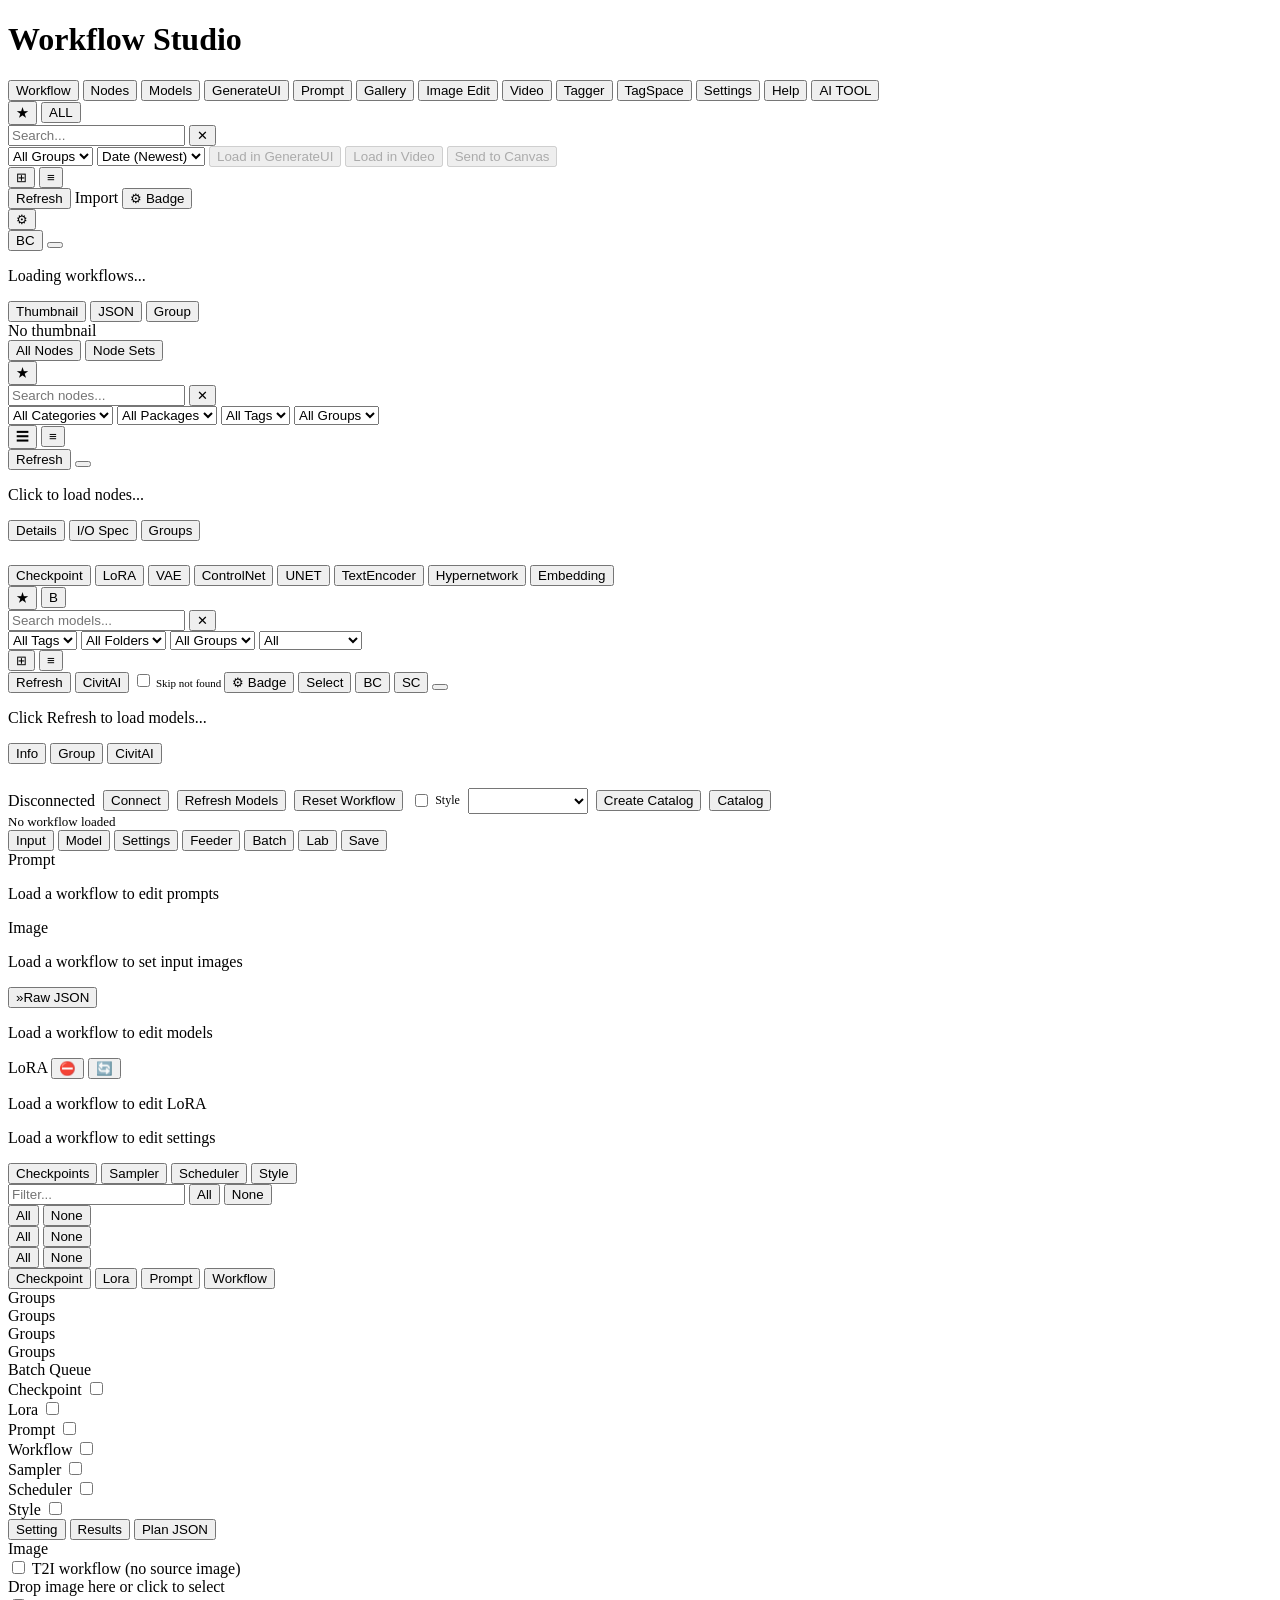
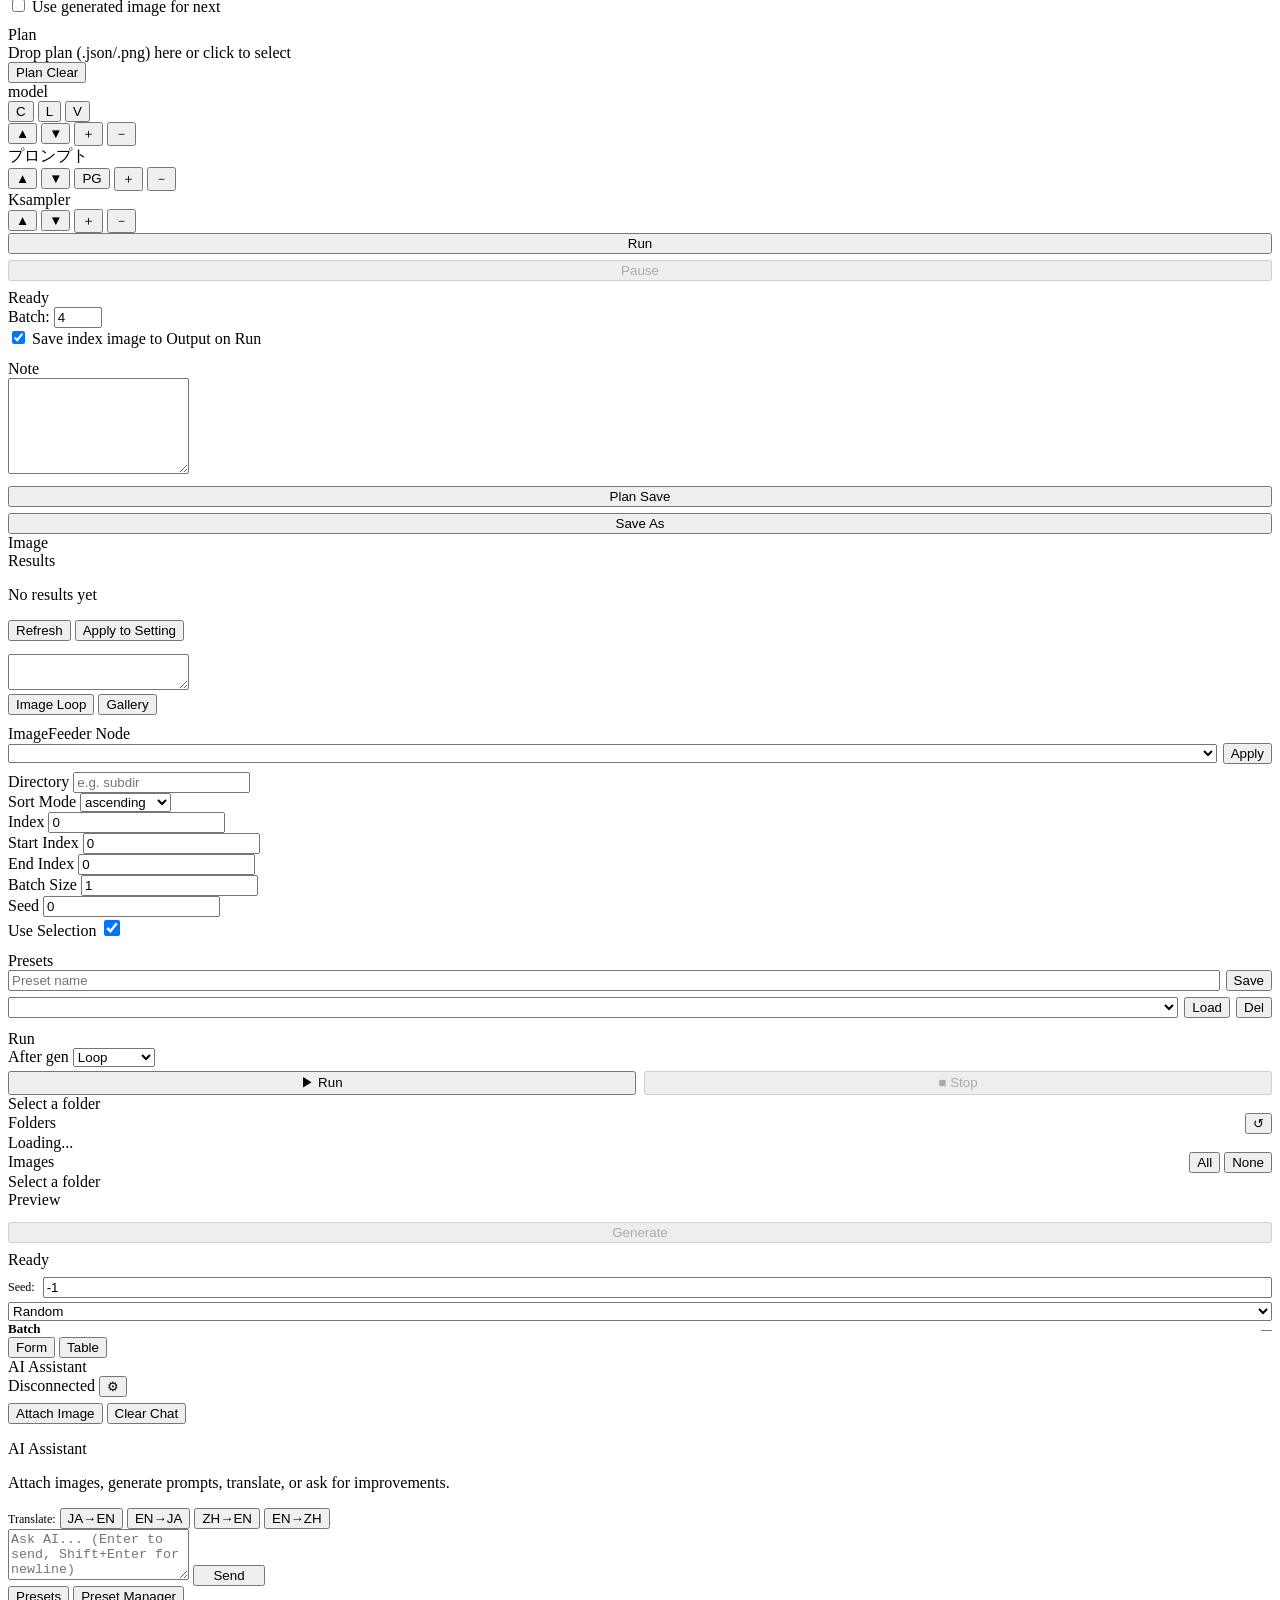
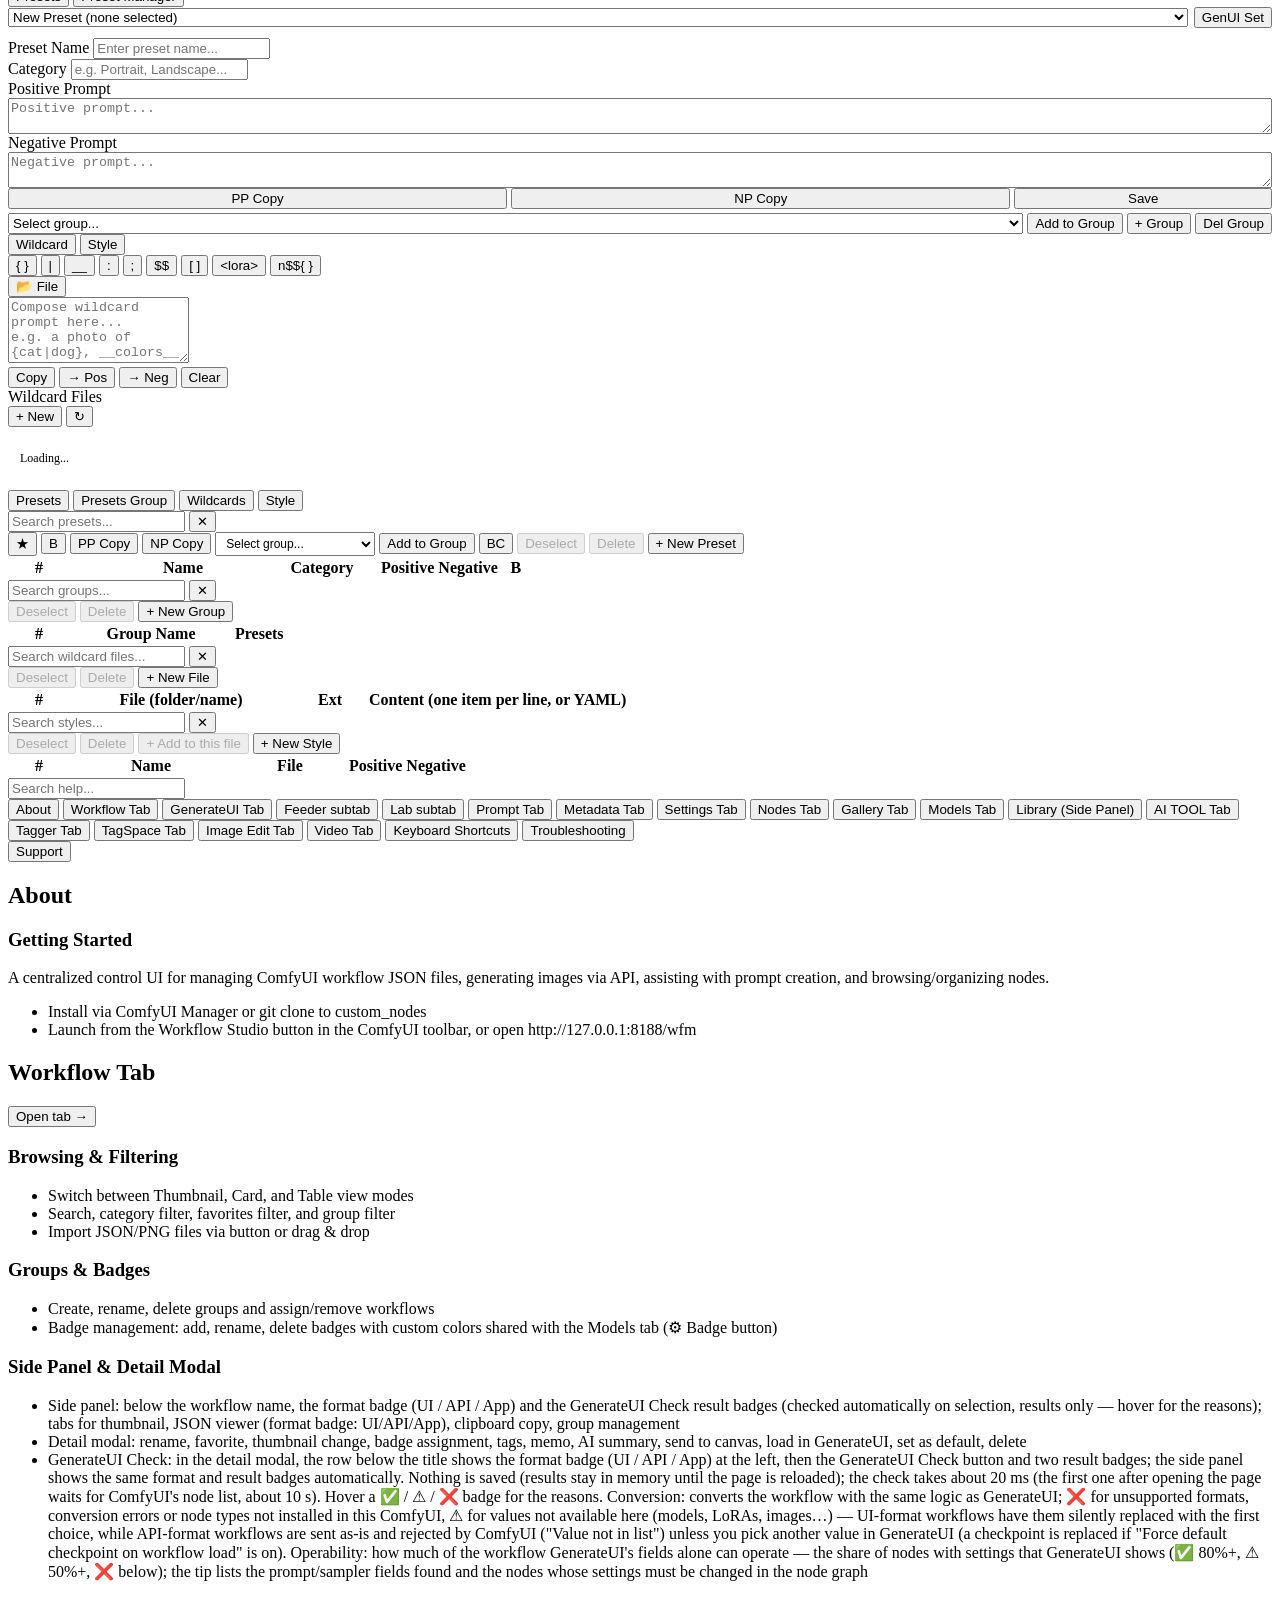
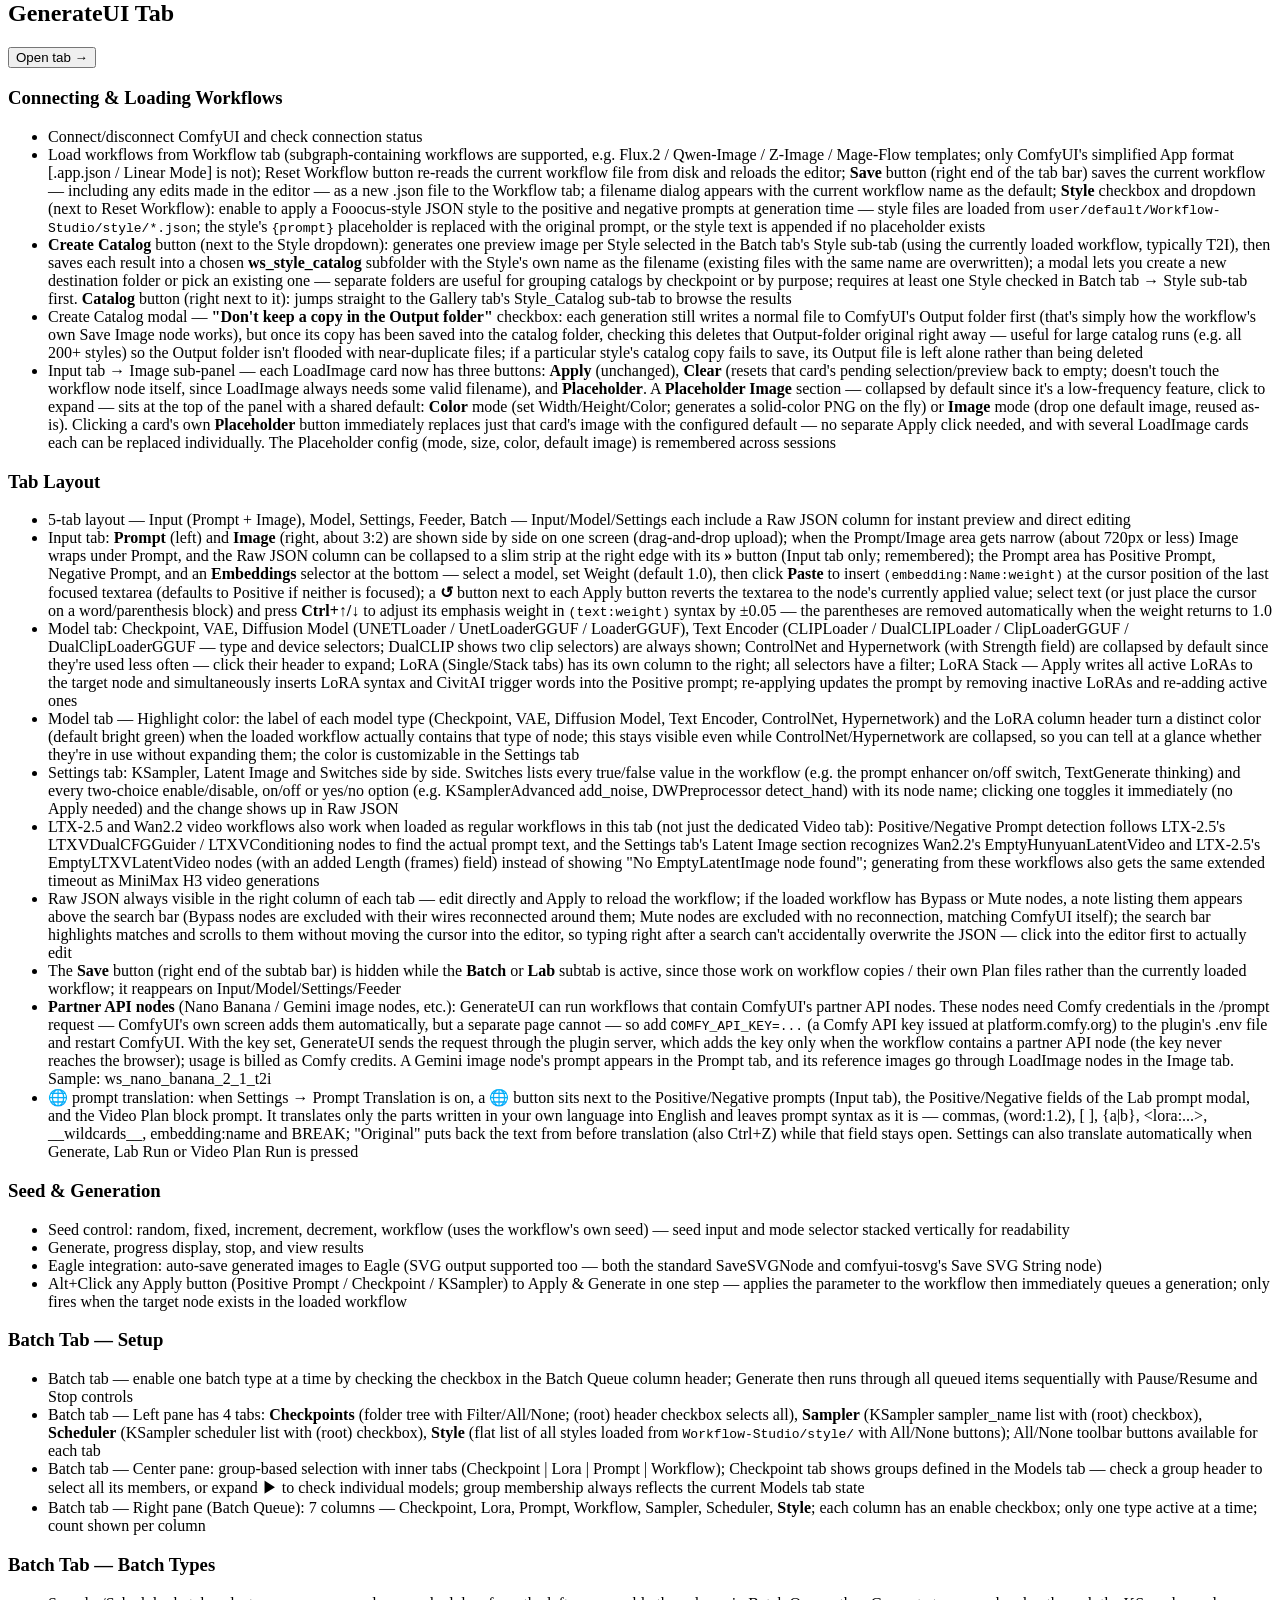
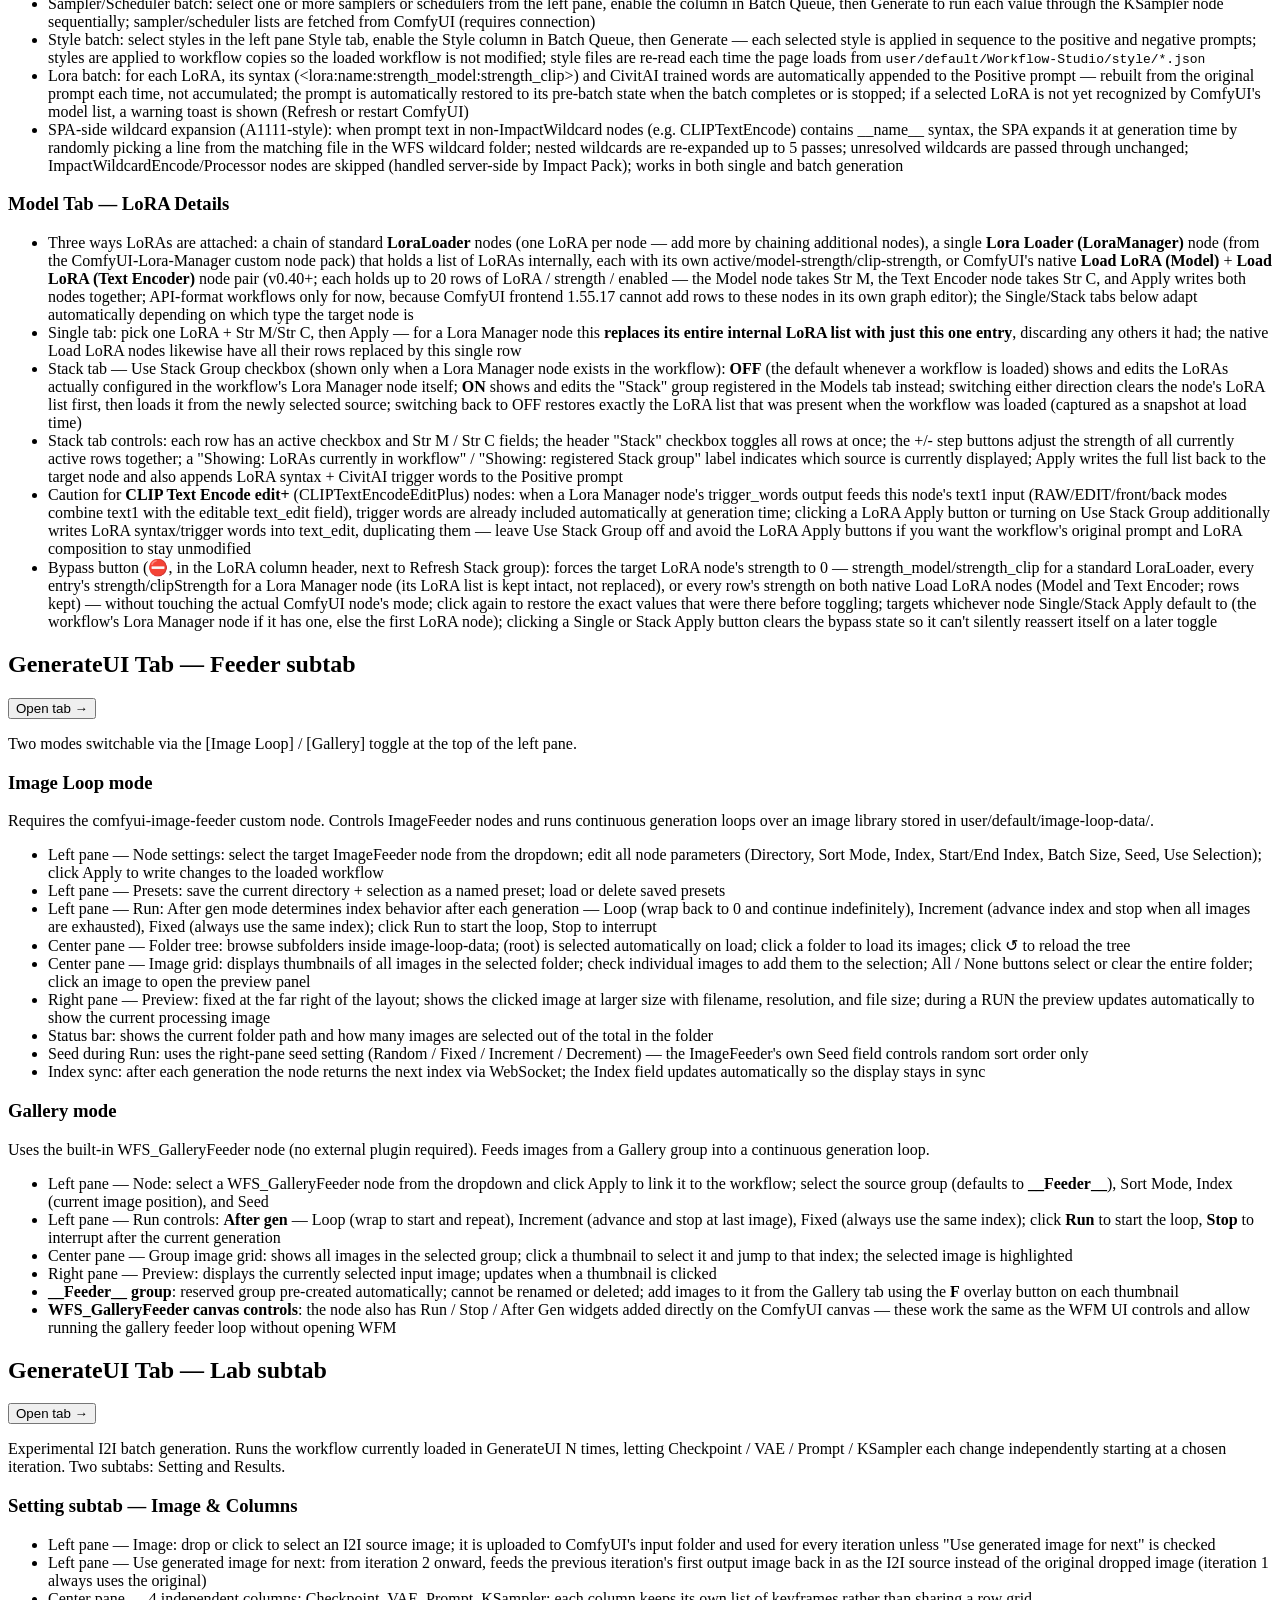
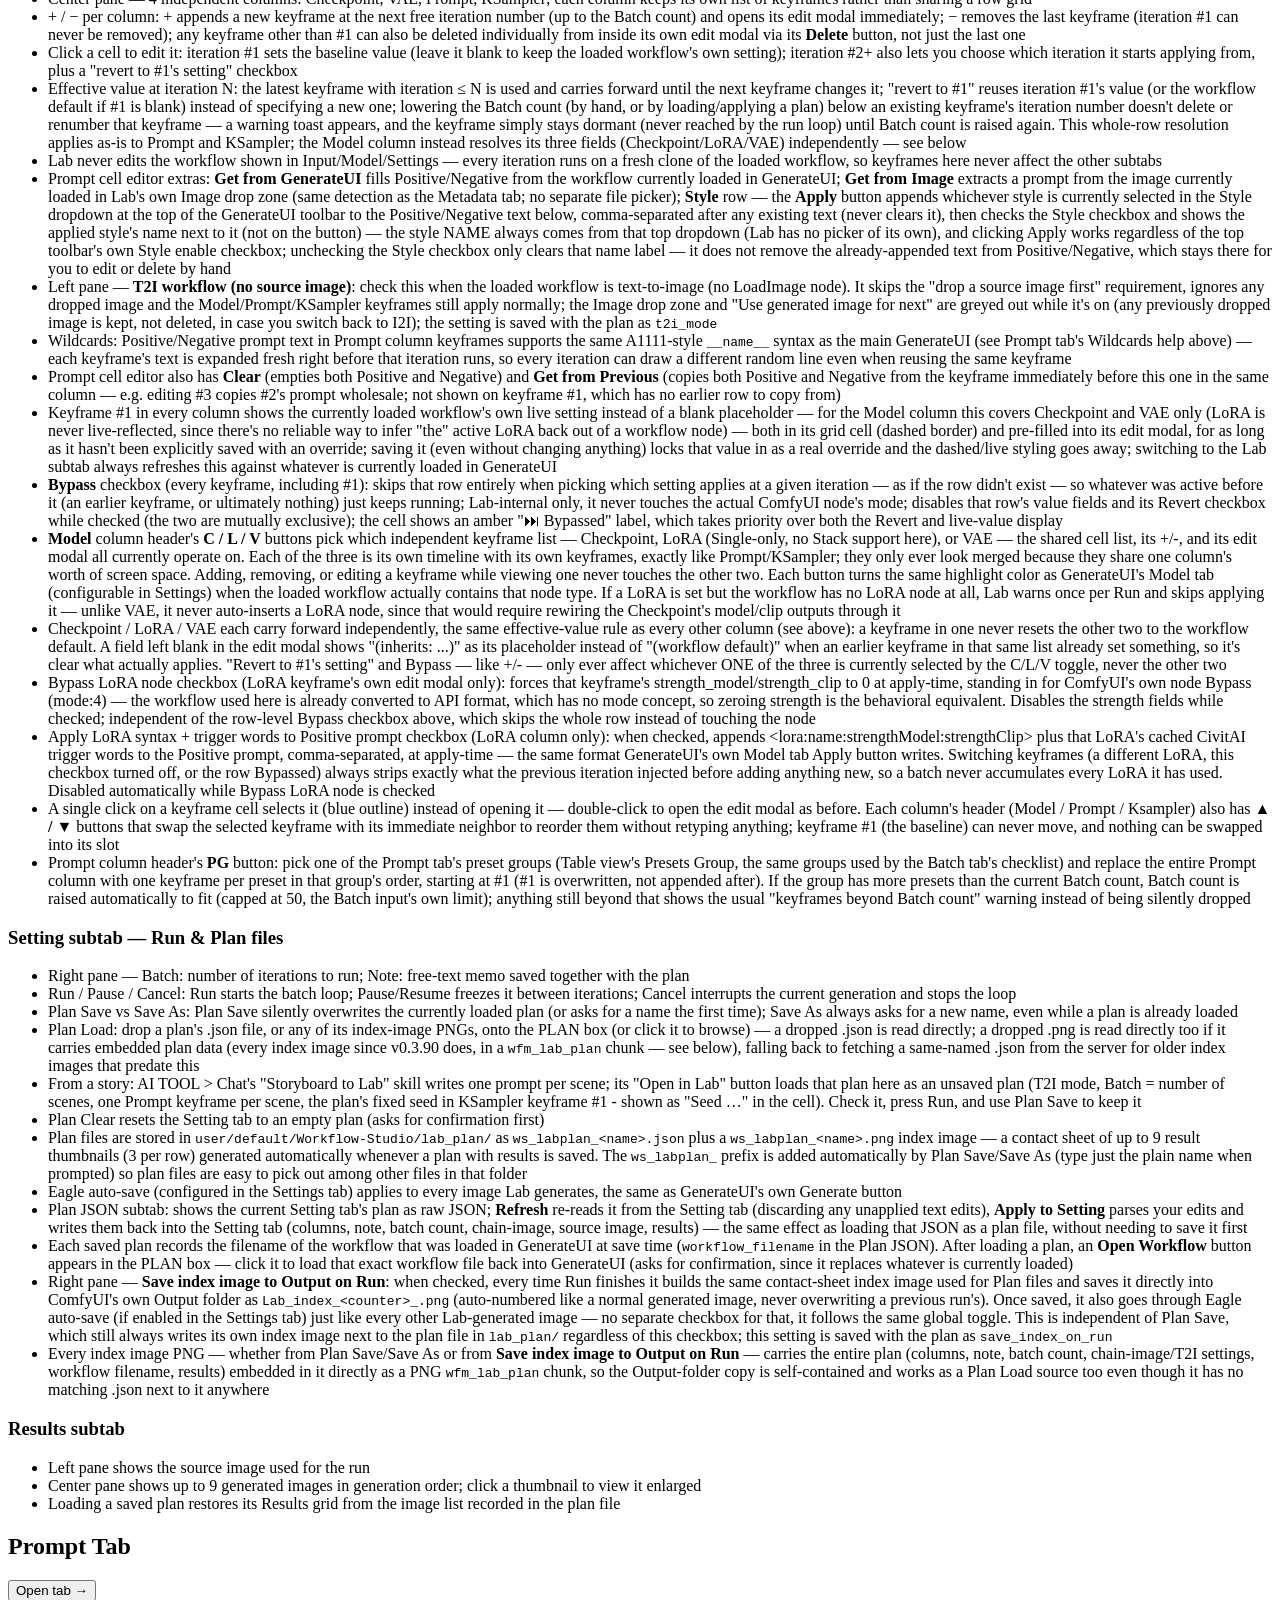
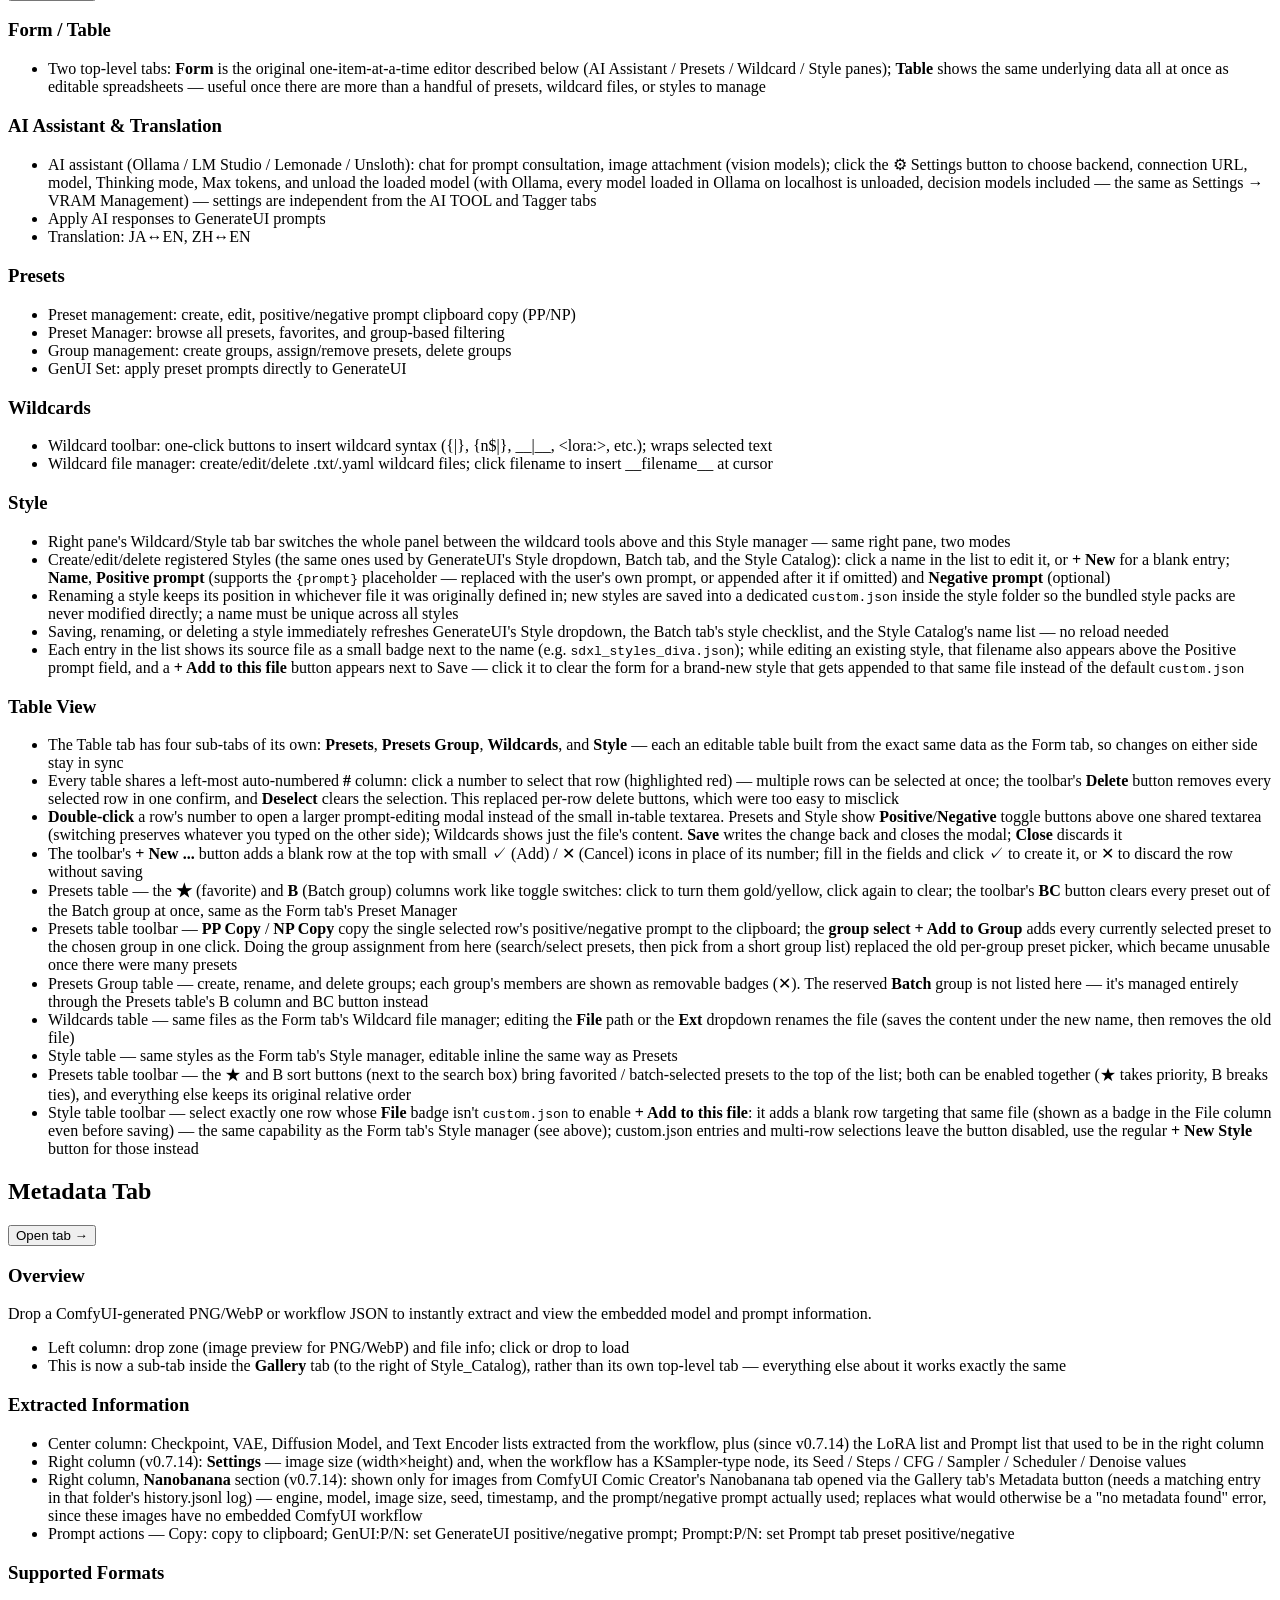
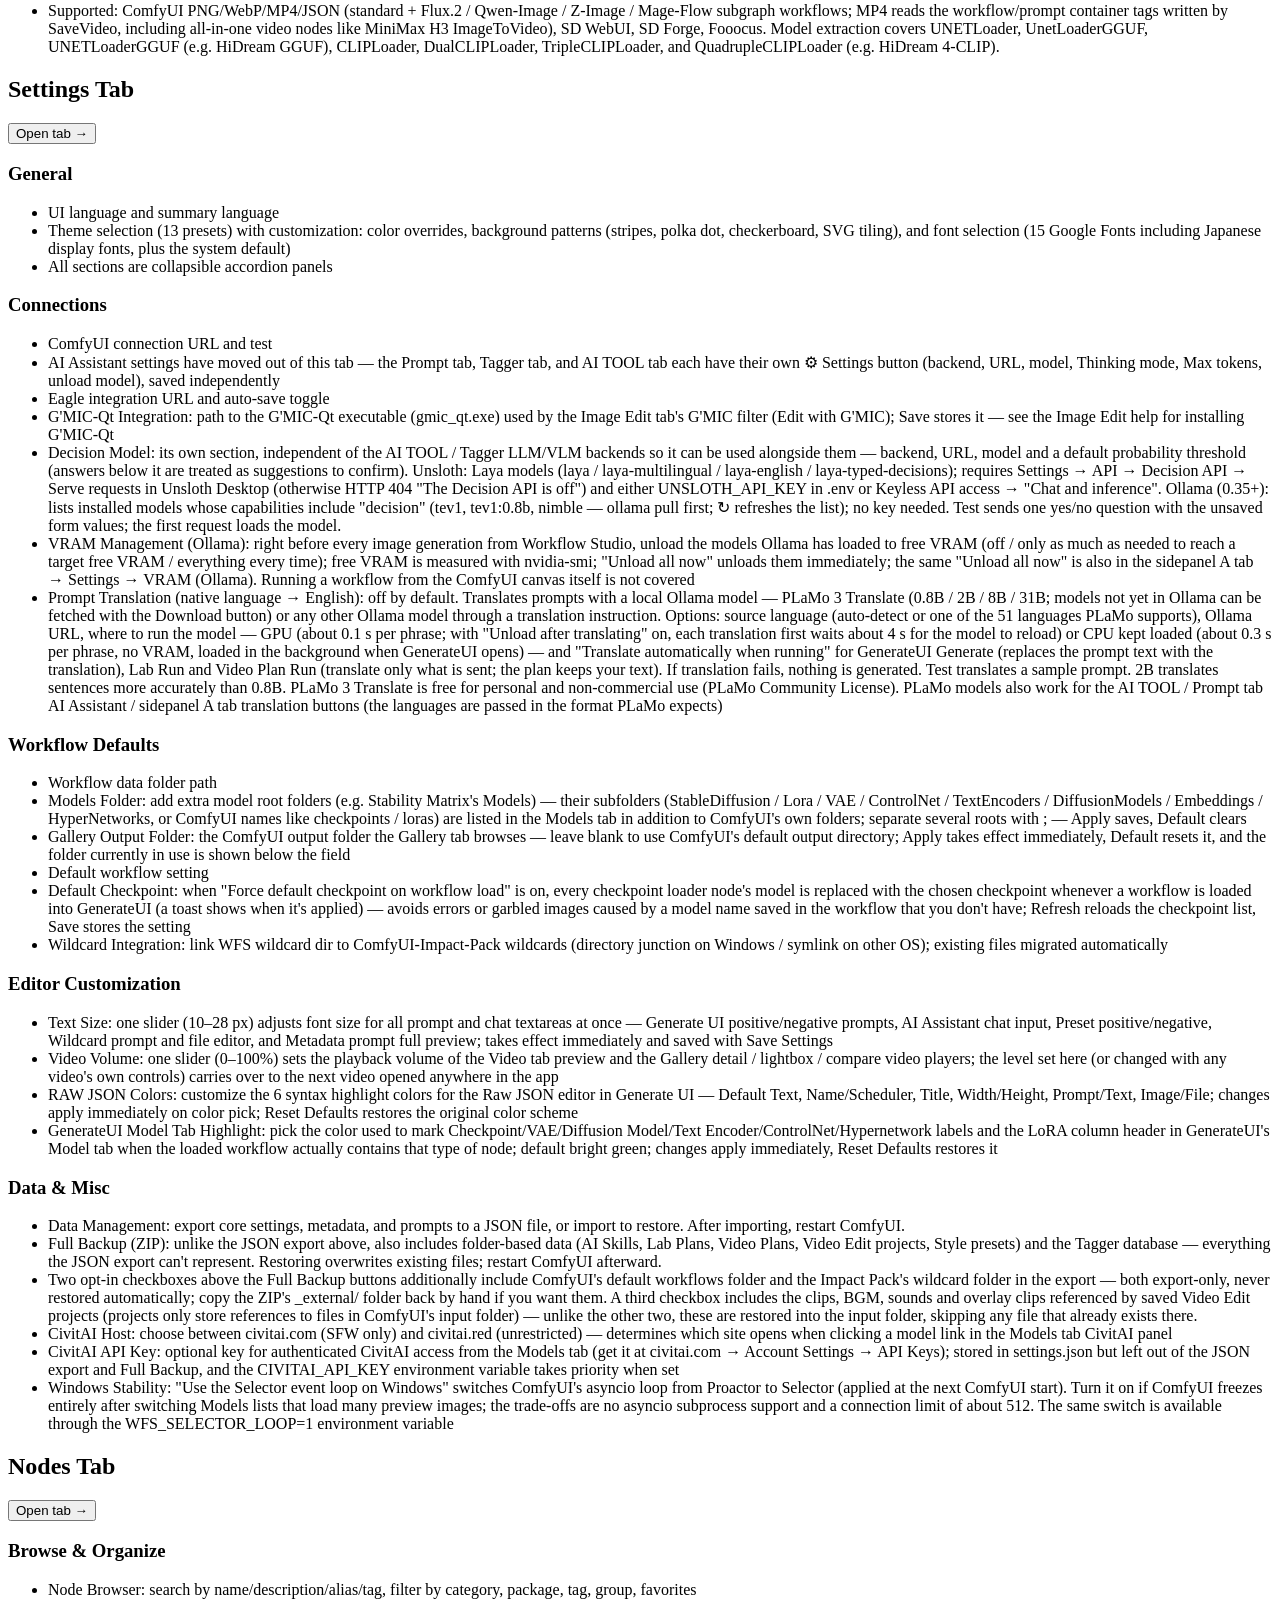
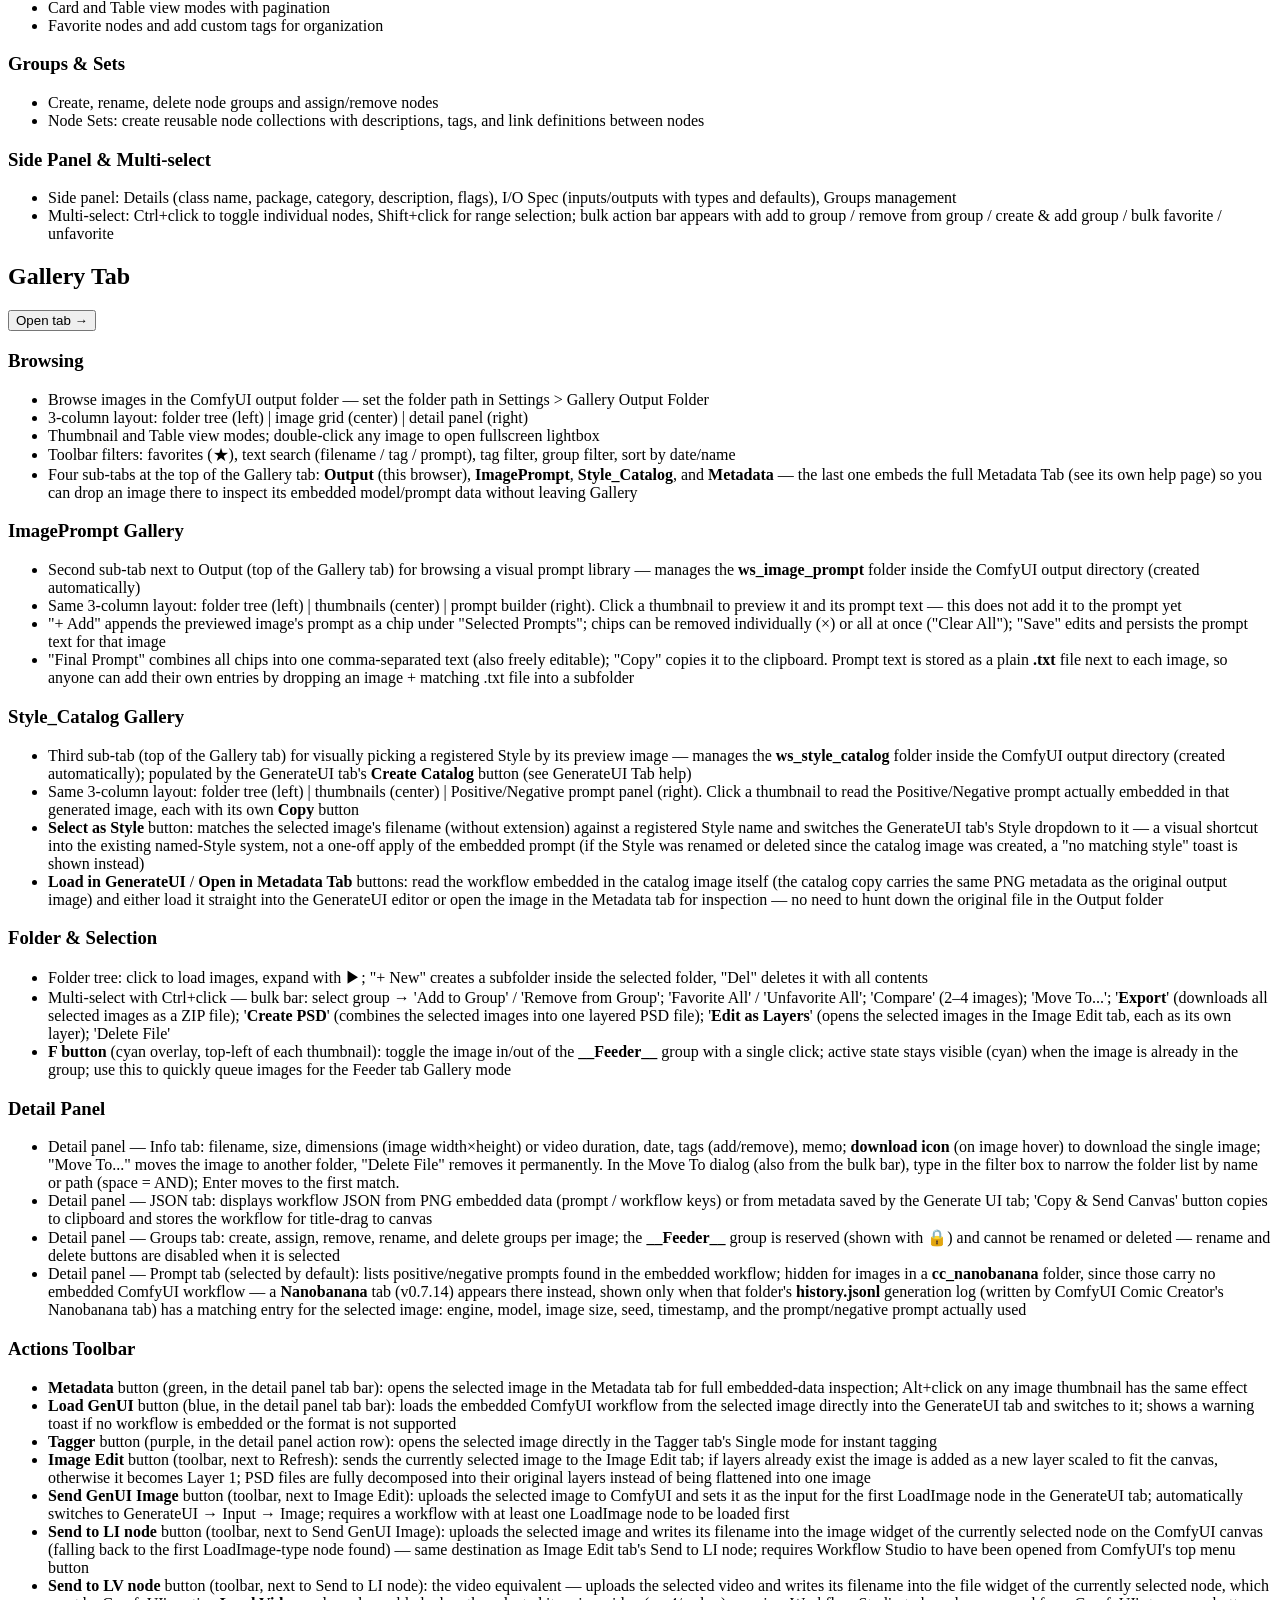
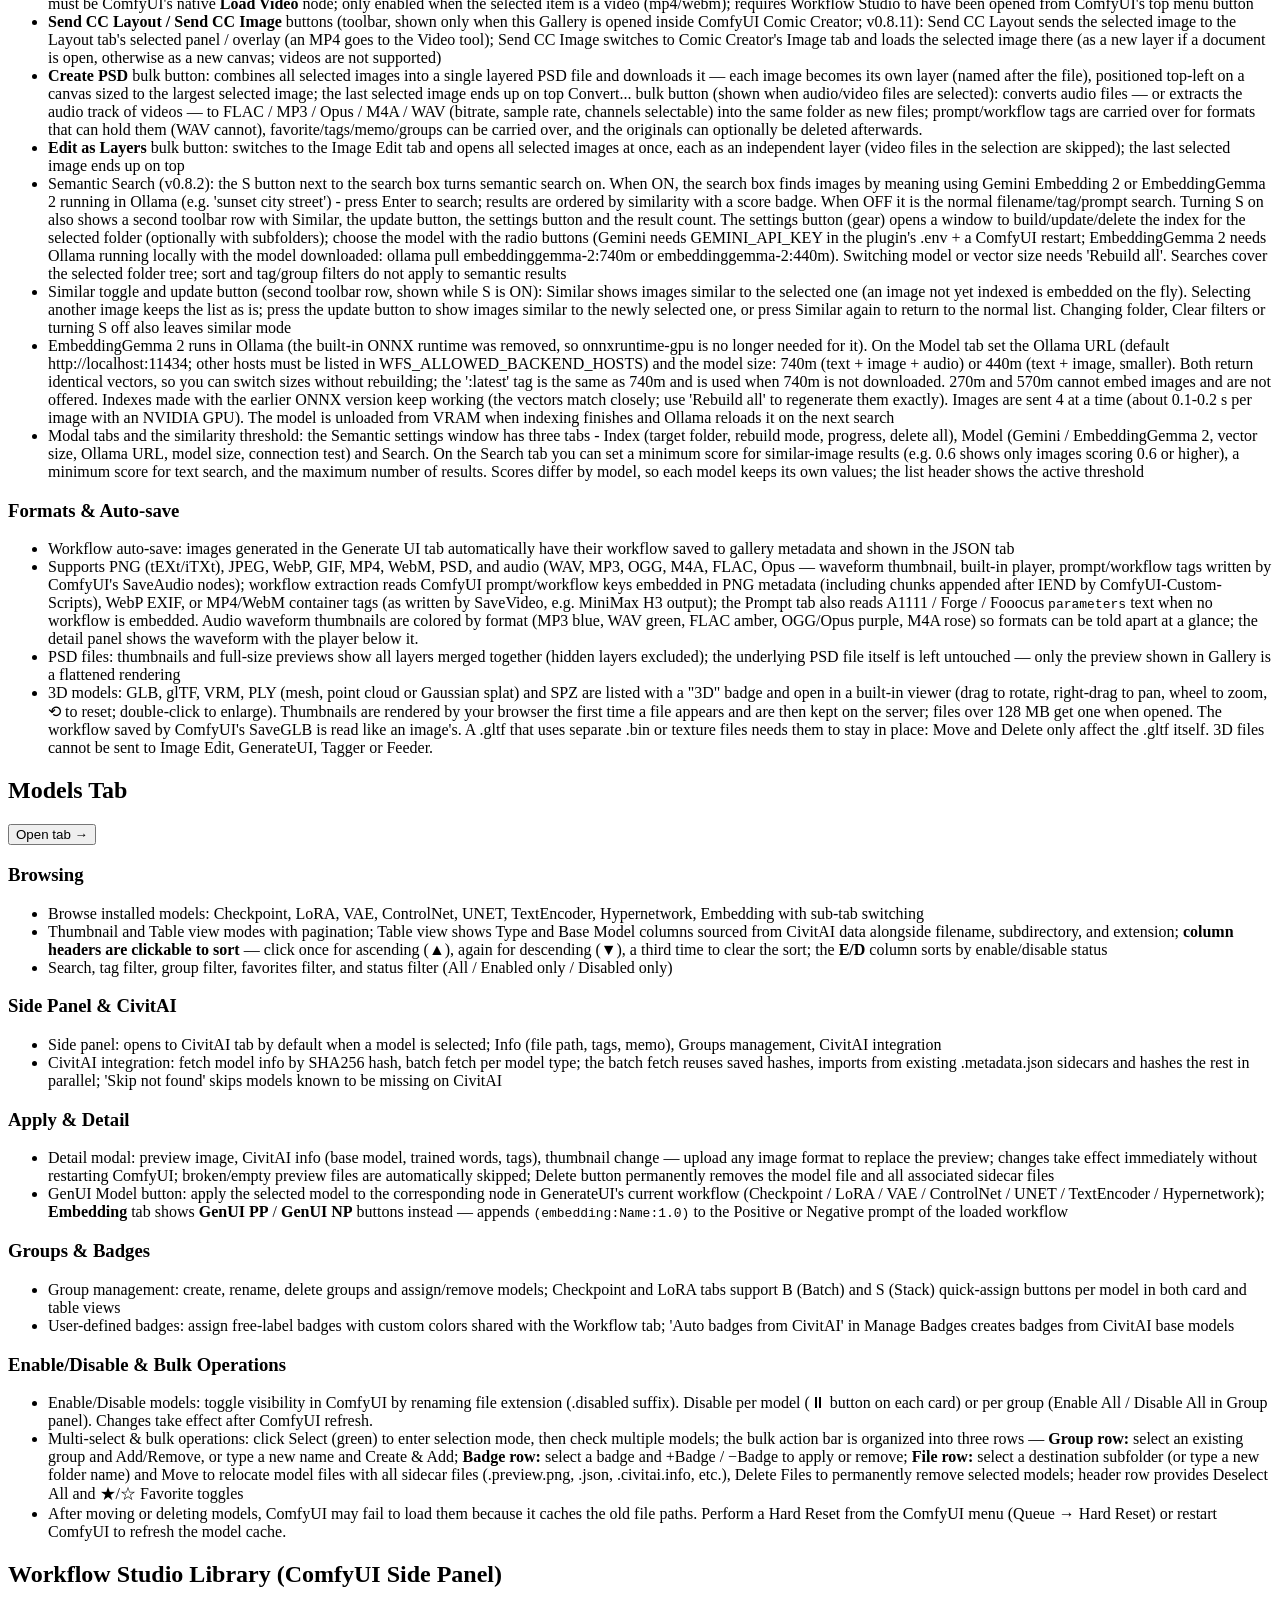
==== templates/index.html @ b82e93a4 "release: v0.9.9 — prompt translation (PLaMo 3 Translate), Video Plan values fix Prompt translation (" ====
<!DOCTYPE html>
<html lang="ja">
<head>
    <meta charset="UTF-8">
    <meta name="viewport" content="width=device-width, initial-scale=1.0">
    <title>Workflow Studio</title>
    <link rel="icon" type="image/svg+xml" href="/wfm_static/favicon.svg">
    <link rel="stylesheet" href="/wfm_static/css/main.css">
    <link rel="stylesheet" href="/wfm_static/css/gallery-tab.css">
    <link rel="stylesheet" href="/wfm_static/css/tagger-tab.css">
    <link rel="stylesheet" href="/wfm_static/css/image-edit-tab.css">
    <link rel="stylesheet" href="/wfm_static/css/lab-tab.css">
    <link rel="stylesheet" href="/wfm_static/css/video-tab.css">
    <link rel="stylesheet" href="/wfm_static/css/tagspace-tab.css">
</head>
<body>
    <!-- Header -->
    <header class="wfm-header">
        <div class="wfm-header-left">
            <h1 class="wfm-title">Workflow Studio</h1>
        </div>
        <nav class="wfm-tabs">
            <button class="wfm-tab active" data-tab="workflow">Workflow</button>
            <button class="wfm-tab" data-tab="nodes">Nodes</button>
            <button class="wfm-tab" data-tab="models">Models</button>
            <button class="wfm-tab" data-tab="generate">GenerateUI</button>
            <button class="wfm-tab" data-tab="prompt">Prompt</button>
            <button class="wfm-tab" data-tab="gallery">Gallery</button>
            <button class="wfm-tab" data-tab="image-edit">Image Edit</button>
            <button class="wfm-tab" data-tab="video">Video</button>
            <button class="wfm-tab" data-tab="tagger">Tagger</button>
            <button class="wfm-tab" data-tab="tagspace">TagSpace</button>
            <button class="wfm-tab" data-tab="settings">Settings</button>
            <button class="wfm-tab" data-tab="help">Help</button>
            <button class="wfm-tab" data-tab="ai">AI TOOL</button>
        </nav>
    </header>

    <!-- Tab Contents -->
    <main class="wfm-main">
        <!-- Workflow Tab -->
        <section id="wfm-tab-workflow" class="wfm-tab-content active">
            <div class="wfm-toolbar">
                <!-- Row 1: Filter buttons -->
                <div class="wfm-toolbar-row">
                    <div class="wfm-filter-group" id="wfm-model-filters">
                        <button class="wfm-filter-btn" data-filter="FAVORITE">&#9733;</button>
                        <button class="wfm-filter-btn active" data-filter="ALL">ALL</button>
                    </div>
                </div>
                <!-- Row 2: Search, group filter, actions -->
                <div class="wfm-toolbar-row">
                    <div class="wfm-search-wrap">
                        <input type="text" id="wfm-search" class="wfm-search-input" placeholder="Search...">
                        <button class="wfm-search-clear-btn" id="wfm-search-clear-btn" title="Clear search">✕</button>
                    </div>
                    <select id="wfm-group-filter" class="wfm-select wfm-toolbar-select">
                        <option value="">All Groups</option>
                    </select>
                    <select id="wfm-sort" class="wfm-select wfm-toolbar-select">
                        <option value="date_desc">Date (Newest)</option>
                        <option value="date_asc">Date (Oldest)</option>
                        <option value="name_asc">Name A-Z</option>
                        <option value="name_desc">Name Z-A</option>
                    </select>
                    <button id="wfm-list-load-btn" class="wfm-btn wfm-btn-sm wfm-btn-primary" disabled title="Select a card first">Load in GenerateUI</button>
                    <button id="wfm-list-load-video-btn" class="wfm-btn wfm-btn-sm" disabled title="Select a card first">Load in Video</button>
                    <button id="wfm-list-open-comfyui-btn" class="wfm-btn wfm-btn-sm" disabled title="Select a card first">Send to Canvas</button>
                    <div class="wfm-view-btns">
                        <button class="wfm-view-btn active" data-view="thumb" title="Thumbnail">&#8862;</button>
                        <button class="wfm-view-btn" data-view="table" title="Table">&#8801;</button>
                    </div>
                    <button id="wfm-refresh-btn" class="wfm-btn wfm-btn-sm">Refresh</button>
                    <label class="wfm-btn wfm-btn-sm" style="cursor:pointer;">
                        Import
                        <input type="file" id="wfm-import-input" multiple accept=".json,.png" style="display:none">
                    </label>
                    <button id="wfm-badge-btn" class="wfm-btn wfm-btn-sm" title="Badge settings">&#9881; Badge</button>
                    <div class="wfm-badge-settings-wrap">
                        <button id="wfm-badge-settings-btn" class="wfm-btn wfm-btn-sm" title="View settings">&#9881;</button>
                        <div id="wfm-badge-settings-panel" class="wfm-badge-settings-panel" style="display:none;"></div>
                    </div>
                    <button id="wfm-wf-batch-clear-btn" class="wfm-btn wfm-btn-sm" title="Clear all batch workflows">BC</button>
                    <button id="wfm-wf-clear-filters-btn" class="wfm-btn wfm-btn-sm" title="Clear all filters"></button>
                </div>
            </div>
            <div class="wfm-workflow-area">
                <div id="wfm-workflow-grid" class="wfm-grid wfm-view-thumb">
                    <p class="wfm-placeholder">Loading workflows...</p>
                </div>
                <!-- Side Panel -->
                <div id="wfm-side-panel" class="wfm-side-panel">
                    <div class="wfm-side-panel-header">
                        <span id="wfm-side-panel-title" class="wfm-side-panel-title"></span>
                    </div>
                    <div class="wfm-side-compat-row">
                        <span id="wfm-side-format-badge" class="wfm-format-badge"></span>
                        <span id="wfm-side-compat-result" class="wfm-compat-result wfm-compat-result--right"></span>
                    </div>
                    <div class="wfm-side-tab-nav">
                        <button class="wfm-side-tab-btn active" data-side-tab="thumb">Thumbnail</button>
                        <button class="wfm-side-tab-btn" data-side-tab="json">JSON</button>
                        <button class="wfm-side-tab-btn" data-side-tab="group">Group</button>
                    </div>
                    <!-- Thumbnail Tab -->
                    <div id="wfm-side-tab-thumb" class="wfm-side-tab-content active">
                        <div class="wfm-side-thumb-container">
                            <div id="wfm-side-thumb-img-wrap" class="wfm-side-thumb-img-wrap">
                                <span class="wfm-side-thumb-placeholder">No thumbnail</span>
                            </div>
                            <div class="wfm-side-thumb-info">
                                <div id="wfm-side-thumb-name" class="wfm-side-thumb-name"></div>
                                <div id="wfm-side-thumb-meta" class="wfm-side-thumb-meta"></div>
                            </div>
                        </div>
                    </div>
                    <!-- JSON Tab -->
                    <div id="wfm-side-tab-json" class="wfm-side-tab-content" style="display:none;">
                        <div class="wfm-side-json-meta">
                            <span id="wfm-json-format-badge" class="wfm-format-badge"></span>
                            <button id="wfm-json-copy-btn" class="wfm-btn wfm-btn-sm" style="margin-left:auto;">Copy</button>
                        </div>
                        <pre id="wfm-json-content" class="wfm-json-content"></pre>
                    </div>
                    <!-- Group Tab -->
                    <div id="wfm-side-tab-group" class="wfm-side-tab-content" style="display:none;overflow-y:auto;">
                        <!-- JS動的生成: renderSideGroup() -->
                    </div>
                </div>
            </div>
        </section>

        <!-- Nodes Tab -->
        <section id="wfm-tab-nodes" class="wfm-tab-content">
            <!-- Sub-view toggle + Toolbar -->
            <div class="wfm-toolbar">
                <div class="wfm-toolbar-row" style="gap:8px;">
                    <div class="wfm-nodes-subview-nav">
                        <button class="wfm-nodes-subview-btn active" data-subview="browser">All Nodes</button>
                        <button class="wfm-nodes-subview-btn" data-subview="sets">Node Sets</button>
                    </div>
                </div>
                <!-- Browser toolbar -->
                <div id="wfm-nodes-browser-toolbar" class="wfm-toolbar-row" style="gap:6px;flex-wrap:wrap;">
                    <button class="wfm-filter-btn" id="wfm-nodes-fav-btn" title="Favorites">&#9733;</button>
                    <div class="wfm-search-wrap">
                        <input type="text" id="wfm-nodes-search" class="wfm-search-input" placeholder="Search nodes...">
                        <button class="wfm-search-clear-btn" id="wfm-nodes-search-clear-btn" title="Clear search">✕</button>
                    </div>
                    <select id="wfm-nodes-category-filter" class="wfm-select wfm-toolbar-select"><option value="">All Categories</option></select>
                    <select id="wfm-nodes-package-filter" class="wfm-select wfm-toolbar-select"><option value="">All Packages</option></select>
                    <select id="wfm-nodes-tag-filter" class="wfm-select wfm-toolbar-select"><option value="">All Tags</option></select>
                    <select id="wfm-nodes-group-filter" class="wfm-select wfm-toolbar-select"><option value="">All Groups</option></select>
                    <div class="wfm-view-btns">
                        <button class="wfm-view-btn active" data-nodes-view="card" title="Card">&#9776;</button>
                        <button class="wfm-view-btn" data-nodes-view="table" title="Table">&#8801;</button>
                    </div>
                    <span id="wfm-nodes-count" class="wfm-nodes-count"></span>
                    <button id="wfm-nodes-refresh-btn" class="wfm-btn wfm-btn-sm">Refresh</button>
                    <button id="wfm-nodes-clear-filters-btn" class="wfm-btn wfm-btn-sm" title="Clear all filters"></button>
                </div>
            </div>

            <!-- 複数選択時の一括操作バー（ブラウザエリア外に配置） -->
            <div id="wfm-nodes-bulk-bar" class="wfm-gallery-bulk-bar" style="display:none;">
                <span id="wfm-nodes-bulk-count" class="wfm-gallery-bulk-count"></span>
                <button id="wfm-nodes-bulk-deselect" class="wfm-btn wfm-btn-sm"></button>
                <span style="border-left:1px solid var(--wfm-border);height:18px;margin:0 2px;"></span>
                <select id="wfm-nodes-bulk-group-select" class="wfm-select" style="font-size:12px;padding:2px 4px;max-width:140px;"></select>
                <button id="wfm-nodes-bulk-group-add" class="wfm-btn wfm-btn-sm"></button>
                <button id="wfm-nodes-bulk-group-remove" class="wfm-btn wfm-btn-sm"></button>
                <span style="border-left:1px solid var(--wfm-border);height:18px;margin:0 2px;"></span>
                <input type="text" id="wfm-nodes-bulk-new-group" class="wfm-input" style="font-size:12px;padding:2px 6px;width:130px;">
                <button id="wfm-nodes-bulk-create-add" class="wfm-btn wfm-btn-sm"></button>
                <span style="border-left:1px solid var(--wfm-border);height:18px;margin:0 2px;"></span>
                <button id="wfm-nodes-bulk-fav" class="wfm-btn wfm-btn-sm"></button>
                <button id="wfm-nodes-bulk-unfav" class="wfm-btn wfm-btn-sm"></button>
            </div>

            <!-- Browser sub-view -->
            <div id="wfm-nodes-browser" class="wfm-workflow-area">
                <div id="wfm-nodes-grid" class="wfm-grid wfm-view-card">
                    <p class="wfm-placeholder" id="wfm-nodes-placeholder">Click to load nodes...</p>
                </div>
                <!-- Side Panel -->
                <div id="wfm-nodes-side-panel" class="wfm-side-panel">
                    <div class="wfm-side-panel-header">
                        <span id="wfm-nodes-panel-title" class="wfm-side-panel-title"></span>
                    </div>
                    <div class="wfm-side-tab-nav">
                        <button class="wfm-nodes-side-tab-btn active" data-side-tab="details">Details</button>
                        <button class="wfm-nodes-side-tab-btn" data-side-tab="io">I/O Spec</button>
                        <button class="wfm-nodes-side-tab-btn" data-side-tab="nodegroup">Groups</button>
                    </div>
                    <div id="wfm-nodes-side-details" class="wfm-nodes-side-content active" style="overflow-y:auto;padding:12px;">
                    </div>
                    <div id="wfm-nodes-side-io" class="wfm-nodes-side-content" style="display:none;overflow-y:auto;padding:12px;">
                    </div>
                    <div id="wfm-nodes-side-group" class="wfm-nodes-side-content" style="display:none;overflow-y:auto;padding:12px;">
                    </div>
                </div>
            </div>

            <!-- Node Sets sub-view -->
            <div id="wfm-nodes-sets" class="wfm-workflow-area" style="display:none;">
                <div style="padding:8px 0;">
                    <button id="wfm-node-set-create-btn" class="wfm-btn wfm-btn-sm wfm-btn-primary">Create Node Set</button>
                </div>
                <div id="wfm-node-sets-grid" class="wfm-grid wfm-view-card">
                    <p class="wfm-placeholder">No node sets yet.</p>
                </div>
            </div>
        </section>

        <!-- Models Tab -->
        <section id="wfm-tab-models" class="wfm-tab-content">
            <div class="wfm-toolbar">
                <!-- Row 1: Model type sub-tabs + badge filter -->
                <div class="wfm-toolbar-row" style="gap:8px;flex-wrap:wrap;align-items:center;">
                    <div class="wfm-models-type-nav">
                        <button class="wfm-models-type-btn active" data-model-type="checkpoint">Checkpoint</button>
                        <button class="wfm-models-type-btn" data-model-type="lora">LoRA</button>
                        <button class="wfm-models-type-btn" data-model-type="vae">VAE</button>
                        <button class="wfm-models-type-btn" data-model-type="controlnet">ControlNet</button>
                        <button class="wfm-models-type-btn" data-model-type="unet">UNET</button>
                        <button class="wfm-models-type-btn" data-model-type="textencoder">TextEncoder</button>
                        <button class="wfm-models-type-btn" data-model-type="hypernetwork">Hypernetwork</button>
                        <button class="wfm-models-type-btn" data-model-type="embedding">Embedding</button>
                    </div>
                    <div class="wfm-models-type-divider"></div>
                    <div id="wfm-models-badge-filter-bar" class="wfm-badge-filter-bar"></div>
                </div>
                <!-- Row 2: Search / filter toolbar -->
                <div id="wfm-models-toolbar" class="wfm-toolbar-row" style="gap:6px;flex-wrap:wrap;">
                    <button class="wfm-filter-btn" id="wfm-models-fav-btn" title="Favorites">&#9733;</button>
                    <button class="wfm-filter-btn" id="wfm-models-batch-filter-btn" title="Batch">B</button>
                    <div class="wfm-search-wrap">
                        <input type="text" id="wfm-models-search" class="wfm-search-input" placeholder="Search models...">
                        <button class="wfm-search-clear-btn" id="wfm-models-search-clear-btn" title="Clear search">✕</button>
                    </div>
                    <select id="wfm-models-tag-filter" class="wfm-select wfm-toolbar-select"><option value="">All Tags</option></select>
                    <select id="wfm-models-dir-filter" class="wfm-select wfm-toolbar-select"><option value="">All Folders</option></select>
                    <select id="wfm-models-group-filter" class="wfm-select wfm-toolbar-select"><option value="">All Groups</option></select>
                    <select id="wfm-models-status-filter" class="wfm-select wfm-toolbar-select">
                        <option value="all">All</option>
                        <option value="enabled">Enabled only</option>
                        <option value="disabled">Disabled only</option>
                    </select>
                    <div class="wfm-view-btns">
                        <button class="wfm-view-btn active" data-models-view="thumb" title="Thumbnail">&#8862;</button>
                        <button class="wfm-view-btn" data-models-view="table" title="Table">&#8801;</button>
                    </div>
                    <span id="wfm-models-count" class="wfm-nodes-count"></span>
                    <button id="wfm-models-refresh-btn" class="wfm-btn wfm-btn-sm">Refresh</button>
                    <button id="wfm-models-civitai-batch-btn" class="wfm-btn wfm-btn-sm" title="Fetch CivitAI info for all models">CivitAI</button>
                    <label style="font-size:11px;color:var(--wfm-text-secondary);white-space:nowrap;cursor:pointer;">
                        <input type="checkbox" id="wfm-models-civitai-skip-nf"> <span id="wfm-models-civitai-skip-nf-label">Skip not found</span>
                    </label>
                    <span id="wfm-models-civitai-progress" style="font-size:12px;color:var(--wfm-text-secondary);"></span>
                    <button id="wfm-models-badge-settings-btn" class="wfm-btn wfm-btn-sm" title="Badge settings">&#9881; Badge</button>
                    <button id="wfm-models-select-btn" class="wfm-btn wfm-btn-sm wfm-btn-success" title="Multi-select models">Select</button>
                    <button id="wfm-models-batch-clear-btn" class="wfm-btn wfm-btn-sm" title="Clear all batch entries">BC</button>
                    <button id="wfm-models-stack-clear-btn" class="wfm-btn wfm-btn-sm" title="Clear all stack entries (Lora)">SC</button>
                    <button id="wfm-models-clear-filters-btn" class="wfm-btn wfm-btn-sm" title="Clear all filters"></button>
                </div>
                <!-- Bulk action bar (shown in select mode) -->
                <div id="wfm-models-bulk-bar" class="wfm-bulk-bar" style="display:none;"></div>
            </div>

            <!-- Grid + Side Panel -->
            <div class="wfm-workflow-area">
                <div id="wfm-models-grid" class="wfm-grid wfm-view-thumb">
                    <p class="wfm-placeholder" id="wfm-models-placeholder">Click Refresh to load models...</p>
                </div>
                <!-- Side Panel -->
                <div id="wfm-models-side-panel" class="wfm-side-panel">
                    <div class="wfm-side-panel-header">
                        <span id="wfm-models-panel-title" class="wfm-side-panel-title"></span>
                    </div>
                    <div class="wfm-side-tab-nav">
                        <button class="wfm-models-side-tab-btn active" data-side-tab="info">Info</button>
                        <button class="wfm-models-side-tab-btn" data-side-tab="group">Group</button>
                        <button class="wfm-models-side-tab-btn" data-side-tab="civitai">CivitAI</button>
                        <button id="wfm-side-genui-nav-btn" class="wfm-btn wfm-btn-sm" style="display:none;margin-left:auto;align-self:center;margin-right:4px;"></button>
                        <button id="wfm-side-genui-np-btn" class="wfm-btn wfm-btn-sm" style="display:none;align-self:center;margin-right:6px;"></button>
                    </div>
                    <!-- Info Tab -->
                    <div id="wfm-models-side-info" class="wfm-models-side-content active" style="overflow-y:auto;padding:12px;">
                    </div>
                    <!-- Group Tab -->
                    <div id="wfm-models-side-group" class="wfm-models-side-content" style="display:none;overflow-y:auto;padding:12px;">
                    </div>
                    <!-- CivitAI Tab -->
                    <div id="wfm-models-side-civitai" class="wfm-models-side-content" style="display:none;overflow-y:auto;padding:12px;">
                    </div>
                </div>
            </div>
        </section>

        <!-- GenerateUI Tab -->
        <section id="wfm-tab-generate" class="wfm-tab-content">
            <!-- Header Row -->
            <div class="wfm-toolbar">
                <div class="wfm-toolbar-left" style="display:flex;align-items:center;gap:8px;">
                    <span id="wfm-gen-status" class="wfm-gen-status disconnected">Disconnected</span>
                    <button id="wfm-gen-connect-btn" class="wfm-btn wfm-btn-sm">Connect</button>
                    <button id="wfm-gen-model-refresh-btn" class="wfm-btn wfm-btn-sm">Refresh Models</button>
                    <button id="wfm-gen-reset-workflow-btn" class="wfm-btn wfm-btn-sm">Reset Workflow</button>
                    <label id="wfm-style-label" style="display:flex;align-items:center;gap:4px;font-size:12px;cursor:pointer;white-space:nowrap;">
                        <input type="checkbox" id="wfm-style-enabled" style="cursor:pointer;">
                        Style
                    </label>
                    <select id="wfm-style-select" class="wfm-input" style="font-size:12px;padding:2px 6px;height:26px;min-width:120px;max-width:220px;"></select>
                    <button id="wfm-gen-catalog-create-btn" class="wfm-btn wfm-btn-sm">Create Catalog</button>
                    <button id="wfm-gen-catalog-open-btn" class="wfm-btn wfm-btn-sm">Catalog</button>
                </div>
                <div class="wfm-toolbar-right" style="display:flex;align-items:center;gap:8px;">
                    <span id="wfm-gen-wf-name" style="color:var(--wfm-text-secondary);font-size:13px;">No workflow loaded</span>
                </div>
            </div>

            <!-- Editor Layout -->
            <div class="wfm-gen-layout">
                <!-- Left Column: Parameter Tabs -->
                <div class="wfm-gen-left">
                    <!-- Tab Navigation -->
                    <div class="wfm-gen-subtab-nav">
                        <button class="wfm-gen-subtab-btn active" data-subtab="input">Input</button>
                        <button class="wfm-gen-subtab-btn" data-subtab="model">Model</button>
                        <button class="wfm-gen-subtab-btn" data-subtab="settings">Settings</button>
                        <button class="wfm-gen-subtab-btn" data-subtab="feeder">Feeder</button>
                        <button class="wfm-gen-subtab-btn" data-subtab="batch">Batch</button>
                        <button class="wfm-gen-subtab-btn" data-subtab="lab">Lab</button>
                        <button id="wfm-gen-save-btn" class="wfm-btn wfm-btn-sm wfm-btn-primary" style="margin-left:auto;" title="Save current workflow to Workflow tab">Save</button>
                    </div>

                    <!-- Tab: Input — left sub-col: Prompt/Image (tabbed), right sub-col: Raw JSON -->
                    <div id="wfm-gen-subtab-input" class="wfm-gen-subtab-content active">
                        <div class="wfm-gen-tab-cols">
                            <div class="wfm-gen-params-col wfm-gen-params-col--input">
                                <!-- Prompt (3) | Image (2) の2カラム。params-colの幅が狭いとImageがPromptの下へ折り返す（CSSコンテナクエリ） -->
                                <div class="wfm-input-split">
                                    <div id="wfm-input-panel-prompt" class="wfm-input-inner-panel wfm-input-inner-panel--prompt">
                                        <div class="wfm-input-panel-title">Prompt</div>
                                        <div id="wfm-gen-prompt-fields">
                                            <p class="wfm-placeholder">Load a workflow to edit prompts</p>
                                        </div>
                                    </div>
                                    <div id="wfm-input-panel-image" class="wfm-input-inner-panel wfm-input-inner-panel--image">
                                        <div class="wfm-input-panel-title">Image</div>
                                        <div id="wfm-gen-image-fields">
                                            <p class="wfm-placeholder">Load a workflow to set input images</p>
                                        </div>
                                    </div>
                                </div>
                            </div>
                            <div class="wfm-gen-rawjson-col wfm-gen-rawjson-col--collapsible" id="wfm-gen-rawjson-col-input">
                                <button type="button" id="wfm-gen-rawjson-collapse-btn" class="wfm-rawjson-collapse-btn" title="Collapse / expand Raw JSON">
                                    <span class="wfm-rawjson-collapse-icon">»</span><span class="wfm-rawjson-collapse-label">Raw JSON</span>
                                </button>
                            </div>
                        </div>
                    </div>

                    <!-- Tab: Model — 3 panes: model selects | lora | Raw JSON -->
                    <div id="wfm-gen-subtab-model" class="wfm-gen-subtab-content">
                        <div class="wfm-gen-tab-cols">
                            <div class="wfm-gen-params-col wfm-gen-params-col--scroll wfm-gen-params-col--narrow">
                                <div id="wfm-gen-model-fields">
                                    <p class="wfm-placeholder">Load a workflow to edit models</p>
                                </div>
                            </div>
                            <div class="wfm-gen-lora-col">
                                <div class="wfm-gen-lora-col-header">
                                    <span id="wfm-gen-lora-col-title">LoRA</span>
                                    <button class="wfm-btn wfm-btn-xs wfm-lora-bypass-btn" id="wfm-lora-bypass-toggle" title="Bypass LoRA node (force strength to 0)">⛔</button>
                                    <button class="wfm-btn wfm-btn-xs wfm-lora-refresh-btn" id="wfm-lora-stack-refresh" title="Refresh Stack group">🔄</button>
                                </div>
                                <div id="wfm-gen-lora-fields" class="wfm-gen-lora-col-body">
                                    <p class="wfm-placeholder">Load a workflow to edit LoRA</p>
                                </div>
                            </div>
                            <div class="wfm-gen-rawjson-col" id="wfm-gen-rawjson-col-model"></div>
                        </div>
                    </div>

                    <!-- Tab: Settings — left sub-col: KSampler(top)+LatentImage(bottom), right sub-col: Raw JSON -->
                    <div id="wfm-gen-subtab-settings" class="wfm-gen-subtab-content">
                        <div class="wfm-gen-tab-cols">
                            <div class="wfm-gen-params-col wfm-gen-params-col--scroll">
                                <div id="wfm-gen-settings-fields">
                                    <p class="wfm-placeholder">Load a workflow to edit settings</p>
                                </div>
                            </div>
                            <div class="wfm-gen-rawjson-col" id="wfm-gen-rawjson-col-settings"></div>
                        </div>
                    </div>
                    <!-- Tab: Batch — 3-pane: file tree | group select | queue preview -->
                    <div id="wfm-gen-subtab-batch" class="wfm-gen-subtab-content">
                        <div class="wfm-batch-layout">
                            <!-- Left pane: tabbed checkpoint / sampler / scheduler -->
                            <div class="wfm-batch-pane wfm-batch-left">
                                <div class="wfm-batch-left-tab-nav">
                                    <button class="wfm-batch-left-tab active" data-left-tab="checkpoint">Checkpoints</button>
                                    <button class="wfm-batch-left-tab" data-left-tab="sampler">Sampler</button>
                                    <button class="wfm-batch-left-tab" data-left-tab="scheduler">Scheduler</button>
                                    <button class="wfm-batch-left-tab" data-left-tab="style">Style</button>
                                </div>
                                <div id="wfm-batch-left-checkpoint" class="wfm-batch-left-content active">
                                    <div class="wfm-batch-toolbar">
                                        <input type="text" id="wfm-ckpt-search" class="wfm-input" placeholder="Filter...">
                                        <button type="button" id="wfm-ckpt-select-all" class="wfm-btn wfm-btn-sm">All</button>
                                        <button type="button" id="wfm-ckpt-deselect-all" class="wfm-btn wfm-btn-sm">None</button>
                                    </div>
                                    <div id="wfm-ckpt-list" class="wfm-batch-list"></div>
                                </div>
                                <div id="wfm-batch-left-sampler" class="wfm-batch-left-content">
                                    <div class="wfm-batch-toolbar">
                                        <button type="button" id="wfm-sampler-select-all" class="wfm-btn wfm-btn-sm">All</button>
                                        <button type="button" id="wfm-sampler-deselect-all" class="wfm-btn wfm-btn-sm">None</button>
                                    </div>
                                    <div id="wfm-sampler-list" class="wfm-batch-list"></div>
                                </div>
                                <div id="wfm-batch-left-scheduler" class="wfm-batch-left-content">
                                    <div class="wfm-batch-toolbar">
                                        <button type="button" id="wfm-scheduler-select-all" class="wfm-btn wfm-btn-sm">All</button>
                                        <button type="button" id="wfm-scheduler-deselect-all" class="wfm-btn wfm-btn-sm">None</button>
                                    </div>
                                    <div id="wfm-scheduler-list" class="wfm-batch-list"></div>
                                </div>
                                <div id="wfm-batch-left-style" class="wfm-batch-left-content">
                                    <div class="wfm-batch-toolbar">
                                        <button type="button" id="wfm-style-batch-select-all" class="wfm-btn wfm-btn-sm">All</button>
                                        <button type="button" id="wfm-style-batch-deselect-all" class="wfm-btn wfm-btn-sm">None</button>
                                    </div>
                                    <div id="wfm-batch-style-list" class="wfm-batch-list"></div>
                                </div>
                            </div>

                            <!-- Center pane: group-based selection with inner tabs -->
                            <div class="wfm-batch-pane wfm-batch-center">
                                <div class="wfm-batch-inner-tab-nav">
                                    <button class="wfm-batch-inner-tab active" data-batch-inner="checkpoint">Checkpoint</button>
                                    <button class="wfm-batch-inner-tab" data-batch-inner="lora">Lora</button>
                                    <button class="wfm-batch-inner-tab" data-batch-inner="prompt">Prompt</button>
                                    <button class="wfm-batch-inner-tab" data-batch-inner="workflow">Workflow</button>
                                </div>
                                <div id="wfm-batch-inner-checkpoint" class="wfm-batch-inner-content active">
                                    <div class="wfm-batch-pane-header" style="border-top:none;">Groups</div>
                                    <div id="wfm-batch-group-list" class="wfm-batch-group-list"></div>
                                </div>
                                <div id="wfm-batch-inner-lora" class="wfm-batch-inner-content">
                                    <div class="wfm-batch-pane-header" style="border-top:none;">Groups</div>
                                    <div id="wfm-batch-lora-group-list" class="wfm-batch-group-list"></div>
                                </div>
                                <div id="wfm-batch-inner-prompt" class="wfm-batch-inner-content">
                                    <div class="wfm-batch-pane-header" style="border-top:none;">Groups</div>
                                    <div id="wfm-batch-prompt-group-list" class="wfm-batch-group-list"></div>
                                </div>
                                <div id="wfm-batch-inner-workflow" class="wfm-batch-inner-content">
                                    <div class="wfm-batch-pane-header" style="border-top:none;">Groups</div>
                                    <div id="wfm-batch-wf-group-list" class="wfm-batch-group-list"></div>
                                </div>
                            </div>

                            <!-- Right pane: batch queue preview (6 columns) -->
                            <div class="wfm-batch-pane wfm-batch-right">
                                <div class="wfm-batch-pane-header">Batch Queue</div>
                                <div class="wfm-batch-queue-grid">
                                    <div class="wfm-batch-queue-col">
                                        <div class="wfm-batch-queue-col-header">
                                            <span>Checkpoint</span>
                                            <input type="checkbox" class="wfm-batch-type-cb" data-batch-type="checkpoint" title="Checkpoint batch を有効にする">
                                        </div>
                                        <div id="wfm-batch-preview-count" class="wfm-batch-count"></div>
                                        <div id="wfm-batch-preview-list" class="wfm-batch-preview-list"></div>
                                    </div>
                                    <div class="wfm-batch-queue-col">
                                        <div class="wfm-batch-queue-col-header">
                                            <span>Lora</span>
                                            <input type="checkbox" class="wfm-batch-type-cb" data-batch-type="lora" title="Lora batch を有効にする">
                                        </div>
                                        <div id="wfm-batch-lora-count" class="wfm-batch-count"></div>
                                        <div id="wfm-batch-lora-list" class="wfm-batch-preview-list"></div>
                                    </div>
                                    <div class="wfm-batch-queue-col">
                                        <div class="wfm-batch-queue-col-header">
                                            <span>Prompt</span>
                                            <input type="checkbox" class="wfm-batch-type-cb" data-batch-type="prompt" title="Prompt batch を有効にする">
                                        </div>
                                        <div id="wfm-batch-prompt-count" class="wfm-batch-count"></div>
                                        <div id="wfm-batch-prompt-list" class="wfm-batch-preview-list"></div>
                                    </div>
                                    <div class="wfm-batch-queue-col">
                                        <div class="wfm-batch-queue-col-header">
                                            <span>Workflow</span>
                                            <input type="checkbox" class="wfm-batch-type-cb" data-batch-type="workflow" title="Workflow batch を有効にする">
                                        </div>
                                        <div id="wfm-batch-wf-count" class="wfm-batch-count"></div>
                                        <div id="wfm-batch-wf-list" class="wfm-batch-preview-list"></div>
                                    </div>
                                    <div class="wfm-batch-queue-col">
                                        <div class="wfm-batch-queue-col-header">
                                            <span>Sampler</span>
                                            <input type="checkbox" class="wfm-batch-type-cb" data-batch-type="sampler" title="Sampler batch を有効にする">
                                        </div>
                                        <div id="wfm-batch-sampler-count" class="wfm-batch-count"></div>
                                        <div id="wfm-batch-sampler-list" class="wfm-batch-preview-list"></div>
                                    </div>
                                    <div class="wfm-batch-queue-col">
                                        <div class="wfm-batch-queue-col-header">
                                            <span>Scheduler</span>
                                            <input type="checkbox" class="wfm-batch-type-cb" data-batch-type="scheduler" title="Scheduler batch を有効にする">
                                        </div>
                                        <div id="wfm-batch-scheduler-count" class="wfm-batch-count"></div>
                                        <div id="wfm-batch-scheduler-list" class="wfm-batch-preview-list"></div>
                                    </div>
                                    <div class="wfm-batch-queue-col">
                                        <div class="wfm-batch-queue-col-header">
                                            <span>Style</span>
                                            <input type="checkbox" class="wfm-batch-type-cb" data-batch-type="style" title="Style batch を有効にする">
                                        </div>
                                        <div id="wfm-batch-style-count" class="wfm-batch-count"></div>
                                        <div id="wfm-batch-style-preview-list" class="wfm-batch-preview-list"></div>
                                    </div>
                                </div>
                            </div>
                        </div>
                    </div>

                    <!-- Tab: Lab — experimental I2I batch generation with per-column keyframes -->
                    <div id="wfm-gen-subtab-lab" class="wfm-gen-subtab-content">
                        <div class="wfm-lab-subtab-nav">
                            <button class="wfm-lab-subtab-btn active" data-lab-subtab="setting">Setting</button>
                            <button class="wfm-lab-subtab-btn" data-lab-subtab="results">Results</button>
                            <button class="wfm-lab-subtab-btn" data-lab-subtab="planjson">Plan JSON</button>
                        </div>

                        <!-- Setting panel -->
                        <div id="wfm-lab-panel-setting" class="wfm-lab-panel active">
                            <div class="wfm-lab-setting-layout">
                                <!-- Left: source image + plan load/clear -->
                                <div class="wfm-lab-pane wfm-lab-left">
                                    <div class="wfm-lab-pane-header">Image</div>
                                    <label class="wfm-lab-checkbox-label">
                                        <input type="checkbox" id="wfm-lab-t2i-mode">
                                        T2I workflow (no source image)
                                    </label>
                                    <div class="wfm-i2i-preview-wrap" id="wfm-lab-preview-wrap" style="display:none;">
                                        <img class="wfm-i2i-preview-img" id="wfm-lab-preview-img" alt="">
                                    </div>
                                    <div class="wfm-i2i-drop-zone" id="wfm-lab-drop-zone">
                                        <label class="wfm-i2i-drop-label">
                                            <input type="file" id="wfm-lab-file-input" accept="image/*" style="display:none;">
                                            Drop image here or click to select
                                        </label>
                                    </div>
                                    <label class="wfm-lab-checkbox-label">
                                        <input type="checkbox" id="wfm-lab-chain-image">
                                        Use generated image for next
                                    </label>

                                    <div class="wfm-lab-pane-header" style="margin-top:10px;">Plan</div>
                                    <div class="wfm-i2i-drop-zone" id="wfm-lab-plan-drop-zone">
                                        <label class="wfm-i2i-drop-label">
                                            <input type="file" id="wfm-lab-plan-file-input" accept="application/json,.json,image/png,.png" style="display:none;">
                                            Drop plan (.json/.png) here or click to select
                                        </label>
                                    </div>
                                    <div class="wfm-lab-plan-workflow-row" id="wfm-lab-plan-workflow-row" style="display:none;">
                                        <span id="wfm-lab-plan-workflow-name" class="wfm-lab-plan-workflow-name"></span>
                                        <button type="button" id="wfm-lab-plan-workflow-load-btn" class="wfm-btn wfm-btn-xs" title="Load this plan's recorded workflow into GenerateUI">Open Workflow</button>
                                    </div>
                                    <div class="wfm-lab-side-btns">
                                        <button id="wfm-lab-plan-clear-btn" class="wfm-btn">Plan Clear</button>
                                    </div>
                                </div>

                                <!-- Center: 4 keyframe columns -->
                                <div class="wfm-lab-pane wfm-lab-center">
                                    <div class="wfm-lab-columns">
                                        <div class="wfm-lab-column" data-col="model">
                                            <div class="wfm-lab-col-header">
                                                <div class="wfm-lab-col-header-left">
                                                    <span>model</span>
                                                    <div class="wfm-lab-model-view-toggle" id="wfm-lab-model-view-toggle">
                                                        <button type="button" class="wfm-lab-model-view-btn active" data-view="checkpoint" title="Show Checkpoint">C</button>
                                                        <button type="button" class="wfm-lab-model-view-btn" data-view="lora" title="Show LoRA">L</button>
                                                        <button type="button" class="wfm-lab-model-view-btn" data-view="vae" title="Show VAE">V</button>
                                                    </div>
                                                </div>
                                                <div class="wfm-lab-col-btns">
                                                    <button type="button" class="wfm-btn wfm-btn-xs wfm-lab-col-up" data-col="model" title="Move selected keyframe up">▲</button>
                                                    <button type="button" class="wfm-btn wfm-btn-xs wfm-lab-col-down" data-col="model" title="Move selected keyframe down">▼</button>
                                                    <button type="button" class="wfm-btn wfm-btn-xs wfm-lab-col-add" data-col="model" title="Add keyframe">＋</button>
                                                    <button type="button" class="wfm-btn wfm-btn-xs wfm-lab-col-remove" data-col="model" title="Remove last keyframe">－</button>
                                                </div>
                                            </div>
                                            <div class="wfm-lab-col-cells" id="wfm-lab-col-cells-model"></div>
                                        </div>
                                        <div class="wfm-lab-column" data-col="prompt">
                                            <div class="wfm-lab-col-header">
                                                <span>プロンプト</span>
                                                <div class="wfm-lab-col-btns">
                                                    <button type="button" class="wfm-btn wfm-btn-xs wfm-lab-col-up" data-col="prompt" title="Move selected keyframe up">▲</button>
                                                    <button type="button" class="wfm-btn wfm-btn-xs wfm-lab-col-down" data-col="prompt" title="Move selected keyframe down">▼</button>
                                                    <button type="button" id="wfm-lab-prompt-group-btn" class="wfm-btn wfm-btn-xs" title="Apply Prompt Group">PG</button>
                                                    <button type="button" class="wfm-btn wfm-btn-xs wfm-lab-col-add" data-col="prompt" title="Add keyframe">＋</button>
                                                    <button type="button" class="wfm-btn wfm-btn-xs wfm-lab-col-remove" data-col="prompt" title="Remove last keyframe">－</button>
                                                </div>
                                            </div>
                                            <div class="wfm-lab-col-cells" id="wfm-lab-col-cells-prompt"></div>
                                        </div>
                                        <div class="wfm-lab-column" data-col="ksampler">
                                            <div class="wfm-lab-col-header">
                                                <span>Ksampler</span>
                                                <div class="wfm-lab-col-btns">
                                                    <button type="button" class="wfm-btn wfm-btn-xs wfm-lab-col-up" data-col="ksampler" title="Move selected keyframe up">▲</button>
                                                    <button type="button" class="wfm-btn wfm-btn-xs wfm-lab-col-down" data-col="ksampler" title="Move selected keyframe down">▼</button>
                                                    <button type="button" class="wfm-btn wfm-btn-xs wfm-lab-col-add" data-col="ksampler" title="Add keyframe">＋</button>
                                                    <button type="button" class="wfm-btn wfm-btn-xs wfm-lab-col-remove" data-col="ksampler" title="Remove last keyframe">－</button>
                                                </div>
                                            </div>
                                            <div class="wfm-lab-col-cells" id="wfm-lab-col-cells-ksampler"></div>
                                        </div>
                                    </div>
                                </div>

                                <!-- Right: run controls -->
                                <div class="wfm-lab-pane wfm-lab-right">
                                    <div style="display:flex;gap:6px;">
                                        <button id="wfm-lab-run-btn" class="wfm-btn wfm-btn-primary" style="flex:1;">Run</button>
                                        <button id="wfm-lab-cancel-btn" class="wfm-btn wfm-btn-danger" style="display:none;">Cancel</button>
                                    </div>
                                    <button id="wfm-lab-pause-btn" class="wfm-btn" style="width:100%;margin-top:6px;" disabled>Pause</button>

                                    <div class="wfm-gen-progress-container" style="margin-top:8px;">
                                        <div class="wfm-gen-progress-track">
                                            <div id="wfm-lab-progress-bar" class="wfm-gen-progress-bar"></div>
                                        </div>
                                        <span id="wfm-lab-progress-text" class="wfm-gen-progress-text">Ready</span>
                                    </div>

                                    <div class="wfm-lab-field-row">
                                        <label>Batch:</label>
                                        <input type="number" id="wfm-lab-batch-count" class="wfm-input" value="4" min="1" max="50">
                                    </div>
                                    <label class="wfm-lab-checkbox-label" style="margin-top:6px;">
                                        <input type="checkbox" id="wfm-lab-save-index-on-run" checked>
                                        Save index image to Output on Run
                                    </label>

                                    <div class="wfm-lab-pane-header" style="margin-top:12px;">Note</div>
                                    <textarea id="wfm-lab-note" class="wfm-input wfm-lab-note" rows="6"></textarea>

                                    <button id="wfm-lab-plan-save-btn" class="wfm-btn wfm-btn-primary" style="width:100%;margin-top:8px;">Plan Save</button>
                                    <button id="wfm-lab-plan-saveas-btn" class="wfm-btn" style="width:100%;margin-top:6px;">Save As</button>
                                </div>
                            </div>
                        </div>

                        <!-- Results panel -->
                        <div id="wfm-lab-panel-results" class="wfm-lab-panel">
                            <div class="wfm-lab-results-layout">
                                <div class="wfm-lab-pane wfm-lab-results-left">
                                    <div class="wfm-lab-pane-header">Image</div>
                                    <img id="wfm-lab-results-source-img" class="wfm-i2i-preview-img" style="display:none;" alt="">
                                    <p id="wfm-lab-results-t2i-note" class="wfm-placeholder" style="display:none;">T2I workflow (no source image)</p>
                                </div>
                                <div class="wfm-lab-pane wfm-lab-results-center">
                                    <div class="wfm-lab-pane-header">Results</div>
                                    <div id="wfm-lab-results-grid" class="wfm-lab-results-grid">
                                        <p class="wfm-placeholder">No results yet</p>
                                    </div>
                                </div>
                            </div>
                        </div>

                        <!-- Plan JSON panel -->
                        <div id="wfm-lab-panel-planjson" class="wfm-lab-panel">
                            <div class="wfm-lab-planjson-toolbar">
                                <button type="button" id="wfm-lab-planjson-refresh" class="wfm-btn wfm-btn-sm">Refresh</button>
                                <button type="button" id="wfm-lab-planjson-apply" class="wfm-btn wfm-btn-primary wfm-btn-sm">Apply to Setting</button>
                            </div>
                            <div class="wfm-json-container">
                                <pre id="wfm-lab-planjson-highlight" class="wfm-json-highlight"></pre>
                                <textarea id="wfm-lab-planjson-editor" class="wfm-json-editor" spellcheck="false"></textarea>
                            </div>
                        </div>
                    </div>

                    <!-- Tab: Feeder — full-width: settings(left) + library(center) -->
                    <div id="wfm-gen-subtab-feeder" class="wfm-gen-subtab-content">
                        <div class="wfm-feeder-layout">
                            <!-- Left: Node selector + params + presets -->
                            <div class="wfm-feeder-settings">
                                <!-- Mode toggle -->
                                <div style="display:flex;gap:4px;margin-bottom:10px;">
                                    <button id="wfm-feeder-mode-loop" class="wfm-btn wfm-btn-sm wfm-btn-primary" data-mode="loop">Image Loop</button>
                                    <button id="wfm-feeder-mode-gallery" class="wfm-btn wfm-btn-sm" data-mode="gallery">Gallery</button>
                                </div>

                                <!-- Image Loop mode section -->
                                <div id="wfm-feeder-loop-section">
                                <div class="wfm-feeder-pane-header">ImageFeeder Node</div>
                                <div style="display:flex;gap:6px;align-items:center;margin-bottom:8px;">
                                    <select id="wfm-feeder-node-sel" class="wfm-select" style="flex:1;min-width:0;"></select>
                                    <button id="wfm-feeder-apply-btn" class="wfm-btn wfm-btn-primary" style="white-space:nowrap;">Apply</button>
                                </div>
                                <div class="wfm-feeder-field-row">
                                    <label class="wfm-feeder-label">Directory</label>
                                    <input type="text" id="wfm-feeder-dir-input" class="wfm-input wfm-feeder-input" placeholder="e.g. subdir">
                                </div>
                                <div class="wfm-feeder-field-row">
                                    <label class="wfm-feeder-label">Sort Mode</label>
                                    <select id="wfm-feeder-sort" class="wfm-select wfm-feeder-input">
                                        <option value="ascending">ascending</option>
                                        <option value="descending">descending</option>
                                        <option value="random">random</option>
                                    </select>
                                </div>
                                <div class="wfm-feeder-field-row">
                                    <label class="wfm-feeder-label">Index</label>
                                    <input type="number" id="wfm-feeder-index" class="wfm-input wfm-feeder-input" value="0" min="0">
                                </div>
                                <div class="wfm-feeder-field-row">
                                    <label class="wfm-feeder-label">Start Index</label>
                                    <input type="number" id="wfm-feeder-start" class="wfm-input wfm-feeder-input" value="0" min="0">
                                </div>
                                <div class="wfm-feeder-field-row">
                                    <label class="wfm-feeder-label">End Index</label>
                                    <input type="number" id="wfm-feeder-end" class="wfm-input wfm-feeder-input" value="0" min="0">
                                </div>
                                <div class="wfm-feeder-field-row">
                                    <label class="wfm-feeder-label">Batch Size</label>
                                    <input type="number" id="wfm-feeder-batch" class="wfm-input wfm-feeder-input" value="1" min="1">
                                </div>
                                <div class="wfm-feeder-field-row">
                                    <label class="wfm-feeder-label">Seed</label>
                                    <input type="number" id="wfm-feeder-seed" class="wfm-input wfm-feeder-input" value="0">
                                </div>
                                <div class="wfm-feeder-field-row">
                                    <label class="wfm-feeder-label">Use Selection</label>
                                    <input type="checkbox" id="wfm-feeder-use-sel" checked style="width:16px;height:16px;accent-color:var(--wfm-primary);">
                                </div>

                                <div class="wfm-feeder-pane-header" style="margin-top:12px;">Presets</div>
                                <div style="display:flex;gap:6px;margin-bottom:6px;">
                                    <input type="text" id="wfm-feeder-preset-name" class="wfm-input" style="flex:1;min-width:0;" placeholder="Preset name">
                                    <button id="wfm-feeder-preset-save" class="wfm-btn wfm-btn-sm" style="white-space:nowrap;">Save</button>
                                </div>
                                <div style="display:flex;gap:6px;">
                                    <select id="wfm-feeder-preset-sel" class="wfm-select" style="flex:1;min-width:0;"></select>
                                    <button id="wfm-feeder-preset-load" class="wfm-btn wfm-btn-sm wfm-btn-primary" style="white-space:nowrap;">Load</button>
                                    <button id="wfm-feeder-preset-del" class="wfm-btn wfm-btn-sm wfm-btn-danger" style="white-space:nowrap;">Del</button>
                                </div>

                                <div class="wfm-feeder-pane-header" style="margin-top:12px;">Run</div>
                                <div class="wfm-feeder-field-row">
                                    <label class="wfm-feeder-label">After gen</label>
                                    <select id="wfm-feeder-control-after" class="wfm-select wfm-feeder-input">
                                        <option value="loop">Loop</option>
                                        <option value="increment">Increment</option>
                                        <option value="fixed">Fixed</option>
                                    </select>
                                </div>
                                <div style="display:flex;gap:8px;margin-top:4px;">
                                    <button id="wfm-feeder-run-btn" class="wfm-btn wfm-btn-primary" style="flex:1;">▶ Run</button>
                                    <button id="wfm-feeder-stop-btn" class="wfm-btn wfm-btn-danger" style="flex:1;" disabled>■ Stop</button>
                                </div>
                                </div><!-- /wfm-feeder-loop-section -->

                                <!-- Gallery mode section -->
                                <div id="wfm-feeder-gal-section" style="display:none;">
                                <div class="wfm-feeder-pane-header">Gallery Feeder Node</div>
                                <div style="display:flex;gap:6px;align-items:center;margin-bottom:8px;">
                                    <select id="wfm-feeder-gal-node-sel" class="wfm-select" style="flex:1;min-width:0;"></select>
                                    <button id="wfm-feeder-gal-apply-btn" class="wfm-btn wfm-btn-primary" style="white-space:nowrap;">Apply</button>
                                </div>
                                <div class="wfm-feeder-field-row">
                                    <label class="wfm-feeder-label">Group</label>
                                    <select id="wfm-feeder-gal-group" class="wfm-select wfm-feeder-input"></select>
                                </div>
                                <div class="wfm-feeder-field-row">
                                    <label class="wfm-feeder-label">Sort Mode</label>
                                    <select id="wfm-feeder-gal-sort" class="wfm-select wfm-feeder-input">
                                        <option value="filename_asc">Filename A-Z</option>
                                        <option value="filename_desc">Filename Z-A</option>
                                        <option value="random">Random</option>
                                    </select>
                                </div>
                                <div class="wfm-feeder-field-row">
                                    <label class="wfm-feeder-label">Index</label>
                                    <input type="number" id="wfm-feeder-gal-index" class="wfm-input wfm-feeder-input" value="0" min="0">
                                </div>
                                <div class="wfm-feeder-field-row">
                                    <label class="wfm-feeder-label">Seed</label>
                                    <input type="number" id="wfm-feeder-gal-seed" class="wfm-input wfm-feeder-input" value="0">
                                </div>
                                <div class="wfm-feeder-pane-header" style="margin-top:12px;">Run</div>
                                <div class="wfm-feeder-field-row">
                                    <label class="wfm-feeder-label">After gen</label>
                                    <select id="wfm-feeder-gal-control-after" class="wfm-select wfm-feeder-input">
                                        <option value="loop">Loop</option>
                                        <option value="increment">Increment</option>
                                        <option value="fixed">Fixed</option>
                                    </select>
                                </div>
                                <div style="display:flex;gap:8px;margin-top:4px;">
                                    <button id="wfm-feeder-gal-run-btn" class="wfm-btn wfm-btn-primary" style="flex:1;">▶ Run</button>
                                    <button id="wfm-feeder-gal-stop-btn" class="wfm-btn wfm-btn-danger" style="flex:1;" disabled>■ Stop</button>
                                </div>
                                <div id="wfm-feeder-gal-status" style="font-size:11px;color:var(--wfm-text-secondary);margin-top:6px;"></div>
                                </div><!-- /wfm-feeder-gal-section -->
                            </div>

                            <!-- Center: Image Library -->
                            <div class="wfm-feeder-library">
                                <!-- Image Loop library -->
                                <div id="wfm-feeder-loop-library">
                                <!-- Status bar -->
                                <div id="wfm-feeder-status" class="wfm-feeder-status-bar">Select a folder</div>

                                <div class="wfm-feeder-library-body">
                                    <!-- Folder tree -->
                                    <div class="wfm-feeder-tree-pane">
                                        <div class="wfm-feeder-pane-header" style="display:flex;align-items:center;justify-content:space-between;">
                                            <span>Folders</span>
                                            <button id="wfm-feeder-reload-tree" class="wfm-btn wfm-btn-sm" title="Reload">↺</button>
                                        </div>
                                        <div id="wfm-feeder-tree" class="wfm-feeder-tree-scroll">
                                            <div class="wfm-feeder-tree-msg">Loading...</div>
                                        </div>
                                    </div>

                                    <!-- Image grid -->
                                    <div class="wfm-feeder-grid-pane">
                                        <div class="wfm-feeder-pane-header" style="display:flex;align-items:center;justify-content:space-between;">
                                            <span>Images</span>
                                            <div style="display:flex;gap:4px;">
                                                <button id="wfm-feeder-sel-all" class="wfm-btn wfm-btn-sm">All</button>
                                                <button id="wfm-feeder-desel-all" class="wfm-btn wfm-btn-sm">None</button>
                                            </div>
                                        </div>
                                        <div id="wfm-feeder-grid" class="wfm-feeder-grid">
                                            <div class="wfm-feeder-grid-msg">Select a folder</div>
                                        </div>
                                    </div>
                                </div>
                                </div><!-- /wfm-feeder-loop-library -->

                                <!-- Gallery mode library -->
                                <div id="wfm-feeder-gal-library" style="display:none;height:100%;">
                                <div class="wfm-feeder-pane-header" style="display:flex;align-items:center;justify-content:space-between;">
                                    <span>Group Images</span>
                                </div>
                                <div id="wfm-feeder-gal-grid" class="wfm-feeder-grid" style="flex:1;overflow-y:auto;">
                                    <div class="wfm-feeder-grid-msg">Select a group</div>
                                </div>
                                </div><!-- /wfm-feeder-gal-library -->
                            </div>

                            <!-- Right: Preview -->
                            <div class="wfm-feeder-preview-pane">
                                <div class="wfm-feeder-pane-header">Preview</div>
                                <img id="wfm-feeder-preview-img" class="wfm-feeder-preview-img" style="display:none;" alt="">
                                <div id="wfm-feeder-preview-name" class="wfm-feeder-preview-name"></div>
                                <pre id="wfm-feeder-preview-info" class="wfm-feeder-preview-info"></pre>
                            </div>
                        </div>
                    </div>
                </div>

                <!-- Right Column: Generation Controls & Results -->
                <div class="wfm-gen-right">
                    <!-- Generation Panel -->
                    <div class="wfm-gen-panel">
                        <div style="display:flex;gap:8px;margin-bottom:8px;">
                            <button id="wfm-gen-generate-btn" class="wfm-btn wfm-btn-primary" disabled style="flex:1;">Generate</button>
                            <button id="wfm-gen-interrupt-btn" class="wfm-btn wfm-btn-danger" style="display:none;">Stop</button>
                        </div>

                        <!-- Progress -->
                        <div class="wfm-gen-progress-container">
                            <div class="wfm-gen-progress-track">
                                <div id="wfm-gen-progress-bar" class="wfm-gen-progress-bar"></div>
                            </div>
                            <span id="wfm-gen-progress-text" class="wfm-gen-progress-text">Ready</span>
                        </div>

                        <!-- Seed -->
                        <div style="display:flex;flex-direction:column;gap:4px;margin-top:8px;">
                            <div style="display:flex;gap:8px;align-items:center;">
                                <label style="font-size:12px;color:var(--wfm-text-secondary);white-space:nowrap;">Seed:</label>
                                <input type="number" id="wfm-gen-seed-value" class="wfm-input" value="-1" style="flex:1;min-width:0;">
                            </div>
                            <select id="wfm-gen-seed-mode" class="wfm-select" style="width:100%;">
                                <option value="random">Random</option>
                                <option value="fixed">Fixed</option>
                                <option value="increment">Increment</option>
                                <option value="decrement">Decrement</option>
                                <option value="workflow">Workflow</option>
                            </select>
                        </div>
                    </div>

                    <!-- Batch Status Panel -->
                    <div class="wfm-gen-panel" id="wfm-ckpt-batch-panel">
                        <div style="display:flex;align-items:center;justify-content:space-between;gap:8px;">
                            <span style="font-weight:600;font-size:13px;">Batch</span>
                            <span id="wfm-batch-type-label" style="font-size:11px;color:var(--wfm-text-secondary);">—</span>
                        </div>
                        <div id="wfm-ckpt-batch-body">
                            <div id="wfm-ckpt-batch-progress" style="display:none;margin-top:6px;">
                                <div style="display:flex;justify-content:space-between;align-items:center;margin-bottom:4px;font-size:11px;">
                                    <span id="wfm-ckpt-batch-current-name" style="overflow:hidden;text-overflow:ellipsis;white-space:nowrap;max-width:75%;color:var(--wfm-text-primary);"></span>
                                    <span id="wfm-ckpt-batch-count" style="color:var(--wfm-text-secondary);white-space:nowrap;margin-left:8px;"></span>
                                </div>
                                <div class="wfm-gen-progress-track">
                                    <div id="wfm-ckpt-batch-bar" class="wfm-gen-progress-bar" style="background:var(--wfm-warning,#f59e0b);"></div>
                                </div>
                                <div style="margin-top:6px;">
                                    <button id="wfm-ckpt-batch-pause-btn" class="wfm-btn wfm-btn-sm" style="width:100%;">Pause</button>
                                </div>
                            </div>
                        </div>
                    </div>

                    <!-- Result Display -->
                    <div class="wfm-gen-result">
                        <img id="wfm-gen-result-img" style="display:none;max-width:100%;border-radius:6px;">
                        <video id="wfm-gen-result-video" controls style="display:none;max-width:100%;border-radius:6px;"></video>
                        <div id="wfm-gen-result-thumbs" class="wfm-gen-thumbs"></div>
                    </div>
                </div>
            </div>

            <!-- Raw JSON shared widget (moved into active tab's rawjson-col by JS) -->
            <div id="wfm-gen-rawjson-widget" style="display:none;flex-direction:column;height:100%;">
                <div class="wfm-gen-rawjson-header">
                    <span class="wfm-gen-rawjson-label">Raw JSON</span>
                    <button id="wfm-gen-apply-raw-btn" class="wfm-btn wfm-btn-sm">Apply</button>
                </div>
                <div id="wfm-gen-rawjson-bypass-note" class="wfm-gen-rawjson-bypass-note" style="display:none;"></div>
                <div class="wfm-rawjson-search">
                    <input type="text" id="wfm-gen-raw-search" class="wfm-rawjson-search-input" placeholder="Search...">
                    <span id="wfm-gen-raw-search-count" class="wfm-rawjson-search-count"></span>
                    <button id="wfm-gen-raw-search-prev" class="wfm-rawjson-search-btn" title="Previous match">↑</button>
                    <button id="wfm-gen-raw-search-next" class="wfm-rawjson-search-btn" title="Next match">↓</button>
                    <button id="wfm-gen-raw-search-clear" class="wfm-rawjson-search-btn wfm-rawjson-search-clear" title="Clear search">✕</button>
                </div>
                <div class="wfm-json-container wfm-gen-rawjson-editor">
                    <pre id="wfm-gen-raw-json-highlight" class="wfm-json-highlight"></pre>
                    <pre id="wfm-gen-raw-json-search-overlay" class="wfm-json-highlight wfm-json-search-overlay"></pre>
                    <textarea id="wfm-gen-raw-json" class="wfm-json-editor" spellcheck="false" placeholder="Paste workflow JSON here..."></textarea>
                </div>
            </div>
        </section>

        <!-- Prompt Tab -->
        <section id="wfm-tab-prompt" class="wfm-tab-content">
            <div class="wfm-prompt-toplevel-nav">
                <button id="wfm-prompt-toplevel-form" class="wfm-prompt-toplevel-tab active" data-prompt-toplevel="form">Form</button>
                <button id="wfm-prompt-toplevel-table" class="wfm-prompt-toplevel-tab" data-prompt-toplevel="table">Table</button>
            </div>

            <!-- Form パネル -->
            <div id="wfm-prompt-panel-form" class="wfm-prompt-panel active">
            <div class="wfm-prompt-split wfm-prompt-split-3col">
                <!-- Col 1: AI Assistant -->
                <div class="wfm-prompt-split-col">
                    <div class="wfm-prompt-split-header">AI Assistant</div>
                    <div class="wfm-ollama-assistant">
                        <div class="wfm-ollama-controls">
                            <span id="wfm-ollama-status" class="wfm-ollama-status">Disconnected</span>
                            <button id="wfm-ollama-settings-btn" class="wfm-btn wfm-btn-sm" style="margin-left:auto;" title="Settings">&#9881;</button>
                        </div>
                        <div class="wfm-ollama-controls" style="margin-top:6px;">
                            <button id="wfm-ollama-attach-btn" class="wfm-btn wfm-btn-sm">Attach Image</button>
                            <input type="file" id="wfm-ollama-file-input" accept="image/*" style="display:none">
                            <button id="wfm-ollama-clear-btn" class="wfm-btn wfm-btn-sm" style="margin-left:auto;">Clear Chat</button>
                        </div>
                        <div id="wfm-ollama-attachments" class="wfm-ollama-attachments"></div>
                        <div id="wfm-ollama-chat" class="wfm-ollama-chat">
                            <div class="wfm-ollama-welcome">
                                <p>AI Assistant</p>
                                <p>Attach images, generate prompts, translate, or ask for improvements.</p>
                            </div>
                        </div>
                        <div class="wfm-ollama-translate-row">
                            <span style="font-size:12px;color:var(--wfm-text-secondary);">Translate:</span>
                            <button id="wfm-ollama-ja2en-btn" class="wfm-btn wfm-btn-sm">JA→EN</button>
                            <button id="wfm-ollama-en2ja-btn" class="wfm-btn wfm-btn-sm">EN→JA</button>
                            <button id="wfm-ollama-zh2en-btn" class="wfm-btn wfm-btn-sm">ZH→EN</button>
                            <button id="wfm-ollama-en2zh-btn" class="wfm-btn wfm-btn-sm">EN→ZH</button>
                        </div>
                        <div class="wfm-ollama-input-wrap">
                            <textarea id="wfm-ollama-input" class="wfm-textarea" rows="3" placeholder="Ask AI... (Enter to send, Shift+Enter for newline)"></textarea>
                            <button id="wfm-ollama-send-btn" class="wfm-btn wfm-btn-primary" style="width:72px;align-self:flex-end;">Send</button>
                        </div>
                    </div>
                </div>

                <!-- Col 2: Presets + Preset Manager (tabbed) -->
                <div class="wfm-prompt-split-col">
                    <!-- Center column tab navigation -->
                    <div class="wfm-prompt-center-tabnav">
                        <button class="wfm-prompt-center-tab active" data-ptab="presets">Presets</button>
                        <button class="wfm-prompt-center-tab" data-ptab="manager">Preset Manager</button>
                    </div>

                    <!-- Presets pane -->
                    <div id="wfm-ptab-presets" class="wfm-prompt-center-pane">
                        <div class="wfm-preset-panel">
                            <div style="display:flex;gap:6px;margin-bottom:10px;align-items:center;">
                                <select id="wfm-preset-select" class="wfm-select" style="flex:1;">
                                    <option value="">New Preset (none selected)</option>
                                </select>
                                <button id="wfm-preset-apply-btn" class="wfm-btn wfm-btn-sm wfm-btn-primary">GenUI Set</button>
                            </div>
                            <div class="wfm-form-group">
                                <label>Preset Name</label>
                                <input type="text" id="wfm-preset-name" class="wfm-input" placeholder="Enter preset name...">
                            </div>
                            <div class="wfm-form-group">
                                <label>Category</label>
                                <input type="text" id="wfm-preset-category" class="wfm-input" placeholder="e.g. Portrait, Landscape...">
                            </div>
                            <div class="wfm-form-group" style="flex:1;min-height:0;display:flex;flex-direction:column;">
                                <label>Positive Prompt</label>
                                <textarea id="wfm-preset-pos" class="wfm-textarea" style="flex:1;" placeholder="Positive prompt..."></textarea>
                            </div>
                            <div class="wfm-form-group" style="flex:1;min-height:0;display:flex;flex-direction:column;">
                                <label>Negative Prompt</label>
                                <textarea id="wfm-preset-neg" class="wfm-textarea" style="flex:1;" placeholder="Negative prompt..."></textarea>
                            </div>
                            <div style="display:flex; gap:4px;">
                                <button id="wfm-preset-copy-pos-btn" class="wfm-btn" style="flex:2;" title="Copy Positive Prompt">PP Copy</button>
                                <button id="wfm-preset-copy-neg-btn" class="wfm-btn" style="flex:2;" title="Copy Negative Prompt">NP Copy</button>
                                <button id="wfm-preset-save-btn" class="wfm-btn wfm-btn-primary" style="flex:1;">Save</button>
                            </div>
                            <div style="display:flex; gap:4px; margin-top:4px;">
                                <select id="wfm-preset-group-select" class="wfm-select" style="flex:1;">
                                    <option value="">Select group...</option>
                                </select>
                                <button id="wfm-preset-add-to-group-btn" class="wfm-btn wfm-btn-sm">Add to Group</button>
                                <button id="wfm-preset-new-group-btn" class="wfm-btn wfm-btn-sm">+ Group</button>
                                <button id="wfm-preset-del-group-btn" class="wfm-btn wfm-btn-sm wfm-btn-danger" title="Delete selected group">Del Group</button>
                            </div>
                        </div>
                    </div>

                    <!-- Preset Manager pane -->
                    <div id="wfm-ptab-manager" class="wfm-prompt-center-pane" style="display:none;">
                        <div class="wfm-preset-manager">
                            <div class="wfm-pm-tabs">
                                <button class="wfm-pm-tab active" data-pmtab="all">All</button>
                                <button class="wfm-pm-tab" data-pmtab="favorites">&#9733;</button>
                                <button class="wfm-pm-tab" data-pmtab="groups">Groups</button>
                            </div>
                            <div class="wfm-pm-search">
                                <input type="text" id="wfm-pm-search-input" class="wfm-input" placeholder="Search presets..." style="flex:1;min-width:0;">
                                <button id="wfm-pm-batch-clear-btn" class="wfm-btn wfm-btn-sm" title="Clear all batch presets" style="flex-shrink:0;">BC</button>
                            </div>
                            <div id="wfm-pm-list" class="wfm-pm-list"></div>
                        </div>
                    </div>
                </div>

                <!-- Col 3: Wildcard / Style support -->
                <div class="wfm-prompt-split-col">
                    <div class="wfm-prompt-col3-tabs">
                        <button class="wfm-prompt-col3-tab active" id="wfm-col3-tab-wildcard-btn" data-col3tab="wildcard">Wildcard</button>
                        <button class="wfm-prompt-col3-tab" id="wfm-col3-tab-style-btn" data-col3tab="style">Style</button>
                    </div>

                    <!-- Wildcard タブ -->
                    <div id="wfm-col3-tab-wildcard" class="wfm-prompt-col3-tab-content">
                    <div class="wfm-wc-panel">

                        <!-- Input assistance section -->
                        <div class="wfm-wc-input-section">
                            <!-- Wildcard syntax buttons -->
                            <div class="wfm-wc-toolbar">
                                <button class="wfm-wc-btn" data-wc-open="{" data-wc-close="}" title="Random pick set  e.g. {cat|dog}">{ }</button>
                                <button class="wfm-wc-btn" data-wc-open="|" title="Separator">|</button>
                                <button class="wfm-wc-btn" data-wc-open="__" data-wc-close="__" title="Wildcard file reference  e.g. __animals__">__</button>
                                <button class="wfm-wc-btn" data-wc-open=":" title="Colon">:</button>
                                <button class="wfm-wc-btn" data-wc-open=";" title="Semicolon">;</button>
                                <button class="wfm-wc-btn" data-wc-open="$$" title="Multi-pick  e.g. {2$$cat|dog|bird}">$$</button>
                                <button class="wfm-wc-btn" data-wc-open="[" data-wc-close="]" title="Bracket set  e.g. [cat|dog]">[ ]</button>
                                <button class="wfm-wc-btn" id="wfm-wc-lora-btn" title="LoRA with LBW  e.g. &lt;lora:name:1:LBW=...;...&gt;">&lt;lora&gt;</button>
                                <button class="wfm-wc-btn" id="wfm-wc-nset-btn" title="Multi-pick set  e.g. {2$$cat|dog|bird}">n$${ }</button>
                                <div class="wfm-wc-file-picker-wrap">
                                    <button class="wfm-wc-btn" id="wfm-wc-filepick-btn" title="Insert wildcard file reference">&#128194; File</button>
                                    <div id="wfm-wc-file-picker" class="wfm-wc-file-picker" style="display:none;"></div>
                                </div>
                            </div>
                            <!-- Prompt textarea -->
                            <textarea id="wfm-wc-prompt" class="wfm-textarea wfm-wc-prompt-ta" rows="4" placeholder="Compose wildcard prompt here...&#10;e.g. a photo of {cat|dog}, __colors__ background"></textarea>
                            <!-- Action buttons -->
                            <div class="wfm-wc-prompt-actions">
                                <button id="wfm-wc-copy-btn" class="wfm-btn wfm-btn-sm">Copy</button>
                                <button id="wfm-wc-to-pos-btn" class="wfm-btn wfm-btn-sm wfm-btn-primary" title="Send to Preset Positive Prompt">&#8594; Pos</button>
                                <button id="wfm-wc-to-neg-btn" class="wfm-btn wfm-btn-sm" title="Send to Preset Negative Prompt">&#8594; Neg</button>
                                <button id="wfm-wc-clear-btn" class="wfm-btn wfm-btn-sm" style="margin-left:auto;">Clear</button>
                            </div>
                        </div>

                        <!-- Wildcard file manager section -->
                        <div class="wfm-wc-files-section">
                            <div class="wfm-wc-files-header">
                                <span class="wfm-wc-files-title">Wildcard Files</span>
                                <div style="display:flex;gap:4px;">
                                    <button id="wfm-wc-new-file-btn" class="wfm-btn wfm-btn-sm wfm-btn-primary">+ New</button>
                                    <button id="wfm-wc-files-refresh-btn" class="wfm-btn wfm-btn-sm" title="Reload file list">&#8635;</button>
                                </div>
                            </div>
                            <!-- File list -->
                            <div id="wfm-wc-file-list" class="wfm-wc-file-list">
                                <p class="wfm-placeholder" style="padding:12px;font-size:12px;">Loading...</p>
                            </div>
                            <!-- Editor (shown when a file is selected or New is clicked) -->
                            <div id="wfm-wc-editor" class="wfm-wc-editor" style="display:none;">
                                <div class="wfm-wc-editor-header">
                                    <input type="text" id="wfm-wc-editor-name" class="wfm-input" placeholder="name or folder/name" style="flex:1;min-width:0;">
                                    <select id="wfm-wc-editor-ext" class="wfm-select" style="width:70px;">
                                        <option value="txt">txt</option>
                                        <option value="yaml">yaml</option>
                                    </select>
                                </div>
                                <div class="wfm-wc-editor-hint">
                                    txt: one item per line &nbsp;|&nbsp; yaml: key: [item1, item2, ...]
                                </div>
                                <textarea id="wfm-wc-editor-content" class="wfm-textarea wfm-wc-editor-ta" rows="8" placeholder="one item per line (txt)&#10;or YAML format (yaml)"></textarea>
                                <div class="wfm-wc-editor-actions">
                                    <button id="wfm-wc-editor-save-btn" class="wfm-btn wfm-btn-sm wfm-btn-primary">Save</button>
                                    <button id="wfm-wc-editor-delete-btn" class="wfm-btn wfm-btn-sm wfm-btn-danger" style="display:none;">Delete</button>
                                    <button id="wfm-wc-editor-cancel-btn" class="wfm-btn wfm-btn-sm" style="margin-left:auto;">Cancel</button>
                                </div>
                            </div>
                        </div>

                    </div>
                    </div>
                    <!-- /Wildcard タブ -->

                    <!-- Style タブ -->
                    <div id="wfm-col3-tab-style" class="wfm-prompt-col3-tab-content" style="display:none;">
                    <div class="wfm-wc-panel">
                        <div class="wfm-wc-files-section" style="margin-top:0;border-top:none;padding-top:0;">
                            <div class="wfm-wc-files-header">
                                <span class="wfm-wc-files-title">Styles</span>
                                <div style="display:flex;gap:4px;">
                                    <button id="wfm-style-new-btn" class="wfm-btn wfm-btn-sm wfm-btn-primary">+ New</button>
                                    <button id="wfm-style-refresh-btn" class="wfm-btn wfm-btn-sm" title="Reload style list">&#8635;</button>
                                </div>
                            </div>
                            <div class="wfm-search-wrap" style="margin:8px 0;">
                                <input type="text" id="wfm-style-search" class="wfm-search-input" placeholder="Search styles...">
                                <button class="wfm-search-clear-btn" id="wfm-style-search-clear-btn" title="Clear search">✕</button>
                            </div>
                            <!-- Style list -->
                            <div id="wfm-style-list" class="wfm-wc-file-list">
                                <p class="wfm-placeholder" style="padding:12px;font-size:12px;">Loading...</p>
                            </div>
                            <!-- Editor (shown when a style is selected or New is clicked) -->
                            <div id="wfm-style-editor" class="wfm-wc-editor" style="display:none;">
                                <div class="wfm-wc-editor-header">
                                    <input type="text" id="wfm-style-editor-name" class="wfm-input" placeholder="Style name" style="flex:1;min-width:0;">
                                </div>
                                <div class="wfm-wc-editor-hint" id="wfm-style-editor-file-label" style="display:none;"></div>
                                <div class="wfm-wc-editor-hint" id="wfm-style-editor-prompt-label">Positive prompt (use {prompt} as a placeholder for the user's own prompt)</div>
                                <textarea id="wfm-style-editor-prompt" class="wfm-textarea wfm-wc-editor-ta" rows="5" placeholder="e.g. cinematic still, {prompt}, dramatic lighting"></textarea>
                                <div class="wfm-wc-editor-hint" id="wfm-style-editor-negative-label">Negative prompt (optional)</div>
                                <textarea id="wfm-style-editor-negative" class="wfm-textarea wfm-wc-editor-ta" rows="3" placeholder="e.g. blurry, low quality"></textarea>
                                <div class="wfm-wc-editor-actions">
                                    <button id="wfm-style-editor-save-btn" class="wfm-btn wfm-btn-sm wfm-btn-primary">Save</button>
                                    <button id="wfm-style-editor-addfile-btn" class="wfm-btn wfm-btn-sm" style="display:none;" title="Add a new style to this same file">+ Add to this file</button>
                                    <button id="wfm-style-editor-delete-btn" class="wfm-btn wfm-btn-sm wfm-btn-danger" style="display:none;">Delete</button>
                                    <button id="wfm-style-editor-cancel-btn" class="wfm-btn wfm-btn-sm" style="margin-left:auto;">Cancel</button>
                                </div>
                            </div>
                        </div>
                    </div>
                    </div>
                    <!-- /Style タブ -->
                </div>
            </div>
            </div>
            <!-- /Form パネル -->

            <!-- Table パネル -->
            <div id="wfm-prompt-panel-table" class="wfm-prompt-panel">
                <div class="wfm-prompt-table-subnav">
                    <button class="wfm-prompt-table-subtab active" data-ptable-subtab="presets">Presets</button>
                    <button class="wfm-prompt-table-subtab" data-ptable-subtab="presetsGroup">Presets Group</button>
                    <button class="wfm-prompt-table-subtab" data-ptable-subtab="wildcards">Wildcards</button>
                    <button class="wfm-prompt-table-subtab" data-ptable-subtab="style">Style</button>
                </div>

                <!-- Presets テーブル -->
                <div id="wfm-ptable-presets" class="wfm-prompt-table-pane active">
                    <div class="wfm-prompt-table-toolbar">
                        <div class="wfm-search-wrap" style="flex:1;max-width:280px;">
                            <input type="text" id="wfm-ptable-presets-search" class="wfm-search-input" placeholder="Search presets...">
                            <button class="wfm-search-clear-btn" id="wfm-ptable-presets-search-clear-btn" title="Clear search">✕</button>
                        </div>
                        <button id="wfm-ptable-presets-sort-fav-btn" class="wfm-btn wfm-btn-sm" title="Sort favorites to top">★</button>
                        <button id="wfm-ptable-presets-sort-batch-btn" class="wfm-btn wfm-btn-sm" title="Sort batch-selected to top">B</button>
                        <span id="wfm-ptable-presets-count" class="wfm-nodes-count"></span>
                        <span style="flex:1;"></span>
                        <button id="wfm-ptable-presets-copy-pos-btn" class="wfm-btn wfm-btn-sm" title="Copy selected preset's positive prompt">PP Copy</button>
                        <button id="wfm-ptable-presets-copy-neg-btn" class="wfm-btn wfm-btn-sm" title="Copy selected preset's negative prompt">NP Copy</button>
                        <select id="wfm-ptable-presets-group-select" class="wfm-select" style="font-size:12px;padding:3px 6px;width:160px;flex:0 0 auto;">
                            <option value="">Select group...</option>
                        </select>
                        <button id="wfm-ptable-presets-add-to-group-btn" class="wfm-btn wfm-btn-sm">Add to Group</button>
                        <button id="wfm-ptable-presets-batch-clear-btn" class="wfm-btn wfm-btn-sm" title="Clear all batch presets">BC</button>
                        <button id="wfm-ptable-presets-deselect-btn" class="wfm-btn wfm-btn-sm" disabled title="Clear row selection">Deselect</button>
                        <button id="wfm-ptable-presets-delete-btn" class="wfm-btn wfm-btn-sm wfm-btn-danger" disabled>Delete</button>
                        <button id="wfm-ptable-presets-add-btn" class="wfm-btn wfm-btn-sm wfm-btn-primary">+ New Preset</button>
                    </div>
                    <div class="wfm-prompt-table-scroll">
                        <table class="wfm-table wfm-prompt-edit-table">
                            <thead>
                                <tr>
                                    <th style="width:56px;">#</th>
                                    <th style="width:28px;"></th>
                                    <th style="width:160px;">Name</th>
                                    <th style="width:110px;">Category</th>
                                    <th>Positive</th>
                                    <th>Negative</th>
                                    <th style="width:28px;">B</th>
                                </tr>
                            </thead>
                            <tbody id="wfm-ptable-presets-tbody"></tbody>
                        </table>
                    </div>
                </div>

                <!-- Presets Group テーブル -->
                <div id="wfm-ptable-presetsGroup" class="wfm-prompt-table-pane">
                    <div class="wfm-prompt-table-toolbar">
                        <div class="wfm-search-wrap" style="flex:1;max-width:280px;">
                            <input type="text" id="wfm-ptable-presetsgroup-search" class="wfm-search-input" placeholder="Search groups...">
                            <button class="wfm-search-clear-btn" id="wfm-ptable-presetsgroup-search-clear-btn" title="Clear search">✕</button>
                        </div>
                        <span id="wfm-ptable-presetsgroup-count" class="wfm-nodes-count"></span>
                        <span style="flex:1;"></span>
                        <button id="wfm-ptable-presetsgroup-deselect-btn" class="wfm-btn wfm-btn-sm" disabled title="Clear row selection">Deselect</button>
                        <button id="wfm-ptable-presetsgroup-delete-btn" class="wfm-btn wfm-btn-sm wfm-btn-danger" disabled>Delete</button>
                        <button id="wfm-ptable-presetsgroup-add-btn" class="wfm-btn wfm-btn-sm wfm-btn-primary">+ New Group</button>
                    </div>
                    <div class="wfm-prompt-table-scroll">
                        <table class="wfm-table wfm-prompt-edit-table">
                            <thead>
                                <tr>
                                    <th style="width:56px;">#</th>
                                    <th style="width:160px;">Group Name</th>
                                    <th>Presets</th>
                                </tr>
                            </thead>
                            <tbody id="wfm-ptable-presetsgroup-tbody"></tbody>
                        </table>
                    </div>
                </div>

                <!-- Wildcards テーブル -->
                <div id="wfm-ptable-wildcards" class="wfm-prompt-table-pane">
                    <div class="wfm-prompt-table-toolbar">
                        <div class="wfm-search-wrap" style="flex:1;max-width:280px;">
                            <input type="text" id="wfm-ptable-wildcards-search" class="wfm-search-input" placeholder="Search wildcard files...">
                            <button class="wfm-search-clear-btn" id="wfm-ptable-wildcards-search-clear-btn" title="Clear search">✕</button>
                        </div>
                        <span id="wfm-ptable-wildcards-count" class="wfm-nodes-count"></span>
                        <span style="flex:1;"></span>
                        <button id="wfm-ptable-wildcards-deselect-btn" class="wfm-btn wfm-btn-sm" disabled title="Clear row selection">Deselect</button>
                        <button id="wfm-ptable-wildcards-delete-btn" class="wfm-btn wfm-btn-sm wfm-btn-danger" disabled>Delete</button>
                        <button id="wfm-ptable-wildcards-add-btn" class="wfm-btn wfm-btn-sm wfm-btn-primary">+ New File</button>
                    </div>
                    <div class="wfm-prompt-table-scroll">
                        <table class="wfm-table wfm-prompt-edit-table">
                            <thead>
                                <tr>
                                    <th style="width:56px;">#</th>
                                    <th style="width:220px;">File (folder/name)</th>
                                    <th style="width:70px;">Ext</th>
                                    <th>Content (one item per line, or YAML)</th>
                                </tr>
                            </thead>
                            <tbody id="wfm-ptable-wildcards-tbody"></tbody>
                        </table>
                    </div>
                </div>

                <!-- Style テーブル -->
                <div id="wfm-ptable-style" class="wfm-prompt-table-pane">
                    <div class="wfm-prompt-table-toolbar">
                        <div class="wfm-search-wrap" style="flex:1;max-width:280px;">
                            <input type="text" id="wfm-ptable-style-search" class="wfm-search-input" placeholder="Search styles...">
                            <button class="wfm-search-clear-btn" id="wfm-ptable-style-search-clear-btn" title="Clear search">✕</button>
                        </div>
                        <span id="wfm-ptable-style-count" class="wfm-nodes-count"></span>
                        <span style="flex:1;"></span>
                        <button id="wfm-ptable-style-deselect-btn" class="wfm-btn wfm-btn-sm" disabled title="Clear row selection">Deselect</button>
                        <button id="wfm-ptable-style-delete-btn" class="wfm-btn wfm-btn-sm wfm-btn-danger" disabled>Delete</button>
                        <button id="wfm-ptable-style-addfile-btn" class="wfm-btn wfm-btn-sm" disabled title="Select a style whose file is not custom.json to add a new style to that same file">+ Add to this file</button>
                        <button id="wfm-ptable-style-add-btn" class="wfm-btn wfm-btn-sm wfm-btn-primary">+ New Style</button>
                    </div>
                    <div class="wfm-prompt-table-scroll">
                        <table class="wfm-table wfm-prompt-edit-table">
                            <thead>
                                <tr>
                                    <th style="width:56px;">#</th>
                                    <th style="width:160px;">Name</th>
                                    <th style="width:110px;">File</th>
                                    <th>Positive</th>
                                    <th>Negative</th>
                                </tr>
                            </thead>
                            <tbody id="wfm-ptable-style-tbody"></tbody>
                        </table>
                    </div>
                </div>
            </div>
            <!-- /Table パネル -->
        </section>

        <!-- Settings Tab -->
        <section id="wfm-tab-settings" class="wfm-tab-content">
            <div class="wfm-settings-container">
            </div>
        </section>

        <!-- Help & Support Tab -->
        <section id="wfm-tab-help" class="wfm-tab-content">
            <div class="wfm-help-layout">
                <!-- Left Sidebar -->
                <nav class="wfm-help-sidebar">
                    <div class="wfm-help-search-wrap">
                        <input id="wfm-help-search" class="wfm-help-search" type="text" placeholder="Search help...">
                    </div>
                    <div class="wfm-help-nav">
                        <button class="wfm-help-nav-item active" data-help-page="about">About</button>
                        <button class="wfm-help-nav-item" data-help-page="workflow">Workflow Tab</button>
                        <button class="wfm-help-nav-item" data-help-page="generate">GenerateUI Tab</button>
                        <button class="wfm-help-nav-item" data-help-page="feeder">Feeder subtab</button>
                        <button class="wfm-help-nav-item" data-help-page="lab">Lab subtab</button>
                        <button class="wfm-help-nav-item" data-help-page="prompt">Prompt Tab</button>
                        <button class="wfm-help-nav-item" data-help-page="metadata">Metadata Tab</button>
                        <button class="wfm-help-nav-item" data-help-page="settings">Settings Tab</button>
                        <button class="wfm-help-nav-item" data-help-page="nodes">Nodes Tab</button>
                        <button class="wfm-help-nav-item" data-help-page="gallery">Gallery Tab</button>
                        <button class="wfm-help-nav-item" data-help-page="models">Models Tab</button>
                        <button class="wfm-help-nav-item" data-help-page="sidepanel">Library (Side Panel)</button>
                        <button class="wfm-help-nav-item" data-help-page="aitool">AI TOOL Tab</button>
                        <button class="wfm-help-nav-item" data-help-page="tagger">Tagger Tab</button>
                        <button class="wfm-help-nav-item" data-help-page="tagspace">TagSpace Tab</button>
                        <button class="wfm-help-nav-item" data-help-page="imageedit">Image Edit Tab</button>
                        <button class="wfm-help-nav-item" data-help-page="video">Video Tab</button>
                        <button class="wfm-help-nav-item" data-help-page="shortcuts">Keyboard Shortcuts</button>
                        <button class="wfm-help-nav-item" data-help-page="trouble">Troubleshooting</button>
                    </div>
                    <div class="wfm-help-sidebar-support">
                        <button class="wfm-help-nav-item" data-help-page="support">Support</button>
                    </div>
                </nav>
                <!-- Right Content Pane -->
                <div class="wfm-help-content">

                    <div class="wfm-help-page active" id="wfm-help-page-about">
                        <div class="wfm-help-article-header">
                            <h2 id="wfm-help-about-title">About</h2>
                        </div>
                        <div class="wfm-help-card">
                            <h3 id="wfm-help-about-card-getting-started-title">Getting Started</h3>
                            <p id="wfm-help-about-desc">A centralized control UI for managing ComfyUI workflow JSON files, generating images via API, assisting with prompt creation, and browsing/organizing nodes.</p>
                            <ul>
                                <li id="wfm-help-about-1">Install via ComfyUI Manager or git clone to custom_nodes</li>
                                <li id="wfm-help-about-2">Launch from the Workflow Studio button in the ComfyUI toolbar, or open http://127.0.0.1:8188/wfm</li>
                            </ul>
                        </div>
                    </div>

                    <div class="wfm-help-page" id="wfm-help-page-workflow">
                        <div class="wfm-help-article-header">
                            <h2 id="wfm-help-wf-title">Workflow Tab</h2>
                            <button type="button" class="wfm-btn wfm-btn-sm wfm-help-jump-btn" data-jump-tab="workflow">Open tab &rarr;</button>
                        </div>
                        <div class="wfm-help-card">
                            <h3 id="wfm-help-wf-card-browse-title">Browsing &amp; Filtering</h3>
                            <ul>
                                <li id="wfm-help-wf-1">Switch between Thumbnail, Card, and Table view modes</li>
                                <li id="wfm-help-wf-2">Search, category filter, favorites filter, and group filter</li>
                                <li id="wfm-help-wf-4">Import JSON/PNG files via button or drag &amp; drop</li>
                            </ul>
                        </div>
                        <div class="wfm-help-card">
                            <h3 id="wfm-help-wf-card-groups-title">Groups &amp; Badges</h3>
                            <ul>
                                <li id="wfm-help-wf-3">Create, rename, delete groups and assign/remove workflows</li>
                                <li id="wfm-help-wf-7">Badge management: add, rename, delete badges with custom colors shared with the Models tab (⚙ Badge button)</li>
                            </ul>
                        </div>
                        <div class="wfm-help-card">
                            <h3 id="wfm-help-wf-card-panel-title">Side Panel &amp; Detail Modal</h3>
                            <ul>
                                <li id="wfm-help-wf-5">Side panel: below the workflow name, the format badge (UI / API / App) and the GenerateUI Check result badges (checked automatically on selection, results only — hover for the reasons); tabs for thumbnail, JSON viewer (format badge: UI/API/App), clipboard copy, group management</li>
                                <li id="wfm-help-wf-6">Detail modal: rename, favorite, thumbnail change, badge assignment, tags, memo, AI summary, send to canvas, load in GenerateUI, set as default, delete</li>
                                <li id="wfm-help-wf-8">GenerateUI Check: in the detail modal, the row below the title shows the format badge (UI / API / App) at the left, then the GenerateUI Check button and two result badges; the side panel shows the same format and result badges automatically. Nothing is saved (results stay in memory until the page is reloaded); the check takes about 20 ms (the first one after opening the page waits for ComfyUI's node list, about 10 s). Hover a ✅ / ⚠ / ❌ badge for the reasons. Conversion: converts the workflow with the same logic as GenerateUI; ❌ for unsupported formats, conversion errors or node types not installed in this ComfyUI, ⚠ for values not available here (models, LoRAs, images…) — UI-format workflows have them silently replaced with the first choice, while API-format workflows are sent as-is and rejected by ComfyUI ("Value not in list") unless you pick another value in GenerateUI (a checkpoint is replaced if "Force default checkpoint on workflow load" is on). Operability: how much of the workflow GenerateUI's fields alone can operate — the share of nodes with settings that GenerateUI shows (✅ 80%+, ⚠ 50%+, ❌ below); the tip lists the prompt/sampler fields found and the nodes whose settings must be changed in the node graph</li>
                            </ul>
                        </div>
                    </div>

                    <div class="wfm-help-page" id="wfm-help-page-generate">
                        <div class="wfm-help-article-header">
                            <h2 id="wfm-help-gen-title">GenerateUI Tab</h2>
                            <button type="button" class="wfm-btn wfm-btn-sm wfm-help-jump-btn" data-jump-tab="generate">Open tab &rarr;</button>
                        </div>
                        <div class="wfm-help-card">
                            <h3 id="wfm-help-gen-card-connect-title">Connecting &amp; Loading Workflows</h3>
                            <ul>
                                <li id="wfm-help-gen-1">Connect/disconnect ComfyUI and check connection status</li>
                                <li id="wfm-help-gen-2">Load workflows from Workflow tab (subgraph-containing workflows are supported, e.g. Flux.2 / Qwen-Image / Z-Image / Mage-Flow templates; only ComfyUI's simplified App format [.app.json / Linear Mode] is not); Reset Workflow button re-reads the current workflow file from disk and reloads the editor; <b>Save</b> button (right end of the tab bar) saves the current workflow — including any edits made in the editor — as a new .json file to the Workflow tab; a filename dialog appears with the current workflow name as the default; <b>Style</b> checkbox and dropdown (next to Reset Workflow): enable to apply a Fooocus-style JSON style to the positive and negative prompts at generation time — style files are loaded from <code>user/default/Workflow-Studio/style/*.json</code>; the style's <code>{prompt}</code> placeholder is replaced with the original prompt, or the style text is appended if no placeholder exists</li>
                                <li id="wfm-help-gen-25"><b>Create Catalog</b> button (next to the Style dropdown): generates one preview image per Style selected in the Batch tab's Style sub-tab (using the currently loaded workflow, typically T2I), then saves each result into a chosen <b>ws_style_catalog</b> subfolder with the Style's own name as the filename (existing files with the same name are overwritten); a modal lets you create a new destination folder or pick an existing one — separate folders are useful for grouping catalogs by checkpoint or by purpose; requires at least one Style checked in Batch tab → Style sub-tab first. <b>Catalog</b> button (right next to it): jumps straight to the Gallery tab's Style_Catalog sub-tab to browse the results</li>
                                <li id="wfm-help-gen-26">Create Catalog modal — <b>"Don't keep a copy in the Output folder"</b> checkbox: each generation still writes a normal file to ComfyUI's Output folder first (that's simply how the workflow's own Save Image node works), but once its copy has been saved into the catalog folder, checking this deletes that Output-folder original right away — useful for large catalog runs (e.g. all 200+ styles) so the Output folder isn't flooded with near-duplicate files; if a particular style's catalog copy fails to save, its Output file is left alone rather than being deleted</li>
                                <li id="wfm-help-gen-27">Input tab → Image sub-panel — each LoadImage card now has three buttons: <b>Apply</b> (unchanged), <b>Clear</b> (resets that card's pending selection/preview back to empty; doesn't touch the workflow node itself, since LoadImage always needs some valid filename), and <b>Placeholder</b>. A <b>Placeholder Image</b> section — collapsed by default since it's a low-frequency feature, click to expand — sits at the top of the panel with a shared default: <b>Color</b> mode (set Width/Height/Color; generates a solid-color PNG on the fly) or <b>Image</b> mode (drop one default image, reused as-is). Clicking a card's own <b>Placeholder</b> button immediately replaces just that card's image with the configured default — no separate Apply click needed, and with several LoadImage cards each can be replaced individually. The Placeholder config (mode, size, color, default image) is remembered across sessions</li>
                            </ul>
                        </div>
                        <div class="wfm-help-card">
                            <h3 id="wfm-help-gen-card-tabs-title">Tab Layout</h3>
                            <ul>
                                <li id="wfm-help-gen-3">5-tab layout — Input (Prompt + Image), Model, Settings, Feeder, Batch — Input/Model/Settings each include a Raw JSON column for instant preview and direct editing</li>
                                <li id="wfm-help-gen-4">Input tab: <b>Prompt</b> (left) and <b>Image</b> (right, about 3:2) are shown side by side on one screen (drag-and-drop upload); when the Prompt/Image area gets narrow (about 720px or less) Image wraps under Prompt, and the Raw JSON column can be collapsed to a slim strip at the right edge with its <b>»</b> button (Input tab only; remembered); the Prompt area has Positive Prompt, Negative Prompt, and an <b>Embeddings</b> selector at the bottom — select a model, set Weight (default 1.0), then click <b>Paste</b> to insert <code>(embedding:Name:weight)</code> at the cursor position of the last focused textarea (defaults to Positive if neither is focused); a <b>↺</b> button next to each Apply button reverts the textarea to the node's currently applied value; select text (or just place the cursor on a word/parenthesis block) and press <b>Ctrl+↑/↓</b> to adjust its emphasis weight in <code>(text:weight)</code> syntax by ±0.05 — the parentheses are removed automatically when the weight returns to 1.0</li>
                                <li id="wfm-help-gen-5">Model tab: Checkpoint, VAE, Diffusion Model (UNETLoader / UnetLoaderGGUF / LoaderGGUF), Text Encoder (CLIPLoader / DualCLIPLoader / ClipLoaderGGUF / DualClipLoaderGGUF — type and device selectors; DualCLIP shows two clip selectors) are always shown; ControlNet and Hypernetwork (with Strength field) are collapsed by default since they're used less often — click their header to expand; LoRA (Single/Stack tabs) has its own column to the right; all selectors have a filter; LoRA Stack — Apply writes all active LoRAs to the target node and simultaneously inserts LoRA syntax and CivitAI trigger words into the Positive prompt; re-applying updates the prompt by removing inactive LoRAs and re-adding active ones</li>
                                <li id="wfm-help-gen-28">Model tab — Highlight color: the label of each model type (Checkpoint, VAE, Diffusion Model, Text Encoder, ControlNet, Hypernetwork) and the LoRA column header turn a distinct color (default bright green) when the loaded workflow actually contains that type of node; this stays visible even while ControlNet/Hypernetwork are collapsed, so you can tell at a glance whether they're in use without expanding them; the color is customizable in the Settings tab</li>
                                <li id="wfm-help-gen-6">Settings tab: KSampler, Latent Image and Switches side by side. Switches lists every true/false value in the workflow (e.g. the prompt enhancer on/off switch, TextGenerate thinking) and every two-choice enable/disable, on/off or yes/no option (e.g. KSamplerAdvanced add_noise, DWPreprocessor detect_hand) with its node name; clicking one toggles it immediately (no Apply needed) and the change shows up in Raw JSON</li>
                                <li id="wfm-help-gen-31">LTX-2.5 and Wan2.2 video workflows also work when loaded as regular workflows in this tab (not just the dedicated Video tab): Positive/Negative Prompt detection follows LTX-2.5's LTXVDualCFGGuider / LTXVConditioning nodes to find the actual prompt text, and the Settings tab's Latent Image section recognizes Wan2.2's EmptyHunyuanLatentVideo and LTX-2.5's EmptyLTXVLatentVideo nodes (with an added Length (frames) field) instead of showing "No EmptyLatentImage node found"; generating from these workflows also gets the same extended timeout as MiniMax H3 video generations</li>
                                <li id="wfm-help-gen-7">Raw JSON always visible in the right column of each tab — edit directly and Apply to reload the workflow; if the loaded workflow has Bypass or Mute nodes, a note listing them appears above the search bar (Bypass nodes are excluded with their wires reconnected around them; Mute nodes are excluded with no reconnection, matching ComfyUI itself); the search bar highlights matches and scrolls to them without moving the cursor into the editor, so typing right after a search can't accidentally overwrite the JSON — click into the editor first to actually edit</li>
                                <li id="wfm-help-gen-30">The <b>Save</b> button (right end of the subtab bar) is hidden while the <b>Batch</b> or <b>Lab</b> subtab is active, since those work on workflow copies / their own Plan files rather than the currently loaded workflow; it reappears on Input/Model/Settings/Feeder</li>
                                <li id="wfm-help-gen-32"><b>Partner API nodes</b> (Nano Banana / Gemini image nodes, etc.): GenerateUI can run workflows that contain ComfyUI's partner API nodes. These nodes need Comfy credentials in the /prompt request — ComfyUI's own screen adds them automatically, but a separate page cannot — so add <code>COMFY_API_KEY=...</code> (a Comfy API key issued at platform.comfy.org) to the plugin's .env file and restart ComfyUI. With the key set, GenerateUI sends the request through the plugin server, which adds the key only when the workflow contains a partner API node (the key never reaches the browser); usage is billed as Comfy credits. A Gemini image node's prompt appears in the Prompt tab, and its reference images go through LoadImage nodes in the Image tab. Sample: ws_nano_banana_2_1_t2i</li>
                                <li id="wfm-help-gen-33">🌐 prompt translation: when Settings → Prompt Translation is on, a 🌐 button sits next to the Positive/Negative prompts (Input tab), the Positive/Negative fields of the Lab prompt modal, and the Video Plan block prompt. It translates only the parts written in your own language into English and leaves prompt syntax as it is — commas, (word:1.2), [ ], {a|b}, &lt;lora:...&gt;, __wildcards__, embedding:name and BREAK; &quot;Original&quot; puts back the text from before translation (also Ctrl+Z) while that field stays open. Settings can also translate automatically when Generate, Lab Run or Video Plan Run is pressed</li>
                            </ul>
                        </div>
                        <div class="wfm-help-card">
                            <h3 id="wfm-help-gen-card-seed-title">Seed &amp; Generation</h3>
                            <ul>
                                <li id="wfm-help-gen-8">Seed control: random, fixed, increment, decrement, workflow (uses the workflow's own seed) — seed input and mode selector stacked vertically for readability</li>
                                <li id="wfm-help-gen-9">Generate, progress display, stop, and view results</li>
                                <li id="wfm-help-gen-10">Eagle integration: auto-save generated images to Eagle (SVG output supported too — both the standard SaveSVGNode and comfyui-tosvg's Save SVG String node)</li>
                                <li id="wfm-help-gen-18">Alt+Click any Apply button (Positive Prompt / Checkpoint / KSampler) to Apply &amp; Generate in one step — applies the parameter to the workflow then immediately queues a generation; only fires when the target node exists in the loaded workflow</li>
                            </ul>
                        </div>
                        <div class="wfm-help-card">
                            <h3 id="wfm-help-gen-card-batchsetup-title">Batch Tab — Setup</h3>
                            <ul>
                                <li id="wfm-help-gen-11">Batch tab — enable one batch type at a time by checking the checkbox in the Batch Queue column header; Generate then runs through all queued items sequentially with Pause/Resume and Stop controls</li>
                                <li id="wfm-help-gen-12">Batch tab — Left pane has 4 tabs: <b>Checkpoints</b> (folder tree with Filter/All/None; (root) header checkbox selects all), <b>Sampler</b> (KSampler sampler_name list with (root) checkbox), <b>Scheduler</b> (KSampler scheduler list with (root) checkbox), <b>Style</b> (flat list of all styles loaded from <code>Workflow-Studio/style/</code> with All/None buttons); All/None toolbar buttons available for each tab</li>
                                <li id="wfm-help-gen-13">Batch tab — Center pane: group-based selection with inner tabs (Checkpoint | Lora | Prompt | Workflow); Checkpoint tab shows groups defined in the Models tab — check a group header to select all its members, or expand ▶ to check individual models; group membership always reflects the current Models tab state</li>
                                <li id="wfm-help-gen-14">Batch tab — Right pane (Batch Queue): 7 columns — Checkpoint, Lora, Prompt, Workflow, Sampler, Scheduler, <b>Style</b>; each column has an enable checkbox; only one type active at a time; count shown per column</li>
                            </ul>
                        </div>
                        <div class="wfm-help-card">
                            <h3 id="wfm-help-gen-card-batchtypes-title">Batch Tab — Batch Types</h3>
                            <ul>
                                <li id="wfm-help-gen-15">Sampler/Scheduler batch: select one or more samplers or schedulers from the left pane, enable the column in Batch Queue, then Generate to run each value through the KSampler node sequentially; sampler/scheduler lists are fetched from ComfyUI (requires connection)</li>
                                <li id="wfm-help-gen-17">Style batch: select styles in the left pane Style tab, enable the Style column in Batch Queue, then Generate — each selected style is applied in sequence to the positive and negative prompts; styles are applied to workflow copies so the loaded workflow is not modified; style files are re-read each time the page loads from <code>user/default/Workflow-Studio/style/*.json</code></li>
                                <li id="wfm-help-gen-19">Lora batch: for each LoRA, its syntax (&lt;lora:name:strength_model:strength_clip&gt;) and CivitAI trained words are automatically appended to the Positive prompt — rebuilt from the original prompt each time, not accumulated; the prompt is automatically restored to its pre-batch state when the batch completes or is stopped; if a selected LoRA is not yet recognized by ComfyUI's model list, a warning toast is shown (Refresh or restart ComfyUI)</li>
                                <li id="wfm-help-gen-16">SPA-side wildcard expansion (A1111-style): when prompt text in non-ImpactWildcard nodes (e.g. CLIPTextEncode) contains __name__ syntax, the SPA expands it at generation time by randomly picking a line from the matching file in the WFS wildcard folder; nested wildcards are re-expanded up to 5 passes; unresolved wildcards are passed through unchanged; ImpactWildcardEncode/Processor nodes are skipped (handled server-side by Impact Pack); works in both single and batch generation</li>
                            </ul>
                        </div>
                        <div class="wfm-help-card">
                            <h3 id="wfm-help-gen-card-lora-title">Model Tab — LoRA Details</h3>
                            <ul>
                                <li id="wfm-help-gen-20">Three ways LoRAs are attached: a chain of standard <b>LoraLoader</b> nodes (one LoRA per node — add more by chaining additional nodes), a single <b>Lora Loader (LoraManager)</b> node (from the ComfyUI-Lora-Manager custom node pack) that holds a list of LoRAs internally, each with its own active/model-strength/clip-strength, or ComfyUI's native <b>Load LoRA (Model)</b> + <b>Load LoRA (Text Encoder)</b> node pair (v0.40+; each holds up to 20 rows of LoRA / strength / enabled — the Model node takes Str M, the Text Encoder node takes Str C, and Apply writes both nodes together; API-format workflows only for now, because ComfyUI frontend 1.55.17 cannot add rows to these nodes in its own graph editor); the Single/Stack tabs below adapt automatically depending on which type the target node is</li>
                                <li id="wfm-help-gen-21">Single tab: pick one LoRA + Str M/Str C, then Apply — for a Lora Manager node this <b>replaces its entire internal LoRA list with just this one entry</b>, discarding any others it had; the native Load LoRA nodes likewise have all their rows replaced by this single row</li>
                                <li id="wfm-help-gen-22">Stack tab — Use Stack Group checkbox (shown only when a Lora Manager node exists in the workflow): <b>OFF</b> (the default whenever a workflow is loaded) shows and edits the LoRAs actually configured in the workflow's Lora Manager node itself; <b>ON</b> shows and edits the "Stack" group registered in the Models tab instead; switching either direction clears the node's LoRA list first, then loads it from the newly selected source; switching back to OFF restores exactly the LoRA list that was present when the workflow was loaded (captured as a snapshot at load time)</li>
                                <li id="wfm-help-gen-23">Stack tab controls: each row has an active checkbox and Str M / Str C fields; the header "Stack" checkbox toggles all rows at once; the +/- step buttons adjust the strength of all currently active rows together; a "Showing: LoRAs currently in workflow" / "Showing: registered Stack group" label indicates which source is currently displayed; Apply writes the full list back to the target node and also appends LoRA syntax + CivitAI trigger words to the Positive prompt</li>
                                <li id="wfm-help-gen-24">Caution for <b>CLIP Text Encode edit+</b> (CLIPTextEncodeEditPlus) nodes: when a Lora Manager node's trigger_words output feeds this node's text1 input (RAW/EDIT/front/back modes combine text1 with the editable text_edit field), trigger words are already included automatically at generation time; clicking a LoRA Apply button or turning on Use Stack Group additionally writes LoRA syntax/trigger words into text_edit, duplicating them — leave Use Stack Group off and avoid the LoRA Apply buttons if you want the workflow's original prompt and LoRA composition to stay unmodified</li>
                                <li id="wfm-help-gen-29">Bypass button (⛔, in the LoRA column header, next to Refresh Stack group): forces the target LoRA node's strength to 0 — strength_model/strength_clip for a standard LoraLoader, every entry's strength/clipStrength for a Lora Manager node (its LoRA list is kept intact, not replaced), or every row's strength on both native Load LoRA nodes (Model and Text Encoder; rows kept) — without touching the actual ComfyUI node's mode; click again to restore the exact values that were there before toggling; targets whichever node Single/Stack Apply default to (the workflow's Lora Manager node if it has one, else the first LoRA node); clicking a Single or Stack Apply button clears the bypass state so it can't silently reassert itself on a later toggle</li>
                            </ul>
                        </div>
                    </div>

                    <div class="wfm-help-page" id="wfm-help-page-feeder">
                        <div class="wfm-help-article-header">
                            <h2 id="wfm-help-feeder-title">GenerateUI Tab — Feeder subtab</h2>
                            <button type="button" class="wfm-btn wfm-btn-sm wfm-help-jump-btn" data-jump-tab="generate">Open tab &rarr;</button>
                        </div>
                        <p id="wfm-help-feeder-desc" style="margin-bottom:12px;">Two modes switchable via the [Image Loop] / [Gallery] toggle at the top of the left pane.</p>

                        <div class="wfm-help-card">
                            <h3 id="wfm-help-feeder-imgloop-title">Image Loop mode</h3>
                            <p id="wfm-help-feeder-imgloop-desc">Requires the comfyui-image-feeder custom node. Controls ImageFeeder nodes and runs continuous generation loops over an image library stored in user/default/image-loop-data/.</p>
                            <ul>
                                <li id="wfm-help-feeder-1">Left pane — Node settings: select the target ImageFeeder node from the dropdown; edit all node parameters (Directory, Sort Mode, Index, Start/End Index, Batch Size, Seed, Use Selection); click Apply to write changes to the loaded workflow</li>
                                <li id="wfm-help-feeder-2">Left pane — Presets: save the current directory + selection as a named preset; load or delete saved presets</li>
                                <li id="wfm-help-feeder-3">Left pane — Run: After gen mode determines index behavior after each generation — Loop (wrap back to 0 and continue indefinitely), Increment (advance index and stop when all images are exhausted), Fixed (always use the same index); click Run to start the loop, Stop to interrupt</li>
                                <li id="wfm-help-feeder-4">Center pane — Folder tree: browse subfolders inside image-loop-data; (root) is selected automatically on load; click a folder to load its images; click ↺ to reload the tree</li>
                                <li id="wfm-help-feeder-5">Center pane — Image grid: displays thumbnails of all images in the selected folder; check individual images to add them to the selection; All / None buttons select or clear the entire folder; click an image to open the preview panel</li>
                                <li id="wfm-help-feeder-6">Right pane — Preview: fixed at the far right of the layout; shows the clicked image at larger size with filename, resolution, and file size; during a RUN the preview updates automatically to show the current processing image</li>
                                <li id="wfm-help-feeder-7">Status bar: shows the current folder path and how many images are selected out of the total in the folder</li>
                                <li id="wfm-help-feeder-8">Seed during Run: uses the right-pane seed setting (Random / Fixed / Increment / Decrement) — the ImageFeeder's own Seed field controls random sort order only</li>
                                <li id="wfm-help-feeder-9">Index sync: after each generation the node returns the next index via WebSocket; the Index field updates automatically so the display stays in sync</li>
                            </ul>
                        </div>

                        <div class="wfm-help-card">
                            <h3 id="wfm-help-feeder-gal-title">Gallery mode</h3>
                            <p id="wfm-help-feeder-gal-desc">Uses the built-in WFS_GalleryFeeder node (no external plugin required). Feeds images from a Gallery group into a continuous generation loop.</p>
                            <ul>
                                <li id="wfm-help-feeder-gal-1">Left pane — Node: select a WFS_GalleryFeeder node from the dropdown and click Apply to link it to the workflow; select the source group (defaults to <b>__Feeder__</b>), Sort Mode, Index (current image position), and Seed</li>
                                <li id="wfm-help-feeder-gal-2">Left pane — Run controls: <b>After gen</b> — Loop (wrap to start and repeat), Increment (advance and stop at last image), Fixed (always use the same index); click <b>Run</b> to start the loop, <b>Stop</b> to interrupt after the current generation</li>
                                <li id="wfm-help-feeder-gal-3">Center pane — Group image grid: shows all images in the selected group; click a thumbnail to select it and jump to that index; the selected image is highlighted</li>
                                <li id="wfm-help-feeder-gal-4">Right pane — Preview: displays the currently selected input image; updates when a thumbnail is clicked</li>
                                <li id="wfm-help-feeder-gal-5"><b>__Feeder__ group</b>: reserved group pre-created automatically; cannot be renamed or deleted; add images to it from the Gallery tab using the <b>F</b> overlay button on each thumbnail</li>
                                <li id="wfm-help-feeder-gal-6"><b>WFS_GalleryFeeder canvas controls</b>: the node also has Run / Stop / After Gen widgets added directly on the ComfyUI canvas — these work the same as the WFM UI controls and allow running the gallery feeder loop without opening WFM</li>
                            </ul>
                        </div>
                    </div>

                    <div class="wfm-help-page" id="wfm-help-page-lab">
                        <div class="wfm-help-article-header">
                            <h2 id="wfm-help-lab-title">GenerateUI Tab — Lab subtab</h2>
                            <button type="button" class="wfm-btn wfm-btn-sm wfm-help-jump-btn" data-jump-tab="generate">Open tab &rarr;</button>
                        </div>
                        <p id="wfm-help-lab-desc" style="margin-bottom:12px;">Experimental I2I batch generation. Runs the workflow currently loaded in GenerateUI N times, letting Checkpoint / VAE / Prompt / KSampler each change independently starting at a chosen iteration. Two subtabs: Setting and Results.</p>

                        <div class="wfm-help-card">
                            <h3 id="wfm-help-lab-card-columns-title">Setting subtab — Image &amp; Columns</h3>
                            <ul>
                                <li id="wfm-help-lab-1">Left pane — Image: drop or click to select an I2I source image; it is uploaded to ComfyUI's input folder and used for every iteration unless "Use generated image for next" is checked</li>
                                <li id="wfm-help-lab-2">Left pane — Use generated image for next: from iteration 2 onward, feeds the previous iteration's first output image back in as the I2I source instead of the original dropped image (iteration 1 always uses the original)</li>
                                <li id="wfm-help-lab-3">Center pane — 4 independent columns: Checkpoint, VAE, Prompt, KSampler; each column keeps its own list of keyframes rather than sharing a row grid</li>
                                <li id="wfm-help-lab-4">+ / − per column: + appends a new keyframe at the next free iteration number (up to the Batch count) and opens its edit modal immediately; − removes the last keyframe (iteration #1 can never be removed); any keyframe other than #1 can also be deleted individually from inside its own edit modal via its <b>Delete</b> button, not just the last one</li>
                                <li id="wfm-help-lab-5">Click a cell to edit it: iteration #1 sets the baseline value (leave it blank to keep the loaded workflow's own setting); iteration #2+ also lets you choose which iteration it starts applying from, plus a "revert to #1's setting" checkbox</li>
                                <li id="wfm-help-lab-6">Effective value at iteration N: the latest keyframe with iteration ≤ N is used and carries forward until the next keyframe changes it; "revert to #1" reuses iteration #1's value (or the workflow default if #1 is blank) instead of specifying a new one; lowering the Batch count (by hand, or by loading/applying a plan) below an existing keyframe's iteration number doesn't delete or renumber that keyframe — a warning toast appears, and the keyframe simply stays dormant (never reached by the run loop) until Batch count is raised again. This whole-row resolution applies as-is to Prompt and KSampler; the Model column instead resolves its three fields (Checkpoint/LoRA/VAE) independently — see below</li>
                                <li id="wfm-help-lab-7">Lab never edits the workflow shown in Input/Model/Settings — every iteration runs on a fresh clone of the loaded workflow, so keyframes here never affect the other subtabs</li>
                                <li id="wfm-help-lab-8">Prompt cell editor extras: <b>Get from GenerateUI</b> fills Positive/Negative from the workflow currently loaded in GenerateUI; <b>Get from Image</b> extracts a prompt from the image currently loaded in Lab's own Image drop zone (same detection as the Metadata tab; no separate file picker); <b>Style</b> row — the <b>Apply</b> button appends whichever style is currently selected in the Style dropdown at the top of the GenerateUI toolbar to the Positive/Negative text below, comma-separated after any existing text (never clears it), then checks the Style checkbox and shows the applied style's name next to it (not on the button) — the style NAME always comes from that top dropdown (Lab has no picker of its own), and clicking Apply works regardless of the top toolbar's own Style enable checkbox; unchecking the Style checkbox only clears that name label — it does not remove the already-appended text from Positive/Negative, which stays there for you to edit or delete by hand</li>
                                <li id="wfm-help-lab-9">Left pane — <b>T2I workflow (no source image)</b>: check this when the loaded workflow is text-to-image (no LoadImage node). It skips the "drop a source image first" requirement, ignores any dropped image and the Model/Prompt/KSampler keyframes still apply normally; the Image drop zone and "Use generated image for next" are greyed out while it's on (any previously dropped image is kept, not deleted, in case you switch back to I2I); the setting is saved with the plan as <code>t2i_mode</code></li>
                                <li id="wfm-help-lab-10">Wildcards: Positive/Negative prompt text in Prompt column keyframes supports the same A1111-style <code>__name__</code> syntax as the main GenerateUI (see Prompt tab's Wildcards help above) — each keyframe's text is expanded fresh right before that iteration runs, so every iteration can draw a different random line even when reusing the same keyframe</li>
                                <li id="wfm-help-lab-11">Prompt cell editor also has <b>Clear</b> (empties both Positive and Negative) and <b>Get from Previous</b> (copies both Positive and Negative from the keyframe immediately before this one in the same column — e.g. editing #3 copies #2's prompt wholesale; not shown on keyframe #1, which has no earlier row to copy from)</li>
                                <li id="wfm-help-lab-12">Keyframe #1 in every column shows the currently loaded workflow's own live setting instead of a blank placeholder — for the Model column this covers Checkpoint and VAE only (LoRA is never live-reflected, since there's no reliable way to infer "the" active LoRA back out of a workflow node) — both in its grid cell (dashed border) and pre-filled into its edit modal, for as long as it hasn't been explicitly saved with an override; saving it (even without changing anything) locks that value in as a real override and the dashed/live styling goes away; switching to the Lab subtab always refreshes this against whatever is currently loaded in GenerateUI</li>
                                <li id="wfm-help-lab-13"><b>Bypass</b> checkbox (every keyframe, including #1): skips that row entirely when picking which setting applies at a given iteration — as if the row didn't exist — so whatever was active before it (an earlier keyframe, or ultimately nothing) just keeps running; Lab-internal only, it never touches the actual ComfyUI node's mode; disables that row's value fields and its Revert checkbox while checked (the two are mutually exclusive); the cell shows an amber "⏭ Bypassed" label, which takes priority over both the Revert and live-value display</li>
                                <li id="wfm-help-lab-14"><b>Model</b> column header's <b>C / L / V</b> buttons pick which independent keyframe list — Checkpoint, LoRA (Single-only, no Stack support here), or VAE — the shared cell list, its +/-, and its edit modal all currently operate on. Each of the three is its own timeline with its own keyframes, exactly like Prompt/KSampler; they only ever look merged because they share one column's worth of screen space. Adding, removing, or editing a keyframe while viewing one never touches the other two. Each button turns the same highlight color as GenerateUI's Model tab (configurable in Settings) when the loaded workflow actually contains that node type. If a LoRA is set but the workflow has no LoRA node at all, Lab warns once per Run and skips applying it — unlike VAE, it never auto-inserts a LoRA node, since that would require rewiring the Checkpoint's model/clip outputs through it</li>
                                <li id="wfm-help-lab-15">Checkpoint / LoRA / VAE each carry forward independently, the same effective-value rule as every other column (see above): a keyframe in one never resets the other two to the workflow default. A field left blank in the edit modal shows "(inherits: ...)" as its placeholder instead of "(workflow default)" when an earlier keyframe in that same list already set something, so it's clear what actually applies. "Revert to #1's setting" and Bypass — like +/- — only ever affect whichever ONE of the three is currently selected by the C/L/V toggle, never the other two</li>
                                <li id="wfm-help-lab-16">Bypass LoRA node checkbox (LoRA keyframe's own edit modal only): forces that keyframe's strength_model/strength_clip to 0 at apply-time, standing in for ComfyUI's own node Bypass (mode:4) — the workflow used here is already converted to API format, which has no mode concept, so zeroing strength is the behavioral equivalent. Disables the strength fields while checked; independent of the row-level Bypass checkbox above, which skips the whole row instead of touching the node</li>
                                <li id="wfm-help-lab-17">Apply LoRA syntax + trigger words to Positive prompt checkbox (LoRA column only): when checked, appends &lt;lora:name:strengthModel:strengthClip&gt; plus that LoRA's cached CivitAI trigger words to the Positive prompt, comma-separated, at apply-time — the same format GenerateUI's own Model tab Apply button writes. Switching keyframes (a different LoRA, this checkbox turned off, or the row Bypassed) always strips exactly what the previous iteration injected before adding anything new, so a batch never accumulates every LoRA it has used. Disabled automatically while Bypass LoRA node is checked</li>
                                <li id="wfm-help-lab-18">A single click on a keyframe cell selects it (blue outline) instead of opening it — double-click to open the edit modal as before. Each column's header (Model / Prompt / Ksampler) also has <b>&#9650; / &#9660;</b> buttons that swap the selected keyframe with its immediate neighbor to reorder them without retyping anything; keyframe #1 (the baseline) can never move, and nothing can be swapped into its slot</li>
                                <li id="wfm-help-lab-19">Prompt column header's <b>PG</b> button: pick one of the Prompt tab's preset groups (Table view's Presets Group, the same groups used by the Batch tab's checklist) and replace the entire Prompt column with one keyframe per preset in that group's order, starting at #1 (#1 is overwritten, not appended after). If the group has more presets than the current Batch count, Batch count is raised automatically to fit (capped at 50, the Batch input's own limit); anything still beyond that shows the usual "keyframes beyond Batch count" warning instead of being silently dropped</li>
                            </ul>
                        </div>

                        <div class="wfm-help-card">
                            <h3 id="wfm-help-lab-card-plan-title">Setting subtab — Run &amp; Plan files</h3>
                            <ul>
                                <li id="wfm-help-lab-plan-1">Right pane — Batch: number of iterations to run; Note: free-text memo saved together with the plan</li>
                                <li id="wfm-help-lab-plan-2">Run / Pause / Cancel: Run starts the batch loop; Pause/Resume freezes it between iterations; Cancel interrupts the current generation and stops the loop</li>
                                <li id="wfm-help-lab-plan-3">Plan Save vs Save As: Plan Save silently overwrites the currently loaded plan (or asks for a name the first time); Save As always asks for a new name, even while a plan is already loaded</li>
                                <li id="wfm-help-lab-plan-4">Plan Load: drop a plan's .json file, or any of its index-image PNGs, onto the PLAN box (or click it to browse) — a dropped .json is read directly; a dropped .png is read directly too if it carries embedded plan data (every index image since v0.3.90 does, in a <code>wfm_lab_plan</code> chunk — see below), falling back to fetching a same-named .json from the server for older index images that predate this</li>
                                <li id="wfm-help-lab-plan-12">From a story: AI TOOL &gt; Chat's "Storyboard to Lab" skill writes one prompt per scene; its "Open in Lab" button loads that plan here as an unsaved plan (T2I mode, Batch = number of scenes, one Prompt keyframe per scene, the plan's fixed seed in KSampler keyframe #1 - shown as "Seed …" in the cell). Check it, press Run, and use Plan Save to keep it</li>
                                <li id="wfm-help-lab-plan-5">Plan Clear resets the Setting tab to an empty plan (asks for confirmation first)</li>
                                <li id="wfm-help-lab-plan-6">Plan files are stored in <code>user/default/Workflow-Studio/lab_plan/</code> as <code>ws_labplan_&lt;name&gt;.json</code> plus a <code>ws_labplan_&lt;name&gt;.png</code> index image — a contact sheet of up to 9 result thumbnails (3 per row) generated automatically whenever a plan with results is saved. The <code>ws_labplan_</code> prefix is added automatically by Plan Save/Save As (type just the plain name when prompted) so plan files are easy to pick out among other files in that folder</li>
                                <li id="wfm-help-lab-plan-7">Eagle auto-save (configured in the Settings tab) applies to every image Lab generates, the same as GenerateUI's own Generate button</li>
                                <li id="wfm-help-lab-plan-8">Plan JSON subtab: shows the current Setting tab's plan as raw JSON; <b>Refresh</b> re-reads it from the Setting tab (discarding any unapplied text edits), <b>Apply to Setting</b> parses your edits and writes them back into the Setting tab (columns, note, batch count, chain-image, source image, results) — the same effect as loading that JSON as a plan file, without needing to save it first</li>
                                <li id="wfm-help-lab-plan-9">Each saved plan records the filename of the workflow that was loaded in GenerateUI at save time (<code>workflow_filename</code> in the Plan JSON). After loading a plan, an <b>Open Workflow</b> button appears in the PLAN box — click it to load that exact workflow file back into GenerateUI (asks for confirmation, since it replaces whatever is currently loaded)</li>
                                <li id="wfm-help-lab-plan-10">Right pane — <b>Save index image to Output on Run</b>: when checked, every time Run finishes it builds the same contact-sheet index image used for Plan files and saves it directly into ComfyUI's own Output folder as <code>Lab_index_&lt;counter&gt;_.png</code> (auto-numbered like a normal generated image, never overwriting a previous run's). Once saved, it also goes through Eagle auto-save (if enabled in the Settings tab) just like every other Lab-generated image — no separate checkbox for that, it follows the same global toggle. This is independent of Plan Save, which still always writes its own index image next to the plan file in <code>lab_plan/</code> regardless of this checkbox; this setting is saved with the plan as <code>save_index_on_run</code></li>
                                <li id="wfm-help-lab-plan-11">Every index image PNG — whether from Plan Save/Save As or from <b>Save index image to Output on Run</b> — carries the entire plan (columns, note, batch count, chain-image/T2I settings, workflow filename, results) embedded in it directly as a PNG <code>wfm_lab_plan</code> chunk, so the Output-folder copy is self-contained and works as a Plan Load source too even though it has no matching .json next to it anywhere</li>
                            </ul>
                        </div>

                        <div class="wfm-help-card">
                            <h3 id="wfm-help-lab-card-results-title">Results subtab</h3>
                            <ul>
                                <li id="wfm-help-lab-results-1">Left pane shows the source image used for the run</li>
                                <li id="wfm-help-lab-results-2">Center pane shows up to 9 generated images in generation order; click a thumbnail to view it enlarged</li>
                                <li id="wfm-help-lab-results-3">Loading a saved plan restores its Results grid from the image list recorded in the plan file</li>
                            </ul>
                        </div>
                    </div>

                    <div class="wfm-help-page" id="wfm-help-page-prompt">
                        <div class="wfm-help-article-header">
                            <h2 id="wfm-help-prompt-title">Prompt Tab</h2>
                            <button type="button" class="wfm-btn wfm-btn-sm wfm-help-jump-btn" data-jump-tab="prompt">Open tab &rarr;</button>
                        </div>
                        <div class="wfm-help-card">
                            <h3 id="wfm-help-prompt-card-toplevel-title">Form / Table</h3>
                            <ul>
                                <li id="wfm-help-prompt-15">Two top-level tabs: <b>Form</b> is the original one-item-at-a-time editor described below (AI Assistant / Presets / Wildcard / Style panes); <b>Table</b> shows the same underlying data all at once as editable spreadsheets — useful once there are more than a handful of presets, wildcard files, or styles to manage</li>
                            </ul>
                        </div>
                        <div class="wfm-help-card">
                            <h3 id="wfm-help-prompt-card-ai-title">AI Assistant &amp; Translation</h3>
                            <ul>
                                <li id="wfm-help-prompt-1">AI assistant (Ollama / LM Studio / Lemonade / Unsloth): chat for prompt consultation, image attachment (vision models); click the ⚙ Settings button to choose backend, connection URL, model, Thinking mode, Max tokens, and unload the loaded model (with Ollama, every model loaded in Ollama on localhost is unloaded, decision models included — the same as Settings → VRAM Management) — settings are independent from the AI TOOL and Tagger tabs</li>
                                <li id="wfm-help-prompt-2">Apply AI responses to GenerateUI prompts</li>
                                <li id="wfm-help-prompt-3">Translation: JA&#8596;EN, ZH&#8596;EN</li>
                            </ul>
                        </div>
                        <div class="wfm-help-card">
                            <h3 id="wfm-help-prompt-card-presets-title">Presets</h3>
                            <ul>
                                <li id="wfm-help-prompt-4">Preset management: create, edit, positive/negative prompt clipboard copy (PP/NP)</li>
                                <li id="wfm-help-prompt-5">Preset Manager: browse all presets, favorites, and group-based filtering</li>
                                <li id="wfm-help-prompt-6">Group management: create groups, assign/remove presets, delete groups</li>
                                <li id="wfm-help-prompt-7">GenUI Set: apply preset prompts directly to GenerateUI</li>
                            </ul>
                        </div>
                        <div class="wfm-help-card">
                            <h3 id="wfm-help-prompt-card-wildcards-title">Wildcards</h3>
                            <ul>
                                <li id="wfm-help-prompt-8">Wildcard toolbar: one-click buttons to insert wildcard syntax ({|}, {n$|}, __|__, &lt;lora:&gt;, etc.); wraps selected text</li>
                                <li id="wfm-help-prompt-9">Wildcard file manager: create/edit/delete .txt/.yaml wildcard files; click filename to insert __filename__ at cursor</li>
                            </ul>
                        </div>
                        <div class="wfm-help-card">
                            <h3 id="wfm-help-prompt-card-style-title">Style</h3>
                            <ul>
                                <li id="wfm-help-prompt-10">Right pane's Wildcard/Style tab bar switches the whole panel between the wildcard tools above and this Style manager — same right pane, two modes</li>
                                <li id="wfm-help-prompt-11">Create/edit/delete registered Styles (the same ones used by GenerateUI's Style dropdown, Batch tab, and the Style Catalog): click a name in the list to edit it, or <b>+ New</b> for a blank entry; <b>Name</b>, <b>Positive prompt</b> (supports the <code>{prompt}</code> placeholder — replaced with the user's own prompt, or appended after it if omitted) and <b>Negative prompt</b> (optional)</li>
                                <li id="wfm-help-prompt-12">Renaming a style keeps its position in whichever file it was originally defined in; new styles are saved into a dedicated <code>custom.json</code> inside the style folder so the bundled style packs are never modified directly; a name must be unique across all styles</li>
                                <li id="wfm-help-prompt-13">Saving, renaming, or deleting a style immediately refreshes GenerateUI's Style dropdown, the Batch tab's style checklist, and the Style Catalog's name list — no reload needed</li>
                                <li id="wfm-help-prompt-14">Each entry in the list shows its source file as a small badge next to the name (e.g. <code>sdxl_styles_diva.json</code>); while editing an existing style, that filename also appears above the Positive prompt field, and a <b>+ Add to this file</b> button appears next to Save — click it to clear the form for a brand-new style that gets appended to that same file instead of the default <code>custom.json</code></li>
                            </ul>
                        </div>
                        <div class="wfm-help-card">
                            <h3 id="wfm-help-prompt-card-table-title">Table View</h3>
                            <ul>
                                <li id="wfm-help-prompt-16">The Table tab has four sub-tabs of its own: <b>Presets</b>, <b>Presets Group</b>, <b>Wildcards</b>, and <b>Style</b> — each an editable table built from the exact same data as the Form tab, so changes on either side stay in sync</li>
                                <li id="wfm-help-prompt-17">Every table shares a left-most auto-numbered <b>#</b> column: click a number to select that row (highlighted red) — multiple rows can be selected at once; the toolbar's <b>Delete</b> button removes every selected row in one confirm, and <b>Deselect</b> clears the selection. This replaced per-row delete buttons, which were too easy to misclick</li>
                                <li id="wfm-help-prompt-18"><b>Double-click</b> a row's number to open a larger prompt-editing modal instead of the small in-table textarea. Presets and Style show <b>Positive</b>/<b>Negative</b> toggle buttons above one shared textarea (switching preserves whatever you typed on the other side); Wildcards shows just the file's content. <b>Save</b> writes the change back and closes the modal; <b>Close</b> discards it</li>
                                <li id="wfm-help-prompt-19">The toolbar's <b>+ New ...</b> button adds a blank row at the top with small &#10003; (Add) / &#10005; (Cancel) icons in place of its number; fill in the fields and click &#10003; to create it, or &#10005; to discard the row without saving</li>
                                <li id="wfm-help-prompt-20">Presets table — the <b>&#9733;</b> (favorite) and <b>B</b> (Batch group) columns work like toggle switches: click to turn them gold/yellow, click again to clear; the toolbar's <b>BC</b> button clears every preset out of the Batch group at once, same as the Form tab's Preset Manager</li>
                                <li id="wfm-help-prompt-21">Presets table toolbar — <b>PP Copy</b> / <b>NP Copy</b> copy the single selected row's positive/negative prompt to the clipboard; the <b>group select + Add to Group</b> adds every currently selected preset to the chosen group in one click. Doing the group assignment from here (search/select presets, then pick from a short group list) replaced the old per-group preset picker, which became unusable once there were many presets</li>
                                <li id="wfm-help-prompt-22">Presets Group table — create, rename, and delete groups; each group's members are shown as removable badges (&#10005;). The reserved <b>Batch</b> group is not listed here — it's managed entirely through the Presets table's B column and BC button instead</li>
                                <li id="wfm-help-prompt-23">Wildcards table — same files as the Form tab's Wildcard file manager; editing the <b>File</b> path or the <b>Ext</b> dropdown renames the file (saves the content under the new name, then removes the old file)</li>
                                <li id="wfm-help-prompt-24">Style table — same styles as the Form tab's Style manager, editable inline the same way as Presets</li>
                                <li id="wfm-help-prompt-25">Presets table toolbar — the ★ and B sort buttons (next to the search box) bring favorited / batch-selected presets to the top of the list; both can be enabled together (★ takes priority, B breaks ties), and everything else keeps its original relative order</li>
                                <li id="wfm-help-prompt-26">Style table toolbar — select exactly one row whose <b>File</b> badge isn't <code>custom.json</code> to enable <b>+ Add to this file</b>: it adds a blank row targeting that same file (shown as a badge in the File column even before saving) — the same capability as the Form tab's Style manager (see above); custom.json entries and multi-row selections leave the button disabled, use the regular <b>+ New Style</b> button for those instead</li>
                            </ul>
                        </div>
                    </div>

                    <div class="wfm-help-page" id="wfm-help-page-metadata">
                        <div class="wfm-help-article-header">
                            <h2 id="wfm-help-metadata-title">Metadata Tab</h2>
                            <button type="button" class="wfm-btn wfm-btn-sm wfm-help-jump-btn" data-jump-tab="gallery" data-jump-subtab="metadata">Open tab &rarr;</button>
                        </div>
                        <div class="wfm-help-card">
                            <h3 id="wfm-help-metadata-card-overview-title">Overview</h3>
                            <p id="wfm-help-metadata-desc">Drop a ComfyUI-generated PNG/WebP or workflow JSON to instantly extract and view the embedded model and prompt information.</p>
                            <ul>
                                <li id="wfm-help-metadata-1">Left column: drop zone (image preview for PNG/WebP) and file info; click or drop to load</li>
                                <li id="wfm-help-metadata-6">This is now a sub-tab inside the <b>Gallery</b> tab (to the right of Style_Catalog), rather than its own top-level tab — everything else about it works exactly the same</li>
                            </ul>
                        </div>
                        <div class="wfm-help-card">
                            <h3 id="wfm-help-metadata-card-extracted-title">Extracted Information</h3>
                            <ul>
                                <li id="wfm-help-metadata-2">Center column: Checkpoint, VAE, Diffusion Model, and Text Encoder lists extracted from the workflow, plus (since v0.7.14) the LoRA list and Prompt list that used to be in the right column</li>
                                <li id="wfm-help-metadata-3">Right column (v0.7.14): <b>Settings</b> — image size (width×height) and, when the workflow has a KSampler-type node, its Seed / Steps / CFG / Sampler / Scheduler / Denoise values</li>
                                <li id="wfm-help-metadata-7">Right column, <b>Nanobanana</b> section (v0.7.14): shown only for images from ComfyUI Comic Creator's Nanobanana tab opened via the Gallery tab's Metadata button (needs a matching entry in that folder's history.jsonl log) — engine, model, image size, seed, timestamp, and the prompt/negative prompt actually used; replaces what would otherwise be a "no metadata found" error, since these images have no embedded ComfyUI workflow</li>
                                <li id="wfm-help-metadata-4">Prompt actions — Copy: copy to clipboard; GenUI:P/N: set GenerateUI positive/negative prompt; Prompt:P/N: set Prompt tab preset positive/negative</li>
                            </ul>
                        </div>
                        <div class="wfm-help-card">
                            <h3 id="wfm-help-metadata-card-formats-title">Supported Formats</h3>
                            <ul>
                                <li id="wfm-help-metadata-5">Supported: ComfyUI PNG/WebP/MP4/JSON (standard + Flux.2 / Qwen-Image / Z-Image / Mage-Flow subgraph workflows; MP4 reads the workflow/prompt container tags written by SaveVideo, including all-in-one video nodes like MiniMax H3 ImageToVideo), SD WebUI, SD Forge, Fooocus. Model extraction covers UNETLoader, UnetLoaderGGUF, UNETLoaderGGUF (e.g. HiDream GGUF), CLIPLoader, DualCLIPLoader, TripleCLIPLoader, and QuadrupleCLIPLoader (e.g. HiDream 4-CLIP).</li>
                            </ul>
                        </div>
                    </div>

                    <div class="wfm-help-page" id="wfm-help-page-settings">
                        <div class="wfm-help-article-header">
                            <h2 id="wfm-help-settings-title">Settings Tab</h2>
                            <button type="button" class="wfm-btn wfm-btn-sm wfm-help-jump-btn" data-jump-tab="settings">Open tab &rarr;</button>
                        </div>
                        <div class="wfm-help-card">
                            <h3 id="wfm-help-settings-card-general-title">General</h3>
                            <ul>
                                <li id="wfm-help-settings-1">UI language and summary language</li>
                                <li id="wfm-help-settings-2">Theme selection (13 presets) with customization: color overrides, background patterns (stripes, polka dot, checkerboard, SVG tiling), and font selection (15 Google Fonts including Japanese display fonts, plus the system default)</li>
                                <li id="wfm-help-settings-9">All sections are collapsible accordion panels</li>
                            </ul>
                        </div>
                        <div class="wfm-help-card">
                            <h3 id="wfm-help-settings-card-connections-title">Connections</h3>
                            <ul>
                                <li id="wfm-help-settings-4">ComfyUI connection URL and test</li>
                                <li id="wfm-help-settings-5">AI Assistant settings have moved out of this tab &mdash; the Prompt tab, Tagger tab, and AI TOOL tab each have their own &#9881; Settings button (backend, URL, model, Thinking mode, Max tokens, unload model), saved independently</li>
                                <li id="wfm-help-settings-7">Eagle integration URL and auto-save toggle</li>
                                <li id="wfm-help-settings-22">G'MIC-Qt Integration: path to the G'MIC-Qt executable (gmic_qt.exe) used by the Image Edit tab's G'MIC filter (Edit with G'MIC); Save stores it — see the Image Edit help for installing G'MIC-Qt</li>
                                <li id="wfm-help-settings-17">Decision Model: its own section, independent of the AI TOOL / Tagger LLM/VLM backends so it can be used alongside them — backend, URL, model and a default probability threshold (answers below it are treated as suggestions to confirm). Unsloth: Laya models (laya / laya-multilingual / laya-english / laya-typed-decisions); requires Settings → API → Decision API → Serve requests in Unsloth Desktop (otherwise HTTP 404 "The Decision API is off") and either UNSLOTH_API_KEY in .env or Keyless API access → "Chat and inference". Ollama (0.35+): lists installed models whose capabilities include "decision" (tev1, tev1:0.8b, nimble — ollama pull first; ↻ refreshes the list); no key needed. Test sends one yes/no question with the unsaved form values; the first request loads the model.</li>
                                <li id="wfm-help-settings-25">VRAM Management (Ollama): right before every image generation from Workflow Studio, unload the models Ollama has loaded to free VRAM (off / only as much as needed to reach a target free VRAM / everything every time); free VRAM is measured with nvidia-smi; &quot;Unload all now&quot; unloads them immediately; the same "Unload all now" is also in the sidepanel A tab → Settings → VRAM (Ollama). Running a workflow from the ComfyUI canvas itself is not covered</li>
                                <li id="wfm-help-settings-26">Prompt Translation (native language → English): off by default. Translates prompts with a local Ollama model — PLaMo 3 Translate (0.8B / 2B / 8B / 31B; models not yet in Ollama can be fetched with the Download button) or any other Ollama model through a translation instruction. Options: source language (auto-detect or one of the 51 languages PLaMo supports), Ollama URL, where to run the model — GPU (about 0.1 s per phrase; with &quot;Unload after translating&quot; on, each translation first waits about 4 s for the model to reload) or CPU kept loaded (about 0.3 s per phrase, no VRAM, loaded in the background when GenerateUI opens) — and &quot;Translate automatically when running&quot; for GenerateUI Generate (replaces the prompt text with the translation), Lab Run and Video Plan Run (translate only what is sent; the plan keeps your text). If translation fails, nothing is generated. Test translates a sample prompt. 2B translates sentences more accurately than 0.8B. PLaMo 3 Translate is free for personal and non-commercial use (PLaMo Community License). PLaMo models also work for the AI TOOL / Prompt tab AI Assistant / sidepanel A tab translation buttons (the languages are passed in the format PLaMo expects)</li>
                            </ul>
                        </div>
                        <div class="wfm-help-card">
                            <h3 id="wfm-help-settings-card-workflow-title">Workflow Defaults</h3>
                            <ul>
                                <li id="wfm-help-settings-3">Workflow data folder path</li>
                                <li id="wfm-help-settings-23">Models Folder: add extra model root folders (e.g. Stability Matrix's Models) — their subfolders (StableDiffusion / Lora / VAE / ControlNet / TextEncoders / DiffusionModels / Embeddings / HyperNetworks, or ComfyUI names like checkpoints / loras) are listed in the Models tab in addition to ComfyUI's own folders; separate several roots with ; — Apply saves, Default clears</li>
                                <li id="wfm-help-settings-19">Gallery Output Folder: the ComfyUI output folder the Gallery tab browses — leave blank to use ComfyUI's default output directory; Apply takes effect immediately, Default resets it, and the folder currently in use is shown below the field</li>
                                <li id="wfm-help-settings-6">Default workflow setting</li>
                                <li id="wfm-help-settings-20">Default Checkpoint: when "Force default checkpoint on workflow load" is on, every checkpoint loader node's model is replaced with the chosen checkpoint whenever a workflow is loaded into GenerateUI (a toast shows when it's applied) — avoids errors or garbled images caused by a model name saved in the workflow that you don't have; Refresh reloads the checkpoint list, Save stores the setting</li>
                                <li id="wfm-help-settings-10">Wildcard Integration: link WFS wildcard dir to ComfyUI-Impact-Pack wildcards (directory junction on Windows / symlink on other OS); existing files migrated automatically</li>
                            </ul>
                        </div>
                        <div class="wfm-help-card">
                            <h3 id="wfm-help-settings-card-editor-title">Editor Customization</h3>
                            <ul>
                                <li id="wfm-help-settings-11">Text Size: one slider (10–28 px) adjusts font size for all prompt and chat textareas at once — Generate UI positive/negative prompts, AI Assistant chat input, Preset positive/negative, Wildcard prompt and file editor, and Metadata prompt full preview; takes effect immediately and saved with Save Settings</li>
                                <li id="wfm-help-settings-18">Video Volume: one slider (0–100%) sets the playback volume of the Video tab preview and the Gallery detail / lightbox / compare video players; the level set here (or changed with any video's own controls) carries over to the next video opened anywhere in the app</li>
                                <li id="wfm-help-settings-12">RAW JSON Colors: customize the 6 syntax highlight colors for the Raw JSON editor in Generate UI — Default Text, Name/Scheduler, Title, Width/Height, Prompt/Text, Image/File; changes apply immediately on color pick; Reset Defaults restores the original color scheme</li>
                                <li id="wfm-help-settings-14">GenerateUI Model Tab Highlight: pick the color used to mark Checkpoint/VAE/Diffusion Model/Text Encoder/ControlNet/Hypernetwork labels and the LoRA column header in GenerateUI's Model tab when the loaded workflow actually contains that type of node; default bright green; changes apply immediately, Reset Defaults restores it</li>
                            </ul>
                        </div>
                        <div class="wfm-help-card">
                            <h3 id="wfm-help-settings-card-misc-title">Data &amp; Misc</h3>
                            <ul>
                                <li id="wfm-help-settings-8">Data Management: export core settings, metadata, and prompts to a JSON file, or import to restore. After importing, restart ComfyUI.</li>
                                <li id="wfm-help-settings-15">Full Backup (ZIP): unlike the JSON export above, also includes folder-based data (AI Skills, Lab Plans, Video Plans, Video Edit projects, Style presets) and the Tagger database — everything the JSON export can't represent. Restoring overwrites existing files; restart ComfyUI afterward.</li>
                                <li id="wfm-help-settings-16">Two opt-in checkboxes above the Full Backup buttons additionally include ComfyUI's default workflows folder and the Impact Pack's wildcard folder in the export — both export-only, never restored automatically; copy the ZIP's _external/ folder back by hand if you want them. A third checkbox includes the clips, BGM, sounds and overlay clips referenced by saved Video Edit projects (projects only store references to files in ComfyUI's input folder) — unlike the other two, these are restored into the input folder, skipping any file that already exists there.</li>
                                <li id="wfm-help-settings-13">CivitAI Host: choose between civitai.com (SFW only) and civitai.red (unrestricted) — determines which site opens when clicking a model link in the Models tab CivitAI panel</li>
                                <li id="wfm-help-settings-21">CivitAI API Key: optional key for authenticated CivitAI access from the Models tab (get it at civitai.com → Account Settings → API Keys); stored in settings.json but left out of the JSON export and Full Backup, and the CIVITAI_API_KEY environment variable takes priority when set</li>
                                <li id="wfm-help-settings-24">Windows Stability: "Use the Selector event loop on Windows" switches ComfyUI's asyncio loop from Proactor to Selector (applied at the next ComfyUI start). Turn it on if ComfyUI freezes entirely after switching Models lists that load many preview images; the trade-offs are no asyncio subprocess support and a connection limit of about 512. The same switch is available through the WFS_SELECTOR_LOOP=1 environment variable</li>
                            </ul>
                        </div>
                    </div>

                    <div class="wfm-help-page" id="wfm-help-page-nodes">
                        <div class="wfm-help-article-header">
                            <h2 id="wfm-help-nodes-title">Nodes Tab</h2>
                            <button type="button" class="wfm-btn wfm-btn-sm wfm-help-jump-btn" data-jump-tab="nodes">Open tab &rarr;</button>
                        </div>
                        <div class="wfm-help-card">
                            <h3 id="wfm-help-nodes-card-browse-title">Browse &amp; Organize</h3>
                            <ul>
                                <li id="wfm-help-nodes-1">Node Browser: search by name/description/alias/tag, filter by category, package, tag, group, favorites</li>
                                <li id="wfm-help-nodes-2">Card and Table view modes with pagination</li>
                                <li id="wfm-help-nodes-3">Favorite nodes and add custom tags for organization</li>
                            </ul>
                        </div>
                        <div class="wfm-help-card">
                            <h3 id="wfm-help-nodes-card-groups-title">Groups &amp; Sets</h3>
                            <ul>
                                <li id="wfm-help-nodes-4">Create, rename, delete node groups and assign/remove nodes</li>
                                <li id="wfm-help-nodes-6">Node Sets: create reusable node collections with descriptions, tags, and link definitions between nodes</li>
                            </ul>
                        </div>
                        <div class="wfm-help-card">
                            <h3 id="wfm-help-nodes-card-panel-title">Side Panel &amp; Multi-select</h3>
                            <ul>
                                <li id="wfm-help-nodes-5">Side panel: Details (class name, package, category, description, flags), I/O Spec (inputs/outputs with types and defaults), Groups management</li>
                                <li id="wfm-help-nodes-7">Multi-select: Ctrl+click to toggle individual nodes, Shift+click for range selection; bulk action bar appears with add to group / remove from group / create &amp; add group / bulk favorite / unfavorite</li>
                            </ul>
                        </div>
                    </div>

                    <div class="wfm-help-page" id="wfm-help-page-gallery">
                        <div class="wfm-help-article-header">
                            <h2 id="wfm-help-gallery-title">Gallery Tab</h2>
                            <button type="button" class="wfm-btn wfm-btn-sm wfm-help-jump-btn" data-jump-tab="gallery">Open tab &rarr;</button>
                        </div>
                        <div class="wfm-help-card">
                            <h3 id="wfm-help-gallery-card-browse-title">Browsing</h3>
                            <ul>
                                <li id="wfm-help-gallery-1">Browse images in the ComfyUI output folder — set the folder path in Settings &gt; Gallery Output Folder</li>
                                <li id="wfm-help-gallery-2">3-column layout: folder tree (left) | image grid (center) | detail panel (right)</li>
                                <li id="wfm-help-gallery-3">Thumbnail and Table view modes; double-click any image to open fullscreen lightbox</li>
                                <li id="wfm-help-gallery-4">Toolbar filters: favorites (★), text search (filename / tag / prompt), tag filter, group filter, sort by date/name</li>
                                <li id="wfm-help-gallery-26">Four sub-tabs at the top of the Gallery tab: <b>Output</b> (this browser), <b>ImagePrompt</b>, <b>Style_Catalog</b>, and <b>Metadata</b> — the last one embeds the full Metadata Tab (see its own help page) so you can drop an image there to inspect its embedded model/prompt data without leaving Gallery</li>
                            </ul>
                        </div>
                        <div class="wfm-help-card">
                            <h3 id="wfm-help-gallery-card-styleprompt-title">ImagePrompt Gallery</h3>
                            <ul>
                                <li id="wfm-help-gallery-18">Second sub-tab next to Output (top of the Gallery tab) for browsing a visual prompt library — manages the <b>ws_image_prompt</b> folder inside the ComfyUI output directory (created automatically)</li>
                                <li id="wfm-help-gallery-19">Same 3-column layout: folder tree (left) | thumbnails (center) | prompt builder (right). Click a thumbnail to preview it and its prompt text — this does not add it to the prompt yet</li>
                                <li id="wfm-help-gallery-20">"+ Add" appends the previewed image's prompt as a chip under "Selected Prompts"; chips can be removed individually (×) or all at once ("Clear All"); "Save" edits and persists the prompt text for that image</li>
                                <li id="wfm-help-gallery-21">"Final Prompt" combines all chips into one comma-separated text (also freely editable); "Copy" copies it to the clipboard. Prompt text is stored as a plain <b>.txt</b> file next to each image, so anyone can add their own entries by dropping an image + matching .txt file into a subfolder</li>
                            </ul>
                        </div>
                        <div class="wfm-help-card">
                            <h3 id="wfm-help-gallery-card-stylecatalog-title">Style_Catalog Gallery</h3>
                            <ul>
                                <li id="wfm-help-gallery-22">Third sub-tab (top of the Gallery tab) for visually picking a registered Style by its preview image — manages the <b>ws_style_catalog</b> folder inside the ComfyUI output directory (created automatically); populated by the GenerateUI tab's <b>Create Catalog</b> button (see GenerateUI Tab help)</li>
                                <li id="wfm-help-gallery-23">Same 3-column layout: folder tree (left) | thumbnails (center) | Positive/Negative prompt panel (right). Click a thumbnail to read the Positive/Negative prompt actually embedded in that generated image, each with its own <b>Copy</b> button</li>
                                <li id="wfm-help-gallery-24"><b>Select as Style</b> button: matches the selected image's filename (without extension) against a registered Style name and switches the GenerateUI tab's Style dropdown to it — a visual shortcut into the existing named-Style system, not a one-off apply of the embedded prompt (if the Style was renamed or deleted since the catalog image was created, a "no matching style" toast is shown instead)</li>
                                <li id="wfm-help-gallery-25"><b>Load in GenerateUI</b> / <b>Open in Metadata Tab</b> buttons: read the workflow embedded in the catalog image itself (the catalog copy carries the same PNG metadata as the original output image) and either load it straight into the GenerateUI editor or open the image in the Metadata tab for inspection — no need to hunt down the original file in the Output folder</li>
                            </ul>
                        </div>
                        <div class="wfm-help-card">
                            <h3 id="wfm-help-gallery-card-folder-title">Folder &amp; Selection</h3>
                            <ul>
                                <li id="wfm-help-gallery-5">Folder tree: click to load images, expand with ▶; "+ New" creates a subfolder inside the selected folder, "Del" deletes it with all contents</li>
                                <li id="wfm-help-gallery-6">Multi-select with Ctrl+click — bulk bar: select group → 'Add to Group' / 'Remove from Group'; 'Favorite All' / 'Unfavorite All'; 'Compare' (2–4 images); 'Move To...'; '<b>Export</b>' (downloads all selected images as a ZIP file); '<b>Create PSD</b>' (combines the selected images into one layered PSD file); '<b>Edit as Layers</b>' (opens the selected images in the Image Edit tab, each as its own layer); 'Delete File'</li>
                                <li id="wfm-help-gallery-15"><b>F button</b> (cyan overlay, top-left of each thumbnail): toggle the image in/out of the <b>__Feeder__</b> group with a single click; active state stays visible (cyan) when the image is already in the group; use this to quickly queue images for the Feeder tab Gallery mode</li>
                            </ul>
                        </div>
                        <div class="wfm-help-card">
                            <h3 id="wfm-help-gallery-card-detail-title">Detail Panel</h3>
                            <ul>
                                <li id="wfm-help-gallery-7">Detail panel — Info tab: filename, size, dimensions (image width×height) or video duration, date, tags (add/remove), memo; <b>download icon</b> (on image hover) to download the single image; "Move To..." moves the image to another folder, "Delete File" removes it permanently. In the Move To dialog (also from the bulk bar), type in the filter box to narrow the folder list by name or path (space = AND); Enter moves to the first match.</li>
                                <li id="wfm-help-gallery-8">Detail panel — JSON tab: displays workflow JSON from PNG embedded data (prompt / workflow keys) or from metadata saved by the Generate UI tab; 'Copy &amp; Send Canvas' button copies to clipboard and stores the workflow for title-drag to canvas</li>
                                <li id="wfm-help-gallery-9">Detail panel — Groups tab: create, assign, remove, rename, and delete groups per image; the <b>__Feeder__</b> group is reserved (shown with 🔒) and cannot be renamed or deleted — rename and delete buttons are disabled when it is selected</li>
                                <li id="wfm-help-gallery-32">Detail panel — Prompt tab (selected by default): lists positive/negative prompts found in the embedded workflow; hidden for images in a <b>cc_nanobanana</b> folder, since those carry no embedded ComfyUI workflow — a <b>Nanobanana</b> tab (v0.7.14) appears there instead, shown only when that folder's <b>history.jsonl</b> generation log (written by ComfyUI Comic Creator's Nanobanana tab) has a matching entry for the selected image: engine, model, image size, seed, timestamp, and the prompt/negative prompt actually used</li>
                            </ul>
                        </div>
                        <div class="wfm-help-card">
                            <h3 id="wfm-help-gallery-card-actions-title">Actions Toolbar</h3>
                            <ul>
                                <li id="wfm-help-gallery-12"><b>Metadata</b> button (green, in the detail panel tab bar): opens the selected image in the Metadata tab for full embedded-data inspection; Alt+click on any image thumbnail has the same effect</li>
                                <li id="wfm-help-gallery-13"><b>Load GenUI</b> button (blue, in the detail panel tab bar): loads the embedded ComfyUI workflow from the selected image directly into the GenerateUI tab and switches to it; shows a warning toast if no workflow is embedded or the format is not supported</li>
                                <li id="wfm-help-gallery-14"><b>Tagger</b> button (purple, in the detail panel action row): opens the selected image directly in the Tagger tab's Single mode for instant tagging</li>
                                <li id="wfm-help-gallery-16"><b>Image Edit</b> button (toolbar, next to Refresh): sends the currently selected image to the Image Edit tab; if layers already exist the image is added as a new layer scaled to fit the canvas, otherwise it becomes Layer 1; PSD files are fully decomposed into their original layers instead of being flattened into one image</li>
                                <li id="wfm-help-gallery-17"><b>Send GenUI Image</b> button (toolbar, next to Image Edit): uploads the selected image to ComfyUI and sets it as the input for the first LoadImage node in the GenerateUI tab; automatically switches to GenerateUI → Input → Image; requires a workflow with at least one LoadImage node to be loaded first</li>
                                <li id="wfm-help-gallery-27"><b>Send to LI node</b> button (toolbar, next to Send GenUI Image): uploads the selected image and writes its filename into the image widget of the currently selected node on the ComfyUI canvas (falling back to the first LoadImage-type node found) — same destination as Image Edit tab's Send to LI node; requires Workflow Studio to have been opened from ComfyUI's top menu button</li>
                                <li id="wfm-help-gallery-31"><b>Send to LV node</b> button (toolbar, next to Send to LI node): the video equivalent — uploads the selected video and writes its filename into the file widget of the currently selected node, which must be ComfyUI's native <b>Load Video</b> node; only enabled when the selected item is a video (mp4/webm); requires Workflow Studio to have been opened from ComfyUI's top menu button</li>
                                <li id="wfm-help-gallery-37"><b>Send CC Layout / Send CC Image</b> buttons (toolbar, shown only when this Gallery is opened inside ComfyUI Comic Creator; v0.8.11): Send CC Layout sends the selected image to the Layout tab's selected panel / overlay (an MP4 goes to the Video tool); Send CC Image switches to Comic Creator's Image tab and loads the selected image there (as a new layer if a document is open, otherwise as a new canvas; videos are not supported)</li>
                                <li id="wfm-help-gallery-28"><b>Create PSD</b> bulk button: combines all selected images into a single layered PSD file and downloads it — each image becomes its own layer (named after the file), positioned top-left on a canvas sized to the largest selected image; the last selected image ends up on top Convert... bulk button (shown when audio/video files are selected): converts audio files — or extracts the audio track of videos — to FLAC / MP3 / Opus / M4A / WAV (bitrate, sample rate, channels selectable) into the same folder as new files; prompt/workflow tags are carried over for formats that can hold them (WAV cannot), favorite/tags/memo/groups can be carried over, and the originals can optionally be deleted afterwards.</li>
                                <li id="wfm-help-gallery-29"><b>Edit as Layers</b> bulk button: switches to the Image Edit tab and opens all selected images at once, each as an independent layer (video files in the selection are skipped); the last selected image ends up on top</li>
                                <li id="wfm-help-gallery-33">Semantic Search (v0.8.2): the S button next to the search box turns semantic search on. When ON, the search box finds images by meaning using Gemini Embedding 2 or EmbeddingGemma 2 running in Ollama (e.g. 'sunset city street') - press Enter to search; results are ordered by similarity with a score badge. When OFF it is the normal filename/tag/prompt search. Turning S on also shows a second toolbar row with Similar, the update button, the settings button and the result count. The settings button (gear) opens a window to build/update/delete the index for the selected folder (optionally with subfolders); choose the model with the radio buttons (Gemini needs GEMINI_API_KEY in the plugin's .env + a ComfyUI restart; EmbeddingGemma 2 needs Ollama running locally with the model downloaded: ollama pull embeddinggemma-2:740m or embeddinggemma-2:440m). Switching model or vector size needs 'Rebuild all'. Searches cover the selected folder tree; sort and tag/group filters do not apply to semantic results</li>
                                <li id="wfm-help-gallery-34">Similar toggle and update button (second toolbar row, shown while S is ON): Similar shows images similar to the selected one (an image not yet indexed is embedded on the fly). Selecting another image keeps the list as is; press the update button to show images similar to the newly selected one, or press Similar again to return to the normal list. Changing folder, Clear filters or turning S off also leaves similar mode</li>
                                <li id="wfm-help-gallery-35">EmbeddingGemma 2 runs in Ollama (the built-in ONNX runtime was removed, so onnxruntime-gpu is no longer needed for it). On the Model tab set the Ollama URL (default http://localhost:11434; other hosts must be listed in WFS_ALLOWED_BACKEND_HOSTS) and the model size: 740m (text + image + audio) or 440m (text + image, smaller). Both return identical vectors, so you can switch sizes without rebuilding; the ':latest' tag is the same as 740m and is used when 740m is not downloaded. 270m and 570m cannot embed images and are not offered. Indexes made with the earlier ONNX version keep working (the vectors match closely; use 'Rebuild all' to regenerate them exactly). Images are sent 4 at a time (about 0.1-0.2 s per image with an NVIDIA GPU). The model is unloaded from VRAM when indexing finishes and Ollama reloads it on the next search</li>
                                <li id="wfm-help-gallery-36">Modal tabs and the similarity threshold: the Semantic settings window has three tabs - Index (target folder, rebuild mode, progress, delete all), Model (Gemini / EmbeddingGemma 2, vector size, Ollama URL, model size, connection test) and Search. On the Search tab you can set a minimum score for similar-image results (e.g. 0.6 shows only images scoring 0.6 or higher), a minimum score for text search, and the maximum number of results. Scores differ by model, so each model keeps its own values; the list header shows the active threshold</li>
                            </ul>
                        </div>
                        <div class="wfm-help-card">
                            <h3 id="wfm-help-gallery-card-formats-title">Formats &amp; Auto-save</h3>
                            <ul>
                                <li id="wfm-help-gallery-10">Workflow auto-save: images generated in the Generate UI tab automatically have their workflow saved to gallery metadata and shown in the JSON tab</li>
                                <li id="wfm-help-gallery-11">Supports PNG (tEXt/iTXt), JPEG, WebP, GIF, MP4, WebM, PSD, and audio (WAV, MP3, OGG, M4A, FLAC, Opus — waveform thumbnail, built-in player, prompt/workflow tags written by ComfyUI's SaveAudio nodes); workflow extraction reads ComfyUI prompt/workflow keys embedded in PNG metadata (including chunks appended after IEND by ComfyUI-Custom-Scripts), WebP EXIF, or MP4/WebM container tags (as written by SaveVideo, e.g. MiniMax H3 output); the Prompt tab also reads A1111 / Forge / Fooocus <code>parameters</code> text when no workflow is embedded. Audio waveform thumbnails are colored by format (MP3 blue, WAV green, FLAC amber, OGG/Opus purple, M4A rose) so formats can be told apart at a glance; the detail panel shows the waveform with the player below it.</li>
                                <li id="wfm-help-gallery-30">PSD files: thumbnails and full-size previews show all layers merged together (hidden layers excluded); the underlying PSD file itself is left untouched — only the preview shown in Gallery is a flattened rendering</li>
                                <li id="wfm-help-gallery-38">3D models: GLB, glTF, VRM, PLY (mesh, point cloud or Gaussian splat) and SPZ are listed with a "3D" badge and open in a built-in viewer (drag to rotate, right-drag to pan, wheel to zoom, ⟲ to reset; double-click to enlarge). Thumbnails are rendered by your browser the first time a file appears and are then kept on the server; files over 128 MB get one when opened. The workflow saved by ComfyUI's SaveGLB is read like an image's. A .gltf that uses separate .bin or texture files needs them to stay in place: Move and Delete only affect the .gltf itself. 3D files cannot be sent to Image Edit, GenerateUI, Tagger or Feeder.</li>
                            </ul>
                        </div>
                    </div>

                    <div class="wfm-help-page" id="wfm-help-page-models">
                        <div class="wfm-help-article-header">
                            <h2 id="wfm-help-models-title">Models Tab</h2>
                            <button type="button" class="wfm-btn wfm-btn-sm wfm-help-jump-btn" data-jump-tab="models">Open tab &rarr;</button>
                        </div>
                        <div class="wfm-help-card">
                            <h3 id="wfm-help-models-card-browse-title">Browsing</h3>
                            <ul>
                                <li id="wfm-help-models-1">Browse installed models: Checkpoint, LoRA, VAE, ControlNet, UNET, TextEncoder, Hypernetwork, Embedding with sub-tab switching</li>
                                <li id="wfm-help-models-2">Thumbnail and Table view modes with pagination; Table view shows Type and Base Model columns sourced from CivitAI data alongside filename, subdirectory, and extension; <b>column headers are clickable to sort</b> — click once for ascending (▲), again for descending (▼), a third time to clear the sort; the <b>E/D</b> column sorts by enable/disable status</li>
                                <li id="wfm-help-models-3">Search, tag filter, group filter, favorites filter, and status filter (All / Enabled only / Disabled only)</li>
                            </ul>
                        </div>
                        <div class="wfm-help-card">
                            <h3 id="wfm-help-models-card-civitai-title">Side Panel &amp; CivitAI</h3>
                            <ul>
                                <li id="wfm-help-models-4">Side panel: opens to CivitAI tab by default when a model is selected; Info (file path, tags, memo), Groups management, CivitAI integration</li>
                                <li id="wfm-help-models-5">CivitAI integration: fetch model info by SHA256 hash, batch fetch per model type; the batch fetch reuses saved hashes, imports from existing .metadata.json sidecars and hashes the rest in parallel; 'Skip not found' skips models known to be missing on CivitAI</li>
                            </ul>
                        </div>
                        <div class="wfm-help-card">
                            <h3 id="wfm-help-models-card-apply-title">Apply &amp; Detail</h3>
                            <ul>
                                <li id="wfm-help-models-6">Detail modal: preview image, CivitAI info (base model, trained words, tags), thumbnail change — upload any image format to replace the preview; changes take effect immediately without restarting ComfyUI; broken/empty preview files are automatically skipped; Delete button permanently removes the model file and all associated sidecar files</li>
                                <li id="wfm-help-models-8">GenUI Model button: apply the selected model to the corresponding node in GenerateUI's current workflow (Checkpoint / LoRA / VAE / ControlNet / UNET / TextEncoder / Hypernetwork); <b>Embedding</b> tab shows <b>GenUI PP</b> / <b>GenUI NP</b> buttons instead — appends <code>(embedding:Name:1.0)</code> to the Positive or Negative prompt of the loaded workflow</li>
                            </ul>
                        </div>
                        <div class="wfm-help-card">
                            <h3 id="wfm-help-models-card-groups-title">Groups &amp; Badges</h3>
                            <ul>
                                <li id="wfm-help-models-7">Group management: create, rename, delete groups and assign/remove models; Checkpoint and LoRA tabs support B (Batch) and S (Stack) quick-assign buttons per model in both card and table views</li>
                                <li id="wfm-help-models-9">User-defined badges: assign free-label badges with custom colors shared with the Workflow tab; 'Auto badges from CivitAI' in Manage Badges creates badges from CivitAI base models</li>
                            </ul>
                        </div>
                        <div class="wfm-help-card">
                            <h3 id="wfm-help-models-card-bulk-title">Enable/Disable &amp; Bulk Operations</h3>
                            <ul>
                                <li id="wfm-help-models-10">Enable/Disable models: toggle visibility in ComfyUI by renaming file extension (.disabled suffix). Disable per model (⏸ button on each card) or per group (Enable All / Disable All in Group panel). Changes take effect after ComfyUI refresh.</li>
                                <li id="wfm-help-models-11">Multi-select &amp; bulk operations: click Select (green) to enter selection mode, then check multiple models; the bulk action bar is organized into three rows — <b>Group row:</b> select an existing group and Add/Remove, or type a new name and Create &amp; Add; <b>Badge row:</b> select a badge and +Badge / −Badge to apply or remove; <b>File row:</b> select a destination subfolder (or type a new folder name) and Move to relocate model files with all sidecar files (.preview.png, .json, .civitai.info, etc.), Delete Files to permanently remove selected models; header row provides Deselect All and ★/☆ Favorite toggles</li>
                                <li id="wfm-help-models-12">After moving or deleting models, ComfyUI may fail to load them because it caches the old file paths. Perform a Hard Reset from the ComfyUI menu (Queue → Hard Reset) or restart ComfyUI to refresh the model cache.</li>
                            </ul>
                        </div>
                    </div>

                    <div class="wfm-help-page" id="wfm-help-page-sidepanel">
                        <div class="wfm-help-article-header">
                            <h2 id="wfm-help-sidepanel-title">Workflow Studio Library (ComfyUI Side Panel)</h2>
                        </div>
                        <div class="wfm-help-card">
                            <h3 id="wfm-help-sidepanel-card-tabs-title">Tabs Overview</h3>
                            <ul>
                                <li id="wfm-help-sidepanel-1">Open from the Workflow Studio Library button in the ComfyUI toolbar</li>
                                <li id="wfm-help-sidepanel-2">Workflows tab: All / ★ Favorites / Groups sub-tabs; ★ shown for favorites in All view</li>
                                <li id="wfm-help-sidepanel-3">Nodes tab: All / ★ Favorites / Groups / Sets / 📂 Category / 🧩 Package sub-tabs; Category and Package show a dropdown to filter nodes Alt+click a node to add/remove it from Favorites.</li>
                                <li id="wfm-help-sidepanel-11">Models tab: All / ★ Favorites / Groups / By Type sub-tabs</li>
                                <li id="wfm-help-sidepanel-4">Prompts tab: browse prompt presets with All/Favorites/Categories sub-tabs</li>
                            </ul>
                        </div>
                        <div class="wfm-help-card">
                            <h3 id="wfm-help-sidepanel-card-dnd-title">Drag &amp; Drop / Interaction</h3>
                            <ul>
                                <li id="wfm-help-sidepanel-5">Drag &amp; drop workflows onto the canvas to load them</li>
                                <li id="wfm-help-sidepanel-6">Drag &amp; drop nodes/node sets onto the canvas to place them</li>
                                <li id="wfm-help-sidepanel-7">Drag &amp; drop prompt presets to create WFS_PromptText nodes with positive/negative prompts</li>
                                <li id="wfm-help-sidepanel-8">Copy individual positive (P) or negative (N) prompts from sidebar items</li>
                                <li id="wfm-help-sidepanel-9">Double-click items to load/place without dragging</li>
                                <li id="wfm-help-sidepanel-10">Search within each sub-tab to quickly find items</li>
                            </ul>
                        </div>
                        <div class="wfm-help-card">
                            <h3 id="wfm-help-sidepanel-card-info-title">Information (I) tab</h3>
                            <ul>
                                <li id="wfm-help-sidepanel-13">I tab (Information): drop a ComfyUI PNG/WebP/MP4/JSON to inspect model, LoRA, and prompt metadata in the side panel — sub-tabs: model / lora / Prompts; supports UnetLoaderGGUF, QuadrupleCLIPLoader, Lora Loader (LoraManager), and ImageMetadataLoRALoader node types (API format included); MP4 reads the workflow/prompt tags embedded by SaveVideo, including all-in-one video nodes like MiniMax H3 ImageToVideo</li>
                                <li id="wfm-help-sidepanel-14">Information tab — drag items to canvas: model sub-tab places the loader node (Checkpoint → CheckpointLoaderSimple, VAE → VAELoader, Diffusion Model → UNETLoader, Text Encoder → CLIPLoader); double-click also places at canvas center</li>
                                <li id="wfm-help-sidepanel-15">Information tab — LoRA sub-tab: drag individual LoRA to place LoraLoader; "Multiple LORA" section at bottom places all LoRAs in a single Lora Loader (LoraManager) node; Prompts sub-tab: drag a prompt to place CLIPTextEncode node with text pre-filled; click prompt to view full text and copy</li>
                            </ul>
                        </div>
                        <div class="wfm-help-card">
                            <h3 id="wfm-help-sidepanel-card-ai-title">AI TOOL tab</h3>
                            <ul>
                                <li id="wfm-help-sidepanel-16">AI TOOL tab: Translation, Chat, TOOLS, and Settings sub-tabs powered by Ollama, LM Studio, Lemonade, or Unsloth; Chat supports multi-turn conversations; TOOLS includes VLM image analysis and wildcard generation; settings shared with the SPA AI TOOL tab via localStorage; the Settings sub-tab&#39;s VRAM (Ollama) &rarr; &quot;Unload all now&quot; unloads every model loaded in Ollama on localhost, decision models included</li>
                            </ul>
                        </div>
                        <div class="wfm-help-card">
                            <h3 id="wfm-help-sidepanel-card-nav-title">Customization &amp; Navigation</h3>
                            <ul>
                                <li id="wfm-help-sidepanel-12">⚙ Theme button (header): customize panel background, text, border colors — saved to localStorage</li>
                                <li id="wfm-help-sidepanel-17">Title drag (Send to Canvas): after clicking 'Send to Canvas' (Workflow tab) or 'Copy &amp; Send Canvas' (Gallery tab), the 'Workflow Studio Library' title turns blue with a green ● — drag it onto the canvas to load the workflow; title resets automatically after loading</li>
                            </ul>
                        </div>
                    </div>

                    <div class="wfm-help-page" id="wfm-help-page-aitool">
                        <div class="wfm-help-article-header">
                            <h2 id="wfm-help-ai-title">AI TOOL Tab</h2>
                            <button type="button" class="wfm-btn wfm-btn-sm wfm-help-jump-btn" data-jump-tab="ai">Open tab &rarr;</button>
                        </div>
                        <div class="wfm-help-card">
                            <h3 id="wfm-help-ai-card-layout-title">Layout</h3>
                            <p id="wfm-help-ai-1">4-pane layout — Translation | Chat | TOOLS | Settings; the Translation and Settings panes can be collapsed to a thin strip with the arrow (◀ / ▶) in their header, giving Chat and TOOLS more room — click the strip anywhere to open the pane again; the collapsed state is remembered</p>
                        </div>
                        <div class="wfm-help-card">
                            <h3 id="wfm-help-ai-card-translate-title">Translation pane</h3>
                            <p id="wfm-help-ai-2">Translation pane: translate between Japanese, English, Chinese, or Free language using Ollama, LM Studio, Lemonade, or Unsloth; ⇄ swap button swaps both language selectors and text content; selections are saved automatically; text extracted in the TOOLS pane (e.g. by OCR) can be sent here with its "To Translation" button, which also opens this pane if it is collapsed</p>
                        </div>
                        <div class="wfm-help-card">
                            <h3 id="wfm-help-ai-card-chat-title">Chat pane</h3>
                            <p id="wfm-help-ai-3">Chat pane: multi-turn conversation with the LLM; Enter to send a message, Shift+Enter for a newline; Clear button resets the conversation history; if the model supports tool calling and asks for an image ("generate a cat picture", etc.) it will run generation on the workflow currently loaded in GenerateUI and show the result inline; the "Allow image generation" checkbox in the pane header toggles this on/off; if an image is attached (dropped in the TOOLS pane) it is sent to the LLM as vision input and, when generate_image is called, used as the base for image-to-image generation instead of text-to-image; generate_image also accepts optional generation parameters the model can fill in from the request &mdash; steps, cfg, sampler_name, scheduler, denoise, seed, width, height, batch_size (number of images produced in that one call), and aspect_ratio (a ratio preset like "3:2", applied only if the workflow has a Resolution Selector node feeding width/height &mdash; ignored otherwise); anything the model doesn't supply keeps whatever the loaded workflow already has set; models verified to work well for tool calling and vision: Gemma 4:e4b, Qwen 3.5:9b, Ministral 3:3b (Ollama)</p>
                        </div>
                        <div class="wfm-help-card">
                            <h3 id="wfm-help-ai-card-svg-title">Chat pane — SVG generation</h3>
                            <p id="wfm-help-ai-7">Chat pane — SVG: the LLM can also produce SVG graphics directly as text, with no ComfyUI workflow involved; ask it to draw something in SVG and, if the reply contains SVG code, it is rendered inline as a preview with a "Save to Gallery" button that writes it as a .svg file to the Gallery tab's output folder; this does not use tool calling, so it works with any model regardless of tool-calling support</p>
                        </div>
                        <div class="wfm-help-card">
                            <h3 id="wfm-help-ai-card-skills-title">Chat pane — Skills</h3>
                            <p id="wfm-help-ai-8">Chat pane — Skills: pick a skill from the dropdown above the message list to prepend its instructions to the conversation as a system prompt (not shown in the visible chat log); use the pencil button to open the skill manager and create, edit, delete or import skills, stored in user/default/Workflow-Studio/ai_skills/; a file's first block between --- markers defines the name/description shown in the dropdown; six built-in skills are included (marked "built-in" in the manager): "T2I Prompt Enhancer" (rewrites a short idea into a prompt written for the model in your current GenerateUI workflow - natural sentences for Qwen-Image/FLUX/Z-Image, Danbooru tags for Illustrious/Pony), "Image to Prompt" (writes a prompt that recreates an image attached in the TOOLS pane; needs a vision chat model), "Storyboard to Lab" and "Workflow Doctor" (see their card below), "SVG Icon Generator" (decomposes the subject into parts before drawing; line/flat/duotone/mono styles) and "Skill Creator" (interviews you and drafts a new skill, or revises an existing one); built-in skills you have not edited are updated automatically when Workflow Studio is updated, and an edited one shows a ↻ button to replace it with the latest version; when a reply contains a ```skill code block, a "Save as new skill" button opens the manager with the draft pre-filled</p>
                        </div>
                        <div class="wfm-help-card">
                            <h3 id="wfm-help-ai-card-skilltips-title">Writing your own skills</h3>
                            <p id="wfm-help-ai-9">Tips for writing your own skills: give a clear frontmatter name/description so it reads well in the dropdown and tooltip; state the exact output format you want and, if there is a deliverable to extract later (like SVG or another skill file), wrap it in a distinctive fenced code block; write concrete, imperative instructions rather than vague ones - smaller local models follow explicit rules and a short worked example far better than general guidance; state hard constraints (forbidden content, security, length limits) explicitly rather than assuming they are implied; when in doubt, select the "Skill Creator" skill in the dropdown and describe what you want - it will interview you and draft the file for you</p>
                        </div>
                        <div class="wfm-help-card">
                            <h3 id="wfm-help-ai-card-skilloptions-title">Chat pane — Skill options &amp; action buttons</h3>
                            <p id="wfm-help-ai-10">under metadata: in a skill's frontmatter you can set output (prompt or svg - the reply is checked automatically, and if the model tried to output one but it is broken - an unclosed or invalid SVG, forbidden elements, prompt lines outside a ```prompt block - the model is asked once to fix it, shown as a dashed notice; replies with no attempt at all, e.g. when you only asked for an explanation, are left alone), tools ([] to never let the model start image generation by itself, [generate_image] to allow it when the image-generation toggle is on), temperature, think (force thinking mode on/off) and context ([workflow] sends a summary of the workflow loaded in GenerateUI - model files, prompt nodes, CFG, resolution - with every message; the prompt text currently in the workflow is added only when your message refers to it, e.g. "improve the current prompt", because small models otherwise copy it into new prompts; [current-prompt] always adds it); any reply containing a ```prompt block (positive:/negative: lines) gets "Apply to GenerateUI", "Generate with this prompt" and "Copy" buttons</p>
                        </div>
                        <div class="wfm-help-card">
                            <h3 id="wfm-help-ai-card-skillsmore-title">Chat pane — Workflow Doctor, Storyboard &amp; skill folders</h3>
                            <p id="wfm-help-ai-12">"Workflow Doctor" explains the workflow loaded in GenerateUI and diagnoses errors from facts Workflow Studio checks on every message - node types that are not installed, model files or options that are not in ComfyUI's lists (with the closest existing names), broken links, unconnected required inputs, the last execution error and the latest error block of the ComfyUI log - so answers rely on your install rather than on the model's possibly outdated knowledge; "Storyboard to Lab" turns a story into one prompt per scene with identical character descriptions and a fixed seed, and its "Open in Lab" button loads the plan into GenerateUI &gt; Lab (T2I mode) where you check it and press Run; "Import" in the skill manager adds an Agent Skills folder (.zip containing SKILL.md, the format shared by many AI tools) or a single .md - only text files are kept and scripts are never run; a folder skill's reference files are listed to the model, which reads one with the read_skill_file tool only when needed (needs a tool-capable chat model); assistant replies are shown with basic Markdown formatting (lists, headings, code blocks)</p>
                        </div>
                        <div class="wfm-help-card">
                            <h3 id="wfm-help-ai-card-imagecheck-title">Chat pane — Image check</h3>
                            <p id="wfm-help-ai-11">Image check ("Check images" toggle below the chat input): after an image is generated from the chat - by the model's generate_image tool or the "Generate with this prompt" button - the chat model turns your request into 3-7 yes/no requirements, and a vision decision model in Ollama (d3:4b recommended; set it under Settings &gt; Chat Image Check) judges the image and shows each one as ✔ met / ? unclear / ✘ not met with its probability, plus an overall quality rating; "Fix missing items and regenerate" sends only the unmet items back to the chat model, which rewrites the prompt and generates again, and "Automatic fix rounds" (0-3) repeats this without clicking; with the SVG Icon Generator skill the SVG is rendered and checked part by part (from its "Parts:" line) the same way; decision models return calibrated probabilities instead of the chat model's own yes/no, which tends to claim things that are not in the image; the fourth built-in skill "Image to Prompt" writes a prompt that recreates an image attached in the TOOLS pane (needs a vision chat model)</p>
                        </div>
                        <div class="wfm-help-card">
                            <h3 id="wfm-help-ai-card-tools-title">TOOLS pane</h3>
                            <p id="wfm-help-ai-4">TOOLS pane — VLM: drop an image (PNG/JPG/WebP) and select a task (Describe Image, Create Prompt, Create Tags, OCR), click Run; or select "Create wildcards", enter a category name and count to generate plain-text entries one per line; the dropped image is also shared with the Chat pane as its attachment (shown there and used for image-to-image generation) until cleared with the ✕ button; below the result, "To Translation" and "To Chat" pass the result to those panes and "Copy" copies it</p>
                        </div>
                        <div class="wfm-help-card">
                            <h3 id="wfm-help-ai-card-ocr-title">TOOLS pane — OCR</h3>
                            <p id="wfm-help-ai-13">Choose "OCR (extract text)" in the TOOLS pane, drop an image and press Run to read its text with an OCR model installed in Ollama (the list shows models whose name contains "ocr", best first; LightOnOCR-3 is the default - on a mixed Japanese/English test page with a vertical column it read everything in about 1 s; PaddleOCR-VL-manga and DeepSeek-OCR also read it fully, while PaddleOCR-VL 1.6 and GLM-OCR missed the vertical text); the image is sent as a white-background JPEG with its long side at most 1600 px, and an empty or looping result is retried once in grayscale; "Show text positions" (LightOnOCR / DeepSeek-OCR only - the checkbox is disabled for other models) enlarges the preview and draws numbered boxes over the image; click a box to select its line in the result; the OCR model is separate from the chat model chosen in Settings</p>
                        </div>
                        <div class="wfm-help-card">
                            <h3 id="wfm-help-ai-card-settings-title">Settings pane</h3>
                            <p id="wfm-help-ai-6">Settings pane: choose backend (Ollama / LM Studio / Lemonade / Unsloth), set API URL, test connection, select model, and use the Unload Model button (next to Test connection) to free the loaded model from VRAM/memory — Ollama unloads every loaded Ollama model, decision models included (the same step as Settings → VRAM Management's "Unload all now"; the Prompt/Tagger settings button does the same), LM Studio uses /api/v1/models/unload, Lemonade uses /api/v1/unload; Unsloth has no unload API, so this shows an unsupported message for it; Unsloth needs either an API key or Keyless API access — set UNSLOTH_API_KEY in a .env file in the plugin folder (copy .env.example) and restart ComfyUI (the key is read server-side and never sent to the browser), or leave it unset and turn on Keyless API access → "Chat and inference" in Unsloth Desktop's Settings → API (requests are then sent without a key; note that setting also opens the API to your private LAN, and keep "Allow tools" off); Unsloth also requires "Auto model switching (OpenAI API)" to be turned ON in the Unsloth Desktop app itself (its own Settings screen) — without it, requests fail with HTTP 404 unless a model was already manually loaded in the Unsloth Studio UI; Unsloth reasoning models return their thinking in a separate reasoning_content field rather than inline &lt;think&gt; tags, so a low Max tokens can make the model spend its whole budget reasoning and return an empty reply — increase Max tokens (2048+) if replies come back blank; Generation section — Thinking mode toggle (off by default; Ollama receives a think flag, and regardless of backend any &lt;think&gt;...&lt;/think&gt; block is stripped from the output when off, so reasoning models don't clutter Translation/Chat/TOOLS results) and Max tokens (Ollama: num_predict, LM Studio/Lemonade/Unsloth: max_tokens; 0 = unlimited); configure Free language names; Chat Image Generation section lets you enable a dedicated workflow for Chat-triggered text-to-image generation instead of the one currently loaded in GenerateUI; Chat I2I Generation section is the same but for image-to-image generation when an image is attached; settings are shared with the Library panel's A tab via localStorage; Chat Image Check section picks the judge model used by the chat's "Check images" toggle (an Ollama decision model with image input, e.g. d3:4b) and how many automatic fix rounds to run (0 = fix only when you press the button)</p>
                        </div>
                    </div>

                    <div class="wfm-help-page" id="wfm-help-page-tagger">
                        <div class="wfm-help-article-header">
                            <h2 id="wfm-help-tagger-title">Tagger Tab</h2>
                            <button type="button" class="wfm-btn wfm-btn-sm wfm-help-jump-btn" data-jump-tab="tagger">Open tab &rarr;</button>
                        </div>
                        <div class="wfm-help-card">
                            <h3 id="wfm-help-tagger-card-overview-title">Overview &amp; Setup</h3>
                            <ul>
                                <li id="wfm-help-tagger-1">Automatic image tagging using WD Tagger (ONNX), SwinV2, DeepDanbooru (.h5), and VLM (Ollama / LM Studio / Lemonade / Unsloth) — 3 sub-tabs: Single / Batch / DB</li>
                                <li id="wfm-help-tagger-2">Model placement: put each model in its own subfolder under ComfyUI/models/tagger/&lt;model-name&gt;/; the folder must contain a .onnx file + selected_tags.csv (or .h5 + label file for DeepDanbooru)</li>
                                <li id="wfm-help-tagger-9">Install dependencies into ComfyUI's embedded Python: python_embeded\python.exe -m pip install -r requirements.txt; for GPU ONNX inference install onnxruntime-gpu instead of onnxruntime; TensorFlow (for DeepDanbooru) is commented out by default due to size</li>
                            </ul>
                        </div>
                        <div class="wfm-help-card">
                            <h3 id="wfm-help-tagger-card-single-title">Single Tab</h3>
                            <ul>
                                <li id="wfm-help-tagger-3">Single tab: drag &amp; drop an image onto the preview area, or click Upload to pick a file; the Tagger button in the Gallery detail panel opens the selected image directly here</li>
                                <li id="wfm-help-tagger-4">Threshold slider: minimum confidence score for general tags (default 0.35); Character Threshold: separate threshold for character: prefix tags (default 0.85)</li>
                                <li id="wfm-help-tagger-5">VLM Tagging: enable the checkbox to run a vision model alongside WD Tagger; click the ⚙ Settings button to choose backend (Ollama / LM Studio / Lemonade / Unsloth), URL, model, Thinking mode, Max tokens, and unload the model (with Ollama, every model loaded in Ollama on localhost is unloaded, decision models included) — independent from the Prompt tab's own AI settings; customize the prompt and Max Tags inline; results from both models are merged</li>
                            </ul>
                        </div>
                        <div class="wfm-help-card">
                            <h3 id="wfm-help-tagger-card-sending-title">Sending Results</h3>
                            <ul>
                                <li id="wfm-help-tagger-6">Result tags can be sent to: (1) GenUI:P — appended to the GenerateUI tab's positive prompt textarea and applied to the loaded workflow immediately; (2) Send to Prompt — appended to the Prompt tab's positive textarea; (3) Save to Gallery — saved to Gallery image metadata (requires image opened from Gallery); (4) Write to File — embedded into JPEG EXIF (ImageDescription) or PNG tEXt (Tags key); (5) Save to DB — stored in the internal SQLite database</li>
                            </ul>
                        </div>
                        <div class="wfm-help-card">
                            <h3 id="wfm-help-tagger-card-batch-title">Batch &amp; DB Tabs</h3>
                            <ul>
                                <li id="wfm-help-tagger-7">Batch tab: enter a folder path, configure WD Tagger and enable VLM tagging (uses the same &#9881; Settings as the Single tab); output options: Save to DB (default on), Write to File (EXIF/PNG metadata), Write .txt (creates &lt;filename&gt;.txt alongside each image); click Start Batch to process all images in the folder; progress bar and log are updated in real time; Stop cancels after the current image</li>
                                <li id="wfm-help-tagger-8">DB tab: searchable database of all tagged images; click a row to open the edit panel and modify WD Tags / VLM Tags; Save updates the record, Delete removes it; Export CSV downloads all records as a CSV file</li>
                            </ul>
                        </div>
                    </div>

                    <div class="wfm-help-page" id="wfm-help-page-tagspace">
                        <div class="wfm-help-article-header">
                            <h2 id="wfm-help-tagspace-title">TagSpace Tab</h2>
                            <button type="button" class="wfm-btn wfm-btn-sm wfm-help-jump-btn" data-jump-tab="tagspace">Open tab &rarr;</button>
                        </div>
                        <div class="wfm-help-card">
                            <h3 id="wfm-help-tagspace-card-overview-title">Overview &amp; Building the Space</h3>
                            <ul>
                                <li id="wfm-help-tagspace-1">TagSpace places WFS's own data in the EmbeddingGemma 2 vector space and shows it in 3D: Cards (ImagePrompt images with their prompt, shown as thumbnails), Tags (words split out of ImagePrompt prompts, the positive prompts embedded in Gallery images, wildcards, the Tagger DB and the Prompt library, colored by source) and Gallery points (a sample of indexed Gallery images as a faint background, each carrying the tags from its own prompt). Nearby items have similar meanings</li>
                                <li id="wfm-help-tagspace-2">Requirements: Ollama running with EmbeddingGemma 2 (Gallery &gt; Semantic settings &gt; Model). If the Gallery semantic index was made with Gemini, rebuild it with EmbeddingGemma 2 first</li>
                                <li id="wfm-help-tagspace-3">Build / Update: collects the cards, adds card images that are not yet indexed to the Gallery semantic index, reads the positive prompt embedded in each indexed Gallery image (followed upstream from the sampler's positive input, never the negative; cached in tagspace_prompts.json so only new or changed images are read again), embeds new tags with Ollama (cached in tagspace_tags.npz) and projects everything to 3D with PCA. Tags: how many tags to keep — each source is ranked by how many prompts use a tag and the sources take turns, so the many Gallery prompts do not crowd out the other sources; Gallery points: how many Gallery images to show (0 = none). Prompts are split only at commas (and | { } BREAK), not at spaces; long sentences (over 5 words) are skipped. Images and text are centered separately before PCA so cards and their matching tags overlap. The first build took about 2.5 minutes for the cards plus about 3 minutes to read the prompts of 29,000 Gallery images; rebuilds with caches take seconds</li>
                                <li id="wfm-help-tagspace-9">Choosing how many tags: &quot;All tags&quot; uses every candidate tag instead of the Tags number (up to 20,000). &quot;Min uses&quot; drops tags used in fewer prompts than this, counted over all sources — 2 removes one-off typos and fragments. &quot;Wildcards&quot; turns wildcard files on or off as a tag source: words found only in wildcards make up most of the distinct tags (about 37,000 of 47,600 in testing), so turning it off with All tags gives about 10,400 tags (about 6,800 with Min uses 2). The status line shows the number of candidates when only part of them is used. New tags are embedded once (the first build with many new tags takes a few extra minutes)</li>
                            </ul>
                        </div>
                        <div class="wfm-help-card">
                            <h3 id="wfm-help-tagspace-card-use-title">Choosing Tags &amp; Making a Prompt</h3>
                            <ul>
                                <li id="wfm-help-tagspace-4">Navigation: drag to rotate, right-drag to pan, wheel to zoom. Hover shows the name, thumbnail and prompt/sources; the checkboxes show or hide Cards, Thumbnails, Tags and Gallery. The source checkboxes (ImagePrompt / Gallery prompts / Tagger DB / Prompt library / Wildcards) show or hide tags by where they came from — a tag stays visible while any of its sources is on and takes the color of its first visible source; hidden tags are also left out of the nearby and search lists. The choices are remembered</li>
                                <li id="wfm-help-tagspace-5">Click a card or tag to select it and list nearby items (clicking only selects — it does not change the prompt). To add it to the Prompt panel, double-click it, press Add next to its name under Selection, or press + in the list (double-click / press again to remove) — cards and tags are ranked separately and listed alternately, so a card also shows its closest tags. Adding a Gallery point adds all tags from that image's prompt as one chip (images without readable tags cannot be added); clicking one lists similar Gallery images (round thumbnails) together with nearby tags and cards; selecting a card or tag, or searching, never lists Gallery images. Use + in the list to add, click a row to move to it. The search box (Enter, any language) places a white marker for the text and lists the nearest items</li>
                                <li id="wfm-help-tagspace-10">Search with a card's or Gallery image's tags: when a card or Gallery point is selected, its prompt tags are shown as buttons (a card's full prompt is under &quot;Full prompt&quot;; card tags appear after Build / Update). Click tags to choose them (click again to deselect) and press &quot;Search with selected&quot; to search the space with those tags joined in prompt order — the same as typing them into the search box. The choice is kept until another item is selected. While tags are selected, the Add button becomes &quot;Add selected (N)&quot; and adds only those tags (in prompt order) as one chip; with none selected it adds the whole item as before. For a Gallery point, &quot;Open in Gallery&quot; opens the Gallery tab with the image's folder selected and the image selected in the list (search and other filters are cleared)</li>
                                <li id="wfm-help-tagspace-6">Prompt panel: a card adds its whole prompt, a tag adds the tag, a Gallery image adds its prompt tags. The text joins them with duplicates removed (case and spacing ignored). "Add to GenerateUI (Positive)" appends it to the positive prompt of the workflow loaded in GenerateUI; Copy puts it on the clipboard</li>
                                <li id="wfm-help-tagspace-7">Tagger fill: about a third of Gallery images have no readable positive prompt (imported or edited images, prompts made only of LoRA tags or long sentences). Choose a Tagger model (ONNX models from the Tagger tab) next to "Tagger fill" to tag those images on Build / Update: "Gallery points only" tags just the sampled Gallery points, "All images without a prompt" tags every indexed image that lacks prompt tags. Default thresholds are used (WD 0.35 / character 0.85, PixAI its recommended values) and rating labels are dropped. Results are cached in tagspace_tagger.json per image and model, so later builds only tag new images; stopping keeps what was done. The tags become the "Tagger fill" source (shown/hidden like the others) and the tags of those Gallery points, marked "(Tagger fill)". The status shows whether the model runs on CUDA or CPU — on the CPU it takes about 0.5 s per image, so check that onnxruntime-gpu is active (see Troubleshooting) before tagging all images</li>
                                <li id="wfm-help-tagspace-8">Display: "Glow" draws points as glowing stars on a night-sky background (dense areas brighten; Gallery points are drawn dimmer so they don't wash out to white) — turn it off for the plain dots and the normal background. "Twinkle" (works with Glow) makes tags, cards and Gallery points slowly twinkle, each with its own rhythm; the selection and nearby highlights stay steady. Hover over the image under Selection or the thumbnails in the Nearby list to see an enlarged preview (clicking a list row changes the selection, so hovering lets you check images first). The Add / Remove button sits on the title row of Selection and stays visible while the text scrolls</li>
                            </ul>
                        </div>
                    </div>

                    <div class="wfm-help-page" id="wfm-help-page-imageedit">
                        <div class="wfm-help-article-header">
                            <h2 id="wfm-help-imageedit-title">Image Edit Tab</h2>
                            <button type="button" class="wfm-btn wfm-btn-sm wfm-help-jump-btn" data-jump-tab="image-edit">Open tab &rarr;</button>
                        </div>
                        <div class="wfm-help-card">
                            <h3 id="wfm-help-imageedit-card-overview-title">Overview</h3>
                            <ul>
                                <li id="wfm-help-imageedit-1">Layer-based image editor — compose images with multiple layers (Image, Text, Draw, Mask types) and export the composite</li>
                                <li id="wfm-help-imageedit-2">Loading images: drag &amp; drop onto the canvas, <b>File Open</b> button, or send from the Gallery tab via the Image Edit button in the Gallery toolbar; the first image becomes Layer 1 (auto-locked); subsequent images are added as new layers scaled to fit the canvas</li>
                                <li id="wfm-help-imageedit-3">New button: create a blank canvas — prompts for WxH size (e.g. 512x768); clears all existing layers and automatically adds an empty Layer 1</li>
                                <li id="wfm-help-imageedit-31"><b>Open PSD</b> button (next to File Open): loads a layered PSD file from disk and decomposes it into individual layers — position, size, visibility, opacity, and blend mode are restored for each layer; groups and non-raster layers (adjustment layers, etc.) are flattened into their rendered appearance</li>
                                <li id="wfm-help-imageedit-32"><b>Close</b> button (next to Open PSD): closes the current document after a confirmation prompt, discarding all layers and unsaved edits and returning to the empty placeholder view</li>
                            </ul>
                        </div>
                        <div class="wfm-help-card">
                            <h3 id="wfm-help-imageedit-tools-title">Tools</h3>
                            <ul>
                                <li id="wfm-help-imageedit-4">Select (V): click to select a layer; drag to move; drag corner handles to resize; drag the circle above the top edge to rotate; double-click a text layer to re-edit its content; Tool Options bar shows Flip H / Flip V / Rotate field</li>
                                <li id="wfm-help-imageedit-5">Draw (B): freehand brush drawing onto the active draw layer; Tool Options: color, brush size, blend mode; Properties pane includes a MASK EDITOR ONE (COLOR) section for ABR image brushes — always visible, header text is green when brushes are available, gray when none are imported yet; Select is disabled until at least one brush exists</li>
                                <li id="wfm-help-imageedit-draw-palette">Draw color palette (second row): Color 1/Color 2, 20 basic colors, and 20 custom slots. Click a color to paint with it. Use + or click an empty slot to register the current color; right-click a color to register, edit, or delete it (basic colors can be changed and restored). Registered colors are saved per browser. The eyedropper button next to Color picks a color from the canvas (Esc cancels)</li>
                                <li id="wfm-help-imageedit-6">Text (T): click on the canvas to place a text input overlay; configure font family, size, bold/italic, align, color in the Tool Options bar; click OK to place the text as an exact-size Text layer; double-click an existing text layer with the Select tool to re-edit</li>
                                <li id="wfm-help-imageedit-7">Shape (S): draw geometric shapes onto the canvas; each committed shape becomes an independent draw layer; Tool Options: Shape type (Rect / Ellipse / Line / FreeLine), Rounded checkbox (Rect / Ellipse only), Fill color + None toggle (hidden for Line / FreeLine), Stroke color + width + None toggle (None hidden for Line / FreeLine where stroke is always active), Opacity slider, ↩ Undo button; drag to draw — a blue dashed outline previews the shape; release to commit</li>
                                <li id="wfm-help-imageedit-7a2">Fill (G): bucket fill — click a contiguous same-color region on the active layer to flood-fill it with a solid color or a linear/radial gradient; Tool Options: Mode (Solid / Gradient), Color (solid) or Shape + Ramp (drag stops to reposition, click a stop then use the color swatch, ＋/－ to add/remove) + Direction dial (drag to set angle/radius, gradient), Tolerance (color-match threshold), Opacity</li>
                                <li id="wfm-help-imageedit-7b">Blur (≈): apply Gaussian blur or mosaic to the active layer — whole-layer or region-based (drag a rectangle); see the Blur Tool card below for details</li>
                                <li id="wfm-help-imageedit-7c">BG Remove (⬚): remove the background from the active layer using Lightweight (@imgly, runs in browser) or BiRefNet (requires Mask Editor One + birefnet.safetensors in ComfyUI/models/background_removal/); see the BG Remove Tool card below for details</li>
                                <li id="wfm-help-imageedit-7d">Mask (🎭): paint masks on a mask layer using 6 sub-tools — Paint (freehand), Color (flood-select by similar color), Alpha (extract from image transparency), Text (stamp text), Vector (Catmull-Rom spline polygon), Shape (rect / ellipse); SAM3 text-prompt segmentation is also available when Mask Editor One is installed; click "Mask" (second row of the Layers header) to add a mask layer; see the Mask Tool card below for details</li>
                                <li id="wfm-help-imageedit-7e">Inpaint (🩹): composites the visible layers plus a Mask layer into one RGBA image (mask baked into the alpha channel) and applies it to the first inpaint-capable LoadImage node in the workflow currently loaded in GenerateUI (a node whose MASK output feeds something like VAEEncodeForInpaint); enter Positive/Negative prompts, Grow Mask By (applied to the VAE Encode (for Inpainting) node), and Denoise (applied to KSampler) in the properties panel, then click Run to upload and generate without leaving the Image Edit tab — the result is shown back in the properties panel when done; requires a Mask layer to be painted first and an inpaint-capable workflow loaded in GenerateUI; also works with workflows built around the Mask Editor One custom node (comfyui-mask-editor-one) instead of LoadImage — image/mask are pushed to it via its node_id-keyed server cache and layer_data widget; "Use dedicated workflow" checkbox: when off, the workflow currently loaded in GenerateUI is used (unchanged); when on, pick a saved workflow from the dropdown — it is loaded, edited, and generated entirely in the background without disturbing the workflow shown in GenerateUI</li>
                            </ul>
                        </div>
                        <div class="wfm-help-card">
                            <h3 id="wfm-help-imageedit-layer-title">Layer Panel</h3>
                            <ul>
                                <li id="wfm-help-imageedit-8">Layers are listed from front (top) to back (bottom); click a layer row to make it active</li>
                                <li id="wfm-help-imageedit-8b">The Layers header has two rows: the top row has +, ⧉ (Duplicate), −, ↑, ↓; the "<b>Mask</b>" button sits alone on the second row — it adds a new mask layer above the current layer and automatically switches to the Mask tool</li>
                                <li id="wfm-help-imageedit-33">⧉ (Duplicate layer) button: copies the active layer — including its pixels, position, size, opacity, blend mode, and visibility — and inserts the copy directly above the original as the new active layer; works on any layer type (image, draw, text, mask)</li>
                                <li id="wfm-help-imageedit-9">👁 / 🚫 button: toggle layer visibility</li>
                                <li id="wfm-help-imageedit-10">🔒 / 🔓 button: toggle layer lock — a locked layer cannot be moved, resized, or rotated (orange bounding box is shown); Layer 1 is locked automatically when the first image is loaded to prevent accidental moves</li>
                                <li id="wfm-help-imageedit-11">Opacity slider at the bottom adjusts the active layer's transparency</li>
                                <li id="wfm-help-imageedit-12">Type icons: 🖼 = image layer, T = text layer, ✏ = draw layer, ⬚ = mask layer</li>
                                <li id="wfm-help-imageedit-13">Delete key: removes the selected layer (only when 2+ layers exist)</li>
                            </ul>
                        </div>
                        <div class="wfm-help-card">
                            <h3 id="wfm-help-imageedit-blur-title">Blur Tool (≈)</h3>
                            <ul>
                                <li id="wfm-help-imageedit-blur-1">Whole Blur: applies a Gaussian blur to the entire active layer — adjust the intensity slider (1–50 px) and click Apply</li>
                                <li id="wfm-help-imageedit-blur-2">Whole Mosaic: applies a pixelation mosaic to the entire active layer — adjust the block size slider (5–100 px) and click Apply</li>
                                <li id="wfm-help-imageedit-blur-3">Rect Blur: click the toggle to enter rect mode (button turns blue), then drag on the canvas to draw a rectangle — the selected region is blurred on release; adjust intensity before or after enabling the mode</li>
                                <li id="wfm-help-imageedit-blur-4">Rect Mosaic: same as Rect Blur but applies mosaic; preview outline is orange; adjust block size with the slider</li>
                                <li id="wfm-help-imageedit-blur-5">Rect Blur and Rect Mosaic are mutually exclusive — enabling one disables the other; click the active toggle again to exit rect mode</li>
                                <li id="wfm-help-imageedit-blur-6">All operations support Undo (Ctrl+Z)</li>
                            </ul>
                        </div>
                        <div class="wfm-help-card">
                            <h3 id="wfm-help-imageedit-bgremove-title">BG Remove Tool (⬚)</h3>
                            <ul>
                                <li id="wfm-help-imageedit-bgremove-1">Model — Lightweight (@imgly): runs entirely in the browser using the @imgly/background-removal library loaded from CDN; no server required; first use downloads the model (~40 MB) and caches it for the session</li>
                                <li id="wfm-help-imageedit-bgremove-2">Model — BiRefNet: high-quality background removal using the BiRefNet model; requires Mask Editor One to be installed and birefnet.safetensors placed in ComfyUI/models/background_removal/</li>
                                <li id="wfm-help-imageedit-bgremove-3">New Layer (checked by default): the result is added as a new layer above the active layer at the same position and display size — the original layer is preserved</li>
                                <li id="wfm-help-imageedit-bgremove-4">When New Layer is unchecked, the active layer's canvas is replaced in-place with the background-removed result</li>
                                <li id="wfm-help-imageedit-bgremove-5">Click Remove BG to start processing; status text shows Loading model → Processing → Done; supports Undo (Ctrl+Z)</li>
                            </ul>
                        </div>
                        <div class="wfm-help-card">
                            <h3 id="wfm-help-imageedit-mask-title">Mask Tool (🎭)</h3>
                            <ul>
                                <li id="wfm-help-imageedit-mask-1">Add a mask layer: click the "Mask" button on the second row of the Layers panel header; the new mask layer is inserted above the active layer and the Mask tool activates automatically</li>
                                <li id="wfm-help-imageedit-mask-2">Clicking a mask layer in the layer list automatically switches to the Mask tool</li>
                                <li id="wfm-help-imageedit-mask-3">Tool Options bar — sub-tools: Paint / Color / Alpha / Text / Vector / Shape (all work without Mask Editor One) / SAM3 (requires Mask Editor One, disabled if not installed); Invert checkbox inverts the overlay preview; Overlay color picker changes the preview color (default red); Blur slider (0–50 px) softens the overlay edge; the overlay is only shown for the currently active mask layer — inactive mask layers stay hidden until selected</li>
                                <li id="wfm-help-imageedit-mask-4">Properties pane — Paint mode: Mode (Add / Erase), Size (1–200 px), Hardness (0–100%); MASK EDITOR ONE section (always visible — header text is green when ABR brushes are available, gray when none are imported yet): Select button opens the ABR brush library (disabled until at least one brush exists) — choosing a brush replaces the default circle brush; ✕ clears the brush back to Circle; when an image brush is active, Hardness is disabled and additional controls appear: Spacing (stamp interval 5–100%), Angle (rotation 0–359°), Sz Jitter (random size reduction per stamp 0–100%), Rot. Jitter (random rotation per stamp on/off)</li>
                                <li id="wfm-help-imageedit-mask-5">✂ button on a mask layer row: toggles the layer as a clipping mask — when enabled (blue), the mask clips the layer directly below it so only the painted area is visible; clipping is applied when saving PNG / Gallery / ComfyUI</li>
                                <li id="wfm-help-imageedit-mask-6">SAM3 (Mask Editor One required): text-prompt segmentation powered by the SAM3 model; enter a description of the object to segment (e.g. "cat", "person"), set Max (maximum mask candidates: 3/6/9/12), then click Segment</li>
                                <li id="wfm-help-imageedit-mask-7">SAM3 workflow: after Segment, candidate masks appear as thumbnails in the Properties pane — click to select (blue border + ✓); multiple masks can be selected; click Apply Selected (N) to apply them all; Mode (Add / Erase) controls how masks are merged into the current mask layer; a new mask layer is created automatically if the active layer is not a mask</li>
                                <li id="wfm-help-imageedit-mask-8">ABR Brush Library (Mask Editor One required, Paint mode only): click Select in the MASK EDITOR ONE section to open the brush picker — browse folders on the left, click a thumbnail to apply; "Round Brush (default)" restores the circle brush; brushes are shared with Mask Editor One and stored in its brushes/ folder</li>
                                <li id="wfm-help-imageedit-mask-9">Color sub-tool: click anywhere on the canvas to flood-select pixels similar in color to the clicked point — Properties pane: Mode (Add / Subtract), Tolerance (0–255, color similarity threshold), Feather % (0–100, soft edge falloff within tolerance range)</li>
                                <li id="wfm-help-imageedit-mask-10">Alpha sub-tool: extract the transparency of the image layers as a mask — Properties pane: Threshold (pixels with alpha ≥ threshold become full mask; 0 = all alpha included), Invert (reverse the extracted result), Extract Alpha button applies the operation; works on a composite of all visible non-mask layers</li>
                                <li id="wfm-help-imageedit-mask-11">Text sub-tool: click on the canvas to open a text stamp overlay; enter text, configure Font / Size / Bold / Italic / Align, choose Mode (Add = white stamp / Erase = cut mask), then click Stamp or press Ctrl+Enter; multi-line text supported (newline in textarea)</li>
                                <li id="wfm-help-imageedit-mask-12">Vector sub-tool: click to place control points connected by a Catmull-Rom spline; click the first point again (or press Enter) to close and fill the polygon; Backspace removes the last point; Esc resets all points; Properties pane shows current point count and Mode (Add / Erase)</li>
                                <li id="wfm-help-imageedit-mask-13">Shape sub-tool: drag to draw a rectangle or ellipse mask; hold Shift for a perfect square or circle; a blue dashed outline previews the shape while dragging; Properties pane: Mode (Add / Erase), Shape (Rect / Ellipse)</li>
                                <li id="wfm-help-imageedit-mask-14">Edit in Mask Editor One (Paint mode only): click "Edit in Mask Editor One →" in the MASK EDITOR ONE section to send the current canvas composite — plus the active mask layer's content, if one is selected — to a MaskEditorOne node on the ComfyUI canvas (the currently selected node if it is one, otherwise the first MaskEditorOne node found in the graph) and open its full editor (SAM3, BiRefNet, shapes, etc.) in the ComfyUI browser tab; after clicking Apply there, the result is imported back here as a new mask layer; requires Workflow Studio to have been opened from ComfyUI's top menu button so the ComfyUI tab is reachable, and at least one MaskEditorOne node to exist in the ComfyUI graph</li>
                            </ul>
                        </div>
                        <div class="wfm-help-card">
                            <h3 id="wfm-help-imageedit-gmic-title">G'MIC Filter (Edit with G'MIC)</h3>
                            <ul>
                                <li id="wfm-help-imageedit-gmic-1">Applies G'MIC-Qt filter effects to the active image layer; the result is loaded back as a new layer</li>
                                <li id="wfm-help-imageedit-gmic-2">Click "Edit with G'MIC" in the toolbar to launch G'MIC-Qt GUI with the current layer image</li>
                                <li id="wfm-help-imageedit-gmic-3">In G'MIC-Qt: choose a filter, adjust parameters, then click OK — a "G'MIC-Qt filter output" window appears; close it to save and return the result to the Image Edit tab</li>
                                <li id="wfm-help-imageedit-gmic-4">Requires G'MIC-Qt Standalone to be installed and its path configured in Settings → G'MIC-Qt Executable Path; only image-type layers are supported</li>
                            </ul>
                        </div>
                        <div class="wfm-help-card">
                            <h3 id="wfm-help-imageedit-gmic-install-title">G'MIC-Qt Installation</h3>
                            <ul>
                                <li id="wfm-help-imageedit-gmic-install-1">Download G'MIC-Qt Standalone from <strong>gmic.eu/download.html</strong> — choose the "G'MIC-Qt" package for your OS (Windows: gmic_qt-win64.zip)</li>
                                <li id="wfm-help-imageedit-gmic-install-2">Extract the zip to any folder (e.g. C:\tools\gmic); no installer required</li>
                                <li id="wfm-help-imageedit-gmic-install-3">Open Settings → G'MIC-Qt Executable Path, enter the full path to gmic_qt.exe (e.g. C:\tools\gmic\gmic_qt.exe), then click Save</li>
                            </ul>
                        </div>
                        <div class="wfm-help-card">
                            <h3 id="wfm-help-imageedit-text-title">Text Object Quality</h3>
                            <ul>
                                <li id="wfm-help-imageedit-14">Text layers are sized exactly to the measured text bounding box — no extra whitespace</li>
                                <li id="wfm-help-imageedit-15">When a text layer is resized with the Select tool, the canvas is regenerated at the new display size so the text remains sharp (no blurring)</li>
                                <li id="wfm-help-imageedit-16">Re-editing a text layer (double-click) resets it to native size; re-scale afterward if needed</li>
                            </ul>
                        </div>
                        <div class="wfm-help-card">
                            <h3 id="wfm-help-imageedit-export-title">Export &amp; Navigation</h3>
                            <ul>
                                <li id="wfm-help-imageedit-17">Save PNG: composites all visible layers and downloads the result as a PNG file</li>
                                <li id="wfm-help-imageedit-18">Save to Gallery: prompts for a filename (default: wfs-image-YYYYMMDDHHmmss) and saves the composite PNG directly to the Gallery root folder (configured in Settings &gt; Gallery Output Folder); requires the Gallery tab to have been opened at least once to set the root</li>
                                <li id="wfm-help-imageedit-34">Save PSD: downloads a layered PSD file with every layer preserved separately — position, rotation, flip, and scale are baked into each layer's pixels (PSD layers cannot store a rotation angle), while opacity, blend mode, and visibility are kept as real, editable PSD layer attributes; clipping masks are merged into their target layer since PSD's native layer-mask mechanism is not used</li>
                                <li id="wfm-help-imageedit-19b">Send to Workflow: uploads the composite PNG to ComfyUI's input folder via /upload/image and writes the resulting filename into the image widget of the currently selected node in the ComfyUI graph, falling back to the first LoadImage-type node found; requires Workflow Studio to have been opened from ComfyUI's top menu button so the ComfyUI tab is reachable</li>
                                <li id="wfm-help-imageedit-20">Canvas navigation: scroll wheel to zoom, Space + drag to pan</li>
                                <li id="wfm-help-imageedit-21">Undo / Redo: Ctrl+Z / Ctrl+Y (or toolbar buttons ↩ ↪)</li>
                            </ul>
                        </div>
                        <div class="wfm-help-card">
                            <h3 id="wfm-help-imageedit-kbd-title">Image Edit Keyboard Shortcuts</h3>
                            <ul>
                                <li id="wfm-help-imageedit-22">V: Select tool</li>
                                <li id="wfm-help-imageedit-23">B: Draw tool</li>
                                <li id="wfm-help-imageedit-24">T: Text tool</li>
                                <li id="wfm-help-imageedit-25">S: Shape tool</li>
                                <li id="wfm-help-imageedit-25b">G: Fill tool</li>
                                <li id="wfm-help-imageedit-draw-kbd">While Draw is active: D Draw / E Erase / X switch Color 1/2 / [ ] brush size / B open or close the brush picker (Esc also closes it)</li>
                                <li id="wfm-help-imageedit-26">Delete: Delete selected layer (requires 2+ layers)</li>
                                <li id="wfm-help-imageedit-27">Ctrl+Z / Ctrl+Y: Undo / Redo</li>
                                <li id="wfm-help-imageedit-28">Space + drag: Pan canvas</li>
                                <li id="wfm-help-imageedit-29">Mouse wheel: Zoom in / out</li>
                                <li id="wfm-help-imageedit-30">Double-click (Select tool on text layer): Re-edit text</li>
                            </ul>
                        </div>
                    </div>

                    <div class="wfm-help-page" id="wfm-help-page-video">
                        <h2 id="wfm-help-video-title">Video Tab</h2>
                        <p id="wfm-help-video-desc">A dedicated video generation tab for MiniMax H3 (Image to Video), LTX-2.5 (Text / Image / First &amp; Last Frame to Video), Wan2.2 (Text to Video), and FastH3 OmniRef (MiniMax H3 Reference to Video) workflows, independent of the GenerateUI tab. The center panel's Plan / Edit / Asset subtabs handle batch generation, clip editing, and browsing generated videos; the sidebar's Project subtab handles saved plans (while Plan is active) or saved Edit projects (while Edit is active).</p>
                        <div class="wfm-help-card">
                            <ul>
                                <li id="wfm-help-video-1">Plan subtab: the topbar's settings row holds Aspect Ratio / Megapixels / Multiple / Duration (seconds) / Noise Seed as this plan's base settings — Duration always reflects the currently selected block (each block keeps its own value), the rest are plan-wide. A second row below adds Width / Height / Turbo Mode / Strength / Steps / Prompt Enhance, each enabled only for workflows that actually support it (see helpVideo2). Split the timeline into blocks with the ＋ Split / ＋ Block / Delete buttons — each block has its own Prompt, Duration, and First/Last Image — First Image can be None, an explicit image, or "use previous block's last frame" (an explicit Last Image on the previous block always wins over extracting one from its generated video). Click Run to generate every block in order; Pause/Cancel work mid-run.</li>
                                <li id="wfm-help-video-2">A plan with a single block behaves exactly like the old one-shot form. Model selection (UNet / CLIP / VAE / Audio VAE) is fixed to the loaded workflow's defaults. For workflows with no ResolutionSelector node (e.g. Wan2.2, LTX-2.5 First & Last Frame to Video), the Aspect Ratio / Megapixels / Multiple fields are disabled and the workflow's own Width / Height become directly editable instead. Turbo Mode / Strength / Steps only apply to MiniMax H3's turbo LoRA, and Prompt Enhance only to LTX-2.5 — both stay disabled for other model families. Noise Seed is disabled for the one workflow that doesn't expose it: Wan2.2 Text-to-Video.</li>
                                <li id="wfm-help-video-3">Use the "Load in Video" button in the Workflow tab's detail modal to load a workflow containing a MiniMax H3 Image-to-Video node, an LTX-2.5 Text/Image/First&Last-Frame-to-Video node, a Wan2.2 Text-to-Video node, or a FastH3 OmniRef (MiniMax H3 Reference-to-Video) node — for FastH3 / Pika-H3-Flex the First Image and Last Image fields become Reference Image (ref_image_0) and Reference Image 2 (ref_image_1); leaving either one empty (None / Clear) disconnects that reference input even if the workflow had an image wired to it; Reference Image 2 is never used as the previous block's last frame for "Use previous block's last frame" (the actually generated last frame is used instead) — this starts a fresh single-block plan seeded from the workflow's own current values. Unsupported workflows show an error instead.</li>
                                <li id="wfm-help-video-4">Generated videos (mp4) automatically appear in the Asset subtab's Video Temp group, and can also be browsed and played back in the Gallery tab. Organizing keepers into Video Assets is entirely up to you, on your own schedule.</li>
                                <li id="wfm-help-video-5">The center panel shows two previews: the left one shows either the video you select in the Asset subtab or whatever you drop/pick in the Video Source panel on its left (Clear resets it to empty; "Register as Asset" copies the loaded video into the output folder and tags it into Video Assets so it shows up in the Asset subtab), letting you use the Frame/GIF tools without running the loaded video workflow first; the right one always shows the most recently generated clip.</li>
                                <li id="wfm-help-video-6">Frame tab (right panel): play/seek the preview video to the position you want, click Capture Frame to grab that frame client-side, then Save to Output to write it as a PNG into ComfyUI's output folder — check "Add to Video Assets group" first to also tag the saved frame into Gallery's Video Assets group.</li>
                                <li id="wfm-help-video-7">GIF tab (right panel): set Start/End (seconds), FPS, and an optional Max Width, then Convert to GIF — the server decodes the video and encodes an animated GIF into ComfyUI's output folder.</li>
                                <li id="wfm-help-video-8">Chaining: setting a block's First Image to "use previous block's last frame" continues smoothly from the previous clip — if that previous block has its own explicit Last Image, that image is used directly; otherwise the actual last frame of its generated video is extracted automatically.</li>
                                <li id="wfm-help-video-9">Project tab (sidebar): lists saved Video Plans while the center Plan subtab is active, or saved Edit projects while the center Edit subtab is active (thumbnail/block or clip count, last updated) — click one to load it, or delete it with the × button; clicking the same tab again collapses the panel.</li>
                                <li id="wfm-help-video-10">Highlight color: the Prompt / Duration / First Image / Last Image / Aspect Ratio / Megapixels / Multiple / Noise Seed / Width / Height / Turbo Mode / Strength / Steps / Prompt Enhance labels turn the same highlight color as the GenerateUI Model tab (customizable in the Settings tab) when the loaded workflow actually supports that field — e.g. for a Wan2.2 workflow (no ResolutionSelector node), the Aspect Ratio / Megapixels / Multiple labels stay unhighlighted while Width / Height light up instead.</li>
                                <li id="wfm-help-video-11">Edit subtab: a lightweight clip timeline for trimming and concatenating video/image clips outside of generation. Add clips via the Video Source panel's "Add to Edit" button or the Asset subtab's "Send to Edit" button, then drag blocks to reorder (or use the ◀/▶ toolbar buttons), Duplicate/Delete the selected clip, and Clear to empty the timeline (this also resets the Audio section). The trim panel for the selected video clip shows a time ruler, a draggable playhead synced to the Source preview, and draggable in/out handles with time badges — image clips instead get a simple hold-duration field. ▶ Preview plays every ready clip back-to-back (trimmed to its in/out points) in the right-hand result preview; Export builds and runs the actual ComfyUI graph (trim → concatenate if more than one clip → save), tagging the result into the Video Temp group automatically. The Audio section of the export panel controls the soundtrack: "Keep original audio" (with its own volume in dB) keeps each clip's audio aligned to its segment even across multiple clips (image clips contribute silence), and "BGM..." lays one audio file over the whole video with its own volume and start offset (a longer BGM is cut to the video length). Each clip can also carry text overlays ("+ Add text" under the trim panel: text, start/end seconds within the clip, size as % of frame height, color, 9-position anchor, outline, background box); they are previewed live over the Source/Result panes and burned in on Export as a final pass. The BGM can be chosen with "BGM...", by dropping an audio/video file onto the Audio section, or with "Set as BGM" on a video in the Asset subtab (its audio track is used). Video clips can also be cropped: "Edit crop" shows a draggable/resizable rectangle over the Source preview (optionally locked to 16:9 / 9:16 / 1:1 / 4:3 / 3:4) — "Done" keeps it, "Cancel" restores the crop from before editing, and switching to another subtab/tab ends editing like Done; the export size becomes the first video clip's cropped size, and other clips of a different size are center-fit to it. The "Convert audio..." button next to the crop buttons converts the selected video clip's audio track to FLAC / MP3 / Opus / M4A / WAV (same dialog as Gallery's Convert) and saves it into the output/video folder. ↶/↷ in the timeline toolbar (or Ctrl+Z / Ctrl+Y) undo and redo edits to clips, trims, crops, text and audio settings. The export panel's Save/Save As/Load buttons persist the timeline itself (clip order, trim points, crop, text overlays, audio/BGM settings, and which uploaded file each clip and the BGM refer to) as a JSON project file on the server. The project only stores references to those files in ComfyUI's input folder, so Load re-fetches each clip from its saved server reference and re-probes it — the original files must still exist (Settings → Full Backup can bundle them with "Include media used by Video Edit projects"). These saved projects also show up in the sidebar's Project tab whenever the Edit subtab is active (see the Project tab item).</li>
                                <li id="wfm-help-video-12">Asset subtab (center panel, next to Plan/Edit): browses every video/image tagged into Video Assets or Video Temp (via the group dropdown, or "All Video Assets" for both). Search filters by filename; the ▦/☰ buttons switch between a thumbnail grid and a table (filename/updated/tags). Selecting an item shows its tags/memo, loads it into the center preview, and offers "Send to Edit" (queues it as a clip in the Edit subtab) plus, for images only, "Set as First Image"/"Set as Last Image" (uploads it straight into the currently-selected Plan block, switching to the Plan subtab). Audio files tagged into Video Assets also appear (&quot;Audio Only&quot; filter): the detail panel gets a player plus &quot;Set as BGM&quot; and &quot;Add as sound&quot; (places it on the Edit subtab's Audio track at the selected clip's start).</li>
                            </ul>
                        </div>
                        <button class="wfm-help-jump-btn wfm-btn wfm-btn-sm" data-jump-tab="video">Go to Video Tab</button>
                    </div>

                    <div class="wfm-help-page" id="wfm-help-page-shortcuts">
                        <div class="wfm-help-article-header">
                            <h2 id="wfm-help-shortcuts-title">Keyboard Shortcuts</h2>
                        </div>
                        <div class="wfm-help-card">
                            <h3 id="wfm-help-shortcuts-card-general-title">General</h3>
                            <ul>
                                <li id="wfm-help-shortcuts-1">Escape: Close modal/panel</li>
                                <li id="wfm-help-shortcuts-2">Enter: Confirm rename, send chat</li>
                                <li id="wfm-help-shortcuts-3">Shift+Enter: New line in chat</li>
                                <li id="wfm-help-shortcuts-4">Double-click: Open detail modal</li>
                            </ul>
                        </div>
                        <div class="wfm-help-card">
                            <h3 id="wfm-help-imageedit-tabkbd-title">Image Edit Tab Shortcuts</h3>
                            <ul>
                                <li id="wfm-help-imageedit-tabkbd-1">V: Select tool</li>
                                <li id="wfm-help-imageedit-tabkbd-2">B: Draw tool</li>
                                <li id="wfm-help-imageedit-tabkbd-3">T: Text tool</li>
                                <li id="wfm-help-imageedit-tabkbd-4">S: Shape tool</li>
                                <li id="wfm-help-imageedit-tabkbd-4b">G: Fill tool</li>
                                <li id="wfm-help-imageedit-tabkbd-draw">While Draw is active: D Draw / E Erase / X switch Color 1/2 / [ ] brush size / B open or close the brush picker (Esc also closes it)</li>
                                <li id="wfm-help-imageedit-tabkbd-5">Delete: Delete selected layer (requires 2+ layers)</li>
                                <li id="wfm-help-imageedit-tabkbd-6">Ctrl+Z / Ctrl+Y: Undo / Redo</li>
                                <li id="wfm-help-imageedit-tabkbd-7">Space + drag: Pan canvas</li>
                                <li id="wfm-help-imageedit-tabkbd-8">Mouse wheel: Zoom in / out</li>
                            </ul>
                        </div>
                    </div>

                    <div class="wfm-help-page" id="wfm-help-page-trouble">
                        <div class="wfm-help-article-header">
                            <h2 id="wfm-help-trouble-title">Troubleshooting</h2>
                        </div>
                        <div class="wfm-help-card">
                            <h3 id="wfm-help-trouble-card-connection-title">Connection Issues</h3>
                            <ul>
                                <li id="wfm-help-trouble-1">Cannot connect to ComfyUI: Check if ComfyUI can generate images, verify URL in Settings, try refreshing or restarting</li>
                                <li id="wfm-help-trouble-2">Cannot connect to Ollama: Use connection test button, check if Ollama is running and models are downloaded</li>
                            </ul>
                        </div>
                        <div class="wfm-help-card">
                            <h3 id="wfm-help-trouble-card-workflow-title">Workflow &amp; Generation Issues</h3>
                            <ul>
                                <li id="wfm-help-trouble-3">Workflows not showing: Click refresh button, check if loadable in ComfyUI, try restarting browser/ComfyUI</li>
                                <li id="wfm-help-trouble-4">Image generation fails: Check if specified models exist in ComfyUI, verify connection, try restarting</li>
                                <li id="wfm-help-trouble-5">LoRA Stack fails with "No such file or directory" error: The LoRA may not be recognized by comfyui-lora-manager (known issue). Try a different LoRA or check if the file appears in Lora Manager's own UI</li>
                                <li id="wfm-help-trouble-6">Model loading error after moving or deleting models: ComfyUI caches file paths and may still reference old locations. Perform a Hard Reset from the ComfyUI menu (Queue → Hard Reset) or restart ComfyUI to clear the cache.</li>
                                <li id="wfm-help-trouble-9">Generate runs a different workflow than the one just loaded: a Batch type checkbox (Checkpoint/LoRA/Prompt/Workflow/Sampler/Scheduler) is left ON in the Batch subtab. While any Batch type is active, the Generate button runs the batch selection instead of the currently loaded workflow. Open the Batch subtab and turn off the active batch type checkbox.</li>
                            </ul>
                        </div>
                        <div class="wfm-help-card">
                            <h3 id="wfm-help-trouble-card-tagger-title">Tagger &amp; Model Issues</h3>
                            <ul>
                                <li id="wfm-help-trouble-7">Tagger tab shows no models: verify the model folder exists at ComfyUI/models/tagger/&lt;model-name&gt;/ and contains a .onnx or .h5 file; if onnxruntime is not installed, run: python_embeded\python.exe -m pip install onnxruntime</li>
                                <li id="wfm-help-trouble-8">Model tab shows a checkpoint you didn't expect (e.g. always the same model regardless of the loaded workflow): the checkpoint saved in the workflow file is not installed, so it was silently replaced with another available model during loading — an error toast reports the original (missing) model name when this happens. Select the correct checkpoint manually in the Model tab, or enable "Default Checkpoint" in Settings to force a known-good model on every load.</li>
                            </ul>
                        </div>
                        <div class="wfm-help-card">
                            <h3 id="wfm-help-trouble-card-semantic-title">Semantic Search (Gallery)</h3>
                            <ul>
                                <li id="wfm-help-trouble-10">EmbeddingGemma 2 says 'Cannot reach Ollama' or 'not downloaded': start Ollama (it must be running while indexing and searching) and check the Ollama URL in Semantic settings &gt; Model; download the model with 'ollama pull embeddinggemma-2:740m' (or embeddinggemma-2:440m). If indexing fails now and then with 'connection was forcibly closed' errors, security software that filters per-app traffic (e.g. AdGuard) may be interrupting ollama.exe - exclude Ollama from filtering. Failed requests are retried automatically; images that still fail are counted as failed and are picked up again by the next 'New / changed images only' run</li>
                                <li id="wfm-help-trouble-11">Semantic Search with Gemini says 'GEMINI_API_KEY is not set' or the key is rejected: add GEMINI_API_KEY=your-key (no leading #) to the plugin's .env file (copy .env.example), then restart ComfyUI - the .env file is only read at startup. Get a key at Google AI Studio. If you do not want to use the API, choose EmbeddingGemma 2 (Ollama, local, no key) in Semantic settings &gt; Model</li>
                                <li id="wfm-help-trouble-12">Semantic Search or Similar shows no results: results only include images that are already indexed inside the selected folder (a green dot in the folder tree means the folder is fully indexed) - build the index from the gear button first, and select a folder that contains indexed images. After changing the model, vector size or image precision, choose 'Rebuild all'. A minimum score set in Semantic settings &gt; Search can also hide everything; set it to 0 to check. The first search after indexing takes a few seconds because the local model is reloaded</li>
                            </ul>
                        </div>
                    </div>

                    <div class="wfm-help-page" id="wfm-help-page-support">
                        <div class="wfm-help-card wfm-help-support-card">
                            <h3 id="wfm-help-support-title">Support</h3>
                            <p id="wfm-help-support-desc">If you find this plugin useful, please consider supporting its development!</p>
                            <div class="wfm-help-links">
                                <a href="https://github.com/ketle-man/ComfyUI-Workflow-Studio" target="_blank" rel="noopener noreferrer" class="wfm-help-link wfm-help-link-github">
                                    <svg width="20" height="20" viewBox="0 0 24 24" fill="currentColor"><path d="M12 0c-6.626 0-12 5.373-12 12 0 5.302 3.438 9.8 8.207 11.387.599.111.793-.261.793-.577v-2.234c-3.338.726-4.033-1.416-4.033-1.416-.546-1.387-1.333-1.756-1.333-1.756-1.089-.745.083-.729.083-.729 1.205.084 1.839 1.237 1.839 1.237 1.07 1.834 2.807 1.304 3.492.997.107-.775.418-1.305.762-1.604-2.665-.305-5.467-1.334-5.467-5.931 0-1.311.469-2.381 1.236-3.221-.124-.303-.535-1.524.117-3.176 0 0 1.008-.322 3.301 1.23.957-.266 1.983-.399 3.003-.404 1.02.005 2.047.138 3.006.404 2.291-1.552 3.297-1.23 3.297-1.23.653 1.653.242 2.874.118 3.176.77.84 1.235 1.911 1.235 3.221 0 4.609-2.807 5.624-5.479 5.921.43.372.823 1.102.823 2.222v3.293c0 .319.192.694.801.576 4.765-1.589 8.199-6.086 8.199-11.386 0-6.627-5.373-12-12-12z"/></svg>
                                    <div>
                                        <div class="wfm-help-link-title">GitHub</div>
                                        <div class="wfm-help-link-desc" id="wfm-help-github-desc">Report issues, request features, and contribute</div>
                                    </div>
                                </a>
                                <a href="https://ko-fi.com/ninnin90033" target="_blank" rel="noopener noreferrer" class="wfm-help-link wfm-help-link-kofi">
                                    <svg width="20" height="20" viewBox="0 0 24 24" fill="currentColor"><path d="M23.881 8.948c-.773-4.085-4.859-4.593-4.859-4.593H.723c-.604 0-.679.798-.679.798s-.082 7.324-.022 11.822c.164 2.424 2.586 2.672 2.586 2.672s8.267-.023 11.966-.049c2.438-.426 2.683-2.566 2.658-3.734 4.352.24 7.422-2.831 6.649-6.916zm-11.062 3.511c-1.246 1.453-4.011 3.976-4.011 3.976s-.121.119-.31.023c-.076-.057-.108-.09-.108-.09-.443-.441-3.368-3.049-4.034-3.954-.709-.965-1.041-2.7-.091-3.71.951-1.01 3.005-1.086 4.363.407 0 0 1.565-1.782 3.468-.963 1.904.82 1.832 3.011.723 4.311zm6.173.478c-.928.116-1.682.028-1.682.028V7.284h1.77s1.971.551 1.971 2.638c0 1.913-.985 2.667-2.059 3.015z"/></svg>
                                    <div>
                                        <div class="wfm-help-link-title">Ko-fi</div>
                                        <div class="wfm-help-link-desc" id="wfm-help-kofi-desc">Buy me a coffee to support development</div>
                                    </div>
                                </a>
                                <a href="https://github.com/ketle-man/comfyui-image-feeder" target="_blank" rel="noopener noreferrer" class="wfm-help-link wfm-help-link-github">
                                    <svg width="20" height="20" viewBox="0 0 24 24" fill="currentColor"><path d="M12 0c-6.626 0-12 5.373-12 12 0 5.302 3.438 9.8 8.207 11.387.599.111.793-.261.793-.577v-2.234c-3.338.726-4.033-1.416-4.033-1.416-.546-1.387-1.333-1.756-1.333-1.756-1.089-.745.083-.729.083-.729 1.205.084 1.839 1.237 1.839 1.237 1.07 1.834 2.807 1.304 3.492.997.107-.775.418-1.305.762-1.604-2.665-.305-5.467-1.334-5.467-5.931 0-1.311.469-2.381 1.236-3.221-.124-.303-.535-1.524.117-3.176 0 0 1.008-.322 3.301 1.23.957-.266 1.983-.399 3.003-.404 1.02.005 2.047.138 3.006.404 2.291-1.552 3.297-1.23 3.297-1.23.653 1.653.242 2.874.118 3.176.77.84 1.235 1.911 1.235 3.221 0 4.609-2.807 5.624-5.479 5.921.43.372.823 1.102.823 2.222v3.293c0 .319.192.694.801.576 4.765-1.589 8.199-6.086 8.199-11.386 0-6.627-5.373-12-12-12z"/></svg>
                                    <div>
                                        <div class="wfm-help-link-title">ComfyUI Image Feeder</div>
                                        <div class="wfm-help-link-desc">Complementary image input node — works with WFS Gallery Feeder mode</div>
                                    </div>
                                </a>
                                <a href="https://github.com/ketle-man/comfyui-mask-editor-one" target="_blank" rel="noopener noreferrer" class="wfm-help-link wfm-help-link-github">
                                    <svg width="20" height="20" viewBox="0 0 24 24" fill="currentColor"><path d="M12 0c-6.626 0-12 5.373-12 12 0 5.302 3.438 9.8 8.207 11.387.599.111.793-.261.793-.577v-2.234c-3.338.726-4.033-1.416-4.033-1.416-.546-1.387-1.333-1.756-1.333-1.756-1.089-.745.083-.729.083-.729 1.205.084 1.839 1.237 1.839 1.237 1.07 1.834 2.807 1.304 3.492.997.107-.775.418-1.305.762-1.604-2.665-.305-5.467-1.334-5.467-5.931 0-1.311.469-2.381 1.236-3.221-.124-.303-.535-1.524.117-3.176 0 0 1.008-.322 3.301 1.23.957-.266 1.983-.399 3.003-.404 1.02.005 2.047.138 3.006.404 2.291-1.552 3.297-1.23 3.297-1.23.653 1.653.242 2.874.118 3.176.77.84 1.235 1.911 1.235 3.221 0 4.609-2.807 5.624-5.479 5.921.43.372.823 1.102.823 2.222v3.293c0 .319.192.694.801.576 4.765-1.589 8.199-6.086 8.199-11.386 0-6.627-5.373-12-12-12z"/></svg>
                                    <div>
                                        <div class="wfm-help-link-title">Mask Editor One</div>
                                        <div class="wfm-help-link-desc">Mask editor with ABR brushes, SAM3 segmentation, BiRefNet BG removal and more</div>
                                    </div>
                                </a>
                            </div>
                            <p class="wfm-help-thanks" id="wfm-help-thanks">Thank you for using Workflow Studio!</p>
                        </div>
                    </div>

                </div>
            </div>
        </section>

        <!-- Gallery Tab -->
        <section id="wfm-tab-gallery" class="wfm-tab-content">
            <div class="wfm-gallery-subtab-nav">
                <button id="wfm-gallery-subtab-output" class="wfm-gallery-subtab-btn active" data-gallery-subtab="output">Output</button>
                <button id="wfm-gallery-subtab-imageprompt" class="wfm-gallery-subtab-btn" data-gallery-subtab="imageprompt">ImagePrompt</button>
                <button id="wfm-gallery-subtab-styleCatalog" class="wfm-gallery-subtab-btn" data-gallery-subtab="styleCatalog">Style_Catalog</button>
                <button id="wfm-gallery-subtab-metadata" class="wfm-gallery-subtab-btn" data-gallery-subtab="metadata">Metadata</button>
            </div>

            <!-- Output ギャラリーパネル -->
            <div id="wfm-gallery-panel-output" class="wfm-gallery-panel active">
            <!-- Toolbar -->
            <div class="wfm-toolbar">
                <div class="wfm-toolbar-row" style="gap:6px;flex-wrap:wrap;align-items:center;">
                    <button id="wfm-gallery-fav-btn" class="wfm-filter-btn" title="Favorites">&#9733;</button>
                    <div class="wfm-search-wrap">
                        <input type="text" id="wfm-gallery-search" class="wfm-search-input" placeholder="Search images...">
                        <button class="wfm-search-clear-btn" id="wfm-gallery-search-clear-btn" title="Clear search">✕</button>
                    </div>
                    <button id="wfm-gallery-semantic-toggle" class="wfm-btn wfm-btn-sm wfm-gallery-sem-toggle" title="Semantic Search: when ON, the search box finds images by meaning (press Enter to search) and a second row with Similar / settings appears.">S</button>
                    <select id="wfm-gallery-tag-filter" class="wfm-select wfm-toolbar-select">
                        <option value="">All Tags</option>
                    </select>
                    <select id="wfm-gallery-group-filter" class="wfm-select wfm-toolbar-select">
                        <option value="">All Groups</option>
                    </select>
                    <button id="wfm-gallery-fc-btn" class="wfm-btn wfm-btn-sm" title="Clear Feeder Group (__Feeder__)">FC</button>
                    <select id="wfm-gallery-sort" class="wfm-select wfm-toolbar-select">
                        <option value="date_desc">Date (Newest)</option>
                        <option value="date_asc">Date (Oldest)</option>
                        <option value="name_asc">Name A-Z</option>
                        <option value="name_desc">Name Z-A</option>
                    </select>
                    <button id="wfm-gallery-clear-filters-btn" class="wfm-btn wfm-btn-sm" title="Clear all filters"></button>
                    <div class="wfm-view-btns">
                        <button class="wfm-view-btn active" data-gallery-view="thumb" title="Thumbnail">&#8862;</button>
                        <button class="wfm-view-btn" data-gallery-view="table" title="Table">&#8801;</button>
                    </div>
                    <span id="wfm-gallery-count" class="wfm-nodes-count"></span>
                    <button id="wfm-gallery-refresh-btn" class="wfm-btn wfm-btn-sm">Refresh</button>
                    <button id="wfm-gallery-send-image-edit-btn" class="wfm-btn wfm-btn-sm" title="Send selected image to Image Edit tab">Image Edit</button>
                    <button id="wfm-gallery-send-genui-image-btn" class="wfm-btn wfm-btn-sm" title="Send selected image to GenerateUI Image input">Send GenUI Image</button>
                    <button id="wfm-gallery-send-li-node-btn" class="wfm-btn wfm-btn-sm" title="Upload and write selected image's filename into the selected node's image widget (e.g. LoadImage)">Send to LI node</button>
                    <button id="wfm-gallery-send-lv-node-btn" class="wfm-btn wfm-btn-sm" title="Upload and write selected video's filename into the selected node's file widget (native Load Video node)">Send to LV node</button>
                    <button id="wfm-gallery-send-cc-btn" class="wfm-btn wfm-btn-sm" title="Send selected image to ComfyUI Comic Creator's Layout tab (selected panel / overlay)" style="display:none;">Send CC Layout</button>
                    <button id="wfm-gallery-send-cc-image-btn" class="wfm-btn wfm-btn-sm" title="Send selected image to ComfyUI Comic Creator's Image tab" style="display:none;">Send CC Image</button>
                </div>
                <!-- Semantic Search ON時の2行目: 類似画像 / 更新 / 設定 / 結果件数 -->
                <div id="wfm-gallery-sem-row" class="wfm-toolbar-row wfm-gallery-sem-row" style="display:none;">
                    <button id="wfm-gallery-similar-btn" class="wfm-btn wfm-btn-sm wfm-sem-sim" title="Show images similar to the selected one (toggle)">Similar</button>
                    <button id="wfm-gallery-similar-refresh-btn" class="wfm-btn wfm-btn-sm wfm-sem-sim" title="Update: show images similar to the currently selected image">&#8635;</button>
                    <button id="wfm-gallery-semantic-settings-btn" class="wfm-btn wfm-btn-sm" title="Semantic Search settings (index / model / search)">&#9881;</button>
                    <span id="wfm-gallery-sem-count" class="wfm-gallery-sem-count"></span>
                </div>
                <!-- 複数選択時の一括操作バー -->
                <div id="wfm-gallery-bulk-bar" class="wfm-gallery-bulk-bar" style="display:none;">
                    <span id="wfm-gallery-bulk-count" class="wfm-gallery-bulk-count"></span>
                    <button id="wfm-gallery-bulk-deselect" class="wfm-btn wfm-btn-sm"></button>
                    <button id="wfm-gallery-bulk-select-all" class="wfm-btn wfm-btn-sm"></button>
                    <select id="wfm-gallery-bulk-group-select" class="wfm-select" style="font-size:12px;padding:3px 6px;">
                        <option value=""></option>
                    </select>
                    <button id="wfm-gallery-bulk-group-add" class="wfm-btn wfm-btn-sm wfm-btn-primary"></button>
                    <button id="wfm-gallery-bulk-group-remove" class="wfm-btn wfm-btn-sm"></button>
                    <button id="wfm-gallery-bulk-fav" class="wfm-btn wfm-btn-sm"></button>
                    <button id="wfm-gallery-bulk-unfav" class="wfm-btn wfm-btn-sm"></button>
                    <button id="wfm-gallery-bulk-compare" class="wfm-btn wfm-btn-sm" style="display:none;"></button>
                    <button id="wfm-gallery-bulk-move" class="wfm-btn wfm-btn-sm"></button>
                    <button id="wfm-gallery-bulk-export" class="wfm-btn wfm-btn-sm"></button>
                    <button id="wfm-gallery-bulk-psd" class="wfm-btn wfm-btn-sm"></button>
                    <button id="wfm-gallery-bulk-edit-layers" class="wfm-btn wfm-btn-sm"></button>
                    <button id="wfm-gallery-bulk-convert" class="wfm-btn wfm-btn-sm" style="display:none;"></button>
                    <button id="wfm-gallery-bulk-delete" class="wfm-btn wfm-btn-sm wfm-btn-danger"></button>
                </div>
            </div>

            <!-- 3カラムレイアウト -->
            <div class="wfm-gallery-layout">
                <!-- 左: フォルダツリー -->
                <div id="wfm-gallery-tree-panel" class="wfm-gallery-tree-panel">
                    <div class="wfm-gallery-tree-header">
                        <span class="wfm-gallery-tree-title">Folders</span>
                        <div class="wfm-gallery-tree-actions">
                            <button id="wfm-gallery-folder-create-btn" class="wfm-btn wfm-btn-sm" title="Create subfolder in selected folder">+ New</button>
                            <button id="wfm-gallery-folder-delete-btn" class="wfm-btn wfm-btn-sm wfm-btn-danger" title="Delete selected folder" disabled>Del</button>
                        </div>
                    </div>
                    <div id="wfm-gallery-tree" class="wfm-gallery-tree">
                        <p class="wfm-placeholder" id="wfm-gallery-tree-placeholder">Loading...</p>
                    </div>
                </div>

                <!-- 中: 画像一覧 -->
                <div id="wfm-gallery-list-panel" class="wfm-gallery-list-panel">
                    <div id="wfm-gallery-grid" class="wfm-gallery-grid wfm-gallery-view-thumb">
                        <p class="wfm-placeholder" id="wfm-gallery-list-placeholder">Select a folder to browse images.</p>
                    </div>
                </div>

                <!-- 右: 詳細情報サイドパネル -->
                <div id="wfm-gallery-detail-panel" class="wfm-gallery-detail-panel">
                    <div class="wfm-gallery-detail-header">
                        <span id="wfm-gallery-detail-filename" class="wfm-gallery-detail-filename"></span>
                    </div>
                    <!-- サムネイルプレビュー -->
                    <div id="wfm-gallery-detail-preview" class="wfm-gallery-detail-preview wfm-gallery-preview-container">
                        <span class="wfm-placeholder">No selection</span>
                    </div>
                    <!-- タブナビ -->
                    <div class="wfm-side-tab-nav">
                        <button class="wfm-gallery-detail-tab-btn" data-detail-tab="info">Info</button>
                        <button class="wfm-gallery-detail-tab-btn" data-detail-tab="meta">JSON</button>
                        <button class="wfm-gallery-detail-tab-btn" data-detail-tab="group">Groups</button>
                        <button class="wfm-gallery-detail-tab-btn active" data-detail-tab="prompt">Prompt</button>
                        <!-- cc_nanobananaフォルダの画像でのみJSから表示する（他フォルダではdisplay:none） -->
                        <button class="wfm-gallery-detail-tab-btn" data-detail-tab="nanobanana" id="wfm-gallery-detail-tab-nanobanana" style="display:none;">Nanobanana</button>
                    </div>
                    <div class="wfm-gallery-detail-action-row">
                        <button id="wfm-gallery-open-metadata-btn" class="wfm-gallery-action-btn wfm-gallery-action-btn-green" title="Open in Metadata tab (or Alt+click image)">Metadata</button>
                        <button id="wfm-gallery-load-genui-btn" class="wfm-gallery-action-btn wfm-gallery-action-btn-primary" title="Load workflow into GenerateUI">GenUI</button>
                        <button id="wfm-gallery-open-tagger-btn" class="wfm-gallery-action-btn wfm-gallery-action-btn-tagger" title="Open in Tagger"></button>
                        <button id="wfm-gallery-download-btn" class="wfm-gallery-action-btn wfm-gallery-action-btn-orange" title="Download">Download</button>
                    </div>
                    <!-- Info タブ -->
                    <div id="wfm-gallery-detail-info" class="wfm-gallery-detail-tab-content" style="display:none;">
                        <div class="wfm-gallery-info-section">
                            <div class="wfm-gallery-info-row" id="wfm-gallery-info-name"></div>
                            <div class="wfm-gallery-info-row" id="wfm-gallery-info-size"></div>
                            <div class="wfm-gallery-info-row" id="wfm-gallery-info-dim"></div>
                            <div class="wfm-gallery-info-row" id="wfm-gallery-info-date"></div>
                        </div>
                        <!-- ImagePromptサイドカー ( .txt / ponyxlWildcardsVault 由来のプロンプトがある画像のみ表示) -->
                        <div class="wfm-gallery-info-section" id="wfm-gallery-image-prompt-section" style="display:none;">
                            <hr class="wfm-group-divider">
                            <div class="wfm-gallery-section-title">Prompt</div>
                            <div id="wfm-gallery-image-prompt-text" class="wfm-gallery-image-prompt-text"></div>
                        </div>
                        <hr class="wfm-group-divider">
                        <!-- タグ -->
                        <div class="wfm-gallery-info-section">
                            <div class="wfm-gallery-section-title">Tags</div>
                            <div id="wfm-gallery-tags-display" class="wfm-gallery-tags-display"></div>
                            <div style="display:flex;gap:4px;margin-top:4px;">
                                <input type="text" id="wfm-gallery-tag-input" class="wfm-input" placeholder="Add tag..." style="flex:1;min-width:0;font-size:12px;padding:4px 6px;">
                                <button id="wfm-gallery-tag-add-btn" class="wfm-btn wfm-btn-sm">Add</button>
                            </div>
                        </div>
                        <hr class="wfm-group-divider">
                        <!-- メモ -->
                        <div class="wfm-gallery-info-section">
                            <div class="wfm-gallery-section-title">Memo</div>
                            <textarea id="wfm-gallery-memo" class="wfm-gallery-memo" placeholder="Write a memo..." rows="3"></textarea>
                            <button id="wfm-gallery-memo-save-btn" class="wfm-btn wfm-btn-sm" style="margin-top:4px;width:100%;">Save Memo</button>
                        </div>
                        <hr class="wfm-group-divider">
                        <!-- ファイル操作 -->
                        <div class="wfm-gallery-info-section wfm-gallery-file-actions">
                            <button id="wfm-gallery-img-move-btn" class="wfm-btn wfm-btn-sm" disabled>Move To...</button>
                            <button id="wfm-gallery-img-delete-btn" class="wfm-btn wfm-btn-sm wfm-btn-danger" disabled>Delete</button>
                        </div>
                    </div>
                    <!-- Metadata タブ -->
                    <div id="wfm-gallery-detail-meta" class="wfm-gallery-detail-tab-content wfm-gallery-meta-tab" style="display:none;">
                        <div class="wfm-gallery-meta-toolbar">
                            <span id="wfm-gallery-meta-status" class="wfm-gallery-meta-status"></span>
                            <button id="wfm-gallery-copy-workflow-btn" class="wfm-btn wfm-btn-sm wfm-btn-primary" disabled title="Copy to clipboard and send to canvas">Copy &amp; Send Canvas</button>
                        </div>
                        <pre id="wfm-gallery-workflow-json" class="wfm-gallery-workflow-json">No workflow found in this image.</pre>
                    </div>

                    <!-- Group タブ -->
                    <div id="wfm-gallery-detail-group" class="wfm-gallery-detail-tab-content" style="display:none;overflow-y:auto;">
                        <!-- JS動的生成: renderDetailGroup() -->
                    </div>

                    <!-- Prompt タブ（埋め込みワークフローから抽出したpositive/negative。Metadataタブより
                         手数少なく確認できるよう、頻度の高いプロンプト確認用に既定選択タブとしている。
                         複数プロンプト候補がある場合に備え、Metadataタブと同じPOS/NEGリスト
                         → クリックで全文表示のUIをそのまま再利用している（見た目・挙動を統一）。 -->
                    <div id="wfm-gallery-detail-prompt" class="wfm-gallery-detail-tab-content">
                        <div class="wfm-meta-section wfm-meta-prompt-section" id="wfm-gallery-prompt-section">
                            <div class="wfm-meta-section-title">Prompt</div>
                            <div class="wfm-meta-list" id="wfm-gallery-prompt-list"></div>
                            <div class="wfm-meta-prompt-full-wrap">
                                <div class="wfm-meta-prompt-full-label" id="wfm-gallery-prompt-full-label"></div>
                                <textarea class="wfm-meta-prompt-full" id="wfm-gallery-prompt-full" readonly placeholder="Select a prompt above to view full text..."></textarea>
                            </div>
                        </div>
                    </div>

                    <!-- Nanobanana タブ（cc_nanobananaフォルダの画像のみ。Comic Creatorのnanobananaタブが
                         同フォルダに書くhistory.jsonlから、この画像に対応する生成履歴エントリを表示する） -->
                    <div id="wfm-gallery-detail-nanobanana" class="wfm-gallery-detail-tab-content" style="display:none;">
                        <div class="wfm-gallery-info-section">
                            <div class="wfm-gallery-info-row" id="wfm-gallery-nb-engine"></div>
                            <div class="wfm-gallery-info-row" id="wfm-gallery-nb-model"></div>
                            <div class="wfm-gallery-info-row" id="wfm-gallery-nb-size"></div>
                            <div class="wfm-gallery-info-row" id="wfm-gallery-nb-seed"></div>
                            <div class="wfm-gallery-info-row" id="wfm-gallery-nb-timestamp"></div>
                        </div>
                        <hr class="wfm-group-divider">
                        <div class="wfm-gallery-info-section">
                            <div class="wfm-gallery-section-title">Prompt</div>
                            <textarea class="wfm-meta-prompt-full" id="wfm-gallery-nb-prompt" readonly rows="4"></textarea>
                        </div>
                        <div class="wfm-gallery-info-section" id="wfm-gallery-nb-negative-section" style="display:none;">
                            <div class="wfm-gallery-section-title">Negative Prompt</div>
                            <textarea class="wfm-meta-prompt-full" id="wfm-gallery-nb-negative" readonly rows="4"></textarea>
                        </div>
                    </div>
                </div>
            </div>
            </div>
            <!-- /Output ギャラリーパネル -->

            <!-- ImagePrompt ギャラリーパネル -->
            <div id="wfm-gallery-panel-imageprompt" class="wfm-gallery-panel">
                <div class="wfm-toolbar">
                    <div class="wfm-toolbar-row" style="gap:6px;flex-wrap:wrap;align-items:center;">
                        <div class="wfm-search-wrap">
                            <input type="text" id="wfm-imageprompt-search" class="wfm-search-input" placeholder="Search prompts...">
                            <button class="wfm-search-clear-btn" id="wfm-imageprompt-search-clear-btn" title="Clear search">✕</button>
                        </div>
                        <span id="wfm-imageprompt-count" class="wfm-nodes-count"></span>
                        <button id="wfm-imageprompt-refresh-btn" class="wfm-btn wfm-btn-sm">Refresh</button>
                    </div>
                </div>

                <div class="wfm-gallery-layout">
                    <!-- 左: フォルダツリー (ws_image_prompt ルート) -->
                    <div id="wfm-imageprompt-tree-panel" class="wfm-gallery-tree-panel">
                        <div class="wfm-gallery-tree-header">
                            <span id="wfm-imageprompt-tree-title" class="wfm-gallery-tree-title">Folders</span>
                        </div>
                        <div id="wfm-imageprompt-tree" class="wfm-gallery-tree">
                            <p class="wfm-placeholder" id="wfm-imageprompt-tree-placeholder">Loading...</p>
                        </div>
                    </div>

                    <!-- 中: サムネイル一覧 -->
                    <div id="wfm-imageprompt-list-panel" class="wfm-gallery-list-panel">
                        <div id="wfm-imageprompt-grid" class="wfm-gallery-grid wfm-gallery-view-thumb">
                            <p class="wfm-placeholder" id="wfm-imageprompt-list-placeholder">Select a folder to browse images.</p>
                        </div>
                    </div>

                    <!-- 右: プロンプトビルダーパネル (2カラム: 選択/チップ | 最終プロンプト) -->
                    <div id="wfm-imageprompt-detail-panel" class="wfm-gallery-detail-panel wfm-imageprompt-detail-panel">
                        <div class="wfm-imageprompt-detail-col wfm-imageprompt-detail-col-left">
                            <div class="wfm-gallery-detail-header">
                                <span id="wfm-imageprompt-selected-name" class="wfm-gallery-detail-filename"></span>
                            </div>
                            <div id="wfm-imageprompt-selected-preview" class="wfm-gallery-detail-preview wfm-gallery-preview-container">
                                <span id="wfm-imageprompt-no-selection" class="wfm-placeholder">No selection</span>
                            </div>

                            <div class="wfm-imageprompt-section">
                                <div id="wfm-imageprompt-selected-prompt-title" class="wfm-gallery-section-title">Prompt</div>
                                <textarea id="wfm-imageprompt-selected-prompt" class="wfm-imageprompt-prompt-box" rows="4" placeholder="No prompt data for this image."></textarea>
                                <div class="wfm-imageprompt-btn-row">
                                    <button id="wfm-imageprompt-save-prompt-btn" class="wfm-btn wfm-btn-sm" disabled>Save</button>
                                    <button id="wfm-imageprompt-add-btn" class="wfm-btn wfm-btn-sm wfm-btn-primary" disabled>+ Add</button>
                                </div>
                            </div>

                            <hr class="wfm-group-divider">

                            <div class="wfm-imageprompt-section">
                                <div class="wfm-gallery-detail-header" style="padding:0;background:none;border:none;display:flex;justify-content:space-between;align-items:center;">
                                    <span id="wfm-imageprompt-chips-title" class="wfm-gallery-section-title">Selected Prompts</span>
                                    <button id="wfm-imageprompt-clear-btn" class="wfm-btn wfm-btn-sm">Clear All</button>
                                </div>
                                <div id="wfm-imageprompt-chips" class="wfm-imageprompt-chips"></div>
                            </div>
                        </div>

                        <div class="wfm-imageprompt-detail-col wfm-imageprompt-detail-col-right wfm-imageprompt-final-section">
                            <div id="wfm-imageprompt-final-prompt-title" class="wfm-gallery-section-title">Final Prompt</div>
                            <textarea id="wfm-imageprompt-final-prompt" class="wfm-imageprompt-prompt-box wfm-imageprompt-final-textarea"></textarea>
                            <button id="wfm-imageprompt-copy-btn" class="wfm-btn wfm-btn-primary" style="width:100%;margin-top:6px;">Copy</button>
                        </div>
                    </div>
                </div>
            </div>
            <!-- /ImagePrompt ギャラリーパネル -->

            <!-- Style_Catalog ギャラリーパネル -->
            <div id="wfm-gallery-panel-styleCatalog" class="wfm-gallery-panel">
                <div class="wfm-toolbar">
                    <div class="wfm-toolbar-row" style="gap:6px;flex-wrap:wrap;align-items:center;">
                        <div class="wfm-search-wrap">
                            <input type="text" id="wfm-stylecatalog-search" class="wfm-search-input" placeholder="Search...">
                            <button class="wfm-search-clear-btn" id="wfm-stylecatalog-search-clear-btn" title="Clear search">✕</button>
                        </div>
                        <span id="wfm-stylecatalog-count" class="wfm-nodes-count"></span>
                        <button id="wfm-stylecatalog-refresh-btn" class="wfm-btn wfm-btn-sm">Refresh</button>
                    </div>
                </div>

                <div class="wfm-gallery-layout">
                    <!-- 左: フォルダツリー (ws_style_catalog ルート) -->
                    <div id="wfm-stylecatalog-tree-panel" class="wfm-gallery-tree-panel">
                        <div class="wfm-gallery-tree-header">
                            <span id="wfm-stylecatalog-tree-title" class="wfm-gallery-tree-title">Folders</span>
                        </div>
                        <div id="wfm-stylecatalog-tree" class="wfm-gallery-tree">
                            <p class="wfm-placeholder" id="wfm-stylecatalog-tree-placeholder">Loading...</p>
                        </div>
                    </div>

                    <!-- 中: サムネイル一覧 -->
                    <div id="wfm-stylecatalog-list-panel" class="wfm-gallery-list-panel">
                        <div id="wfm-stylecatalog-grid" class="wfm-gallery-grid wfm-gallery-view-thumb">
                            <p class="wfm-placeholder" id="wfm-stylecatalog-list-placeholder">Select a folder to browse images.</p>
                        </div>
                    </div>

                    <!-- 右: Positive/Negativeプロンプト表示パネル -->
                    <div id="wfm-stylecatalog-detail-panel" class="wfm-gallery-detail-panel">
                        <div class="wfm-gallery-detail-header">
                            <span id="wfm-stylecatalog-selected-name" class="wfm-gallery-detail-filename"></span>
                        </div>
                        <div id="wfm-stylecatalog-selected-preview" class="wfm-gallery-detail-preview wfm-gallery-preview-container">
                            <span id="wfm-stylecatalog-no-selection" class="wfm-placeholder">No selection</span>
                        </div>

                        <div class="wfm-imageprompt-section">
                            <div class="wfm-gallery-detail-header" style="padding:0;background:none;border:none;display:flex;justify-content:space-between;align-items:center;">
                                <span id="wfm-stylecatalog-positive-title" class="wfm-gallery-section-title">Positive</span>
                                <button id="wfm-stylecatalog-copy-positive-btn" class="wfm-btn wfm-btn-sm" disabled>Copy</button>
                            </div>
                            <div id="wfm-stylecatalog-positive-text" class="wfm-gallery-image-prompt-text"></div>
                        </div>

                        <hr class="wfm-group-divider">

                        <div class="wfm-imageprompt-section">
                            <div class="wfm-gallery-detail-header" style="padding:0;background:none;border:none;display:flex;justify-content:space-between;align-items:center;">
                                <span id="wfm-stylecatalog-negative-title" class="wfm-gallery-section-title">Negative</span>
                                <button id="wfm-stylecatalog-copy-negative-btn" class="wfm-btn wfm-btn-sm" disabled>Copy</button>
                            </div>
                            <div id="wfm-stylecatalog-negative-text" class="wfm-gallery-image-prompt-text"></div>
                        </div>

                        <hr class="wfm-group-divider">

                        <div class="wfm-imageprompt-section">
                            <button id="wfm-stylecatalog-select-style-btn" class="wfm-btn wfm-btn-primary" style="width:100%;" disabled>Select as Style</button>
                            <button id="wfm-stylecatalog-load-genui-btn" class="wfm-btn" style="width:100%;margin-top:6px;" disabled>Load in GenerateUI</button>
                            <button id="wfm-stylecatalog-open-metadata-btn" class="wfm-btn" style="width:100%;margin-top:6px;" disabled>Open in Metadata Tab</button>
                        </div>
                    </div>
                </div>
            </div>
            <!-- /Style_Catalog ギャラリーパネル -->

            <!-- Metadata ギャラリーパネル -->
            <div id="wfm-gallery-panel-metadata" class="wfm-gallery-panel">
                <div class="wfm-metadata-layout">
                    <!-- Col1: Drop zone + preview -->
                    <div class="wfm-metadata-col1">
                        <div class="wfm-metadata-drop-zone" id="wfm-meta-drop">
                            <div class="wfm-meta-drop-label" id="wfm-meta-drop-label">
                                <div class="wfm-meta-drop-main">Drop image / video / JSON</div>
                                <div class="wfm-meta-drop-sub">PNG · WebP · MP4 · JSON</div>
                            </div>
                            <img id="wfm-meta-preview-img" class="wfm-meta-preview-img" style="display:none;" alt="preview">
                        </div>
                        <div class="wfm-meta-file-info" id="wfm-meta-file-info"></div>
                        <div class="wfm-meta-format-note" id="wfm-meta-format-note">
                            <div class="wfm-meta-format-note-title" id="wfm-meta-format-note-title">Supported formats</div>
                            <ul class="wfm-meta-format-list">
                                <li id="wfm-meta-fmt-comfyui">ComfyUI — PNG / WebP / MP4 / JSON</li>
                                <li id="wfm-meta-fmt-sdwebui">SD WebUI / SD Forge — PNG (parameters)</li>
                                <li id="wfm-meta-fmt-fooocus">Fooocus — PNG (fooocus_scheme)</li>
                            </ul>
                            <div class="wfm-meta-format-todo" id="wfm-meta-format-todo">Flux.2 / Qwen-Image / Z-Image subgraph workflows supported</div>
                        </div>
                        <input type="file" id="wfm-meta-file-input" accept="image/png,image/webp,video/mp4,.mp4,.json,application/json" style="display:none;">
                    </div>

                    <!-- Col2: Model info + LoRA + Prompt -->
                    <div class="wfm-metadata-col2">
                        <div class="wfm-meta-section" id="wfm-meta-ckpt-section">
                            <div class="wfm-meta-section-title">Checkpoint</div>
                            <div class="wfm-meta-list" id="wfm-meta-ckpt-list"></div>
                        </div>
                        <div class="wfm-meta-section" id="wfm-meta-vae-section">
                            <div class="wfm-meta-section-title">VAE</div>
                            <div class="wfm-meta-list" id="wfm-meta-vae-list"></div>
                        </div>
                        <div class="wfm-meta-section" id="wfm-meta-diff-section">
                            <div class="wfm-meta-section-title">Diffusion Model</div>
                            <div class="wfm-meta-list" id="wfm-meta-diff-list"></div>
                        </div>
                        <div class="wfm-meta-section" id="wfm-meta-te-section">
                            <div class="wfm-meta-section-title">Text Encoder</div>
                            <div class="wfm-meta-list" id="wfm-meta-te-list"></div>
                        </div>
                        <div class="wfm-meta-section" id="wfm-meta-lora-section">
                            <div class="wfm-meta-section-title">LoRA</div>
                            <div class="wfm-meta-list" id="wfm-meta-lora-list"></div>
                        </div>
                        <div class="wfm-meta-section wfm-meta-prompt-section" id="wfm-meta-prompt-section">
                            <div class="wfm-meta-section-title">Prompt</div>
                            <div class="wfm-meta-list" id="wfm-meta-prompt-list"></div>
                            <div class="wfm-meta-prompt-full-wrap">
                                <div class="wfm-meta-prompt-full-label" id="wfm-meta-prompt-full-label"></div>
                                <textarea class="wfm-meta-prompt-full" id="wfm-meta-prompt-full" readonly placeholder="Select a prompt above to view full text..."></textarea>
                                <div class="wfm-meta-prompt-actions">
                                    <button class="wfm-btn wfm-btn-sm" id="wfm-meta-copy-btn">Copy</button>
                                    <button class="wfm-btn wfm-btn-sm" id="wfm-meta-genui-pos-btn">GenUI:P</button>
                                    <button class="wfm-btn wfm-btn-sm" id="wfm-meta-genui-neg-btn">GenUI:N</button>
                                    <button class="wfm-btn wfm-btn-sm" id="wfm-meta-preset-pos-btn">Prompt:P</button>
                                    <button class="wfm-btn wfm-btn-sm" id="wfm-meta-preset-neg-btn">Prompt:N</button>
                                </div>
                            </div>
                        </div>
                    </div>

                    <!-- Col3: Settings(画像サイズ・KSampler設定) + Nanobanana履歴 -->
                    <div class="wfm-metadata-col3">
                        <div class="wfm-meta-section" id="wfm-meta-settings-section">
                            <div class="wfm-meta-section-title">Settings</div>
                            <div class="wfm-gallery-info-section">
                                <div class="wfm-gallery-info-row" id="wfm-meta-set-size"></div>
                                <div class="wfm-gallery-info-row" id="wfm-meta-set-seed"></div>
                                <div class="wfm-gallery-info-row" id="wfm-meta-set-steps"></div>
                                <div class="wfm-gallery-info-row" id="wfm-meta-set-cfg"></div>
                                <div class="wfm-gallery-info-row" id="wfm-meta-set-sampler"></div>
                                <div class="wfm-gallery-info-row" id="wfm-meta-set-scheduler"></div>
                                <div class="wfm-gallery-info-row" id="wfm-meta-set-denoise"></div>
                            </div>
                        </div>
                        <!-- Comic Creatorのnanobananaタブ(history.jsonl)から来た画像のみ表示 -->
                        <div class="wfm-meta-section" id="wfm-meta-nb-section">
                            <div class="wfm-meta-section-title">Nanobanana</div>
                            <div class="wfm-gallery-info-section">
                                <div class="wfm-gallery-info-row" id="wfm-meta-nb-engine"></div>
                                <div class="wfm-gallery-info-row" id="wfm-meta-nb-model"></div>
                                <div class="wfm-gallery-info-row" id="wfm-meta-nb-size"></div>
                                <div class="wfm-gallery-info-row" id="wfm-meta-nb-seed"></div>
                                <div class="wfm-gallery-info-row" id="wfm-meta-nb-timestamp"></div>
                            </div>
                            <div class="wfm-gallery-info-section">
                                <div class="wfm-gallery-section-title">Prompt</div>
                                <textarea class="wfm-meta-prompt-full" id="wfm-meta-nb-prompt" readonly rows="4"></textarea>
                            </div>
                            <div class="wfm-gallery-info-section" id="wfm-meta-nb-negative-section" style="display:none;">
                                <div class="wfm-gallery-section-title">Negative Prompt</div>
                                <textarea class="wfm-meta-prompt-full" id="wfm-meta-nb-negative" readonly rows="4"></textarea>
                            </div>
                        </div>
                    </div>
                </div>
            </div>
            <!-- /Metadata ギャラリーパネル -->
        </section>

        <!-- Image Edit Tab -->
        <section id="wfm-tab-image-edit" class="wfm-tab-content">
            <div class="ie-editor">
                <!-- Left Toolbar -->
                <div class="ie-toolbar">
                    <button class="ie-tool-btn active" data-tool="select"   title="Select (V)">▲</button>
                    <button class="ie-tool-btn"        data-tool="draw"     title="Draw (B)">✏</button>
                    <button class="ie-tool-btn"        data-tool="text"     title="Text (T)">T</button>
                    <button class="ie-tool-btn"        data-tool="shape"    title="Shape (S)">□</button>
                    <button class="ie-tool-btn"        data-tool="fill"     title="Fill (G)">🪣</button>
                    <button class="ie-tool-btn" data-tool="mask" title="Mask">🎭</button>
                    <button class="ie-tool-btn"                    data-tool="blur"     title="Blur">≈</button>
                    <button class="ie-tool-btn"                    data-tool="filter"   title="Filter">★</button>
                    <button class="ie-tool-btn"                    data-tool="bgremove" title="BG Remove">⬚</button>
                    <button class="ie-tool-btn"                    data-tool="inpaint"  title="Inpaint">🩹</button>
                </div>

                <!-- Center -->
                <div class="ie-center">
                    <!-- Action bar -->
                    <div class="ie-action-bar">
                        <label class="wfm-btn wfm-btn-sm" style="cursor:pointer;">
                            File Open
                            <input type="file" id="ie-upload-input" accept="image/*" style="display:none;">
                        </label>
                        <label class="wfm-btn wfm-btn-sm" style="cursor:pointer;" title="Open a layered PSD file">
                            Open PSD
                            <input type="file" id="ie-open-psd-input" accept=".psd" style="display:none;">
                        </label>
                        <button class="wfm-btn wfm-btn-sm" id="ie-new-btn">New</button>
                        <button class="wfm-btn wfm-btn-sm" id="ie-close-btn" title="Close the current document">Close</button>
                        <span style="flex:1;"></span>
                        <button class="wfm-btn wfm-btn-sm" id="ie-undo-btn" title="Undo (Ctrl+Z)">↩</button>
                        <button class="wfm-btn wfm-btn-sm" id="ie-redo-btn" title="Redo (Ctrl+Y)">↪</button>
                        <button class="wfm-btn wfm-btn-sm" id="ie-save-btn">Save PNG</button>
                        <button class="wfm-btn wfm-btn-sm" id="ie-save-gallery-btn" title="Save to Gallery root folder">Save to Gallery</button>
                        <button class="wfm-btn wfm-btn-sm" id="ie-save-psd-btn" title="Save all layers as a layered PSD file">Save PSD</button>
                        <button class="wfm-btn wfm-btn-sm" id="ie-send-workflow-btn" title="Upload and write this image's filename into the selected node's image widget (e.g. LoadImage)">Send to LI node</button>
                    </div>

                    <!-- Tool options -->
                    <div class="ie-tool-options" id="ie-tool-options"></div>

                    <!-- Canvas wrap -->
                    <div class="ie-canvas-wrap" id="ie-canvas-wrap">
                        <div class="ie-canvas-container" id="ie-canvas-container" style="width:512px;height:512px;">
                            <canvas id="ie-canvas-bg"      width="512" height="512"></canvas>
                            <canvas id="ie-canvas-draw"    width="512" height="512"></canvas>
                            <canvas id="ie-canvas-overlay" width="512" height="512"></canvas>
                        </div>
                        <div class="ie-placeholder" id="ie-placeholder">
                            <span class="ie-placeholder-icon">🖼</span>
                            <span>Upload an image or drop it here</span>
                            <span style="font-size:11px;opacity:0.6;">Drag &amp; drop · Upload · New</span>
                        </div>
                    </div>

                    <!-- Zoom bar -->
                    <div class="ie-zoom-bar">
                        <button class="wfm-btn wfm-btn-sm" id="ie-zoom-fit">Fit</button>
                        <button class="wfm-btn wfm-btn-sm" id="ie-zoom-100">100%</button>
                        <span style="flex:1;"></span>
                        <span id="ie-zoom-label">100%</span>
                    </div>
                </div>

                <!-- Properties Pane (mask tool etc.) -->
                <div class="ie-props-pane" id="ie-props-pane" style="display:none;">
                    <div class="ie-props-header">
                        <span id="ie-props-title">Properties</span>
                    </div>
                    <div class="ie-props-body" id="ie-props-body"></div>
                </div>

                <!-- Right Panel (Layers) -->
                <div class="ie-right-panel">
                    <div class="ie-layers-header">
                        <div class="ie-layers-header-row">
                            <span>Layers</span>
                            <button class="wfm-btn wfm-btn-sm" id="ie-add-layer-btn"  title="Add layer">+</button>
                            <button class="wfm-btn wfm-btn-sm" id="ie-dup-layer-btn"  title="Duplicate layer">⧉</button>
                            <button class="wfm-btn wfm-btn-sm" id="ie-del-layer-btn"  title="Delete layer">−</button>
                            <button class="wfm-btn wfm-btn-sm" id="ie-layer-up-btn"   title="Move up">↑</button>
                            <button class="wfm-btn wfm-btn-sm" id="ie-layer-down-btn" title="Move down">↓</button>
                        </div>
                        <div class="ie-layers-header-row">
                            <button class="wfm-btn wfm-btn-sm" id="ie-add-mask-btn" title="Add mask layer" style="font-weight:700;color:var(--wfm-accent,#4682e6);">Mask</button>
                        </div>
                    </div>
                    <div class="ie-layer-list" id="ie-layer-list"></div>
                    <div class="ie-opacity-row">
                        <label>Opacity</label>
                        <input type="range" id="ie-layer-opacity" min="0" max="100" value="100">
                        <span id="ie-layer-opacity-label">100%</span>
                    </div>
                </div>
            </div>
        </section>

        <!-- Video Tab (Plan[バッチ動画生成]/Asset[素材管理]/Edit[将来機能]の3サブタブ。
             中央のプレビュー+右のFrame/GIFプロパティパネルはサブタブ切替と独立した常時表示) -->
        <section id="wfm-tab-video" class="wfm-tab-content">
            <div class="wfm-video-layout">
                <div class="wfm-video-form-panel">
                    <div class="wfm-video-subtab-nav">
                        <button type="button" class="wfm-video-subtab-btn" data-video-subtab="project" id="wfm-video-subtab-btn-project">Project</button>
                    </div>

                    <!-- Project: 保存済みVideo Plan一覧（クリックでPlanエディタへ読み込み） -->
                    <div id="wfm-video-subtab-project" class="wfm-video-subtab-panel" data-video-subtab-panel="project" style="display:none;">
                        <div style="display:flex;gap:6px;align-items:center;">
                            <p class="wfm-video-prop-hint" id="wfm-video-project-hint" style="flex:1;margin:0;">Saved plans</p>
                            <button type="button" id="wfm-video-project-refresh" class="wfm-btn wfm-btn-sm" title="Refresh">↻</button>
                        </div>
                        <div class="wfm-video-project-list" id="wfm-video-project-list"></div>
                    </div>
                </div>
                <!-- 中央ペイン: プレビュー(常時表示) + Plan/Editタブ(バッチ生成編集・将来の動画編集機能)。
                     左のAssetサブタブ切替とは独立して常に表示される -->
                <div class="wfm-video-center-panel">
                    <div class="wfm-video-preview-row">
                        <div class="wfm-video-source-panel">
                            <div class="wfm-video-pane-header" id="wfm-video-source-label">Video Source</div>
                            <p class="wfm-video-prop-hint" id="wfm-video-source-hint">Load any video here to use Frame/GIF tools without generating one.</p>
                            <div class="wfm-i2i-drop-zone" id="wfm-video-source-drop">
                                <label class="wfm-i2i-drop-label">
                                    <span id="wfm-video-source-drop-label">Drop video or click to select</span>
                                    <input type="file" accept="video/*,image/*" id="wfm-video-source-file" style="display:none;">
                                </label>
                            </div>
                            <div class="wfm-i2i-status wfm-video-source-status-line" id="wfm-video-source-status"></div>
                            <div class="wfm-video-source-actions">
                                <button type="button" class="wfm-btn wfm-btn-sm" id="wfm-video-source-register-asset">Register as Asset</button>
                                <button type="button" class="wfm-btn wfm-btn-sm" id="wfm-video-source-add-to-edit">Add to Edit</button>
                                <button type="button" class="wfm-btn wfm-btn-sm" id="wfm-video-source-clear">Clear</button>
                            </div>
                        </div>
                        <div class="wfm-video-preview-frame" id="wfm-video-source-preview-frame">
                            <span class="wfm-placeholder" id="wfm-video-source-preview-placeholder">Asset / Source Preview</span>
                            <video id="wfm-video-source-preview-video" class="wfm-video-preview-el" controls style="display:none;"></video>
                            <img id="wfm-video-source-preview-img" class="wfm-video-preview-el" style="display:none;">
                        </div>
                        <div class="wfm-video-preview-frame" id="wfm-video-preview-frame">
                            <span class="wfm-placeholder" id="wfm-video-preview-placeholder">Generated Video Preview</span>
                            <video id="wfm-video-preview-video" class="wfm-video-preview-el" controls style="display:none;"></video>
                            <img id="wfm-video-preview-img" class="wfm-video-preview-el" style="display:none;">
                        </div>
                    </div>

                    <div class="wfm-video-subtab-nav wfm-video-center-subtab-nav">
                        <button type="button" class="wfm-video-subtab-btn active" data-video-subtab="plan">Plan</button>
                        <button type="button" class="wfm-video-subtab-btn" data-video-subtab="edit">Edit</button>
                        <button type="button" class="wfm-video-subtab-btn" data-video-subtab="asset" id="wfm-video-subtab-btn-asset">Asset</button>
                    </div>

                    <!-- Asset: このPlanが生成した動画の素材管理(Galleryのグループ機能を再利用)。
                         左=一覧(サムネイル/テーブル切替可) / 右=選択ファイルの詳細(タグ・メモ等) -->
                    <div id="wfm-video-subtab-asset" class="wfm-video-subtab-panel wfm-video-asset-content" data-video-subtab-panel="asset" style="display:none;">
                        <div class="wfm-video-asset-layout">
                            <div class="wfm-video-asset-list-col">
                                <div class="wfm-video-asset-toolbar">
                                    <select id="wfm-video-asset-group" class="wfm-input" style="flex:1;"></select>
                                    <select id="wfm-video-asset-kind" class="wfm-input" style="flex:0.5;">
                                        <option value="all">All Types</option>
                                        <option value="video">Video Only</option>
                                        <option value="image">Image Only</option>
                                        <option value="audio">Audio Only</option>
                                    </select>
                                    <input type="text" id="wfm-video-asset-search" class="wfm-input" placeholder="Search filename..." style="flex:1;">
                                    <button type="button" id="wfm-video-asset-view-grid" class="wfm-btn wfm-btn-sm wfm-video-asset-view-btn active" title="Thumbnail view">▦</button>
                                    <button type="button" id="wfm-video-asset-view-table" class="wfm-btn wfm-btn-sm wfm-video-asset-view-btn" title="Table view">☰</button>
                                    <button type="button" id="wfm-video-asset-refresh" class="wfm-btn wfm-btn-sm" title="Refresh">↻</button>
                                </div>
                                <span id="wfm-video-asset-status" class="wfm-i2i-status"></span>
                                <div class="wfm-video-asset-grid" id="wfm-video-asset-grid"></div>
                                <div class="wfm-video-asset-table-wrap" id="wfm-video-asset-table-wrap" style="display:none;">
                                    <table class="wfm-video-asset-table">
                                        <thead>
                                            <tr>
                                                <th>Filename</th>
                                                <th>Updated</th>
                                                <th>Tags</th>
                                            </tr>
                                        </thead>
                                        <tbody id="wfm-video-asset-table-body"></tbody>
                                    </table>
                                </div>
                            </div>
                            <div class="wfm-video-asset-detail-col">
                                <div class="wfm-video-asset-detail" id="wfm-video-asset-detail">
                                    <span class="wfm-placeholder">Select a video</span>
                                </div>
                            </div>
                        </div>
                    </div>

                    <!-- Plan: バッチ動画生成のタイムライン編集・実行(中央下部、Planタブ選択時のみ表示) -->
                    <div id="wfm-video-plan-content" class="wfm-video-subtab-panel wfm-video-plan-content" data-video-subtab-panel="plan">
                        <div class="wfm-video-plan-topbar">
                            <div class="wfm-video-wf-row">
                                <span id="wfm-video-wf-name" class="wfm-video-wf-name">No workflow loaded</span>
                                <div class="wfm-lab-plan-workflow-row" id="wfm-video-plan-workflow-row" style="display:none;">
                                    <span id="wfm-video-plan-workflow-name" class="wfm-lab-plan-workflow-name"></span>
                                    <button type="button" id="wfm-video-plan-workflow-load-btn" class="wfm-btn wfm-btn-xs" title="Load this plan's recorded workflow">Open Workflow</button>
                                </div>
                            </div>
                            <div class="wfm-video-plan-basesettings">
                                <div>
                                    <label for="wfm-video-plan-aspect-ratio" id="wfm-video-plan-aspect-ratio-label">Aspect Ratio</label>
                                    <select id="wfm-video-plan-aspect-ratio" class="wfm-input"></select>
                                </div>
                                <div>
                                    <label for="wfm-video-plan-megapixels" id="wfm-video-plan-megapixels-label">Megapixels</label>
                                    <input type="number" id="wfm-video-plan-megapixels" class="wfm-input" step="0.01" min="0.01" value="0.2">
                                </div>
                                <div>
                                    <label for="wfm-video-plan-multiple" id="wfm-video-plan-multiple-label">Multiple</label>
                                    <input type="number" id="wfm-video-plan-multiple" class="wfm-input" step="8" min="8" value="32">
                                </div>
                                <div>
                                    <label for="wfm-video-block-duration" id="wfm-video-block-duration-label">Duration (seconds)</label>
                                    <input type="number" id="wfm-video-block-duration" class="wfm-input" step="0.5" min="0.5" value="2">
                                </div>
                                <div>
                                    <label for="wfm-video-plan-seed-value" id="wfm-video-plan-seed-value-label">Noise Seed</label>
                                    <div class="wfm-video-seed-inline">
                                        <input type="number" id="wfm-video-plan-seed-value" class="wfm-input" value="0">
                                        <label class="wfm-video-seed-randomize-inline"><input type="checkbox" id="wfm-video-plan-seed-randomize" checked> Rand</label>
                                    </div>
                                </div>
                            </div>
                            <div class="wfm-video-plan-extrasettings">
                                <div>
                                    <label for="wfm-video-plan-width" id="wfm-video-plan-width-label">Width</label>
                                    <input type="number" id="wfm-video-plan-width" class="wfm-input" step="16" min="16" value="1280">
                                </div>
                                <div>
                                    <label for="wfm-video-plan-height" id="wfm-video-plan-height-label">Height</label>
                                    <input type="number" id="wfm-video-plan-height" class="wfm-input" step="16" min="16" value="720">
                                </div>
                                <div>
                                    <label id="wfm-video-plan-turbo-mode-label">Turbo Mode</label>
                                    <label class="wfm-video-checkbox-inline"><input type="checkbox" id="wfm-video-plan-turbo-mode"> Enabled</label>
                                </div>
                                <div>
                                    <label for="wfm-video-plan-turbo-strength" id="wfm-video-plan-turbo-strength-label">Strength</label>
                                    <input type="number" id="wfm-video-plan-turbo-strength" class="wfm-input" step="0.05" min="0" value="1">
                                </div>
                                <div>
                                    <label for="wfm-video-plan-turbo-steps" id="wfm-video-plan-turbo-steps-label">Steps</label>
                                    <input type="number" id="wfm-video-plan-turbo-steps" class="wfm-input" step="1" min="1" value="8">
                                </div>
                                <div>
                                    <label id="wfm-video-plan-prompt-enhance-label">Prompt Enhance</label>
                                    <label class="wfm-video-checkbox-inline"><input type="checkbox" id="wfm-video-plan-prompt-enhance"> Enabled</label>
                                </div>
                            </div>
                        </div>

                        <div class="wfm-video-timeline-wrap">
                            <div class="wfm-video-timeline-track" id="wfm-video-timeline-track"></div>
                            <div class="wfm-video-timeline-toolbar">
                                <button type="button" id="wfm-video-block-split-btn" class="wfm-btn wfm-btn-xs">＋ Split</button>
                                <button type="button" id="wfm-video-block-add-btn" class="wfm-btn wfm-btn-xs">＋ Block</button>
                                <button type="button" id="wfm-video-block-delete-btn" class="wfm-btn wfm-btn-xs">Delete</button>
                            </div>
                        </div>

                        <div class="wfm-video-plan-main-row">
                            <div class="wfm-video-block-editor" id="wfm-video-block-editor"></div>

                            <div class="wfm-video-runplan-panel">
                                <div class="wfm-video-runplan-tabnav">
                                    <button type="button" class="wfm-video-runplan-tab active" data-runplan-tab="run">Run</button>
                                    <button type="button" class="wfm-video-runplan-tab" data-runplan-tab="plan">Plan</button>
                                </div>

                                <div id="wfm-video-runplan-run" class="wfm-video-runplan-content active">
                                    <div style="display:flex;gap:6px;">
                                        <button id="wfm-video-plan-run-btn" class="wfm-btn wfm-btn-primary" style="flex:1;">Run</button>
                                        <button id="wfm-video-plan-cancel-btn" class="wfm-btn wfm-btn-danger" style="display:none;">Cancel</button>
                                    </div>
                                    <button id="wfm-video-plan-pause-btn" class="wfm-btn" style="width:100%;margin-top:6px;" disabled>Pause</button>

                                    <div class="wfm-gen-progress-container" style="margin-top:8px;">
                                        <div class="wfm-gen-progress-track">
                                            <div id="wfm-video-plan-progress-bar" class="wfm-gen-progress-bar"></div>
                                        </div>
                                        <span id="wfm-video-plan-progress-text" class="wfm-gen-progress-text">Ready</span>
                                    </div>
                                </div>

                                <div id="wfm-video-runplan-plan" class="wfm-video-runplan-content" style="display:none;">
                                    <label>Note</label>
                                    <textarea id="wfm-video-plan-note" class="wfm-input wfm-lab-note" rows="3"></textarea>

                                    <button id="wfm-video-plan-save-btn" class="wfm-btn wfm-btn-primary" style="width:100%;margin-top:8px;">Plan Save</button>
                                    <button id="wfm-video-plan-saveas-btn" class="wfm-btn" style="width:100%;margin-top:6px;">Save As</button>
                                    <button id="wfm-video-plan-clear-btn" class="wfm-btn" style="width:100%;margin-top:6px;">Plan Clear</button>

                                    <div class="wfm-i2i-drop-zone" id="wfm-video-plan-drop-zone" style="margin-top:10px;">
                                        <label class="wfm-i2i-drop-label">
                                            <input type="file" id="wfm-video-plan-file-input" accept="application/json,.json,image/png,.png" style="display:none;">
                                            Drop plan (.json/.png) here or click to select
                                        </label>
                                    </div>
                                </div>
                            </div>
                        </div>
                    </div>

                    <!-- Edit: 簡易動画編集(クリップのタイムライン配置・トリム・結合書き出し)。
                         プレビューは上部のSource/Resultペインを再利用する(専用videoは持たない)。
                         タイムライン+下の共有ツールバーはPlan subtabの.wfm-video-timeline-*と同じ構造
                         (個別行ボタンではなく「選択中クリップに対して働く」共通ボタン方式)。 -->
                    <div id="wfm-video-subtab-edit" class="wfm-video-subtab-panel wfm-video-edit-panel" data-video-subtab-panel="edit" style="display:none;">
                        <div class="wfm-video-timeline-wrap">
                            <div class="wfm-video-edit-track-tabs" id="wfm-video-edit-track-tabs">
                                <button type="button" class="wfm-btn wfm-btn-xs wfm-video-edit-track-tab active" data-track="video" id="wfm-video-edit-track-video">Video</button>
                                <button type="button" class="wfm-btn wfm-btn-xs wfm-video-edit-track-tab" data-track="pip" id="wfm-video-edit-track-pip">Overlay</button>
                                <button type="button" class="wfm-btn wfm-btn-xs wfm-video-edit-track-tab" data-track="text" id="wfm-video-edit-track-text">Text</button>
                                <button type="button" class="wfm-btn wfm-btn-xs wfm-video-edit-track-tab" data-track="audio" id="wfm-video-edit-track-audio">Audio</button>
                            </div>
                            <div class="wfm-video-edit-timeline-track" id="wfm-video-edit-timeline-track" data-track="video"></div>
                            <div class="wfm-video-timeline-toolbar">
                                <button type="button" id="wfm-video-edit-move-left-btn" class="wfm-btn wfm-btn-xs" title="Move left">◀</button>
                                <button type="button" id="wfm-video-edit-move-right-btn" class="wfm-btn wfm-btn-xs" title="Move right">▶</button>
                                <button type="button" id="wfm-video-edit-duplicate-btn" class="wfm-btn wfm-btn-xs">Duplicate</button>
                                <button type="button" id="wfm-video-edit-delete-btn" class="wfm-btn wfm-btn-xs">Delete</button>
                                <button type="button" id="wfm-video-edit-preview-btn" class="wfm-btn wfm-btn-xs">▶ Preview</button>
                                <button type="button" id="wfm-video-edit-undo-btn" class="wfm-btn wfm-btn-xs" title="Undo (Ctrl+Z)" disabled>↶</button>
                                <button type="button" id="wfm-video-edit-redo-btn" class="wfm-btn wfm-btn-xs" title="Redo (Ctrl+Y)" disabled>↷</button>
                                <span class="wfm-i2i-status wfm-video-edit-total-duration" id="wfm-video-edit-total-duration" style="margin-left:auto;"></span>
                                <button type="button" id="wfm-video-edit-clear-btn" class="wfm-btn wfm-btn-xs wfm-btn-danger">Clear</button>
                            </div>
                        </div>

                        <div class="wfm-video-edit-main-row">
                            <!-- Tool menu: its contents follow the timeline's track view (data-view, set by _setTrackView):
                                 video = trim + crop, text = text overlays, pip = overlay clips, audio = audio. Export stays fixed on the right. -->
                            <div class="wfm-video-edit-tools" id="wfm-video-edit-tools" data-view="video">
                                <div class="wfm-video-edit-trim-panel" id="wfm-video-edit-trim-panel"></div>
                                <div class="wfm-video-edit-pip-panel">
                                    <div class="wfm-video-edit-section-head"><span id="wfm-video-edit-pip-title">Overlay clips (PinP)</span></div>
                                    <div class="wfm-video-edit-sound-head">
                                        <!-- The real <input> sits transparently over the button (not display:none behind a <label>), so the click lands on the native file input itself. -->
                                        <label class="wfm-btn wfm-btn-xs wfm-video-edit-file-btn wfm-video-edit-file-overlay" tabindex="0" role="button"><span id="wfm-video-edit-pip-btn">+ Overlay clip...</span><input type="file" id="wfm-video-edit-pip-input" multiple accept="video/*,image/*"></label>
                                    </div>
                                    <div class="wfm-video-edit-sound-list" id="wfm-video-edit-pip-list"></div>
                                </div>
                                <div class="wfm-video-edit-audio-panel">
                                    <div class="wfm-video-edit-section-head"><span id="wfm-video-edit-audio-title">Audio</span></div>
                                    <label class="wfm-video-checkbox-inline">
                                        <input type="checkbox" id="wfm-video-edit-keep-audio" checked> <span id="wfm-video-edit-keep-audio-label">Keep original audio</span>
                                    </label>
                                    <div class="wfm-video-edit-audio-row">
                                        <label for="wfm-video-edit-orig-vol" id="wfm-video-edit-orig-vol-label">Original volume</label>
                                        <input type="range" id="wfm-video-edit-orig-vol" min="-30" max="12" step="1" value="0">
                                        <span class="wfm-video-edit-audio-val" id="wfm-video-edit-orig-vol-val">0 dB</span>
                                    </div>
                                    <div class="wfm-video-edit-bgm-file">
                                        <label class="wfm-btn wfm-btn-xs wfm-video-edit-file-btn" tabindex="0" role="button"><span id="wfm-video-edit-bgm-btn">BGM...</span><input type="file" id="wfm-video-edit-bgm-input" accept="audio/*,video/mp4,.mp3,.wav,.m4a,.aac,.flac,.ogg,.opus,.mp4" style="display:none;"></label>
                                        <span class="wfm-i2i-status wfm-video-edit-bgm-name" id="wfm-video-edit-bgm-name"></span>
                                        <button type="button" id="wfm-video-edit-bgm-clear" class="wfm-btn wfm-btn-xs" title="Remove BGM">✕</button>
                                    </div>
                                    <div class="wfm-i2i-status wfm-video-edit-bgm-hint" id="wfm-video-edit-bgm-hint">Drop an audio file here, or use &quot;Set as BGM&quot; on a video in Asset</div>
                                    <div class="wfm-video-edit-audio-row">
                                        <label for="wfm-video-edit-bgm-vol" id="wfm-video-edit-bgm-vol-label">BGM volume</label>
                                        <input type="range" id="wfm-video-edit-bgm-vol" min="-30" max="12" step="1" value="-6">
                                        <span class="wfm-video-edit-audio-val" id="wfm-video-edit-bgm-vol-val">-6 dB</span>
                                    </div>
                                    <div class="wfm-video-edit-audio-row">
                                        <label for="wfm-video-edit-bgm-offset" id="wfm-video-edit-bgm-offset-label">BGM start (s)</label>
                                        <input type="number" id="wfm-video-edit-bgm-offset" class="wfm-input" min="0" step="0.1" value="0">
                                    </div>
                                    <div class="wfm-video-edit-sound-head">
                                        <label class="wfm-btn wfm-btn-xs wfm-video-edit-file-btn wfm-video-edit-file-overlay" tabindex="0" role="button"><span id="wfm-video-edit-sound-btn">+ Sound...</span><input type="file" id="wfm-video-edit-sound-input" multiple accept="audio/*,video/*"></label>
                                    </div>
                                    <div class="wfm-video-edit-sound-list" id="wfm-video-edit-sound-list"></div>
                                </div>
                            </div>

                            <div class="wfm-video-edit-export-panel">
                                <div id="wfm-video-edit-project-name" class="wfm-i2i-status" style="min-height:14px;margin-bottom:4px;"></div>
                                <div style="display:flex;gap:6px;">
                                    <button type="button" id="wfm-video-edit-save-btn" class="wfm-btn wfm-btn-sm" style="flex:1;">Save</button>
                                    <button type="button" id="wfm-video-edit-saveas-btn" class="wfm-btn wfm-btn-sm" style="flex:1;">Save As</button>
                                    <!-- File pickers are native <label>-wrapped inputs (same as the Video Source drop zone),
                                         not a button calling input.click() from JS — that programmatic path can be refused
                                         by the browser without any error (confirmed on a user's machine for the BGM picker). -->
                                    <label id="wfm-video-edit-load-btn" class="wfm-btn wfm-btn-sm wfm-video-edit-file-btn" style="flex:1;" tabindex="0" role="button">Load<input type="file" id="wfm-video-edit-load-file-input" accept="application/json,.json" style="display:none;"></label>
                                </div>
                                <button type="button" id="wfm-video-edit-export-btn" class="wfm-btn wfm-btn-primary" style="width:100%;margin-top:8px;">Export</button>
                                <div class="wfm-gen-progress-container" style="margin-top:8px;">
                                    <div class="wfm-gen-progress-track">
                                        <div id="wfm-video-edit-progress-bar" class="wfm-gen-progress-bar"></div>
                                    </div>
                                    <span id="wfm-video-edit-progress-text" class="wfm-gen-progress-text">Ready</span>
                                </div>
                            </div>
                        </div>
                    </div>
                </div>
                <!-- 右ペイン: プロパティ(Frame抽出 / GIF変換の2タブ)。中央ペインと同様に常時表示 -->
                <div class="wfm-video-properties-panel">
                    <div class="wfm-video-prop-tabnav">
                        <button type="button" class="wfm-video-prop-tab active" data-prop-tab="frame" id="wfm-video-prop-tab-frame">Frame</button>
                        <button type="button" class="wfm-video-prop-tab" data-prop-tab="gif" id="wfm-video-prop-tab-gif">GIF</button>
                    </div>

                    <div id="wfm-video-prop-frame" class="wfm-video-prop-content active">
                        <p class="wfm-video-prop-hint" id="wfm-video-frame-hint">Play/seek the preview video to the position you want, then capture.</p>
                        <button type="button" id="wfm-video-frame-capture-btn" class="wfm-btn wfm-btn-sm" style="width:100%;">Capture Frame</button>
                        <div class="wfm-i2i-preview-wrap" id="wfm-video-frame-preview-wrap" style="display:none;">
                            <img class="wfm-i2i-preview-img" id="wfm-video-frame-preview-img">
                        </div>
                        <label class="wfm-video-checkbox-inline" style="margin-top:6px;">
                            <input type="checkbox" id="wfm-video-frame-add-to-assets"> Add to Video Assets group
                        </label>
                        <button type="button" id="wfm-video-frame-save-btn" class="wfm-btn wfm-btn-primary wfm-btn-sm" style="width:100%;margin-top:6px;" disabled>Save to Output</button>
                        <span class="wfm-i2i-status" id="wfm-video-frame-status"></span>
                    </div>

                    <div id="wfm-video-prop-gif" class="wfm-video-prop-content" style="display:none;">
                        <div class="wfm-lab-field-row">
                            <label id="wfm-video-gif-start-label">Start (s)</label>
                            <input type="number" id="wfm-video-gif-start" class="wfm-input" value="0" min="0" step="0.1">
                        </div>
                        <div class="wfm-lab-field-row">
                            <label id="wfm-video-gif-end-label">End (s)</label>
                            <input type="number" id="wfm-video-gif-end" class="wfm-input" placeholder="end" min="0" step="0.1">
                        </div>
                        <div class="wfm-lab-field-row">
                            <label id="wfm-video-gif-fps-label">FPS</label>
                            <input type="number" id="wfm-video-gif-fps" class="wfm-input" value="10" min="1" max="30">
                        </div>
                        <div class="wfm-lab-field-row">
                            <label id="wfm-video-gif-width-label">Max Width</label>
                            <input type="number" id="wfm-video-gif-width" class="wfm-input" placeholder="original" min="16">
                        </div>
                        <button type="button" id="wfm-video-gif-convert-btn" class="wfm-btn wfm-btn-primary wfm-btn-sm" style="width:100%;margin-top:8px;">Convert to GIF</button>
                        <div class="wfm-gen-progress-container" style="margin-top:8px;">
                            <div class="wfm-gen-progress-track">
                                <div id="wfm-video-gif-progress-bar" class="wfm-gen-progress-bar"></div>
                            </div>
                            <span id="wfm-video-gif-progress-text" class="wfm-gen-progress-text"></span>
                        </div>
                        <div class="wfm-i2i-preview-wrap" id="wfm-video-gif-preview-wrap" style="display:none;">
                            <img class="wfm-i2i-preview-img" id="wfm-video-gif-preview-img">
                        </div>
                        <span class="wfm-i2i-status" id="wfm-video-gif-status"></span>
                    </div>
                </div>
            </div>
        </section>

        <!-- Tagger Tab -->
        <section id="wfm-tab-tagger" class="wfm-tab-content">
            <div class="wfm-tagger-subtab-nav">
                <button class="wfm-tagger-subtab-btn active" data-tagger-tab="single"></button>
                <button class="wfm-tagger-subtab-btn" data-tagger-tab="batch"></button>
                <button class="wfm-tagger-subtab-btn" data-tagger-tab="db"></button>
            </div>

            <!-- Single サブタブ -->
            <div id="wfm-tagger-single" class="wfm-tagger-subtab">
                <div class="wfm-tagger-single-layout">
                    <!-- 左: 画像 -->
                    <div class="wfm-tagger-image-pane">
                        <div class="wfm-tagger-image-sources">
                            <label class="wfm-btn wfm-btn-sm" style="cursor:pointer">
                                <span id="wfm-tagger-upload-label"></span>
                                <input type="file" id="wfm-tagger-upload" accept="image/*" style="display:none">
                            </label>
                        </div>
                        <div class="wfm-tagger-preview-wrap" id="wfm-tagger-drop-zone">
                            <img id="wfm-tagger-preview" style="display:none; max-width:100%; max-height:100%; object-fit:contain;">
                            <div id="wfm-tagger-preview-placeholder" class="wfm-placeholder"></div>
                        </div>
                        <div id="wfm-tagger-image-name" class="wfm-tagger-image-name"></div>
                    </div>

                    <!-- 右: 設定・結果 -->
                    <div class="wfm-tagger-controls-pane">
                        <!-- WD Tagger -->
                        <div class="wfm-tagger-section">
                            <div class="wfm-tagger-section-header">WD Tagger / DeepDanbooru</div>
                            <div class="wfm-form-row wfm-tagger-form-row">
                                <label class="wfm-tagger-label"></label>
                                <select id="wfm-tagger-model" class="wfm-select wfm-tagger-select"></select>
                            </div>
                            <div class="wfm-form-row wfm-tagger-form-row">
                                <label class="wfm-tagger-label" id="wfm-tagger-threshold-label"></label>
                                <input type="range" id="wfm-tagger-threshold" min="0" max="1" step="0.01" value="0.35" class="wfm-tagger-slider">
                                <span id="wfm-tagger-threshold-val" class="wfm-tagger-slider-val">0.35</span>
                            </div>
                            <div class="wfm-form-row wfm-tagger-form-row">
                                <label class="wfm-tagger-label" id="wfm-tagger-char-threshold-label"></label>
                                <input type="range" id="wfm-tagger-char-threshold" min="0" max="1" step="0.01" value="0.85" class="wfm-tagger-slider">
                                <span id="wfm-tagger-char-threshold-val" class="wfm-tagger-slider-val">0.85</span>
                            </div>
                            <button id="wfm-tagger-generate-btn" class="wfm-btn wfm-btn-primary" style="width:100%;margin-top:6px;"></button>
                        </div>

                        <!-- Ollama VLM -->
                        <div class="wfm-tagger-section">
                            <div class="wfm-tagger-section-header">
                                <label style="display:flex;align-items:center;gap:6px;cursor:pointer;font-weight:600;">
                                    <input type="checkbox" id="wfm-tagger-ollama-enable">
                                    <span id="wfm-tagger-ollama-header-label">Ollama VLM</span>
                                </label>
                            </div>
                            <div id="wfm-tagger-ollama-settings" style="display:none">
                                <div class="wfm-form-row wfm-tagger-form-row">
                                    <span id="wfm-tagger-ollama-backend-value" style="flex:1;color:var(--wfm-text-secondary);font-size:12px;"></span>
                                    <button id="wfm-tagger-ollama-settings-btn" class="wfm-btn wfm-btn-sm" title="Settings">&#9881;</button>
                                </div>
                                <div class="wfm-form-row wfm-tagger-form-row" style="align-items:flex-start">
                                    <label class="wfm-tagger-label" id="wfm-tagger-ollama-prompt-label" style="padding-top:4px;"></label>
                                    <textarea id="wfm-tagger-ollama-prompt" class="wfm-textarea" rows="3" style="flex:1;resize:vertical;">Output danbooru-style, comma-separated, English tags for this image. ONLY output the tags. Do not use double quotes or hyphens in the tags.</textarea>
                                </div>
                                <div class="wfm-form-row wfm-tagger-form-row">
                                    <label class="wfm-tagger-label" id="wfm-tagger-ollama-max-label"></label>
                                    <input type="number" id="wfm-tagger-ollama-max-tags" class="wfm-search-input" value="40" min="1" max="500" style="width:70px;">
                                </div>
                            </div>
                        </div>

                        <!-- 結果 -->
                        <div class="wfm-tagger-section">
                            <div class="wfm-tagger-section-header" id="wfm-tagger-result-header"></div>
                            <textarea id="wfm-tagger-result" class="wfm-textarea" rows="5" style="width:100%;resize:vertical;" placeholder="Tags will appear here..."></textarea>
                            <div class="wfm-tagger-result-actions">
                                <button id="wfm-tagger-send-genui-btn" class="wfm-btn wfm-btn-sm"></button>
                                <button id="wfm-tagger-send-prompt-btn" class="wfm-btn wfm-btn-sm"></button>
                                <button id="wfm-tagger-save-gallery-btn" class="wfm-btn wfm-btn-sm"></button>
                                <button id="wfm-tagger-write-file-btn" class="wfm-btn wfm-btn-sm"></button>
                                <button id="wfm-tagger-save-db-btn" class="wfm-btn wfm-btn-sm"></button>
                            </div>
                        </div>
                    </div>
                </div>
            </div>

            <!-- Batch サブタブ -->
            <div id="wfm-tagger-batch" class="wfm-tagger-subtab" style="display:none">
                <div class="wfm-tagger-batch-layout">
                    <div class="wfm-tagger-section">
                        <div class="wfm-tagger-section-header" id="wfm-tagger-batch-folder-header"></div>
                        <div class="wfm-form-row wfm-tagger-form-row">
                            <input type="text" id="wfm-tagger-batch-folder" class="wfm-search-input" style="flex:1;" placeholder="C:\path\to\images">
                        </div>
                    </div>
                    <div class="wfm-tagger-batch-cols">
                        <!-- WD Tagger 設定 -->
                        <div class="wfm-tagger-section">
                            <div class="wfm-tagger-section-header">WD Tagger / DeepDanbooru</div>
                            <div class="wfm-form-row wfm-tagger-form-row">
                                <label class="wfm-tagger-label"></label>
                                <select id="wfm-tagger-batch-model" class="wfm-select wfm-tagger-select"></select>
                            </div>
                            <div class="wfm-form-row wfm-tagger-form-row">
                                <label class="wfm-tagger-label" id="wfm-tagger-batch-threshold-label"></label>
                                <input type="range" id="wfm-tagger-batch-threshold" min="0" max="1" step="0.01" value="0.35" class="wfm-tagger-slider">
                                <span id="wfm-tagger-batch-threshold-val" class="wfm-tagger-slider-val">0.35</span>
                            </div>
                            <div class="wfm-form-row wfm-tagger-form-row">
                                <label class="wfm-tagger-label" id="wfm-tagger-batch-char-threshold-label"></label>
                                <input type="range" id="wfm-tagger-batch-char-threshold" min="0" max="1" step="0.01" value="0.85" class="wfm-tagger-slider">
                                <span id="wfm-tagger-batch-char-threshold-val" class="wfm-tagger-slider-val">0.85</span>
                            </div>
                        </div>
                        <!-- Ollama 設定 -->
                        <div class="wfm-tagger-section">
                            <div class="wfm-tagger-section-header">
                                <label style="display:flex;align-items:center;gap:6px;cursor:pointer;font-weight:600;">
                                    <input type="checkbox" id="wfm-tagger-batch-ollama-enable">
                                    <span id="wfm-tagger-batch-ollama-header-label">VLM Tagging</span>
                                </label>
                            </div>
                            <div id="wfm-tagger-batch-ollama-settings">
                                <div class="wfm-form-row wfm-tagger-form-row">
                                    <span id="wfm-tagger-batch-backend-value" style="flex:1;color:var(--wfm-text-secondary);font-size:12px;"></span>
                                    <button id="wfm-tagger-batch-ollama-settings-btn" class="wfm-btn wfm-btn-sm" title="Settings">&#9881;</button>
                                </div>
                                <div class="wfm-form-row wfm-tagger-form-row" style="align-items:flex-start">
                                    <label class="wfm-tagger-label" id="wfm-tagger-batch-prompt-label" style="padding-top:4px;"></label>
                                    <textarea id="wfm-tagger-batch-ollama-prompt" class="wfm-textarea" rows="3" style="flex:1;resize:vertical;">Output danbooru-style, comma-separated, English tags for this image. ONLY output the tags.</textarea>
                                </div>
                            </div>
                        </div>
                    </div>
                    <!-- 出力設定 -->
                    <div class="wfm-tagger-section">
                        <div class="wfm-tagger-section-header" id="wfm-tagger-batch-output-header"></div>
                        <div style="display:flex;gap:16px;">
                            <label style="display:flex;align-items:center;gap:6px;cursor:pointer;">
                                <input type="checkbox" id="wfm-tagger-batch-save-db" checked>
                                <span id="wfm-tagger-batch-save-db-label"></span>
                            </label>
                            <label style="display:flex;align-items:center;gap:6px;cursor:pointer;">
                                <input type="checkbox" id="wfm-tagger-batch-write-file">
                                <span id="wfm-tagger-batch-write-file-label"></span>
                            </label>
                            <label style="display:flex;align-items:center;gap:6px;cursor:pointer;">
                                <input type="checkbox" id="wfm-tagger-batch-write-txt">
                                <span id="wfm-tagger-batch-write-txt-label"></span>
                            </label>
                        </div>
                    </div>
                    <!-- ボタン + プログレス -->
                    <div style="display:flex;gap:8px;align-items:center;margin-bottom:8px;">
                        <button id="wfm-tagger-batch-start-btn" class="wfm-btn wfm-btn-primary"></button>
                        <button id="wfm-tagger-batch-stop-btn" class="wfm-btn wfm-btn-danger" disabled></button>
                        <span id="wfm-tagger-batch-progress-text" style="font-size:12px;color:var(--wfm-text-muted);"></span>
                    </div>
                    <div class="wfm-tagger-progress-bar-wrap">
                        <div id="wfm-tagger-batch-progress-bar" class="wfm-tagger-progress-bar" style="width:0%"></div>
                    </div>
                    <textarea id="wfm-tagger-batch-log" class="wfm-textarea" rows="10" readonly style="width:100%;margin-top:8px;font-family:monospace;font-size:11px;"></textarea>
                </div>
            </div>

            <!-- DB サブタブ -->
            <div id="wfm-tagger-db" class="wfm-tagger-subtab" style="display:none">
                <div class="wfm-tagger-db-layout">
                    <div class="wfm-tagger-db-toolbar">
                        <input type="text" id="wfm-tagger-db-search-input" class="wfm-search-input" style="flex:1;" placeholder="Search tags or filename...">
                        <button id="wfm-tagger-db-search-btn" class="wfm-btn wfm-btn-sm wfm-btn-primary"></button>
                        <button id="wfm-tagger-db-show-all-btn" class="wfm-btn wfm-btn-sm"></button>
                        <button id="wfm-tagger-db-export-btn" class="wfm-btn wfm-btn-sm"></button>
                        <button id="wfm-tagger-db-delete-selected-btn" class="wfm-btn wfm-btn-sm wfm-btn-danger"></button>
                    </div>
                    <div id="wfm-tagger-db-table-wrap" class="wfm-tagger-db-table-wrap">
                        <table id="wfm-tagger-db-table" class="wfm-table wfm-tagger-db-table">
                            <thead>
                                <tr>
                                    <th id="wfm-tagger-db-th-select">
                                        <input type="checkbox" id="wfm-tagger-db-select">
                                    </th>
                                    <th>ID</th>
                                    <th id="wfm-tagger-db-th-file"></th>
                                    <th id="wfm-tagger-db-th-interrogator"></th>
                                    <th id="wfm-tagger-db-th-vlm"></th>
                                    <th id="wfm-tagger-db-th-date"></th>
                                </tr>
                            </thead>
                            <tbody id="wfm-tagger-db-tbody"></tbody>
                        </table>
                    </div>
                    <!-- 編集パネル -->
                    <div id="wfm-tagger-db-edit-panel" class="wfm-tagger-db-edit-panel" style="display:none">
                        <div class="wfm-tagger-section-header" id="wfm-tagger-db-edit-header"></div>
                        <div class="wfm-form-row wfm-tagger-form-row">
                            <label class="wfm-tagger-label" id="wfm-tagger-db-edit-interr-label"></label>
                            <textarea id="wfm-tagger-db-edit-interrogator" class="wfm-textarea" rows="3" style="flex:1;resize:vertical;"></textarea>
                        </div>
                        <div class="wfm-form-row wfm-tagger-form-row">
                            <label class="wfm-tagger-label" id="wfm-tagger-db-edit-vlm-label"></label>
                            <textarea id="wfm-tagger-db-edit-vlm" class="wfm-textarea" rows="3" style="flex:1;resize:vertical;"></textarea>
                        </div>
                        <div style="display:flex;gap:8px;margin-top:6px;">
                            <button id="wfm-tagger-db-save-btn" class="wfm-btn wfm-btn-sm wfm-btn-primary"></button>
                            <button id="wfm-tagger-db-delete-btn" class="wfm-btn wfm-btn-sm wfm-btn-danger"></button>
                        </div>
                    </div>
                </div>
            </div>
        </section>

        <!-- TagSpace Tab (内容は tagspace-tab.js が生成) -->
        <section id="wfm-tab-tagspace" class="wfm-tab-content"></section>

        <!-- AI Tab -->
        <section id="wfm-tab-ai" class="wfm-tab-content">
            <!-- Translation pane -->
            <div class="wfm-ai-pane wfm-ai-pane-translate" data-collapse-pane="translate">
                <div class="wfm-ai-pane-header">
                    <span class="wfm-ai-pane-title">Translation</span>
                    <button type="button" class="wfm-ai-pane-collapse-btn" data-collapse-btn="translate" data-dir="left" title="Collapse">&#9664;</button>
                </div>
                <div class="wfm-ai-trans-container">
                    <div class="wfm-ai-trans-lang-row">
                        <select id="wfm-ai-src-lang" class="wfm-select wfm-ai-lang-select">
                            <option value="ja">Japanese</option>
                            <option value="en">English</option>
                            <option value="zh">Chinese</option>
                            <option value="free">Free</option>
                        </select>
                        <button id="wfm-ai-trans-swap-btn" class="wfm-btn wfm-ai-swap-btn" title="Swap languages">⇄</button>
                        <select id="wfm-ai-dst-lang" class="wfm-select wfm-ai-lang-select">
                            <option value="en">English</option>
                            <option value="ja">Japanese</option>
                            <option value="zh">Chinese</option>
                            <option value="free">Free</option>
                        </select>
                    </div>
                    <textarea id="wfm-ai-trans-input" class="wfm-ai-trans-textarea" placeholder="Enter text to translate..."></textarea>
                    <div class="wfm-ai-trans-actions">
                        <button id="wfm-ai-trans-btn" class="wfm-btn wfm-btn-primary">Translate</button>
                        <button id="wfm-ai-trans-copy-btn" class="wfm-btn">Copy</button>
                        <span id="wfm-ai-trans-status" class="wfm-ai-trans-status"></span>
                    </div>
                    <textarea id="wfm-ai-trans-output" class="wfm-ai-trans-textarea wfm-ai-trans-output" placeholder="Translation result..." readonly></textarea>
                </div>
            </div>
            <div class="wfm-ai-pane-divider"></div>
            <!-- Chat pane -->
            <div class="wfm-ai-pane wfm-ai-pane-chat">
                <div class="wfm-ai-pane-header">Chat</div>
                <div class="wfm-ai-chat-skill-row">
                    <select id="wfm-ai-chat-skill-select" class="wfm-select wfm-ai-chat-skill-select">
                        <option value="">-- No skill --</option>
                    </select>
                    <button id="wfm-ai-chat-skill-manage-btn" class="wfm-btn wfm-btn-sm" title="Manage skills">&#9998;</button>
                </div>
                <div id="wfm-ai-skill-panel" class="wfm-ai-skill-panel" style="display:none;">
                    <div class="wfm-ai-skill-panel-header">
                        <span class="wfm-ai-skill-panel-title">Skills</span>
                        <div style="display:flex;gap:4px;">
                            <label id="wfm-ai-skill-import-label" class="wfm-btn wfm-btn-sm" title="Import an Agent Skills folder (.zip with SKILL.md) or a .md skill">
                                <span id="wfm-ai-skill-import-text">Import</span>
                                <input type="file" id="wfm-ai-skill-import-input" accept=".zip,.md" style="display:none;">
                            </label>
                            <button id="wfm-ai-skill-new-btn" class="wfm-btn wfm-btn-sm wfm-btn-primary">+ New</button>
                            <button id="wfm-ai-skill-close-btn" class="wfm-btn wfm-btn-sm" title="Close">&#10005;</button>
                        </div>
                    </div>
                    <div id="wfm-ai-skill-list" class="wfm-wc-file-list"></div>
                    <div id="wfm-ai-skill-editor" class="wfm-wc-editor" style="display:none;">
                        <input type="text" id="wfm-ai-skill-editor-filename" class="wfm-input" placeholder="filename.md">
                        <textarea id="wfm-ai-skill-editor-content" class="wfm-textarea wfm-wc-editor-ta" rows="10" placeholder="---&#10;name: My Skill&#10;description: What this skill does&#10;---&#10;&#10;System prompt instructions for the LLM..."></textarea>
                        <div class="wfm-wc-editor-actions">
                            <button id="wfm-ai-skill-editor-save-btn" class="wfm-btn wfm-btn-sm wfm-btn-primary">Save</button>
                            <button id="wfm-ai-skill-editor-delete-btn" class="wfm-btn wfm-btn-sm wfm-btn-danger" style="display:none;">Delete</button>
                            <button id="wfm-ai-skill-editor-cancel-btn" class="wfm-btn wfm-btn-sm" style="margin-left:auto;">Cancel</button>
                        </div>
                    </div>
                </div>
                <div class="wfm-ai-chat-container">
                    <div class="wfm-ai-chat-messages" id="wfm-ai-chat-messages"></div>
                    <div class="wfm-ai-chat-input-area">
                        <div id="wfm-ai-chat-attachment" class="wfm-ai-chat-attachment" style="display:none;">
                            <img id="wfm-ai-chat-attachment-thumb" class="wfm-ai-chat-attachment-thumb">
                            <span id="wfm-ai-chat-attachment-label">Image attached</span>
                            <button id="wfm-ai-chat-attachment-clear" class="wfm-ai-chat-attachment-clear" title="Close">✕</button>
                        </div>
                        <textarea id="wfm-ai-chat-input" class="wfm-ai-chat-input" placeholder="Type a message... (Enter to send, Shift+Enter for newline)"></textarea>
                        <div class="wfm-ai-chat-actions">
                            <button id="wfm-ai-chat-send-btn" class="wfm-btn wfm-btn-primary">Send</button>
                            <button id="wfm-ai-chat-clear-btn" class="wfm-btn">Clear</button>
                            <span id="wfm-ai-chat-status" class="wfm-ai-trans-status"></span>
                            <label class="wfm-ai-chat-toggle-label" for="wfm-ai-chat-imggen-toggle">
                                <input type="checkbox" id="wfm-ai-chat-imggen-toggle" checked>
                                <span id="wfm-ai-chat-imggen-label-text">Allow image generation</span>
                            </label>
                            <label class="wfm-ai-chat-toggle-label" for="wfm-ai-chat-check-toggle" id="wfm-ai-chat-check-label" title="Check generated images and SVGs with a vision decision model">
                                <input type="checkbox" id="wfm-ai-chat-check-toggle">
                                <span id="wfm-ai-chat-check-label-text">Check images</span>
                            </label>
                        </div>
                    </div>
                </div>
            </div>
            <div class="wfm-ai-pane-divider"></div>
            <!-- TOOLS pane -->
            <div class="wfm-ai-pane wfm-ai-pane-tools">
                <div class="wfm-ai-pane-header">TOOLS</div>
                <div class="wfm-ai-vlm-container">
                    <div class="wfm-ai-vlm-drop" id="wfm-ai-vlm-drop">
                        <img id="wfm-ai-vlm-preview" style="display:none;max-width:100%;max-height:100%;object-fit:contain;pointer-events:none;">
                        <span id="wfm-ai-vlm-label" class="wfm-ai-vlm-label">Drop or click PNG / JPG / WebP</span>
                        <input type="file" id="wfm-ai-vlm-file" accept="image/png,image/jpeg,image/webp" style="display:none;">
                        <div id="wfm-ai-ocr-overlay" class="wfm-ai-ocr-overlay" style="display:none;"></div>
                        <button id="wfm-ai-vlm-clear" class="wfm-ai-vlm-clear" style="display:none;" title="Close">✕</button>
                    </div>
                    <div class="wfm-ai-wc-inputs" id="wfm-ai-wc-inputs" style="display:none">
                        <div class="wfm-ai-wc-row">
                            <label class="wfm-ai-label">Name</label>
                            <input type="text" id="wfm-ai-wc-name" class="wfm-input" placeholder="e.g. sports, emotions, colors">
                        </div>
                        <div class="wfm-ai-wc-row">
                            <label class="wfm-ai-label">Count</label>
                            <input type="number" id="wfm-ai-wc-count" class="wfm-input wfm-ai-wc-count" value="20" min="1" max="200">
                        </div>
                    </div>
                    <div class="wfm-ai-vlm-task-row">
                        <select id="wfm-ai-vlm-task" class="wfm-select">
                            <option value="describe">Describe image</option>
                            <option value="prompt">Create prompt</option>
                            <option value="tags">Create tags</option>
                            <option value="wildcard">Create wildcards</option>
                            <option value="ocr">OCR (extract text)</option>
                        </select>
                        <button id="wfm-ai-vlm-run" class="wfm-btn wfm-btn-primary">Run</button>
                    </div>
                    <div id="wfm-ai-ocr-options" class="wfm-ai-ocr-options" style="display:none;">
                        <div class="wfm-ai-ocr-row">
                            <label class="wfm-ai-label" id="wfm-ai-ocr-model-label">OCR model</label>
                            <select id="wfm-ai-ocr-model" class="wfm-select"></select>
                            <button type="button" id="wfm-ai-ocr-refresh" class="wfm-btn wfm-btn-sm">&#8635;</button>
                        </div>
                        <label class="wfm-ai-ocr-check" id="wfm-ai-ocr-boxes-wrap">
                            <input type="checkbox" id="wfm-ai-ocr-boxes">
                            <span id="wfm-ai-ocr-boxes-label">Show text positions</span>
                        </label>
                        <div id="wfm-ai-ocr-hint" class="wfm-ai-ocr-hint"></div>
                    </div>
                    <span id="wfm-ai-vlm-status" class="wfm-ai-trans-status"></span>
                    <textarea id="wfm-ai-vlm-result" class="wfm-ai-vlm-result" placeholder="Result..." readonly></textarea>
                    <div class="wfm-ai-vlm-result-actions">
                        <button id="wfm-ai-vlm-to-trans" class="wfm-btn wfm-btn-sm">To Translation</button>
                        <button id="wfm-ai-vlm-to-chat" class="wfm-btn wfm-btn-sm">To Chat</button>
                        <button id="wfm-ai-vlm-copy" class="wfm-btn wfm-ai-vlm-copy-btn">Copy</button>
                    </div>
                </div>
            </div>
            <div class="wfm-ai-pane-divider"></div>
            <!-- Settings pane -->
            <div class="wfm-ai-pane wfm-ai-pane-settings" data-collapse-pane="settings">
                <div class="wfm-ai-pane-header">
                    <span class="wfm-ai-pane-title">Settings</span>
                    <button type="button" class="wfm-ai-pane-collapse-btn" data-collapse-btn="settings" data-dir="right" title="Collapse">&#9654;</button>
                </div>
                <div class="wfm-ai-settings-container">
                    <div class="wfm-ai-settings-section">
                        <div class="wfm-ai-settings-title" id="wfm-ai-settings-backend-title">Backend</div>
                        <div class="wfm-ai-backend-row">
                            <label class="wfm-ai-radio-label">
                                <input type="radio" name="wfm-ai-backend" value="ollama" checked> Ollama
                            </label>
                            <label class="wfm-ai-radio-label">
                                <input type="radio" name="wfm-ai-backend" value="lmstudio"> LM Studio
                            </label>
                            <label class="wfm-ai-radio-label">
                                <input type="radio" name="wfm-ai-backend" value="lemonade"> Lemonade
                            </label>
                            <label class="wfm-ai-radio-label">
                                <input type="radio" name="wfm-ai-backend" value="unsloth"> Unsloth
                            </label>
                        </div>
                    </div>
                    <div class="wfm-ai-settings-section">
                        <div class="wfm-ai-settings-title" id="wfm-ai-settings-conn-title">Connection</div>
                        <div class="wfm-ai-settings-row">
                            <label class="wfm-ai-label">URL</label>
                            <input type="text" id="wfm-ai-backend-url" class="wfm-input wfm-ai-url-input" value="http://localhost:11434">
                        </div>
                        <div class="wfm-ai-settings-row">
                            <button id="wfm-ai-test-btn" class="wfm-btn">Test connection</button>
                            <button id="wfm-ai-unload-btn" class="wfm-btn">Unload Model</button>
                            <span id="wfm-ai-test-result" class="wfm-ai-test-result"></span>
                        </div>
                    </div>
                    <div class="wfm-ai-settings-section">
                        <div class="wfm-ai-settings-title" id="wfm-ai-settings-model-title">Model</div>
                        <div class="wfm-ai-settings-row">
                            <select id="wfm-ai-model-select" class="wfm-select wfm-ai-model-select">
                                <option value="">-- Select model --</option>
                            </select>
                            <button id="wfm-ai-model-refresh-btn" class="wfm-btn">Refresh</button>
                        </div>
                    </div>
                    <div class="wfm-ai-settings-section">
                        <div class="wfm-ai-settings-title" id="wfm-ai-settings-generation-title">Generation</div>
                        <div class="wfm-ai-settings-row">
                            <label class="wfm-ai-label" style="display:flex;align-items:center;gap:6px;cursor:pointer;">
                                <input type="checkbox" id="wfm-ai-thinking-mode-checkbox">
                                <span id="wfm-ai-thinking-mode-label">Thinking mode</span>
                            </label>
                        </div>
                        <div class="wfm-ai-settings-row">
                            <label class="wfm-ai-label" id="wfm-ai-max-tokens-label">Max tokens</label>
                            <input type="number" id="wfm-ai-max-tokens" class="wfm-input" min="0" step="1" placeholder="0 = unlimited">
                        </div>
                    </div>
                    <div class="wfm-ai-settings-section">
                        <div class="wfm-ai-settings-title" id="wfm-ai-settings-freelang-title">Free language</div>
                        <div class="wfm-ai-settings-row">
                            <label class="wfm-ai-label" id="wfm-ai-free-src-label">Source</label>
                            <input type="text" id="wfm-ai-free-src-lang" class="wfm-input" placeholder="e.g. French">
                        </div>
                        <div class="wfm-ai-settings-row">
                            <label class="wfm-ai-label" id="wfm-ai-free-dst-label">Target</label>
                            <input type="text" id="wfm-ai-free-dst-lang" class="wfm-input" placeholder="e.g. German">
                        </div>
                    </div>
                    <div class="wfm-ai-settings-section">
                        <div class="wfm-ai-settings-title" id="wfm-ai-settings-chatgen-title">Chat Image Generation</div>
                        <div class="wfm-ai-settings-row">
                            <label class="wfm-ai-label" style="display:flex;align-items:center;gap:6px;cursor:pointer;">
                                <input type="checkbox" id="wfm-ai-chatgen-dedicated-checkbox">
                                <span id="wfm-ai-chatgen-dedicated-label">Use dedicated workflow</span>
                            </label>
                        </div>
                        <div class="wfm-ai-settings-row" id="wfm-ai-chatgen-dedicated-row" style="display:none;">
                            <select id="wfm-ai-chatgen-dedicated-select" class="wfm-select">
                                <option value="">-- select workflow --</option>
                            </select>
                        </div>
                    </div>
                    <div class="wfm-ai-settings-section">
                        <div class="wfm-ai-settings-title" id="wfm-ai-settings-chatgen-i2i-title">Chat I2I Generation</div>
                        <div class="wfm-ai-settings-row">
                            <label class="wfm-ai-label" style="display:flex;align-items:center;gap:6px;cursor:pointer;">
                                <input type="checkbox" id="wfm-ai-chatgen-i2i-dedicated-checkbox">
                                <span id="wfm-ai-chatgen-i2i-dedicated-label">Use dedicated workflow</span>
                            </label>
                        </div>
                        <div class="wfm-ai-settings-row" id="wfm-ai-chatgen-i2i-dedicated-row" style="display:none;">
                            <select id="wfm-ai-chatgen-i2i-dedicated-select" class="wfm-select">
                                <option value="">-- select workflow --</option>
                            </select>
                        </div>
                    </div>
                    <div class="wfm-ai-settings-section">
                        <div class="wfm-ai-settings-title" id="wfm-ai-settings-check-title">Chat Image Check</div>
                        <div class="wfm-ai-settings-row">
                            <label class="wfm-ai-label" id="wfm-ai-judge-model-label">Judge model</label>
                        </div>
                        <div class="wfm-ai-settings-row" style="display:flex;gap:6px;">
                            <select id="wfm-ai-judge-model-select" class="wfm-select" style="flex:1;min-width:0;">
                                <option value="d3:4b">d3:4b</option>
                            </select>
                            <button id="wfm-ai-judge-refresh-btn" class="wfm-btn wfm-btn-sm">Refresh</button>
                        </div>
                        <div class="wfm-ai-settings-row" id="wfm-ai-judge-hint" style="font-size:11px;opacity:0.75;"></div>
                        <div class="wfm-ai-settings-row">
                            <label class="wfm-ai-label" id="wfm-ai-check-rounds-label">Automatic fix rounds</label>
                            <select id="wfm-ai-check-rounds-select" class="wfm-select">
                                <option value="0">0</option>
                                <option value="1">1</option>
                                <option value="2">2</option>
                                <option value="3">3</option>
                            </select>
                        </div>
                    </div>
                    <div class="wfm-ai-settings-section">
                        <button id="wfm-ai-settings-save-btn" class="wfm-btn wfm-btn-primary">Save</button>
                    </div>
                </div>
            </div>
        </section>
    </main>

    <!-- Workflow Detail Modal -->
    <div id="wfm-modal-overlay" class="wfm-modal-overlay" style="display:none">
        <div class="wfm-modal">
            <div class="wfm-modal-header">
                <h2 id="wfm-modal-title">Workflow Detail</h2>
                <input type="text" id="wfm-modal-title-input" class="wfm-modal-title-input" style="display:none">
                <button class="wfm-modal-close">&times;</button>
            </div>
            <div class="wfm-modal-body" id="wfm-modal-body">
            </div>
        </div>
    </div>

    <!-- Toast notification -->
    <div id="wfm-toast" class="wfm-toast" style="display:none"></div>

    <script type="module" src="/wfm_static/js/app.js"></script>
</body>
</html>
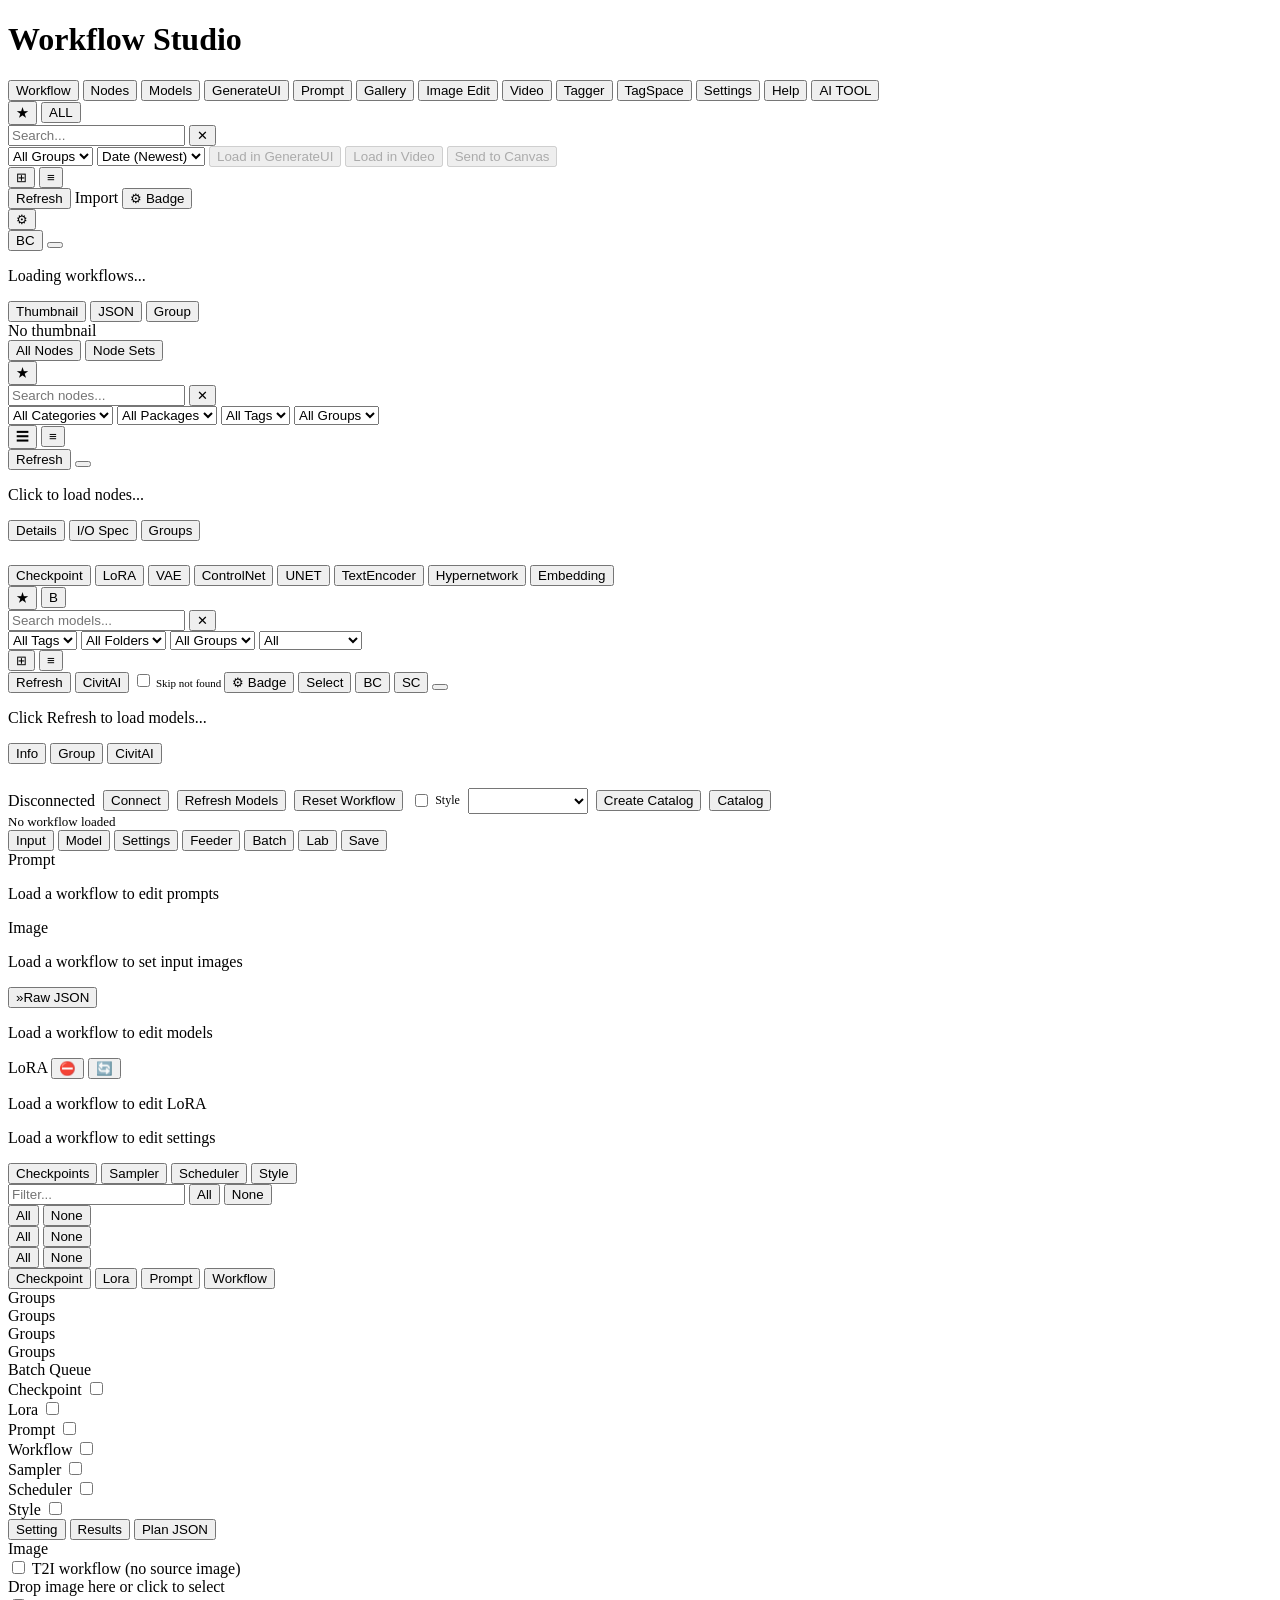
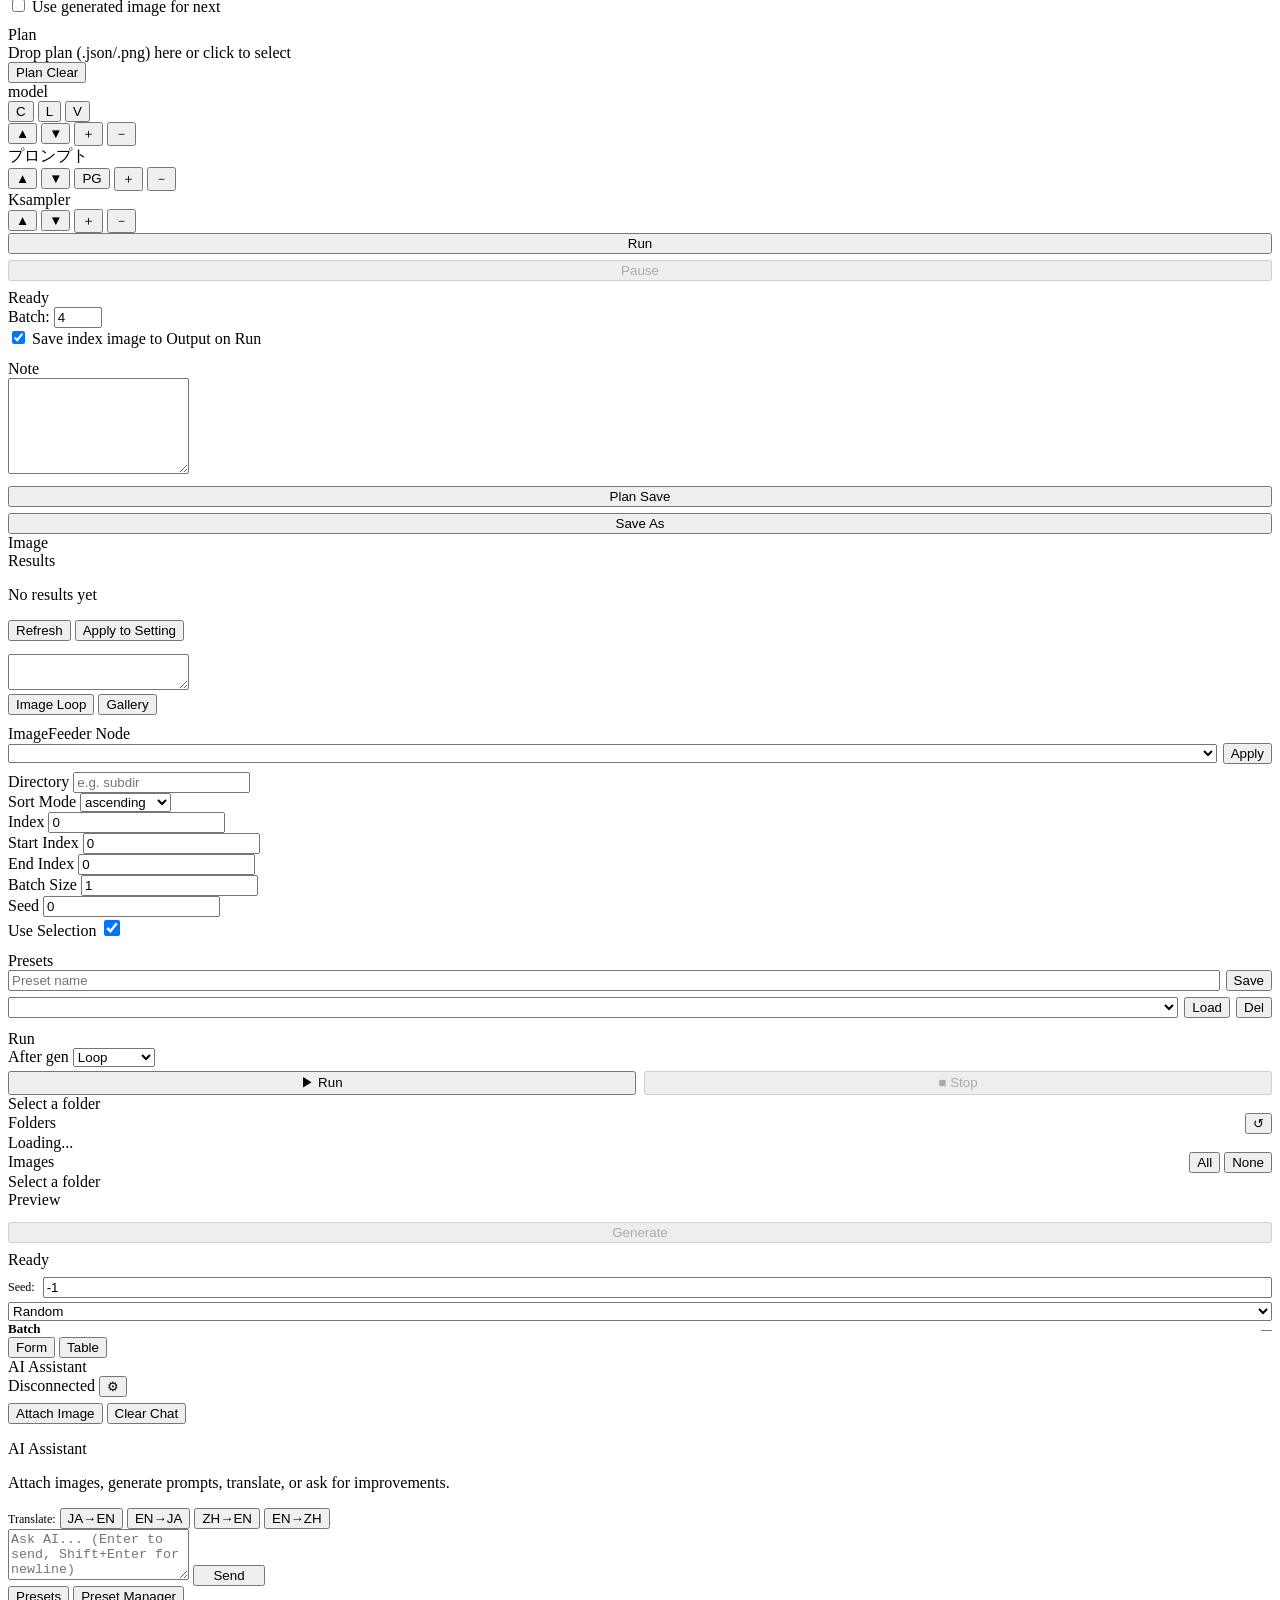
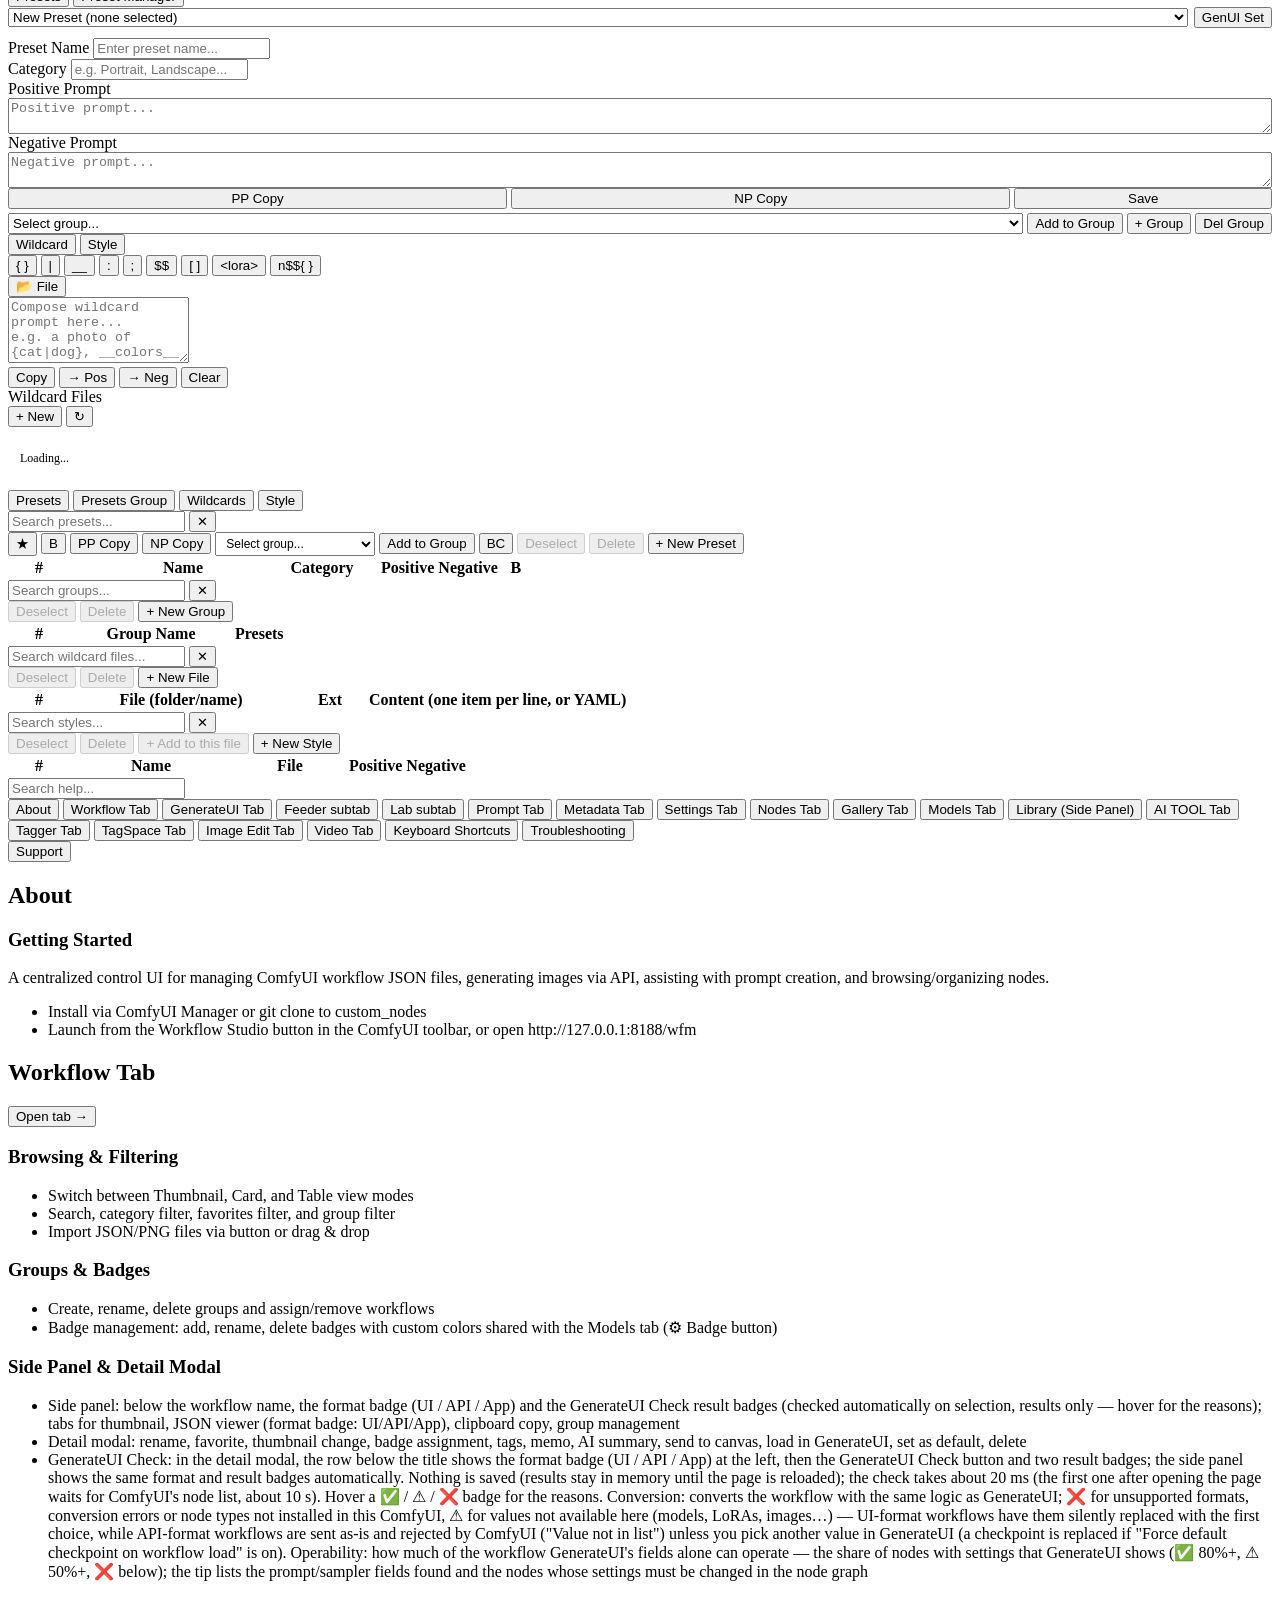
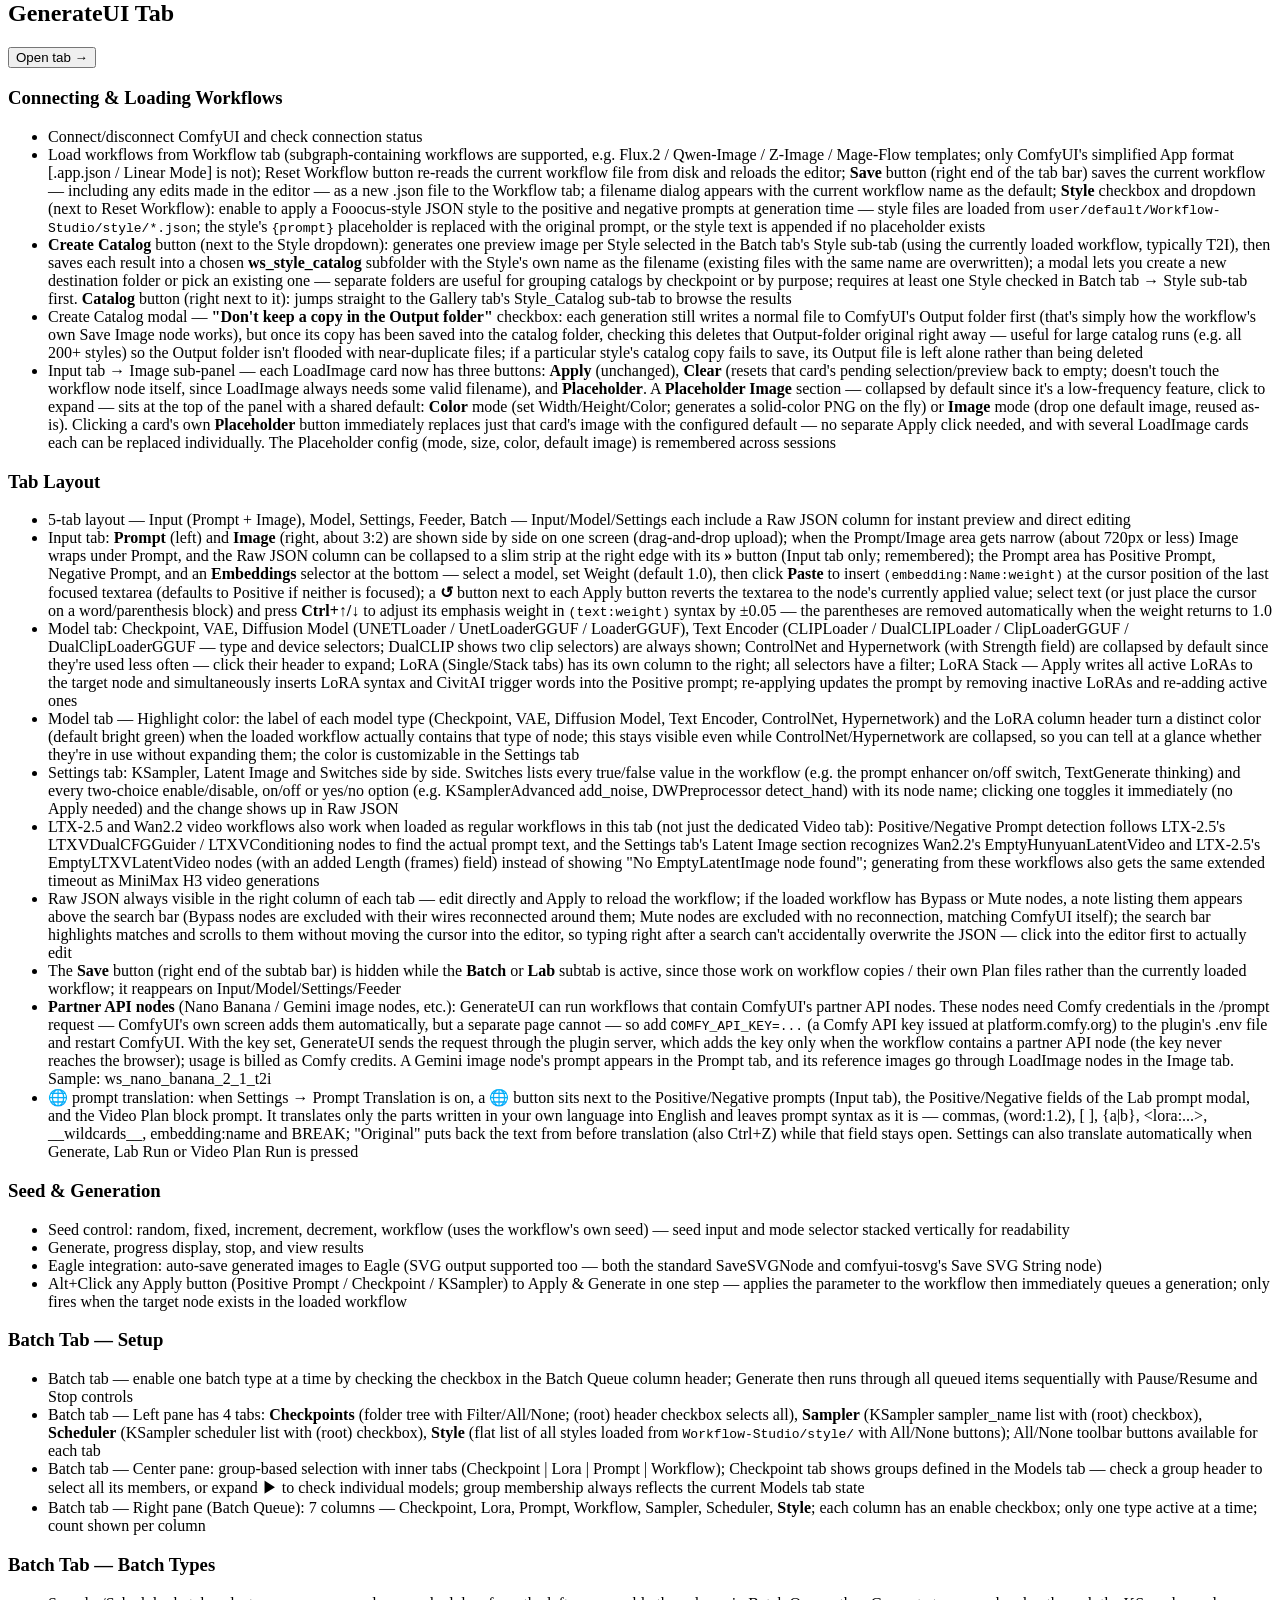
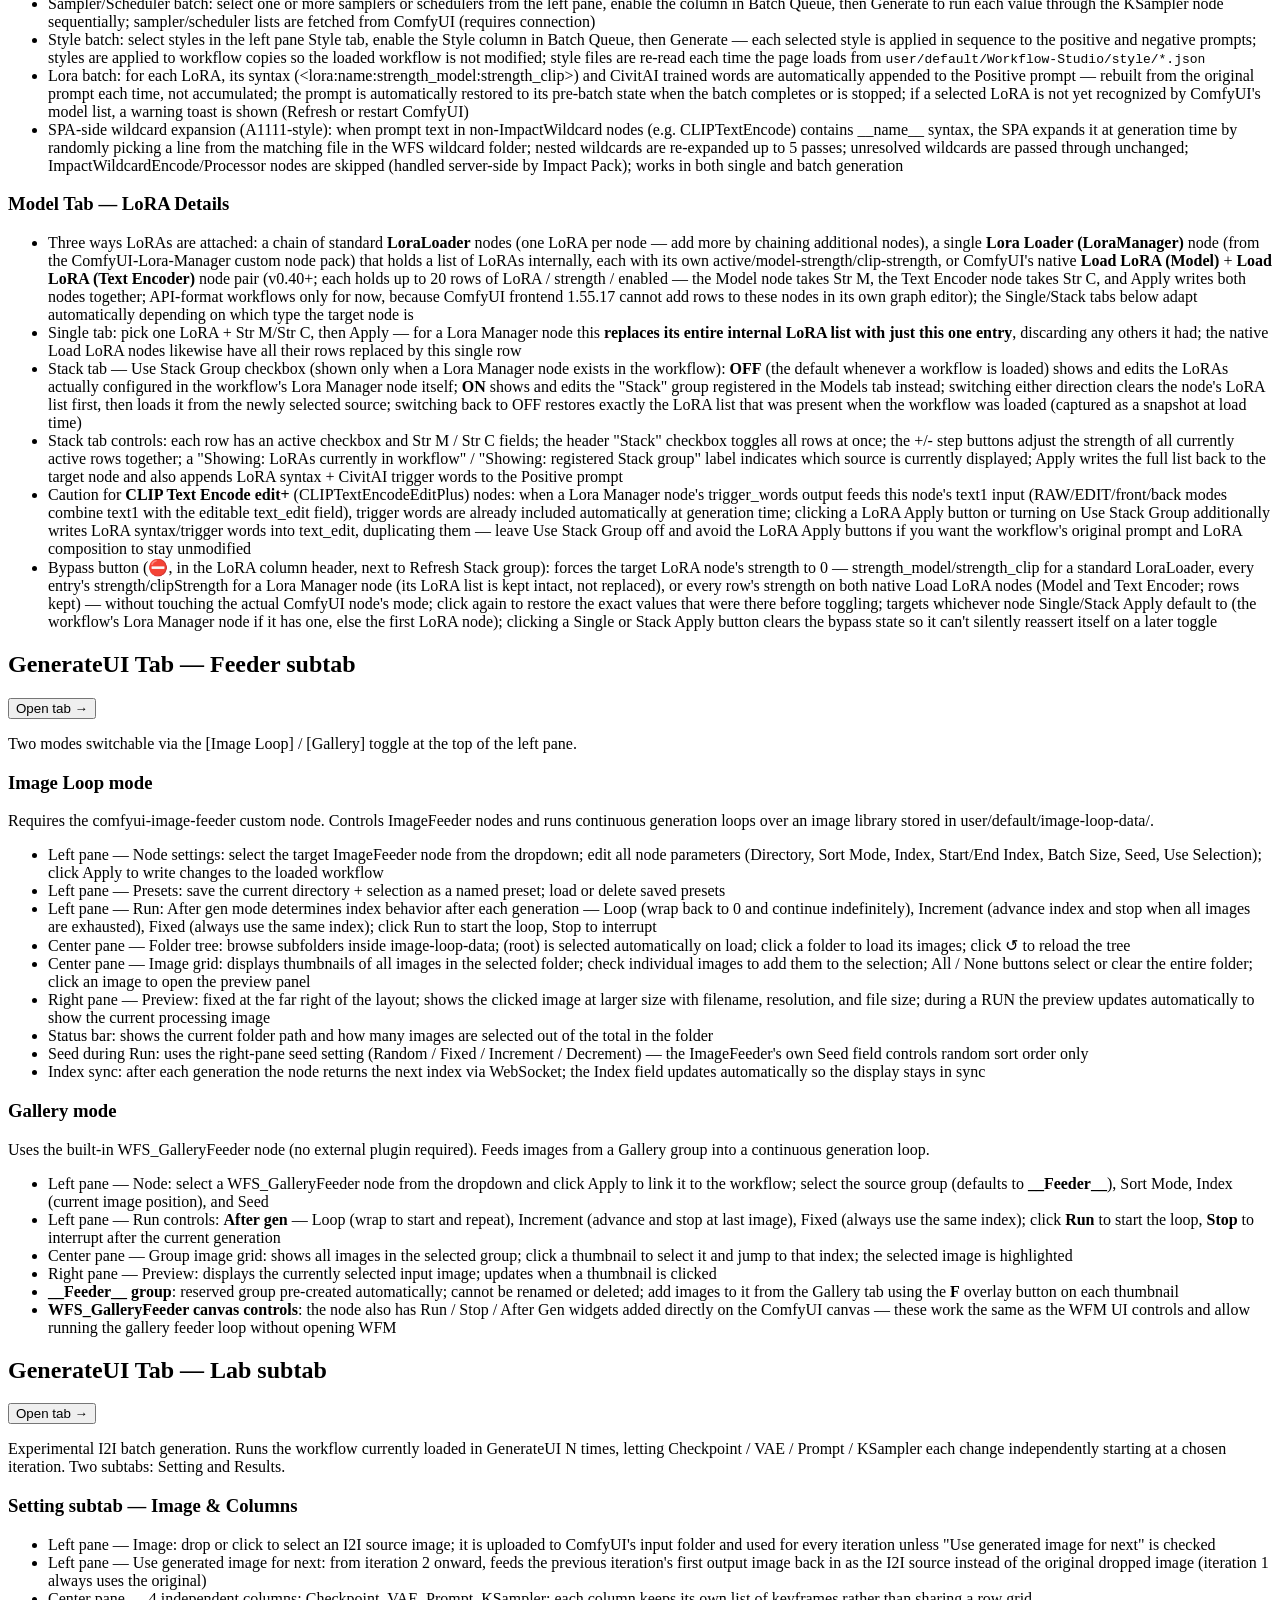
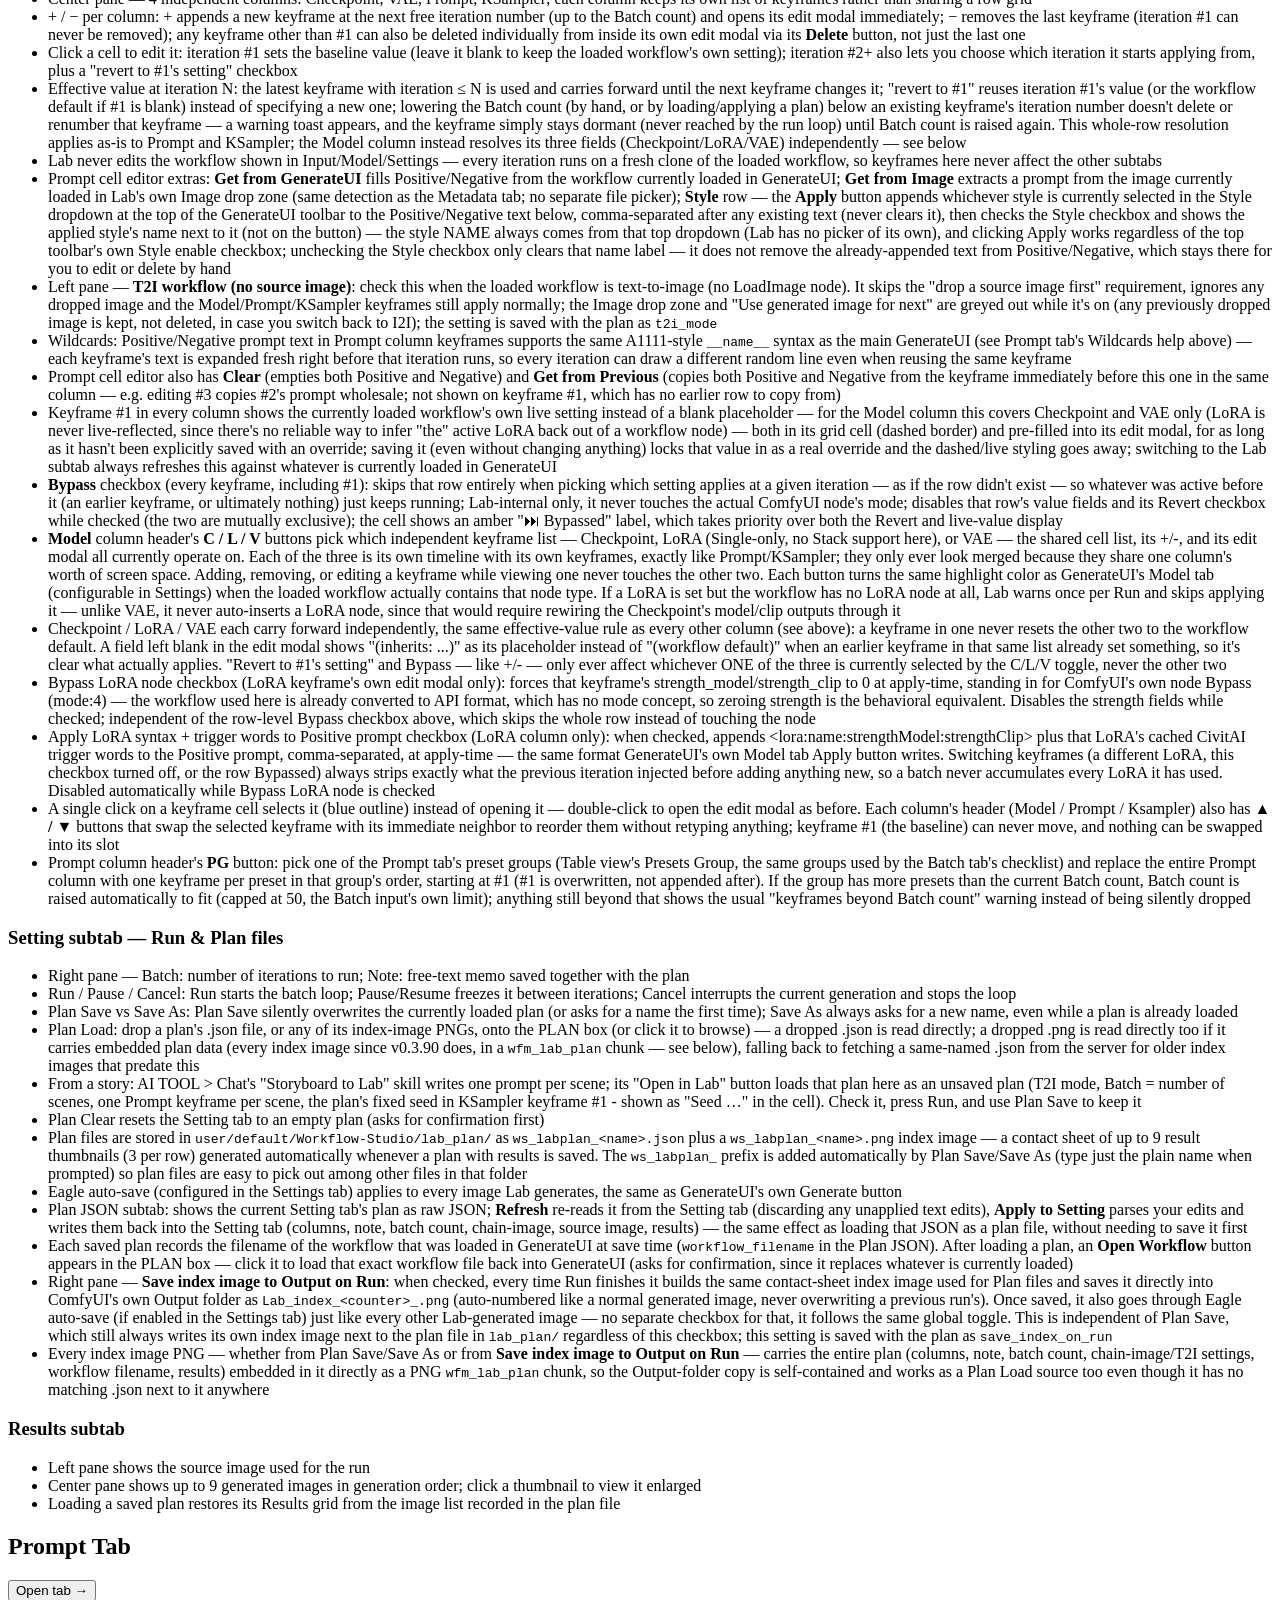
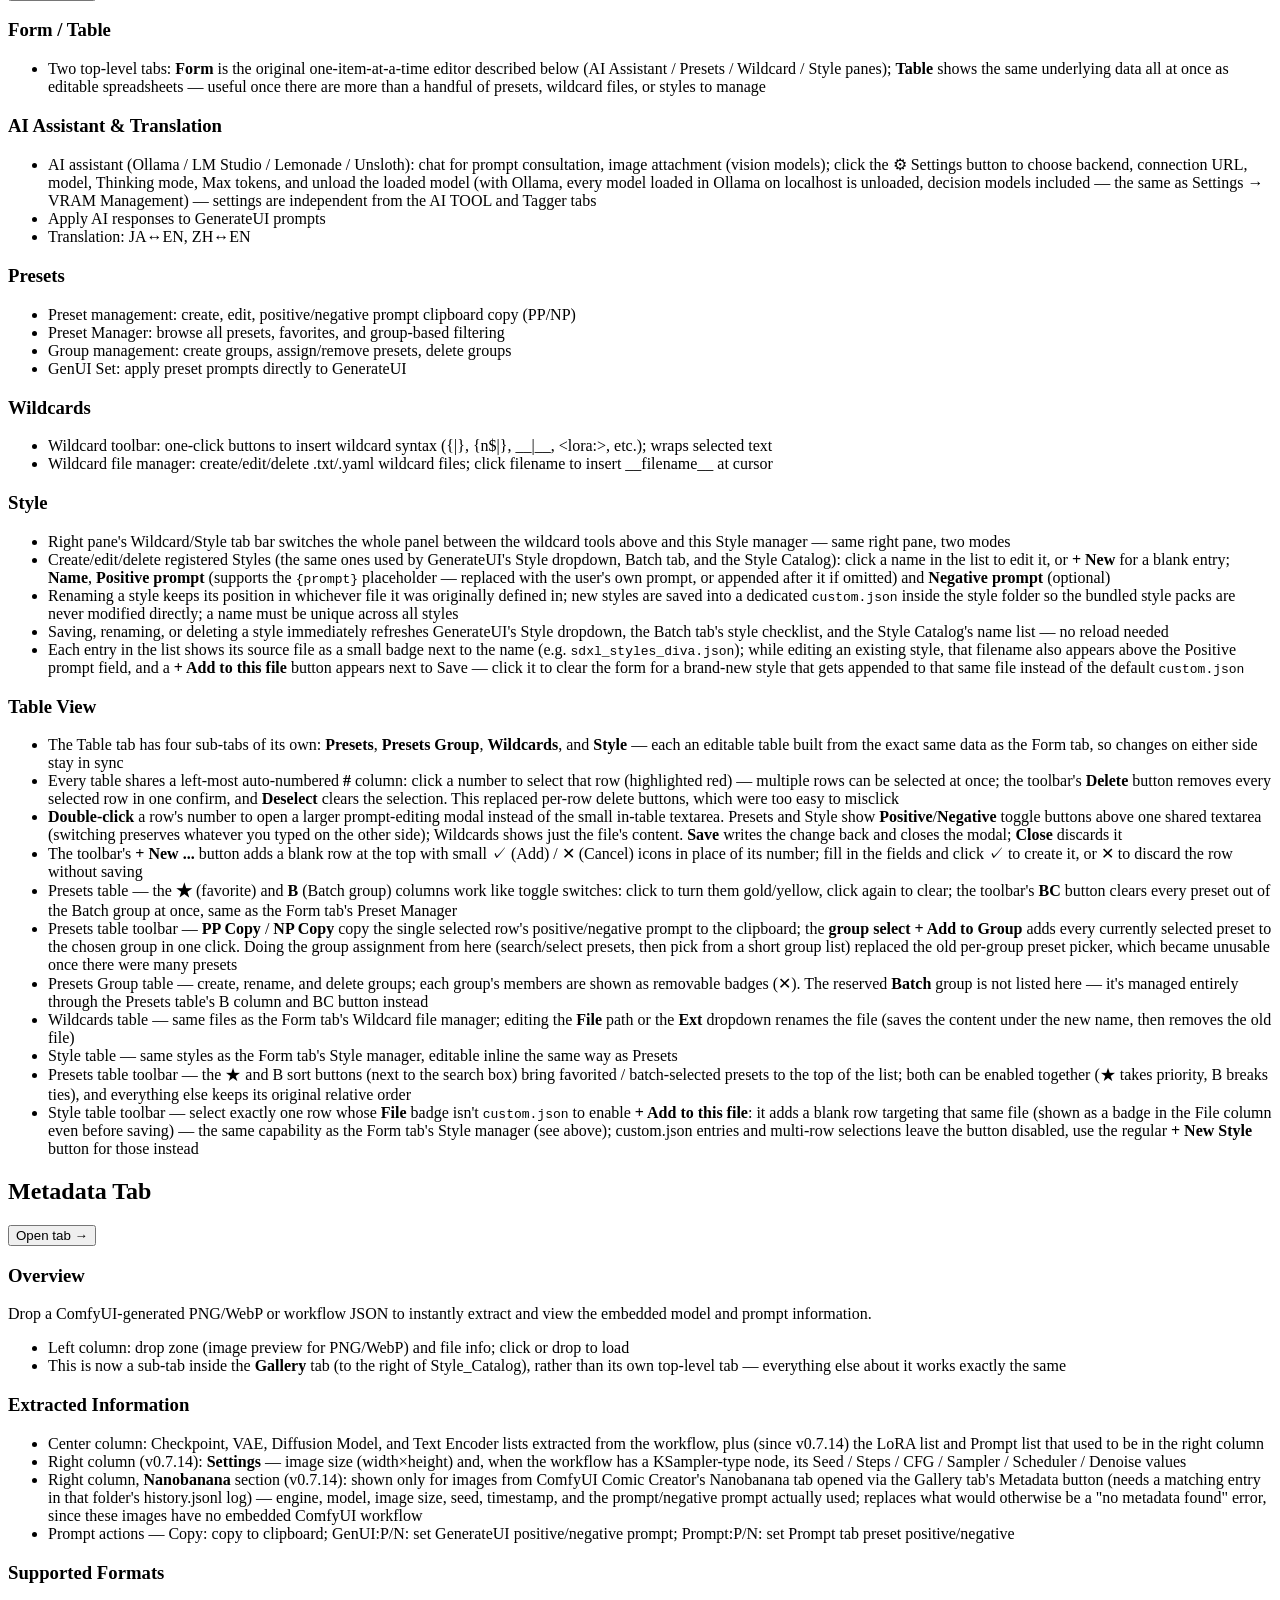
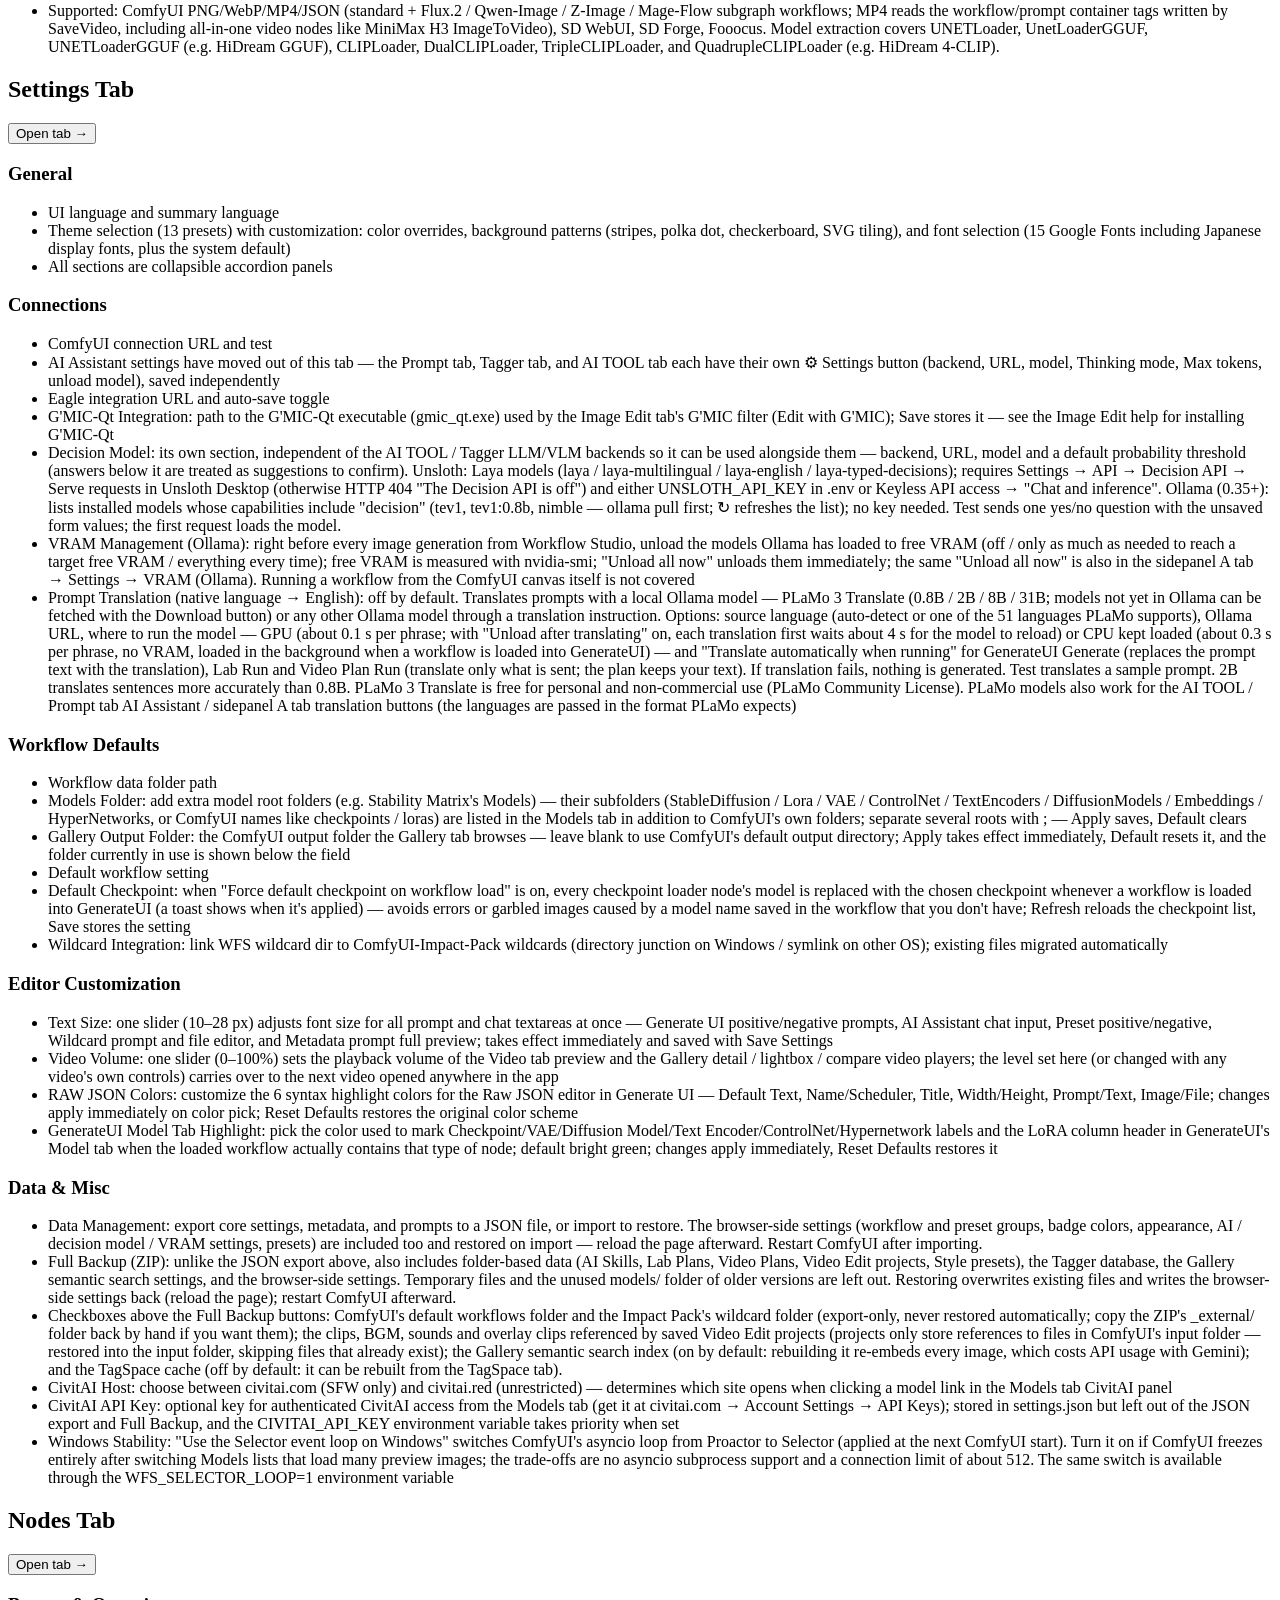
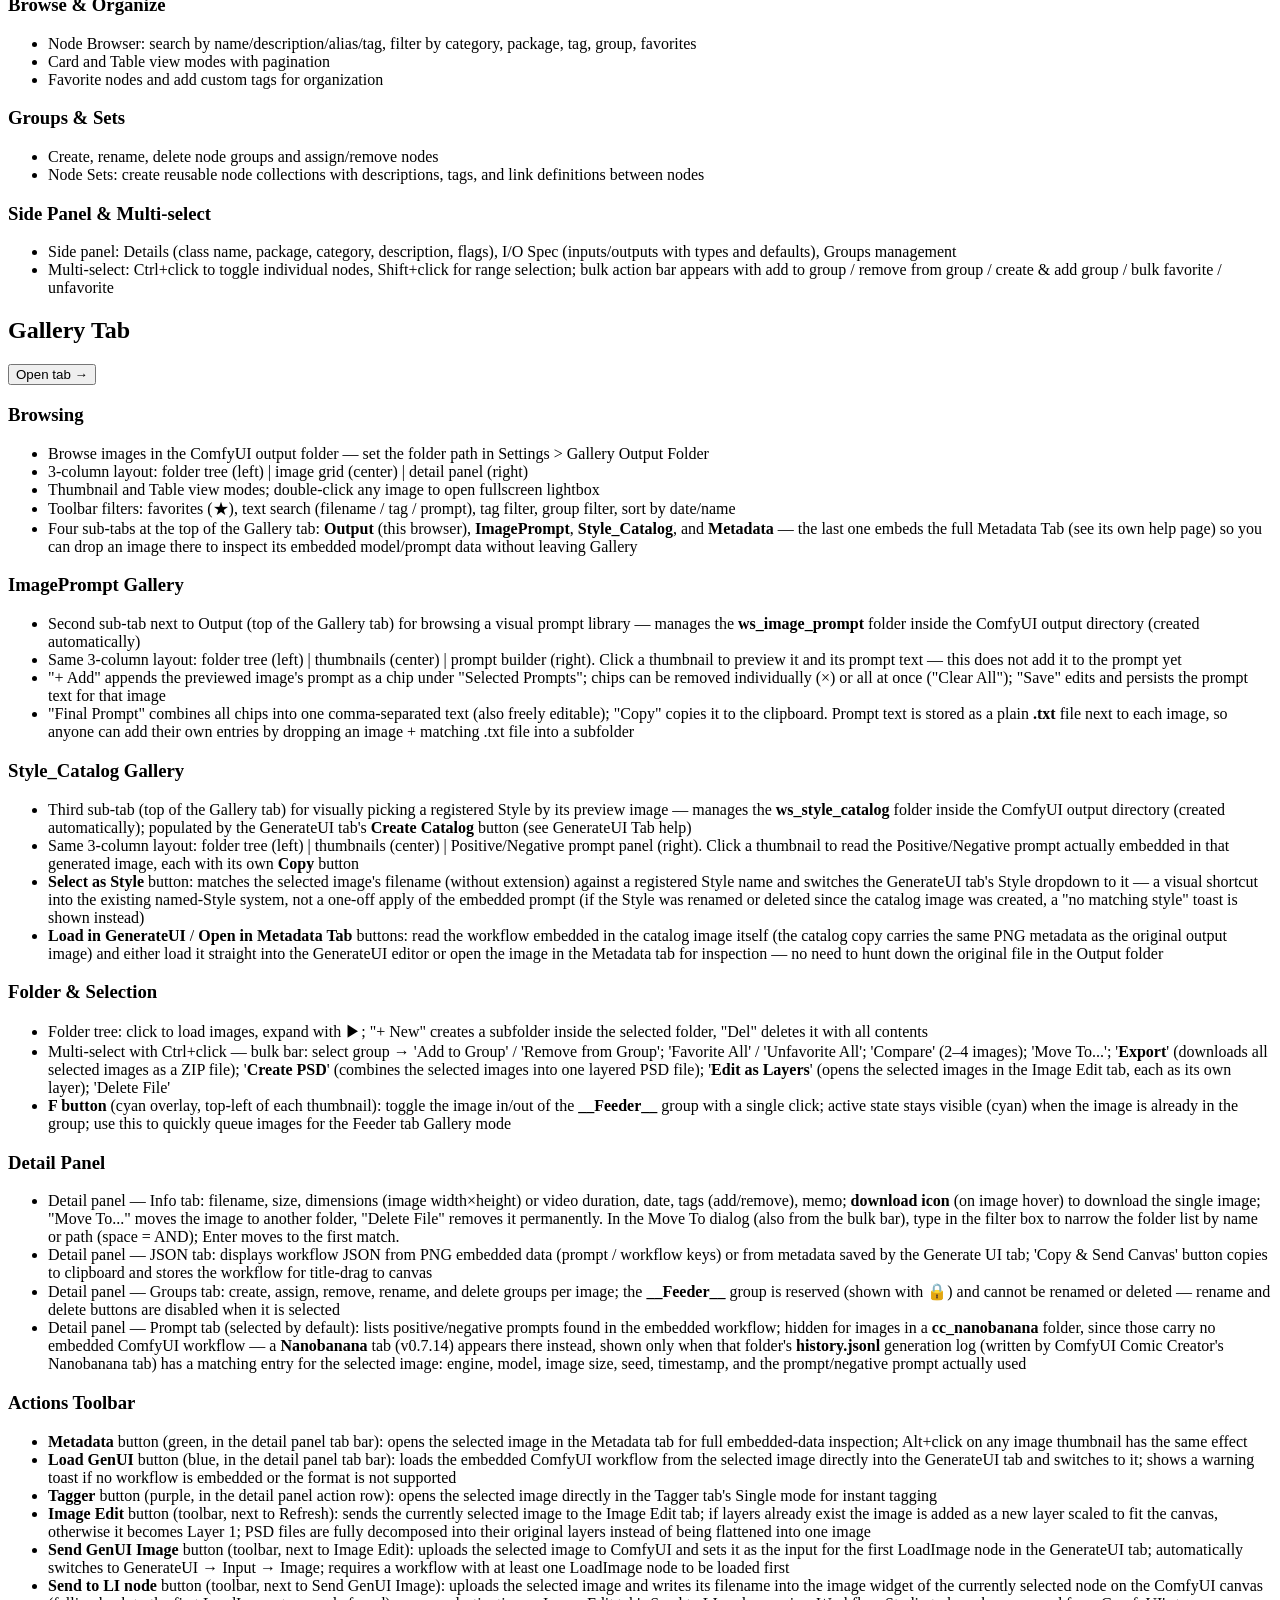
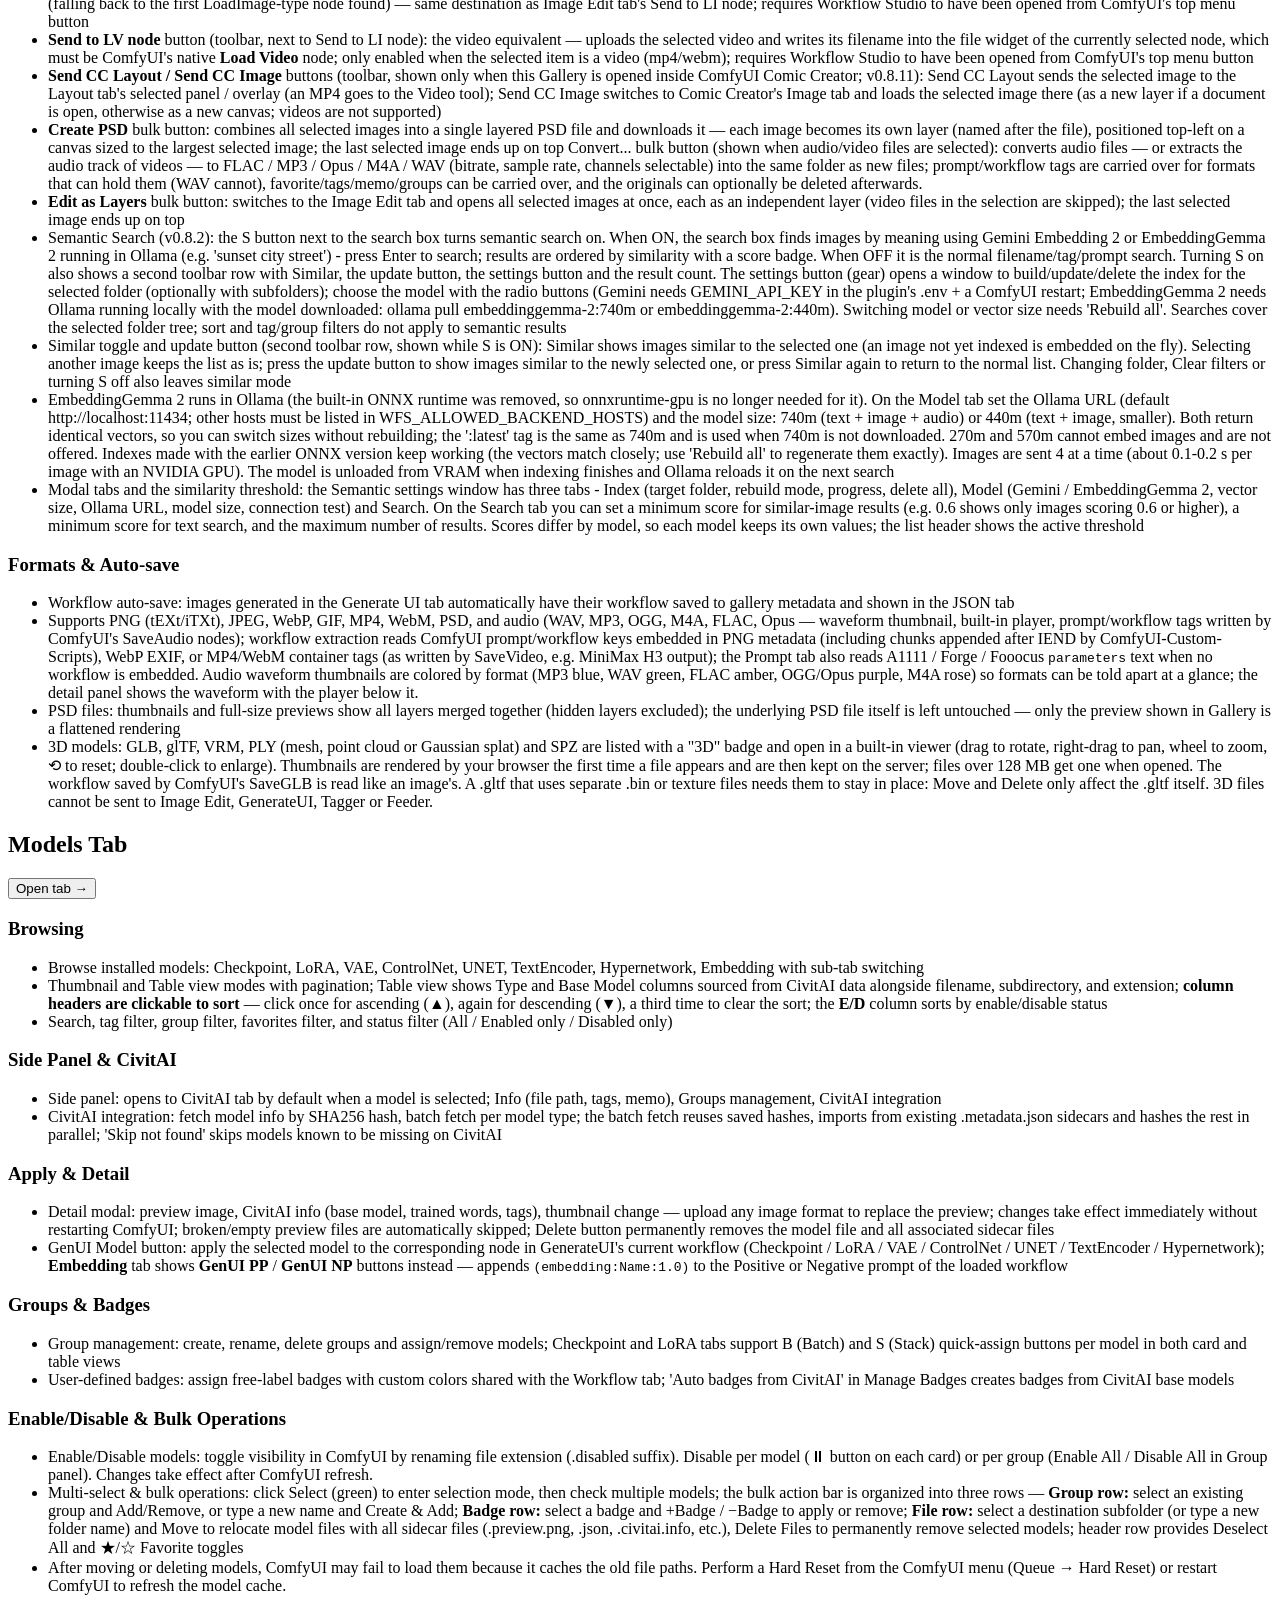
==== commit bf824a16: "release: v0.9.10 — prompt translation API, backup of browser-side settings Prompt translation API (f" ====
--- a/templates/index.html
+++ b/templates/index.html
@@ -1695,7 +1695,7 @@
                                 <li id="wfm-help-settings-22">G'MIC-Qt Integration: path to the G'MIC-Qt executable (gmic_qt.exe) used by the Image Edit tab's G'MIC filter (Edit with G'MIC); Save stores it — see the Image Edit help for installing G'MIC-Qt</li>
                                 <li id="wfm-help-settings-17">Decision Model: its own section, independent of the AI TOOL / Tagger LLM/VLM backends so it can be used alongside them — backend, URL, model and a default probability threshold (answers below it are treated as suggestions to confirm). Unsloth: Laya models (laya / laya-multilingual / laya-english / laya-typed-decisions); requires Settings → API → Decision API → Serve requests in Unsloth Desktop (otherwise HTTP 404 "The Decision API is off") and either UNSLOTH_API_KEY in .env or Keyless API access → "Chat and inference". Ollama (0.35+): lists installed models whose capabilities include "decision" (tev1, tev1:0.8b, nimble — ollama pull first; ↻ refreshes the list); no key needed. Test sends one yes/no question with the unsaved form values; the first request loads the model.</li>
                                 <li id="wfm-help-settings-25">VRAM Management (Ollama): right before every image generation from Workflow Studio, unload the models Ollama has loaded to free VRAM (off / only as much as needed to reach a target free VRAM / everything every time); free VRAM is measured with nvidia-smi; &quot;Unload all now&quot; unloads them immediately; the same "Unload all now" is also in the sidepanel A tab → Settings → VRAM (Ollama). Running a workflow from the ComfyUI canvas itself is not covered</li>
-                                <li id="wfm-help-settings-26">Prompt Translation (native language → English): off by default. Translates prompts with a local Ollama model — PLaMo 3 Translate (0.8B / 2B / 8B / 31B; models not yet in Ollama can be fetched with the Download button) or any other Ollama model through a translation instruction. Options: source language (auto-detect or one of the 51 languages PLaMo supports), Ollama URL, where to run the model — GPU (about 0.1 s per phrase; with &quot;Unload after translating&quot; on, each translation first waits about 4 s for the model to reload) or CPU kept loaded (about 0.3 s per phrase, no VRAM, loaded in the background when GenerateUI opens) — and &quot;Translate automatically when running&quot; for GenerateUI Generate (replaces the prompt text with the translation), Lab Run and Video Plan Run (translate only what is sent; the plan keeps your text). If translation fails, nothing is generated. Test translates a sample prompt. 2B translates sentences more accurately than 0.8B. PLaMo 3 Translate is free for personal and non-commercial use (PLaMo Community License). PLaMo models also work for the AI TOOL / Prompt tab AI Assistant / sidepanel A tab translation buttons (the languages are passed in the format PLaMo expects)</li>
+                                <li id="wfm-help-settings-26">Prompt Translation (native language → English): off by default. Translates prompts with a local Ollama model — PLaMo 3 Translate (0.8B / 2B / 8B / 31B; models not yet in Ollama can be fetched with the Download button) or any other Ollama model through a translation instruction. Options: source language (auto-detect or one of the 51 languages PLaMo supports), Ollama URL, where to run the model — GPU (about 0.1 s per phrase; with &quot;Unload after translating&quot; on, each translation first waits about 4 s for the model to reload) or CPU kept loaded (about 0.3 s per phrase, no VRAM, loaded in the background when a workflow is loaded into GenerateUI) — and &quot;Translate automatically when running&quot; for GenerateUI Generate (replaces the prompt text with the translation), Lab Run and Video Plan Run (translate only what is sent; the plan keeps your text). If translation fails, nothing is generated. Test translates a sample prompt. 2B translates sentences more accurately than 0.8B. PLaMo 3 Translate is free for personal and non-commercial use (PLaMo Community License). PLaMo models also work for the AI TOOL / Prompt tab AI Assistant / sidepanel A tab translation buttons (the languages are passed in the format PLaMo expects)</li>
                             </ul>
                         </div>
                         <div class="wfm-help-card">
@@ -1721,9 +1721,9 @@
                         <div class="wfm-help-card">
                             <h3 id="wfm-help-settings-card-misc-title">Data &amp; Misc</h3>
                             <ul>
-                                <li id="wfm-help-settings-8">Data Management: export core settings, metadata, and prompts to a JSON file, or import to restore. After importing, restart ComfyUI.</li>
-                                <li id="wfm-help-settings-15">Full Backup (ZIP): unlike the JSON export above, also includes folder-based data (AI Skills, Lab Plans, Video Plans, Video Edit projects, Style presets) and the Tagger database — everything the JSON export can't represent. Restoring overwrites existing files; restart ComfyUI afterward.</li>
-                                <li id="wfm-help-settings-16">Two opt-in checkboxes above the Full Backup buttons additionally include ComfyUI's default workflows folder and the Impact Pack's wildcard folder in the export — both export-only, never restored automatically; copy the ZIP's _external/ folder back by hand if you want them. A third checkbox includes the clips, BGM, sounds and overlay clips referenced by saved Video Edit projects (projects only store references to files in ComfyUI's input folder) — unlike the other two, these are restored into the input folder, skipping any file that already exists there.</li>
+                                <li id="wfm-help-settings-8">Data Management: export core settings, metadata, and prompts to a JSON file, or import to restore. The browser-side settings (workflow and preset groups, badge colors, appearance, AI / decision model / VRAM settings, presets) are included too and restored on import — reload the page afterward. Restart ComfyUI after importing.</li>
+                                <li id="wfm-help-settings-15">Full Backup (ZIP): unlike the JSON export above, also includes folder-based data (AI Skills, Lab Plans, Video Plans, Video Edit projects, Style presets), the Tagger database, the Gallery semantic search settings, and the browser-side settings. Temporary files and the unused models/ folder of older versions are left out. Restoring overwrites existing files and writes the browser-side settings back (reload the page); restart ComfyUI afterward.</li>
+                                <li id="wfm-help-settings-16">Checkboxes above the Full Backup buttons: ComfyUI's default workflows folder and the Impact Pack's wildcard folder (export-only, never restored automatically; copy the ZIP's _external/ folder back by hand if you want them); the clips, BGM, sounds and overlay clips referenced by saved Video Edit projects (projects only store references to files in ComfyUI's input folder — restored into the input folder, skipping files that already exist); the Gallery semantic search index (on by default: rebuilding it re-embeds every image, which costs API usage with Gemini); and the TagSpace cache (off by default: it can be rebuilt from the TagSpace tab).</li>
                                 <li id="wfm-help-settings-13">CivitAI Host: choose between civitai.com (SFW only) and civitai.red (unrestricted) — determines which site opens when clicking a model link in the Models tab CivitAI panel</li>
                                 <li id="wfm-help-settings-21">CivitAI API Key: optional key for authenticated CivitAI access from the Models tab (get it at civitai.com → Account Settings → API Keys); stored in settings.json but left out of the JSON export and Full Backup, and the CIVITAI_API_KEY environment variable takes priority when set</li>
                                 <li id="wfm-help-settings-24">Windows Stability: "Use the Selector event loop on Windows" switches ComfyUI's asyncio loop from Proactor to Selector (applied at the next ComfyUI start). Turn it on if ComfyUI freezes entirely after switching Models lists that load many preview images; the trade-offs are no asyncio subprocess support and a connection limit of about 512. The same switch is available through the WFS_SELECTOR_LOOP=1 environment variable</li>
